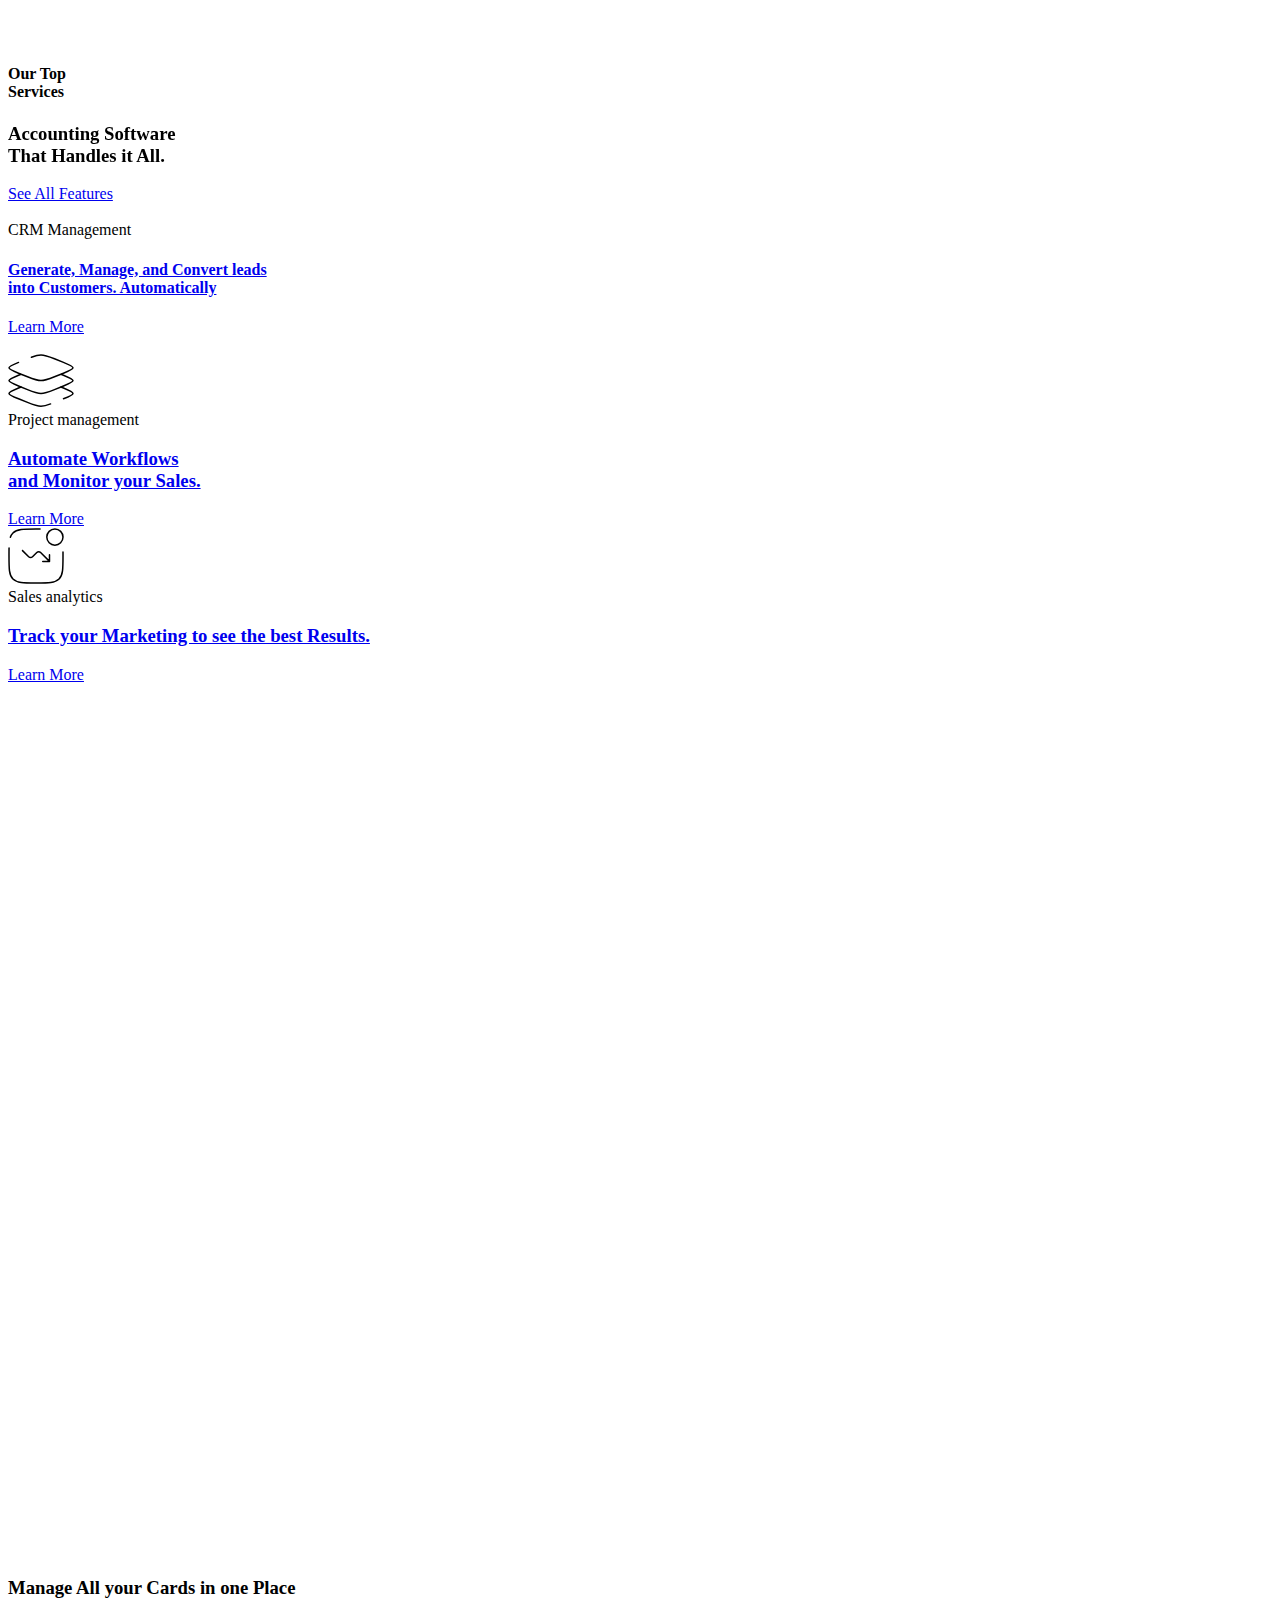
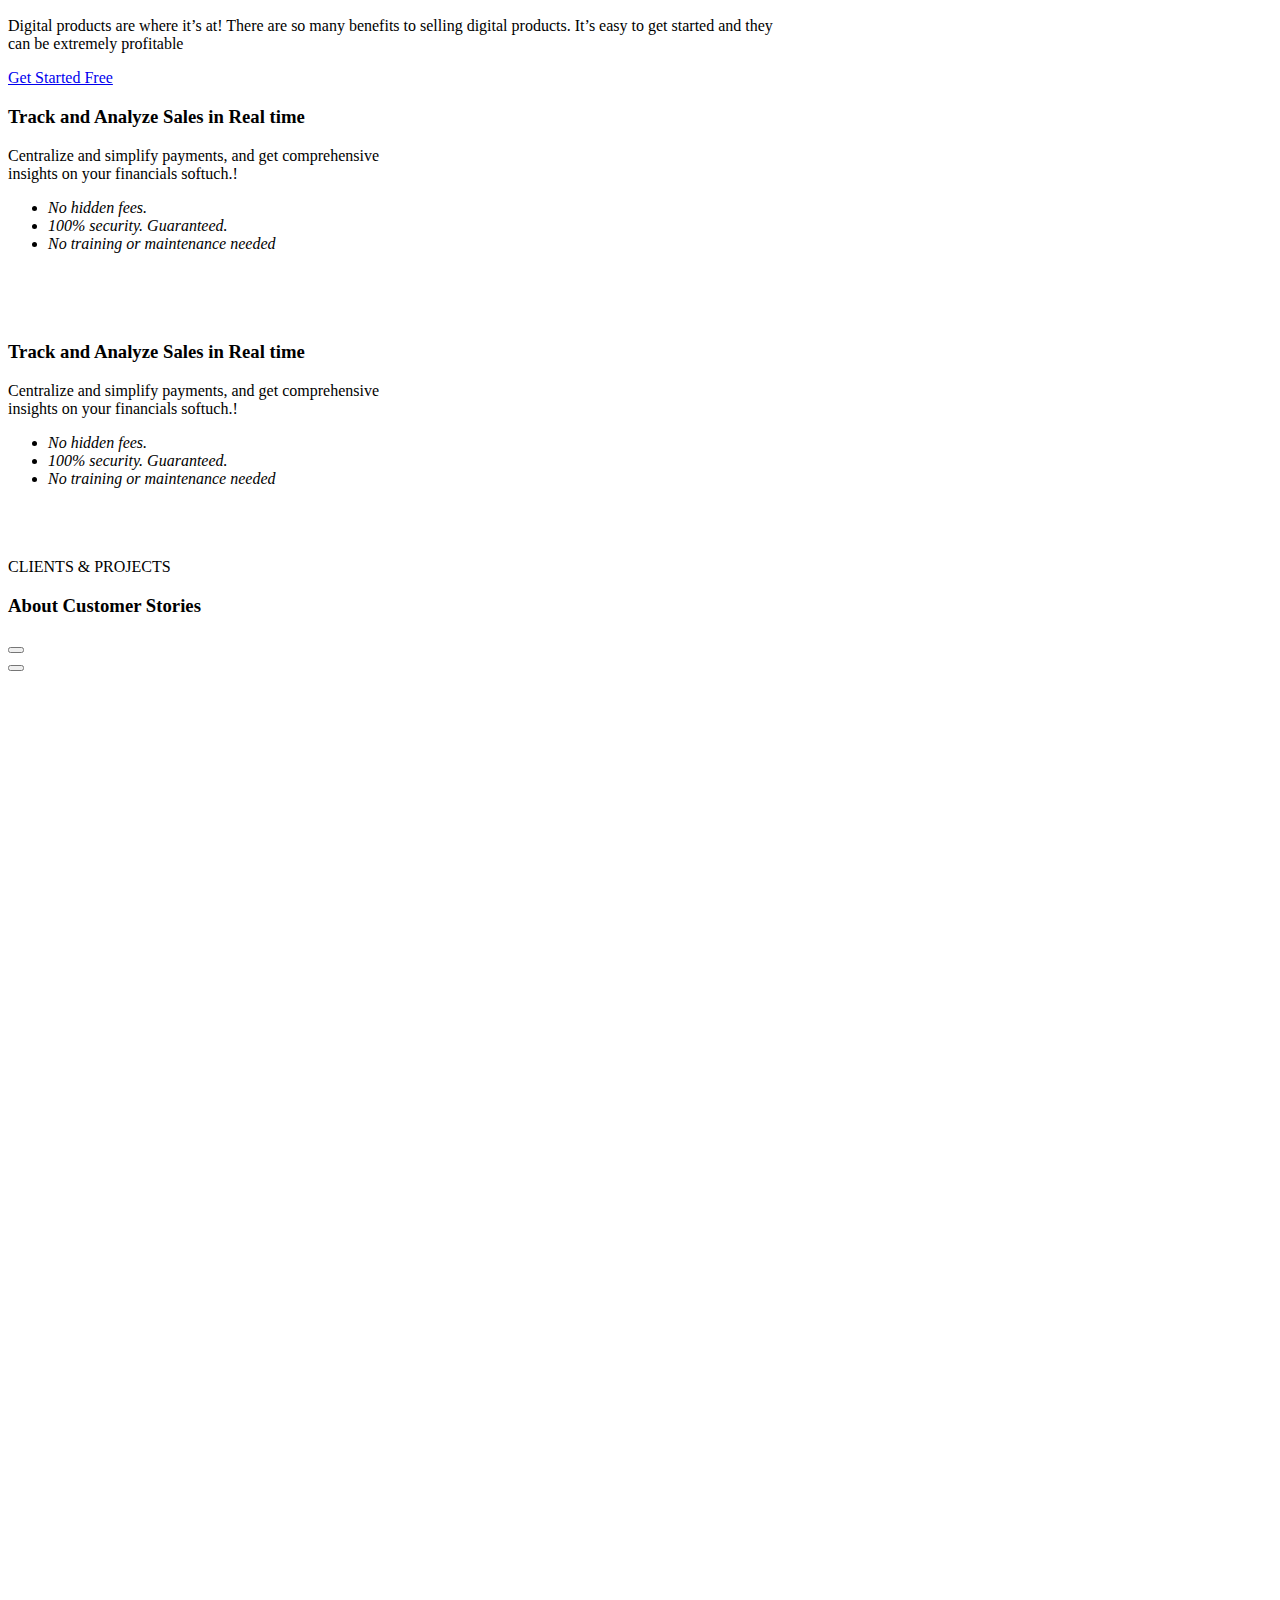
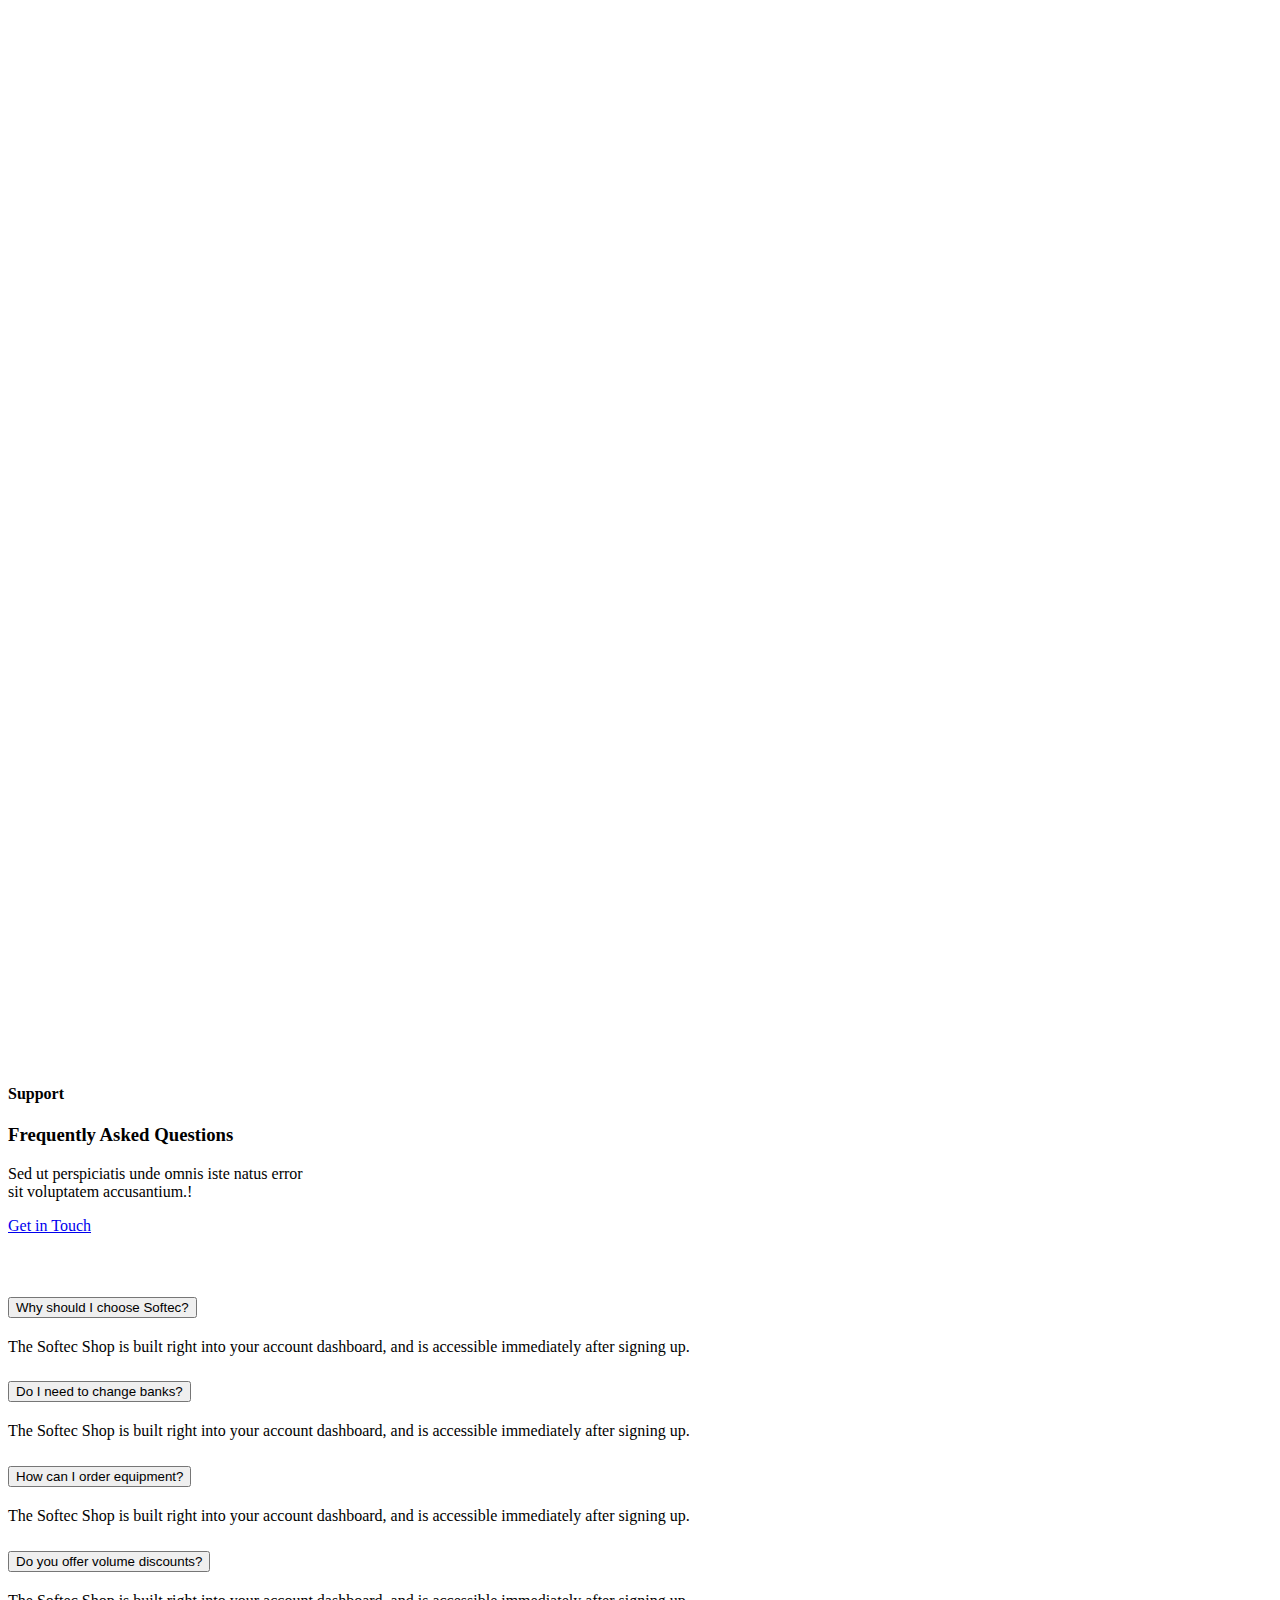
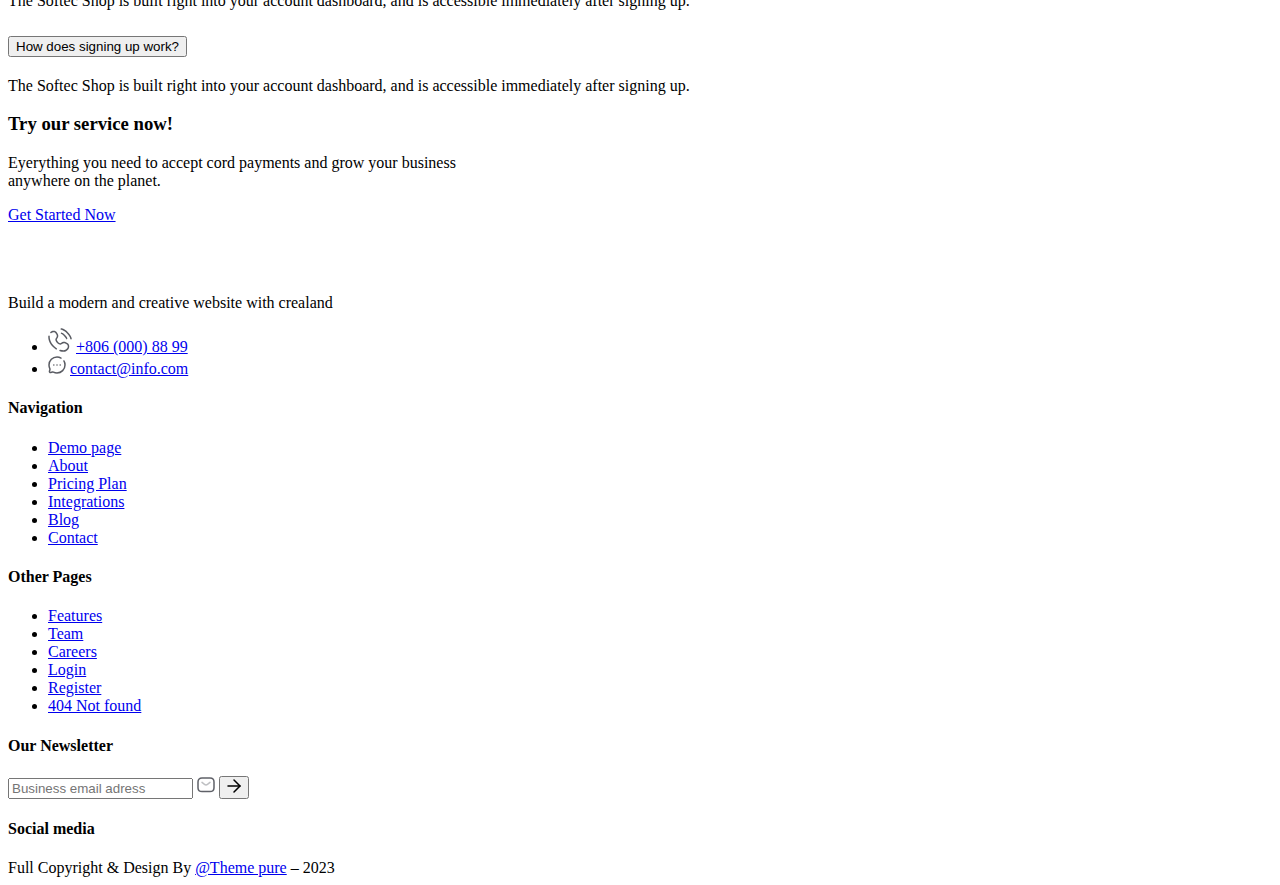
==== html/index.html @ 5e1bdb57 "worked on the html framework" ====
<!DOCTYPE html>
<html lang="en">
<head>
    <meta charset="UTF-8">
    <meta name="viewport" content="width=device-width, initial-scale=1.0">
    <link rel="stylesheet" href="styles.css"/>
    <title>Customer Data Platform</title>
</head>
<body>
    <section id="section 1"></section>
    <section id="section 2"></section>
    <section id="section 3">
 <main>
   <div class="about-banner-area p-relative">
               <div class="about-shape-1 z-index-3">
                  <img src="assets/img/breadcrumb/breadcrumb-shape-1.png" alt="">
               </div>
               <div class="about-shape-2 z-index-3">
                  <img src="assets/img/breadcrumb/breadcrumb-shape-2.png" alt="">
               </div>
               <div class="about-banner p-relative z-index fix">
                  <div class="container">
                     <div class="row">
                        <div class="col-xl-12">
                           <div class="about-banner-content">
                              <h4 class="about-banner-title" data-parallax="{&quot;y&quot;: 1000, &quot;smoothness&quot;: 10}">
                                 <span>Our Top</span> <br>
                                 <span>Services</span>
                              </h4>
                           </div>
                        </div>
                     </div>
                  </div>
               </div>
            </div>
            <div class="tp-service-area pb-120 z-index">
                <div class="container">
                   <div class="row">
                      <div class="col-xl-12">
                         <div class="tp-service-section-wrapper mb-60 d-flex justify-content-between align-items-end">
                            <h3 class="tp-section-title tp-title-anim" style="perspective: 300px;"><div style="display: block; text-align: start; position: relative; translate: none; rotate: none; scale: none; transform-origin: 207.875px 24px; transform: translate3d(0px, 0px, 0px); opacity: 1;">Accounting Software </div><div style="display: block; text-align: start; position: relative; translate: none; rotate: none; scale: none; transform-origin: 207.875px 24px; transform: translate3d(0px, 0px, 0px); opacity: 1;"> That Handles it All.</div></h3>
                               <a class="tp-btn-inner tp-btn-hover alt-color-black wow tpfadeRight" data-wow-duration=".9s" data-wow-delay=".3s" href="service-details.html" style="visibility: visible; animation-duration: 0.9s; animation-delay: 0.3s; animation-name: tpfadeRight;">
                                  <span>See All Features</span>
                                  <b></b>
                               </a>
                         </div>
                      </div>
                   </div>
                   <div class="row">
                      <div class="col-xl-8 wow tpfadeUp" data-wow-duration=".9s" data-wow-delay=".3s" style="visibility: visible; animation-duration: 0.9s; animation-delay: 0.3s; animation-name: tpfadeUp;">
                         <div class="tp-service-3-item mb-30 p-relative z-index" data-background="assets/img/service/service-3-bg.png" style="background-image: url(&quot;assets/img/service/service-3-bg.png&quot;);">
                            <div class="tp-service-3-icon">
                               <img src="assets/img/service/sv-icon-3-1.png" alt="">
                            </div>
                            <div class="tp-service-3-content">
                               <span>CRM Management</span>
                               <h4 class="tp-service-3-title-sm"><a href="service-details.html">Generate, Manage, and Convert leads <br> into Customers. Automatically</a></h4>
                            </div>
                            <div class="tp-service-3-btn">
                               <a class="tp-btn-white-solid" href="service-details.html">Learn More</a>
                            </div>
                            <div class="tp-service-3-shape">
                               <img src="assets/img/service/service-shape-3-1.png" alt="">
                            </div>
                         </div>
                      </div>
                      <div class="col-xl-4 col-lg-6 col-md-6 wow tpfadeUp" data-wow-duration=".9s" data-wow-delay=".5s" style="visibility: visible; animation-duration: 0.9s; animation-delay: 0.5s; animation-name: tpfadeUp;">
                         <div class="tp-service-sm-item mb-30 d-flex flex-column justify-content-between">
                            <div class="tp-service-sm-icon">
                               <svg width="66" height="53" viewBox="0 0 66 53" fill="none" xmlns="http://www.w3.org/2000/svg">
                                  <path d="M10.5323 8.40774C4.17742 10.9497 1 12.2206 1 13.8C1 15.3794 4.17742 16.6503 10.5323 19.1923L19.5194 22.7871C25.8742 25.329 29.0516 26.6 33 26.6C36.9484 26.6 40.1258 25.329 46.4806 22.7871L55.4677 19.1923C61.8226 16.6503 65 15.3794 65 13.8C65 12.2206 61.8226 10.9497 55.4677 8.40774L46.4806 4.8129C40.1258 2.27097 36.9484 1 33 1C29.9474 1 27.3556 1.7597 23.4 3.27909" stroke="CurrentColor" stroke-width="1.5" stroke-linecap="round"></path>
                                  <path d="M13.0516 20.2002L10.5323 21.2079C4.17742 23.7499 1 25.0208 1 26.6002C1 28.1795 4.17742 29.4505 10.5323 31.9925L19.5194 35.5873C25.8742 38.1292 29.0516 39.4002 33 39.4002C36.9484 39.4002 40.1258 38.1292 46.4806 35.5873L55.4677 31.9925C61.8226 29.4505 65 28.1795 65 26.6002C65 25.0208 61.8226 23.7499 55.4677 21.2079L52.9484 20.2002" stroke="CurrentColor" stroke-width="1.5"></path>
                                  <path d="M55.4677 44.7923C61.8226 42.2503 65 40.9794 65 39.4C65 37.8206 61.8226 36.5497 55.4677 34.0077L52.9484 33M13.0516 33L10.5323 34.0077C4.17742 36.5497 1 37.8206 1 39.4C1 40.9794 4.17742 42.2503 10.5323 44.7923L19.5194 48.3871C25.8742 50.929 29.0516 52.2 33 52.2C36.0526 52.2 38.6444 51.4403 42.6 49.9209" stroke="CurrentColor" stroke-width="1.5" stroke-linecap="round"></path>
                               </svg>
                            </div>
                            <div class="tp-service-sm-content">
                               <span>Project management</span>
                               <h3 class="tp-service-sm-title"><a href="service-details.html">Automate Workflows <br> and Monitor your Sales.</a></h3>
                               <div class="tp-service-sm-link">
                                  <a href="service-details.html">Learn More <i class="far fa-arrow-right"></i></a>
                               </div>
                            </div>
                         </div>
                      </div>
                      <div class="col-xl-4 col-lg-6 col-md-6 wow tpfadeUp" data-wow-duration=".9s" data-wow-delay=".7s" style="visibility: visible; animation-duration: 0.9s; animation-delay: 0.7s; animation-name: tpfadeUp;">
                         <div class="tp-service-sm-item mb-30 d-flex flex-column justify-content-between">
                            <div class="tp-service-sm-icon">
                               <svg width="56" height="56" viewBox="0 0 56 56" fill="none" xmlns="http://www.w3.org/2000/svg">
                                  <path d="M15.0303 22.0693C14.7374 21.7764 14.2626 21.7764 13.9697 22.0693C13.6768 22.3622 13.6768 22.837 13.9697 23.1299L15.0303 22.0693ZM20.6908 28.7904L21.2211 28.26V28.26L20.6908 28.7904ZM24.5091 28.7904L25.0394 29.3207L24.5091 28.7904ZM28.7907 24.5088L28.2604 23.9785L28.2604 23.9785L28.7907 24.5088ZM32.6091 24.5088L33.1394 23.9785V23.9785L32.6091 24.5088ZM41.4998 33.3995V34.1495C41.914 34.1495 42.2498 33.8137 42.2498 33.3995H41.4998ZM42.2498 26.6496C42.2498 26.2354 41.914 25.8996 41.4998 25.8996C41.0856 25.8996 40.7498 26.2354 40.7498 26.6496H42.2498ZM34.7498 32.6495C34.3356 32.6495 33.9998 32.9853 33.9998 33.3995C33.9998 33.8137 34.3356 34.1495 34.7498 34.1495V32.6495ZM13.9697 23.1299L20.1604 29.3207L21.2211 28.26L15.0303 22.0693L13.9697 23.1299ZM25.0394 29.3207L29.321 25.0391L28.2604 23.9785L23.9788 28.26L25.0394 29.3207ZM32.0787 25.0391L40.9695 33.9299L42.0301 32.8692L33.1394 23.9785L32.0787 25.0391ZM42.2498 33.3995V26.6496H40.7498V33.3995H42.2498ZM41.4998 32.6495H34.7498V34.1495H41.4998V32.6495ZM29.321 25.0391C30.0825 24.2776 31.3172 24.2776 32.0787 25.0391L33.1394 23.9785C31.7921 22.6312 29.6077 22.6312 28.2604 23.9785L29.321 25.0391ZM20.1604 29.3207C21.5077 30.668 23.6921 30.668 25.0394 29.3207L23.9788 28.26C23.2173 29.0216 21.9826 29.0216 21.2211 28.26L20.1604 29.3207Z" fill="CurrentColor"></path>
                                  <circle cx="46.9007" cy="9.09994" r="8.09994" stroke="CurrentColor" stroke-width="1.5"></circle>
                                  <path d="M54.9996 23.9498V27.9998C54.9996 40.7276 54.9996 47.0915 51.0456 51.0456C47.0915 54.9996 40.7276 54.9996 27.9998 54.9996C15.272 54.9996 8.90806 54.9996 4.95403 51.0456C1 47.0915 1 40.7276 1 27.9998C1 24.9533 1 22.2714 1.05422 19.8999M32.0498 1H27.9998C15.272 1 8.90806 1 4.95403 4.95403C3.76357 6.14449 2.93152 7.5534 2.34999 9.28867" stroke="CurrentColor" stroke-width="1.5" stroke-linecap="round"></path>
                               </svg>
                            </div>
                            <div class="tp-service-sm-content">
                               <span>Sales analytics</span>
                               <h3 class="tp-service-sm-title"><a href="service-details.html">Track your Marketing to
                                  see the best Results.</a></h3>
                               <div class="tp-service-sm-link">
                                  <a href="service-details.html">Learn More <i class="far fa-arrow-right"></i></a>
                               </div>
                            </div>
                         </div>
                      </div>
                      <div class="col-xl-4 col-lg-6 col-md-6 wow tpfadeUp" data-wow-duration=".9s" data-wow-delay=".8s" style="visibility: hidden; animation-duration: 0.9s; animation-delay: 0.8s; animation-name: none;">
                         <div class="tp-service-sm-item mb-30 d-flex flex-column justify-content-between">
                            <div class="tp-service-sm-icon">
                               <svg width="52" height="48" viewBox="0 0 52 48" fill="none" xmlns="http://www.w3.org/2000/svg">
                                  <path d="M51 6.62001C51 4.63217 49.0236 2.80248 45.7074 1.34903C42.7708 0.0619693 39.75 2.51698 39.75 5.72523V13.7748M51 6.62001C51 9.61027 46.5278 12.2426 39.75 13.7748M51 6.62001V14.4762M1 6.62001C1 4.63217 2.97638 2.80248 6.29262 1.34903C9.22923 0.0619696 12.25 2.51698 12.25 5.72523V13.7748M1 6.62001V38.4345C1 43.1651 12.1929 47 26 47C39.8071 47 51 43.1651 51 38.4345V24.4835M1 6.62001C1 9.61027 5.47222 12.2426 12.25 13.7748M12.25 13.7748C16.1947 14.6665 20.9205 15.1856 26 15.1856C31.0795 15.1856 35.8053 14.6665 39.75 13.7748" stroke="currentcolor" stroke-width="1.5" stroke-linecap="round"></path>
                                  <path d="M44.7539 24.4847C44.7539 26.5573 43.075 28.2374 41.0039 28.2374C38.9328 28.2374 37.2539 26.5573 37.2539 24.4847C37.2539 22.4121 38.9328 20.7319 41.0039 20.7319C43.075 20.7319 44.7539 22.4121 44.7539 24.4847Z" stroke="currentcolor" stroke-width="1.5"></path>
                                  <path d="M48.4961 41.9963L42.257 36.621C40.245 34.8875 37.2487 34.7149 35.034 36.2048L34.4569 36.5931C32.9179 37.6285 30.8241 37.4549 29.4939 36.1816L21.1912 28.2335C19.5341 26.6471 16.8758 26.5624 15.1121 28.0397L11.7219 30.8794L2.24609 39.7535" stroke="currentcolor" stroke-width="1.5" stroke-linecap="round"></path>
                               </svg>
                            </div>
                            <div class="tp-service-sm-content">
                               <span>Easy Invoicing</span>
                               <h3 class="tp-service-sm-title"><a href="service-details.html">Automate recurring
                                  invoices and save time.</a></h3>
                               <div class="tp-service-sm-link">
                                  <a href="service-details.html">Learn More <i class="far fa-arrow-right"></i></a>
                               </div>
                            </div>
                         </div>
                      </div>
                      <div class="col-xl-4 col-lg-6 col-md-6 wow tpfadeUp" data-wow-duration=".9s" data-wow-delay=".9s" style="visibility: hidden; animation-duration: 0.9s; animation-delay: 0.9s; animation-name: none;">
                         <div class="tp-service-sm-item mb-30 d-flex flex-column justify-content-between">
                            <div class="tp-service-sm-icon">
                               <svg width="56" height="56" viewBox="0 0 56 56" fill="none" xmlns="http://www.w3.org/2000/svg">
                                  <path d="M11.125 53.8111L11.6018 53.2322H11.6018L11.125 53.8111ZM9.67571 52.6175L10.1525 52.0386H10.1525L9.67571 52.6175ZM46.3243 52.6175L45.8475 52.0386L46.3243 52.6175ZM44.875 53.8111L44.3982 53.2322L44.875 53.8111ZM50.1757 52.6175L49.6989 53.1965L49.6989 53.1965L50.1757 52.6175ZM5.82429 52.6175L5.3475 52.0386L5.82429 52.6175ZM48.8818 1.43904L48.6577 2.15476L48.8818 1.43904ZM54.5261 6.66855L55.2307 6.41151V6.41151L54.5261 6.66855ZM7.11817 1.43904L7.3423 2.15476L7.11817 1.43904ZM1.47386 6.66855L2.17844 6.92558L1.47386 6.66855ZM54.25 14.5C54.25 14.9142 54.5858 15.25 55 15.25C55.4142 15.25 55.75 14.9142 55.75 14.5H54.25ZM55.75 25.3C55.75 24.8858 55.4142 24.55 55 24.55C54.5858 24.55 54.25 24.8858 54.25 25.3H55.75ZM1.75 46.9C1.75 46.4858 1.41421 46.15 1 46.15C0.585786 46.15 0.25 46.4858 0.25 46.9H1.75ZM0.25 36.1C0.25 36.5142 0.585786 36.85 1 36.85C1.41421 36.85 1.75 36.5142 1.75 36.1H0.25ZM13.7351 1.75H42.2649V0.25H13.7351V1.75ZM11.6018 53.2322L10.1525 52.0386L9.19892 53.1965L10.6482 54.3901L11.6018 53.2322ZM45.8475 52.0386L44.3982 53.2322L45.3518 54.3901L46.8011 53.1965L45.8475 52.0386ZM50.6525 52.0386C49.2773 50.9061 47.2227 50.9061 45.8475 52.0386L46.8011 53.1965C47.6224 52.5201 48.8776 52.5201 49.6989 53.1965L50.6525 52.0386ZM38.6018 53.2322C36.4001 51.4189 33.0999 51.4189 30.8982 53.2322L31.8518 54.3901C33.4996 53.033 36.0004 53.033 37.6482 54.3901L38.6018 53.2322ZM25.1018 53.2322C22.9001 51.4189 19.5999 51.4189 17.3982 53.2322L18.3518 54.3901C19.9996 53.033 22.5004 53.033 24.1482 54.3901L25.1018 53.2322ZM10.1525 52.0386C8.77733 50.9061 6.72267 50.9061 5.3475 52.0386L6.30108 53.1965C7.12237 52.5201 8.37763 52.5201 9.19892 53.1965L10.1525 52.0386ZM10.6482 54.3901C12.8499 56.2033 16.1501 56.2033 18.3518 54.3901L17.3982 53.2322C15.7504 54.5893 13.2496 54.5893 11.6018 53.2322L10.6482 54.3901ZM37.6482 54.3901C39.8499 56.2033 43.1501 56.2033 45.3518 54.3901L44.3982 53.2322C42.7504 54.5893 40.2496 54.5893 38.6018 53.2322L37.6482 54.3901ZM24.1482 54.3901C26.3499 56.2033 29.6501 56.2033 31.8518 54.3901L30.8982 53.2322C29.2504 54.5893 26.7496 54.5893 25.1018 53.2322L24.1482 54.3901ZM0.25 50.6103C0.25 52.1242 1.22269 53.2532 2.42305 53.7527C3.62151 54.2513 5.12794 54.1626 6.30108 53.1965L5.3475 52.0386C4.65134 52.6119 3.74563 52.6783 2.99926 52.3677C2.25481 52.058 1.75 51.4137 1.75 50.6103H0.25ZM54.25 50.6103C54.25 51.4137 53.7452 52.058 53.0007 52.3677C52.2544 52.6783 51.3487 52.6119 50.6525 52.0386L49.6989 53.1965C50.8721 54.1626 52.3785 54.2513 53.5769 53.7527C54.7773 53.2532 55.75 52.1242 55.75 50.6103H54.25ZM42.2649 1.75C45.7983 1.75 47.3929 1.75867 48.6577 2.15476L49.106 0.723313C47.5669 0.241331 45.6848 0.25 42.2649 0.25V1.75ZM55.75 12.7992C55.75 9.64279 55.7614 7.8662 55.2307 6.41151L53.8216 6.92558C54.2386 8.06875 54.25 9.51329 54.25 12.7992H55.75ZM48.6577 2.15476C51.1096 2.92259 53.0086 4.69724 53.8216 6.92558L55.2307 6.41151C54.2465 3.71358 51.9711 1.62057 49.106 0.723313L48.6577 2.15476ZM13.7351 0.25C10.3152 0.25 8.43312 0.241331 6.89403 0.723313L7.3423 2.15476C8.60713 1.75867 10.2017 1.75 13.7351 1.75V0.25ZM1.75 12.7992C1.75 9.51329 1.7614 8.06875 2.17844 6.92558L0.769283 6.41151C0.238596 7.8662 0.25 9.64279 0.25 12.7992H1.75ZM6.89403 0.723313C4.02888 1.62057 1.75351 3.71358 0.769283 6.41151L2.17844 6.92558C2.99136 4.69724 4.89044 2.92259 7.3423 2.15476L6.89403 0.723313ZM54.25 12.7992V14.5H55.75V12.7992H54.25ZM54.25 25.3V50.6103H55.75V25.3H54.25ZM1.75 50.6103V46.9H0.25V50.6103H1.75ZM1.75 36.1V12.7992H0.25V36.1H1.75Z" fill="CurrentColor"></path>
                                  <path d="M21.0604 25.7002C20.7846 25.3913 20.3104 25.3644 20.0015 25.6403C19.6925 25.9162 19.6657 26.3903 19.9415 26.6993L21.0604 25.7002ZM24.7867 30.9998L24.2272 31.4993C24.3695 31.6586 24.573 31.7498 24.7867 31.7498C25.0003 31.7498 25.2038 31.6586 25.3461 31.4993L24.7867 30.9998ZM36.0604 19.4993C36.3363 19.1903 36.3095 18.7162 36.0005 18.4403C35.6915 18.1644 35.2174 18.1913 34.9415 18.5002L36.0604 19.4993ZM19.9415 26.6993L24.2272 31.4993L25.3461 30.5002L21.0604 25.7002L19.9415 26.6993ZM25.3461 31.4993L36.0604 19.4993L34.9415 18.5002L24.2272 30.5002L25.3461 31.4993Z" fill="CurrentColor"></path>
                                  <path d="M14.5 41.5H19M41.5 41.5H28" stroke="CurrentColor" stroke-width="1.5" stroke-linecap="round"></path>
                               </svg>
                            </div>
                            <div class="tp-service-sm-content">
                               <span>Complete Visibility</span>
                               <h3 class="tp-service-sm-title"><a href="service-details.html">Get real-time visibility
                                  into every expense.</a></h3>
                               <div class="tp-service-sm-link">
                                  <a href="service-details.html">Learn More <i class="far fa-arrow-right"></i></a>
                               </div>
                            </div>
                         </div>
                      </div>
                      <div class="col-xl-4 col-lg-6 col-md-6 wow tpfadeUp" data-wow-duration=".9s" data-wow-delay="1s" style="visibility: hidden; animation-duration: 0.9s; animation-delay: 1s; animation-name: none;">
                         <div class="tp-service-sm-item mb-30 d-flex flex-column justify-content-between">
                            <div class="tp-service-sm-icon">
                               <svg width="54" height="54" viewBox="0 0 54 54" fill="none" xmlns="http://www.w3.org/2000/svg">
                                  <path d="M16.5987 29.5987V37.3987H37.3987V16.5986H16.5987V19.1986" stroke="CurrentColor" stroke-width="1.5" stroke-linecap="round"></path>
                                  <path d="M37.3987 37.4014L45.1988 37.4001C49.5066 37.3995 52.9993 40.8911 53 45.1989C53.0007 49.5068 49.509 52.9995 45.2012 53.0002C40.8934 53.0009 37.4007 49.5092 37.4 45.2014L37.3987 37.4014Z" stroke="CurrentColor" stroke-width="1.5"></path>
                                  <path d="M16.6013 37.4014L8.80124 37.4001C4.49341 37.3995 1.00068 40.8911 1 45.1989C0.999321 49.5068 4.49096 52.9995 8.79878 53.0002C13.1066 53.0009 16.5993 49.5092 16.6 45.2014L16.6013 37.4014Z" stroke="CurrentColor" stroke-width="1.5"></path>
                                  <path d="M37.3987 16.5988L45.1988 16.6C49.5066 16.6007 52.9993 13.1091 53 8.80124C53.0007 4.49341 49.509 1.00068 45.2012 1C40.8934 0.999321 37.4007 4.49096 37.4 8.79878L37.3987 16.5988Z" stroke="CurrentColor" stroke-width="1.5"></path>
                                  <path d="M16.6013 16.5988L8.80124 16.6C4.49341 16.6007 1.00068 13.1091 1 8.80124C0.999321 4.49341 4.49096 1.00068 8.79878 1C13.1066 0.999321 16.5993 4.49096 16.6 8.79878L16.6013 16.5988Z" stroke="CurrentColor" stroke-width="1.5"></path>
                               </svg>    
                            </div>
                            <div class="tp-service-sm-content">
                               <span>FIELDS OPTION</span>
                               <h3 class="tp-service-sm-title"><a href="service-details.html">Quick &amp; Easy Repeater Fields Option</a></h3>
                               <div class="tp-service-sm-link">
                                  <a href="service-details.html">Learn More <i class="far fa-arrow-right"></i></a>
                               </div>
                            </div>
                         </div>
                      </div>
                      <div class="col-xl-4 col-lg-6 col-md-6 wow tpfadeUp" data-wow-duration=".9s" data-wow-delay="1.1s" style="visibility: hidden; animation-duration: 0.9s; animation-delay: 1.1s; animation-name: none;">
                         <div class="tp-service-sm-item mb-30 d-flex flex-column justify-content-between">
                            <div class="tp-service-sm-icon">
                               <svg width="53" height="58" viewBox="0 0 53 58" fill="none" xmlns="http://www.w3.org/2000/svg">
                                  <path d="M51.4 29C51.4 44.464 45.7588 57 38.8 57M38.8 1C43.9668 1 48.4073 7.91093 50.3516 17.8" stroke="CurrentColor" stroke-width="1.5" stroke-linecap="round"></path>
                                  <path d="M1 29C1 13.536 6.64121 1 13.6 1C20.5588 1 26.2 13.536 26.2 29C26.2 44.464 20.5588 57 13.6 57C8.4332 57 3.99275 50.0891 2.04843 40.2" stroke="CurrentColor" stroke-width="1.5" stroke-linecap="round"></path>
                                  <path d="M13.6 57C20.5588 57 26.2 44.464 26.2 29C26.2 13.536 20.5588 1 13.6 1" stroke="CurrentColor" stroke-width="1.5"></path>
                                  <path d="M17.8 29C17.8 38.2783 15.9196 45.8 13.6 45.8C11.2804 45.8 9.39999 38.2783 9.39999 29C9.39999 19.7216 11.2804 12.2 13.6 12.2C15.9196 12.2 17.8 19.7216 17.8 29Z" stroke="CurrentColor" stroke-width="1.5"></path>
                                  <path d="M13.6 1L38.8 1" stroke="CurrentColor" stroke-width="1.5"></path>
                                  <path d="M13.6 57L38.8 57" stroke="CurrentColor" stroke-width="1.5"></path>
                                  <path d="M17.8 29H15" stroke="CurrentColor" stroke-width="1.5" stroke-linecap="round"></path>
                               </svg>
                            </div>
                            <div class="tp-service-sm-content">
                               <span>Safe Online Services</span>
                               <h3 class="tp-service-sm-title"><a href="service-details.html">Online services to view
                                  company level.</a></h3>
                               <div class="tp-service-sm-link">
                                  <a href="service-details.html">Learn More <i class="far fa-arrow-right"></i></a>
                               </div>
                            </div>
                         </div>
                      </div>
                      <div class="col-xl-4 col-lg-6 col-md-6 wow tpfadeUp" data-wow-duration=".9s" data-wow-delay="1.2s" style="visibility: hidden; animation-duration: 0.9s; animation-delay: 1.2s; animation-name: none;">
                         <div class="tp-service-sm-item mb-30 d-flex flex-column justify-content-between">
                            <div class="tp-service-sm-icon">
                               <svg width="66" height="53" viewBox="0 0 66 53" fill="none" xmlns="http://www.w3.org/2000/svg">
                                  <path d="M10.5323 8.40774C4.17742 10.9497 1 12.2206 1 13.8C1 15.3794 4.17742 16.6503 10.5323 19.1923L19.5194 22.7871C25.8742 25.329 29.0516 26.6 33 26.6C36.9484 26.6 40.1258 25.329 46.4806 22.7871L55.4677 19.1923C61.8226 16.6503 65 15.3794 65 13.8C65 12.2206 61.8226 10.9497 55.4677 8.40774L46.4806 4.8129C40.1258 2.27097 36.9484 1 33 1C29.9474 1 27.3556 1.7597 23.4 3.27909" stroke="CurrentColor" stroke-width="1.5" stroke-linecap="round"></path>
                                  <path d="M13.0516 20.2002L10.5323 21.2079C4.17742 23.7499 1 25.0208 1 26.6002C1 28.1795 4.17742 29.4505 10.5323 31.9925L19.5194 35.5873C25.8742 38.1292 29.0516 39.4002 33 39.4002C36.9484 39.4002 40.1258 38.1292 46.4806 35.5873L55.4677 31.9925C61.8226 29.4505 65 28.1795 65 26.6002C65 25.0208 61.8226 23.7499 55.4677 21.2079L52.9484 20.2002" stroke="CurrentColor" stroke-width="1.5"></path>
                                  <path d="M55.4677 44.7923C61.8226 42.2503 65 40.9794 65 39.4C65 37.8206 61.8226 36.5497 55.4677 34.0077L52.9484 33M13.0516 33L10.5323 34.0077C4.17742 36.5497 1 37.8206 1 39.4C1 40.9794 4.17742 42.2503 10.5323 44.7923L19.5194 48.3871C25.8742 50.929 29.0516 52.2 33 52.2C36.0526 52.2 38.6444 51.4403 42.6 49.9209" stroke="CurrentColor" stroke-width="1.5" stroke-linecap="round"></path>
                               </svg>
                            </div>
                            <div class="tp-service-sm-content">
                               <span>Online marketing</span>
                               <h3 class="tp-service-sm-title"><a href="service-details.html">Get real-time visibility
                                  into every expense.</a></h3>
                               <div class="tp-service-sm-link">
                                  <a href="service-details.html">Learn More <i class="far fa-arrow-right"></i></a>
                               </div>
                            </div>
                         </div>
                      </div>
                   </div>
                </div>
             </div>
             <div class="tp-card-area tp-card-space pt-100 pb-175">
                <div class="container">
                   <div class="row">
                      <div class="col-xl-6 col-lg-6 wow tpfadeLeft" data-wow-duration=".9s" data-wow-delay=".3s" style="visibility: visible; animation-duration: 0.9s; animation-delay: 0.3s; animation-name: tpfadeLeft;">
                         <div class="tp-card-thumb-wrapper p-relative">
                            <div class="tp-card-main-img">
                               <img src="assets/img/card/card-bg.png" alt="">
                            </div>
                            <div class="tp-card-img-1">
                               <img src="assets/img/card/card-shape-1.png" alt="">
                            </div>
                            <div class="tp-card-img-2 d-none d-sm-block">
                               <img src="assets/img/card/card-img-1.png" alt="">
                            </div>
                            <div class="tp-card-img-3 d-none d-sm-block">
                               <img src="assets/img/card/card-img-2.png" alt="">
                            </div>
                            <div class="tp-card-img-4 d-none d-sm-block">
                               <img src="assets/img/card/card-img-3.png" alt="">
                            </div>
                            <div class="tp-card-img-5">
                               <img src="assets/img/card/card-img-4.png" alt="">
                            </div>
                         </div>
                      </div>
                      <div class="col-xl-6 col-lg-6 wow tpfadeRight" data-wow-duration=".9s" data-wow-delay=".5s" style="visibility: visible; animation-duration: 0.9s; animation-delay: 0.5s; animation-name: tpfadeRight;">
                         <div class="tp-card-title-box">
                            <h3 class="tp-section-title pb-15">Manage All your Cards in one Place</h3>
                            <p>Digital products are where it’s at! There are so many benefits
                               to selling digital products. It’s easy to get started and they <br>
                               can be extremely profitable</p>
                               <a class="tp-btn-inner tp-btn-hover alt-color-black" href="service-details.html">
                                  <span>Get Started Free</span>
                                  <b></b>
                               </a>
                         </div>
                      </div>
                   </div>
                </div>
             </div>
             <div class="tp-sales-area tp-sales-space">
                <div class="container">
                   <div class="row align-items-center">
                      <div class="col-xl-6 col-lg-6 order-1 order-md-1 wow tpfadeLeft" data-wow-duration=".9s" data-wow-delay=".3s" style="visibility: visible; animation-duration: 0.9s; animation-delay: 0.3s; animation-name: tpfadeLeft;">
                         <div class="tp-sales-section-box pb-20">
                            <h3 class="tp-section-title pb-15">Track and Analyze Sales in Real time</h3>
                            <p>Centralize and simplify payments, and get comprehensive <br>
                               insights on your financials softuch.! </p>
                         </div>
                         <div class="tp-sales-feature">
                            <ul>
                               <li class="yellow-1"><span><i class="far fa-check"></i> <em>No hidden fees.</em></span></li>
                               <li class="purple-2"><span><i class="far fa-check"></i> <em>100% security. Guaranteed.</em></span></li>
                               <li class="green-3"><span><i class="far fa-check"></i> <em>No training or maintenance needed</em></span></li>
                            </ul>
                         </div>
                      </div>
                      <div class="col-xl-6 col-lg-6 order-0 order-md-2 wow tpfadeRight" data-wow-duration=".9s" data-wow-delay=".5s" style="visibility: visible; animation-duration: 0.9s; animation-delay: 0.5s; animation-name: tpfadeRight;">
                         <div class="tp-sales-img-wrapper p-relative text-end">
                            <div class="tp-sales-main-thumb">
                               <img src="assets/img/card/sale-1.png" alt="">
                            </div>
                            <div class="tp-sales-sub-img-1">
                               <img src="assets/img/card/sale-2.png" alt="">
                            </div>
                            <div class="tp-sales-sub-img-2 d-none d-sm-block">
                               <img src="assets/img/card/sale-3.png" alt="">
                            </div>
                         </div>
                      </div>
                   </div>
                </div>
             </div>
             <div class="container">
                <div class="row align-items-center">
                   <div class="col-xl-6 col-lg-6 order-1 order-md-1 wow tpfadeLeft" data-wow-duration=".9s" data-wow-delay=".3s" style="visibility: visible; animation-duration: 0.9s; animation-delay: 0.3s; animation-name: tpfadeLeft;">
                      <div class="tp-sales-section-box pb-20">
                         <h3 class="tp-section-title pb-15">Track and Analyze Sales in Real time</h3>
                         <p>Centralize and simplify payments, and get comprehensive <br>
                            insights on your financials softuch.! </p>
                      </div>
                      <div class="tp-sales-feature">
                         <ul>
                            <li class="yellow-1"><span><i class="far fa-check"></i> <em>No hidden fees.</em></span></li>
                            <li class="purple-2"><span><i class="far fa-check"></i> <em>100% security. Guaranteed.</em></span></li>
                            <li class="green-3"><span><i class="far fa-check"></i> <em>No training or maintenance needed</em></span></li>
                         </ul>
                      </div>
                   </div>
                   <div class="col-xl-6 col-lg-6 order-0 order-md-2 wow tpfadeRight" data-wow-duration=".9s" data-wow-delay=".5s" style="visibility: visible; animation-duration: 0.9s; animation-delay: 0.5s; animation-name: tpfadeRight;">
                      <div class="tp-sales-img-wrapper p-relative text-end">
                         <div class="tp-sales-main-thumb">
                            <img src="assets/img/card/sale-1.png" alt="">
                         </div>
                         <div class="tp-sales-sub-img-1">
                            <img src="assets/img/card/sale-2.png" alt="">
                         </div>
                         <div class="tp-sales-sub-img-2 d-none d-sm-block">
                            <img src="assets/img/card/sale-3.png" alt="">
                         </div>
                      </div>
                   </div>
                </div>
             </div>
             <div class="tp-testimonial-area pt-130 pb-130 fix" data-background="assets/img/testimonial/testi-bg-5-1.jpg" style="background-image: url(&quot;assets/img/testimonial/testi-bg-5-1.jpg&quot;);">
                <div class="container">
                   <div class="row align-items-end tp-testimonial-five-section-space">
                      <div class="col-md-8">
                         <div class="tp-testimonial-five-section-box">
                            <span class="tp-section-subtitle-5">CLIENTS &amp; PROJECTS</span>
                            <h3 class="tp-section-title-5">About Customer <span>Stories</span></h3>
                      </div>  
                      </div>
                      <div class="col-md-4">
                         <div class="tp-testimonial-five-arrow d-flex align-items-center justify-content-start justify-content-md-end">
                            <div class="test-next" tabindex="0" role="button" aria-label="Previous slide" aria-controls="swiper-wrapper-f989aa536325c835">
                               <button><i class="far fa-arrow-left"></i></button>
                            </div>
                            <div class="test-prev" tabindex="0" role="button" aria-label="Next slide" aria-controls="swiper-wrapper-f989aa536325c835">
                               <button><i class="far fa-arrow-right"></i></button>
                            </div>
                         </div>
                      </div>
                   </div>
                </div>
                <div class="container-fluid p-0">
                   <div class="row g-0">
                      <div class="col-12">
                         <div class="tp-testimonial-five-slider-section">
                            <div class="swiper-container testimonial-five-slider-active swiper-container-initialized swiper-container-horizontal">
                               <div class="swiper-wrapper" id="swiper-wrapper-f989aa536325c835" aria-live="polite" style="transform: translate3d(-1889px, 0px, 0px); transition-duration: 0ms;"><div class="swiper-slide swiper-slide-duplicate" data-swiper-slide-index="2" role="group" aria-label="1 / 11" style="width: 599.667px; margin-right: 30px;">
                                     <div class="tp-testimonial-five-item">
                                        <div class="tp-testimonial-five-wrapper d-flex justify-content-between align-items-center">
                                           <div class="tp-testimonial-five-top-info d-flex align-items-center">
                                              <div class="tp-testimonial-five-avata">
                                                 <img src="assets/img/testimonial/testi-icon-5-3.png" alt="">
                                              </div>
                                              <div class="tp-testimonial-five-author-info">
                                                 <h4>Gary M. Adams</h4>
                                                 <span>Community Organiser</span>
                                              </div>
                                           </div>
                                           <div class="tp-testimonial-five-brand d-none d-sm-block">
                                              <img src="assets/img/testimonial/testi-logo-5-3.png" alt="">
                                           </div>
                                        </div>
                                        <div class="tp-testimonial-five-content">
                                           <p>“ This is really awesome. many small businessmen are
                                              suffering from this service in different platform and the
                                              lovers are always looking this kind of feature on
                                              their own website. ”
                                           </p>
                                        </div>
                                     </div>
                                  </div><div class="swiper-slide swiper-slide-duplicate" data-swiper-slide-index="3" role="group" aria-label="2 / 11" style="width: 599.667px; margin-right: 30px;">
                                     <div class="tp-testimonial-five-item">
                                        <div class="tp-testimonial-five-wrapper d-flex justify-content-between align-items-center">
                                           <div class="tp-testimonial-five-top-info d-flex align-items-center">
                                              <div class="tp-testimonial-five-avata">
                                                 <img src="assets/img/testimonial/testi-icon-5-4.png" alt="">
                                              </div>
                                              <div class="tp-testimonial-five-author-info">
                                                 <h4>Edward G. Hall</h4>
                                                 <span>Community Organiser</span>
                                              </div>
                                           </div>
                                           <div class="tp-testimonial-five-brand d-none d-sm-block">
                                              <img src="assets/img/testimonial/testi-logo-5-3.png" alt="">
                                           </div>
                                        </div>
                                        <div class="tp-testimonial-five-content">
                                           <p>“ This is really awesome. many small businessmen are
                                              suffering from this service in different platform and the
                                              lovers are always looking this kind of feature on
                                              their own website. ”
                                           </p>
                                        </div>
                                     </div>
                                  </div><div class="swiper-slide swiper-slide-duplicate swiper-slide-prev" data-swiper-slide-index="4" role="group" aria-label="3 / 11" style="width: 599.667px; margin-right: 30px;">
                                     <div class="tp-testimonial-five-item">
                                        <div class="tp-testimonial-five-wrapper d-flex justify-content-between align-items-center">
                                           <div class="tp-testimonial-five-top-info d-flex align-items-center">
                                              <div class="tp-testimonial-five-avata">
                                                 <img src="assets/img/testimonial/testi-icon-5-1.png" alt="">
                                              </div>
                                              <div class="tp-testimonial-five-author-info">
                                                 <h4>Erma P. Brown</h4>
                                                 <span>Community Organiser</span>
                                              </div>
                                           </div>
                                           <div class="tp-testimonial-five-brand d-none d-sm-block">
                                              <img src="assets/img/testimonial/testi-logo-5-2.png" alt="">
                                           </div>
                                        </div>
                                        <div class="tp-testimonial-five-content">
                                           <p>“ This is really awesome. many small businessmen are
                                              suffering from this service in different platform and the
                                              lovers are always looking this kind of feature on
                                              their own website. ”
                                           </p>
                                        </div>
                                     </div>
                                  </div>
                                  <div class="swiper-slide swiper-slide-active" data-swiper-slide-index="0" role="group" aria-label="4 / 11" style="width: 599.667px; margin-right: 30px;">
                                     <div class="tp-testimonial-five-item">
                                        <div class="tp-testimonial-five-wrapper d-flex justify-content-between align-items-center">
                                           <div class="tp-testimonial-five-top-info d-flex align-items-center">
                                              <div class="tp-testimonial-five-avata">
                                                 <img src="assets/img/testimonial/testi-icon-5-4.png" alt="">
                                              </div>
                                              <div class="tp-testimonial-five-author-info">
                                                 <h4>Joann J.</h4>
                                                 <span>Community Organiser</span>
                                              </div>
                                           </div>
                                           <div class="tp-testimonial-five-brand d-none d-sm-block">
                                              <img src="assets/img/testimonial/testi-logo-5-2.png" alt="">
                                           </div>
                                        </div>
                                        <div class="tp-testimonial-five-content">
                                           <p>“ This is really awesome. many small businessmen are
                                              suffering from this service in different platform and the
                                              lovers are always looking this kind of feature on
                                              their own website. ”
                                           </p>
                                        </div>
                                     </div>
                                  </div>
                                  <div class="swiper-slide swiper-slide-next" data-swiper-slide-index="1" role="group" aria-label="5 / 11" style="width: 599.667px; margin-right: 30px;">
                                     <div class="tp-testimonial-five-item">
                                        <div class="tp-testimonial-five-wrapper d-flex justify-content-between align-items-center">
                                           <div class="tp-testimonial-five-top-info d-flex align-items-center">
                                              <div class="tp-testimonial-five-avata">
                                                 <img src="assets/img/testimonial/testi-icon-5-2.png" alt="">
                                              </div>
                                              <div class="tp-testimonial-five-author-info">
                                                 <h4>Steven G.</h4>
                                                 <span>Community Organiser</span>
                                              </div>
                                           </div>
                                           <div class="tp-testimonial-five-brand d-none d-sm-block">
                                              <img src="assets/img/testimonial/testi-logo-5-1.png" alt="">
                                           </div>
                                        </div>
                                        <div class="tp-testimonial-five-content">
                                           <p>“ This is really awesome. many small businessmen are
                                              suffering from this service in different platform and the
                                              lovers are always looking this kind of feature on
                                              their own website. ”
                                           </p>
                                        </div>
                                     </div>
                                  </div>
                                  <div class="swiper-slide" data-swiper-slide-index="2" role="group" aria-label="6 / 11" style="width: 599.667px; margin-right: 30px;">
                                     <div class="tp-testimonial-five-item">
                                        <div class="tp-testimonial-five-wrapper d-flex justify-content-between align-items-center">
                                           <div class="tp-testimonial-five-top-info d-flex align-items-center">
                                              <div class="tp-testimonial-five-avata">
                                                 <img src="assets/img/testimonial/testi-icon-5-3.png" alt="">
                                              </div>
                                              <div class="tp-testimonial-five-author-info">
                                                 <h4>Gary M. Adams</h4>
                                                 <span>Community Organiser</span>
                                              </div>
                                           </div>
                                           <div class="tp-testimonial-five-brand d-none d-sm-block">
                                              <img src="assets/img/testimonial/testi-logo-5-3.png" alt="">
                                           </div>
                                        </div>
                                        <div class="tp-testimonial-five-content">
                                           <p>“ This is really awesome. many small businessmen are
                                              suffering from this service in different platform and the
                                              lovers are always looking this kind of feature on
                                              their own website. ”
                                           </p>
                                        </div>
                                     </div>
                                  </div>
                                  <div class="swiper-slide" data-swiper-slide-index="3" role="group" aria-label="7 / 11" style="width: 599.667px; margin-right: 30px;">
                                     <div class="tp-testimonial-five-item">
                                        <div class="tp-testimonial-five-wrapper d-flex justify-content-between align-items-center">
                                           <div class="tp-testimonial-five-top-info d-flex align-items-center">
                                              <div class="tp-testimonial-five-avata">
                                                 <img src="assets/img/testimonial/testi-icon-5-4.png" alt="">
                                              </div>
                                              <div class="tp-testimonial-five-author-info">
                                                 <h4>Edward G. Hall</h4>
                                                 <span>Community Organiser</span>
                                              </div>
                                           </div>
                                           <div class="tp-testimonial-five-brand d-none d-sm-block">
                                              <img src="assets/img/testimonial/testi-logo-5-3.png" alt="">
                                           </div>
                                        </div>
                                        <div class="tp-testimonial-five-content">
                                           <p>“ This is really awesome. many small businessmen are
                                              suffering from this service in different platform and the
                                              lovers are always looking this kind of feature on
                                              their own website. ”
                                           </p>
                                        </div>
                                     </div>
                                  </div>
                                  <div class="swiper-slide swiper-slide-duplicate-prev" data-swiper-slide-index="4" role="group" aria-label="8 / 11" style="width: 599.667px; margin-right: 30px;">
                                     <div class="tp-testimonial-five-item">
                                        <div class="tp-testimonial-five-wrapper d-flex justify-content-between align-items-center">
                                           <div class="tp-testimonial-five-top-info d-flex align-items-center">
                                              <div class="tp-testimonial-five-avata">
                                                 <img src="assets/img/testimonial/testi-icon-5-1.png" alt="">
                                              </div>
                                              <div class="tp-testimonial-five-author-info">
                                                 <h4>Erma P. Brown</h4>
                                                 <span>Community Organiser</span>
                                              </div>
                                           </div>
                                           <div class="tp-testimonial-five-brand d-none d-sm-block">
                                              <img src="assets/img/testimonial/testi-logo-5-2.png" alt="">
                                           </div>
                                        </div>
                                        <div class="tp-testimonial-five-content">
                                           <p>“ This is really awesome. many small businessmen are
                                              suffering from this service in different platform and the
                                              lovers are always looking this kind of feature on
                                              their own website. ”
                                           </p>
                                        </div>
                                     </div>
                                  </div>
                               <div class="swiper-slide swiper-slide-duplicate swiper-slide-duplicate-active" data-swiper-slide-index="0" role="group" aria-label="9 / 11" style="width: 599.667px; margin-right: 30px;">
                                     <div class="tp-testimonial-five-item">
                                        <div class="tp-testimonial-five-wrapper d-flex justify-content-between align-items-center">
                                           <div class="tp-testimonial-five-top-info d-flex align-items-center">
                                              <div class="tp-testimonial-five-avata">
                                                 <img src="assets/img/testimonial/testi-icon-5-4.png" alt="">
                                              </div>
                                              <div class="tp-testimonial-five-author-info">
                                                 <h4>Joann J.</h4>
                                                 <span>Community Organiser</span>
                                              </div>
                                           </div>
                                           <div class="tp-testimonial-five-brand d-none d-sm-block">
                                              <img src="assets/img/testimonial/testi-logo-5-2.png" alt="">
                                           </div>
                                        </div>
                                        <div class="tp-testimonial-five-content">
                                           <p>“ This is really awesome. many small businessmen are
                                              suffering from this service in different platform and the
                                              lovers are always looking this kind of feature on
                                              their own website. ”
                                           </p>
                                        </div>
                                     </div>
                                  </div><div class="swiper-slide swiper-slide-duplicate swiper-slide-duplicate-next" data-swiper-slide-index="1" role="group" aria-label="10 / 11" style="width: 599.667px; margin-right: 30px;">
                                     <div class="tp-testimonial-five-item">
                                        <div class="tp-testimonial-five-wrapper d-flex justify-content-between align-items-center">
                                           <div class="tp-testimonial-five-top-info d-flex align-items-center">
                                              <div class="tp-testimonial-five-avata">
                                                 <img src="assets/img/testimonial/testi-icon-5-2.png" alt="">
                                              </div>
                                              <div class="tp-testimonial-five-author-info">
                                                 <h4>Steven G.</h4>
                                                 <span>Community Organiser</span>
                                              </div>
                                           </div>
                                           <div class="tp-testimonial-five-brand d-none d-sm-block">
                                              <img src="assets/img/testimonial/testi-logo-5-1.png" alt="">
                                           </div>
                                        </div>
                                        <div class="tp-testimonial-five-content">
                                           <p>“ This is really awesome. many small businessmen are
                                              suffering from this service in different platform and the
                                              lovers are always looking this kind of feature on
                                              their own website. ”
                                           </p>
                                        </div>
                                     </div>
                                  </div><div class="swiper-slide swiper-slide-duplicate" data-swiper-slide-index="2" role="group" aria-label="11 / 11" style="width: 599.667px; margin-right: 30px;">
                                     <div class="tp-testimonial-five-item">
                                        <div class="tp-testimonial-five-wrapper d-flex justify-content-between align-items-center">
                                           <div class="tp-testimonial-five-top-info d-flex align-items-center">
                                              <div class="tp-testimonial-five-avata">
                                                 <img src="assets/img/testimonial/testi-icon-5-3.png" alt="">
                                              </div>
                                              <div class="tp-testimonial-five-author-info">
                                                 <h4>Gary M. Adams</h4>
                                                 <span>Community Organiser</span>
                                              </div>
                                           </div>
                                           <div class="tp-testimonial-five-brand d-none d-sm-block">
                                              <img src="assets/img/testimonial/testi-logo-5-3.png" alt="">
                                           </div>
                                        </div>
                                        <div class="tp-testimonial-five-content">
                                           <p>“ This is really awesome. many small businessmen are
                                              suffering from this service in different platform and the
                                              lovers are always looking this kind of feature on
                                              their own website. ”
                                           </p>
                                        </div>
                                     </div>
                                  </div></div>
                            <span class="swiper-notification" aria-live="assertive" aria-atomic="true"></span></div>
                            <div class="tp-scrollbar"><div class="swiper-scrollbar-drag" style="transform: translate3d(138.876px, 0px, 0px); transition-duration: 0ms; width: 137.477px;"></div></div>
                         </div>
                      </div>
                   </div>
                </div>
             </div>
             <div class="tp-faq-area pt-140 pb-120">
                <div class="container">
                   <div class="row">
                      <div class="col-xl-6 col-lg-6 wow tpfadeLeft" data-wow-duration=".9s" data-wow-delay=".3s" style="visibility: visible; animation-duration: 0.9s; animation-delay: 0.3s; animation-name: tpfadeLeft;">
                         <div class="tp-faq-left-wrapper p-relative">
                            <div class="tp-faq-section-box tp-inner-font tp-inner-faq-box pb-20">
                               <h4 class="inner-section-subtitle">Support</h4>
                               <h3 class="tp-section-title">Frequently Asked Questions</h3>
                               <p>Sed ut perspiciatis unde omnis iste natus error <br> sit voluptatem accusantium.!</p>
                            </div>
                            <div class="tp-faq-btn">
                               <a class="tp-btn-inner tp-btn-hover alt-color-black" href="contact.html">
                                  <span>Get in Touch</span>
                                  <b></b>
                               </a>
                            </div>
                            <div class="tp-faq-img">
                               <img src="assets/img/faq/faq-1.png" alt="">
                            </div>
                            <div class="tp-faq-border-shape d-none">
                               <img src="assets/img/faq/faq-border-shape.png" alt="">
                            </div>
                         </div>
                      </div>
                      <div class="col-xl-6 col-lg-6 wow tpfadeRight" data-wow-duration=".9s" data-wow-delay=".5s" style="visibility: visible; animation-duration: 0.9s; animation-delay: 0.5s; animation-name: tpfadeRight;">
                         <div class="tp-custom-accordion">
                            <div class="accordion tp-inner-font" id="accordionExample">
                               <div class="accordion-items">
                                  <h2 class="accordion-header" id="headingOne">
                                     <button class="accordion-buttons collapsed" type="button" data-bs-toggle="collapse" data-bs-target="#collapseOne" aria-expanded="true" aria-controls="collapseOne">
                                        Why should I choose Softec?
                                        <span class="accordion-btn"></span>
                                     </button>
                                  </h2>
                                  <div id="collapseOne" class="accordion-collapse collapse" aria-labelledby="headingOne" data-bs-parent="#accordionExample">
                                     <div class="accordion-body">
                                        The Softec Shop is built right into your account dashboard, and is accessible
                                        immediately after signing up.
                                     </div>
                                  </div>
                               </div>
                               <div class="accordion-items tp-faq-active">
                                  <h2 class="accordion-header" id="headingTwo">
                                     <button class="accordion-buttons" type="button" data-bs-toggle="collapse" data-bs-target="#collapseTwo" aria-expanded="false" aria-controls="collapseTwo">
                                        Do I need to change banks?
                                        <span class="accordion-btn"></span>
                                     </button>
                                  </h2>
                                  <div id="collapseTwo" class="accordion-collapse collapse show" aria-labelledby="headingTwo" data-bs-parent="#accordionExample">
                                     <div class="accordion-body">
                                        The Softec Shop is built right into your account dashboard, and is accessible
                                        immediately after signing up.
                                     </div>
                                  </div>
                               </div>
                               <div class="accordion-items">
                                  <h2 class="accordion-header" id="headingThree">
                                     <button class="accordion-buttons collapsed" type="button" data-bs-toggle="collapse" data-bs-target="#collapseThree" aria-expanded="false" aria-controls="collapseThree">
                                        How can I order equipment?
                                        <span class="accordion-btn"></span>
                                     </button>
                                  </h2>
                                  <div id="collapseThree" class="accordion-collapse collapse" aria-labelledby="headingThree" data-bs-parent="#accordionExample">
                                     <div class="accordion-body">
                                        The Softec Shop is built right into your account dashboard, and is accessible
                                        immediately after signing up.
                                     </div>
                                  </div>
                               </div>
                               <div class="accordion-items">
                                  <h2 class="accordion-header" id="headingFour">
                                     <button class="accordion-buttons collapsed" type="button" data-bs-toggle="collapse" data-bs-target="#collapseFour" aria-expanded="false" aria-controls="collapseFour">
                                        Do you offer volume discounts?
                                        <span class="accordion-btn"></span>
                                     </button>
                                  </h2>
                                  <div id="collapseFour" class="accordion-collapse collapse" aria-labelledby="headingFour" data-bs-parent="#accordionExample">
                                     <div class="accordion-body">
                                        The Softec Shop is built right into your account dashboard, and is accessible
                                        immediately after signing up.
                                     </div>
                                  </div>
                               </div>
                               <div class="accordion-items">
                                  <h2 class="accordion-header" id="headingFive">
                                     <button class="accordion-buttons collapsed" type="button" data-bs-toggle="collapse" data-bs-target="#collapseFive" aria-expanded="false" aria-controls="collapseFive">
                                        How does signing up work?
                                        <span class="accordion-btn"></span>
                                     </button>
                                  </h2>
                                  <div id="collapseFive" class="accordion-collapse collapse" aria-labelledby="headingFive" data-bs-parent="#accordionExample">
                                     <div class="accordion-body">
                                        The Softec Shop is built right into your account dashboard, and is accessible
                                        immediately after signing up.
                                     </div>
                                  </div>
                               </div>
                            </div>
                         </div>
                      </div>
                   </div>
                </div>
             </div>
             <div class="tp-cta-area p-relative">
                <div class="tp-cta-grey-bg grey-bg-2"></div>
                <div class="container">
                   <div class="row">
                      <div class="col-12">
                         <div class="tp-cta-bg" data-background="assets/img/cta/cta-bg.jpg" style="background-image: url(&quot;assets/img/cta/cta-bg.jpg&quot;);">
                            <div class="tp-cta-content tp-inner-font text-center">
                               <h3 class="tp-section-title text-white">Try our service now!</h3>
                               <p>Eyerything you need to accept cord payments and grow your business <br>
                                  anywhere on the planet.</p>
                                  <a class="tp-btn-inner white-bg text-black" href="service-details.html">Get Started Now</a>
                            </div>
                         </div>
                      </div>
                   </div>
                </div>
             </div>
    </main>
    <footer>
        <!-- tp-footer-area-start -->
        <div class="tp-footer__pl-pr grey-bg-2 pt-105">
           <div class="tp-footer__area p-relative tp-footer__tp-border-bottom">
              <div class="tp-footer__shape-1 d-none d-xxl-block">
                 <img src="assets/img/footer/footer-inner-1.png" alt="">
              </div>
              <div class="tp-footer__shape-2 d-none d-xxl-block">
                 <img src="assets/img/footer/footer-inner-2.png" alt="">
              </div>
              <div class="container">
                 <div class="row">
                    <div class="col-xl-3 col-lg-3 col-md-6 pb-30 wow tpfadeUp" data-wow-duration=".9s" data-wow-delay=".3s" style="visibility: visible; animation-duration: 0.9s; animation-delay: 0.3s; animation-name: tpfadeUp;">
                       <div class="tp-footer__widget tp-footer__input-inner footer-widget-3 footer-col-3-1">
                          <div class="tp-footer__logo mb-25">
                             <a href="index.html">
                                <img src="assets/img/logo/logo-black.png" alt="">
                             </a>
                          </div>
                          <div class="tp-footer__contact-info">
                             <p>Build a modern and creative website with crealand</p>
                             <ul>
                                <li>
                                   <span>
                                      <svg width="24" height="24" viewBox="0 0 24 24" fill="none" xmlns="http://www.w3.org/2000/svg">
                                         <path d="M13.2906 0.249174C12.878 0.211673 12.5132 0.51568 12.4757 0.928192C12.4382 1.3407 12.7422 1.70551 13.1548 1.74301L13.2906 0.249174ZM22.2533 10.8416C22.2908 11.2541 22.6556 11.5581 23.0681 11.5206C23.4806 11.4831 23.7846 11.1183 23.7471 10.7058L22.2533 10.8416ZM13.2227 0.996094C13.1548 1.74301 13.1543 1.74298 13.1539 1.74294C13.1538 1.74293 13.1534 1.74289 13.1532 1.74287C13.1527 1.74283 13.1523 1.74279 13.1519 1.74275C13.1511 1.74267 13.1505 1.74261 13.15 1.74256C13.149 1.74247 13.1487 1.74243 13.1491 1.74247C13.1497 1.74254 13.1529 1.74289 13.1585 1.74361C13.1698 1.74506 13.191 1.74798 13.2216 1.75308C13.2827 1.76327 13.3816 1.78217 13.5144 1.81537C13.7798 1.88173 14.1816 2.0054 14.6902 2.23144C15.7057 2.68274 17.157 3.54668 18.8033 5.19301L19.864 4.13235C18.0881 2.35653 16.484 1.38718 15.2994 0.860723C14.7081 0.597886 14.2238 0.446563 13.8782 0.360151C13.7054 0.316962 13.5674 0.290028 13.4682 0.273485C13.4186 0.265215 13.3786 0.259543 13.3488 0.255735C13.334 0.253832 13.3216 0.252394 13.3119 0.251331C13.307 0.2508 13.3028 0.250362 13.2992 0.250006C13.2975 0.249828 13.2959 0.249671 13.2944 0.249533C13.2937 0.249464 13.293 0.249399 13.2924 0.249339C13.292 0.24931 13.2916 0.249268 13.2914 0.249253C13.291 0.249213 13.2906 0.249174 13.2227 0.996094ZM18.8033 5.19301C20.4496 6.83934 21.3136 8.29066 21.7649 9.30608C21.9909 9.81467 22.1146 10.2165 22.181 10.482C22.2141 10.6148 22.233 10.7136 22.2432 10.7747C22.2483 10.8053 22.2513 10.8265 22.2527 10.8378C22.2534 10.8434 22.2538 10.8466 22.2538 10.8473C22.2539 10.8476 22.2538 10.8473 22.2538 10.8463C22.2537 10.8459 22.2536 10.8452 22.2536 10.8444C22.2535 10.844 22.2535 10.8436 22.2534 10.8431C22.2534 10.8429 22.2534 10.8425 22.2534 10.8424C22.2533 10.842 22.2533 10.8416 23.0002 10.7737C23.7471 10.7058 23.7471 10.7053 23.7471 10.7049C23.747 10.7047 23.747 10.7043 23.747 10.704C23.7469 10.7033 23.7469 10.7026 23.7468 10.7019C23.7466 10.7005 23.7465 10.6988 23.7463 10.6971C23.746 10.6935 23.7455 10.6893 23.745 10.6844C23.7439 10.6747 23.7425 10.6624 23.7406 10.6475C23.7368 10.6177 23.7311 10.5778 23.7228 10.5281C23.7063 10.4289 23.6794 10.2909 23.6362 10.1182C23.5498 9.77251 23.3984 9.28826 23.1356 8.69687C22.6091 7.51234 21.6398 5.90817 19.864 4.13235L18.8033 5.19301Z" fill="#595B62"></path>
                                         <path d="M13.6816 4.59526C13.2834 4.48147 12.8682 4.71209 12.7544 5.11037C12.6406 5.50864 12.8713 5.92376 13.2695 6.03755L13.6816 4.59526ZM17.9398 10.7078C18.0536 11.1061 18.4687 11.3367 18.867 11.2229C19.2652 11.1091 19.4959 10.694 19.3821 10.2957L17.9398 10.7078ZM13.4756 5.31641C13.2695 6.03755 13.2692 6.03745 13.2689 6.03735C13.2688 6.03732 13.2684 6.03723 13.2682 6.03716C13.2678 6.03704 13.2674 6.03692 13.267 6.03681C13.2662 6.03658 13.2655 6.03638 13.2648 6.03619C13.2636 6.03581 13.2626 6.03552 13.2619 6.03531C13.2605 6.03489 13.2603 6.03481 13.2612 6.03511C13.2631 6.03569 13.2695 6.03778 13.2803 6.04163C13.302 6.04932 13.3415 6.0641 13.3976 6.08814C13.5097 6.13618 13.6887 6.22145 13.9254 6.36154C14.3984 6.64147 15.1051 7.14237 15.97 8.00729L17.0307 6.94663C16.0808 5.99669 15.2751 5.41731 14.6894 5.07068C14.3968 4.89749 14.1599 4.7829 13.9884 4.70942C13.9027 4.67269 13.8335 4.64628 13.7819 4.62798C13.7561 4.61884 13.7348 4.61172 13.718 4.60636C13.7096 4.60368 13.7024 4.60143 13.6963 4.5996C13.6933 4.59868 13.6905 4.59786 13.6881 4.59714C13.6869 4.59678 13.6857 4.59644 13.6846 4.59613C13.6841 4.59597 13.6836 4.59582 13.6831 4.59568C13.6828 4.59561 13.6825 4.5955 13.6823 4.59547C13.682 4.59536 13.6816 4.59526 13.4756 5.31641ZM15.97 8.00729C16.835 8.87222 17.3359 9.57894 17.6158 10.0519C17.7559 10.2886 17.8411 10.4677 17.8892 10.5798C17.9132 10.6359 17.928 10.6753 17.9357 10.697C17.9396 10.7079 17.9416 10.7143 17.9422 10.7161C17.9425 10.717 17.9424 10.7168 17.942 10.7154C17.9418 10.7147 17.9415 10.7138 17.9411 10.7125C17.941 10.7118 17.9407 10.7111 17.9405 10.7104C17.9404 10.71 17.9403 10.7096 17.9402 10.7091C17.9401 10.7089 17.94 10.7086 17.94 10.7085C17.9399 10.7081 17.9398 10.7078 18.6609 10.5017C19.3821 10.2957 19.382 10.2953 19.3819 10.295C19.3818 10.2949 19.3817 10.2945 19.3816 10.2943C19.3815 10.2937 19.3814 10.2932 19.3812 10.2927C19.3809 10.2916 19.3805 10.2905 19.3802 10.2892C19.3795 10.2868 19.3787 10.284 19.3777 10.281C19.3759 10.2749 19.3737 10.2677 19.371 10.2593C19.3656 10.2425 19.3585 10.2212 19.3493 10.1954C19.331 10.1438 19.3046 10.0746 19.2679 9.9889C19.1944 9.81744 19.0798 9.58057 18.9067 9.28794C18.56 8.70224 17.9806 7.89658 17.0307 6.94663L15.97 8.00729Z" fill="#595B62"></path>
                                         <path d="M9.17234 6.47135L8.51742 6.83685V6.83685L9.17234 6.47135ZM8.37912 5.05003L7.7242 5.41552V5.41552L8.37912 5.05003ZM1.75747 8.27682C1.77316 7.8629 1.45034 7.51464 1.03642 7.49895C0.622503 7.48326 0.274237 7.80608 0.258546 8.22L1.75747 8.27682ZM5.48265 18.5139L6.01298 17.9836L5.48265 18.5139ZM9.58533 14.4112L10.1157 13.8809L9.58533 14.4112ZM17.5252 14.8242L17.1597 15.4791L17.5252 14.8242ZM18.9465 15.6174L19.312 14.9625L18.9465 15.6174ZM15.7481 22.9885L15.7765 23.738L15.7481 22.9885ZM19.4097 21.117L19.94 21.6474L19.4097 21.117ZM2.34917 4.05656C2.05628 4.34945 2.05628 4.82432 2.34917 5.11722C2.64206 5.41011 3.11694 5.41011 3.40983 5.11722L2.34917 4.05656ZM12.2065 21.8003C11.8083 21.6861 11.393 21.9163 11.2788 22.3145C11.1646 22.7127 11.3949 23.128 11.793 23.2422L12.2065 21.8003ZM7.92664 21.4669C8.27472 21.6914 8.73891 21.5912 8.96344 21.2431C9.18796 20.895 9.08779 20.4309 8.73971 20.2063L7.92664 21.4669ZM8.47337 10.5641L9.00372 11.0944L8.47337 10.5641ZM8.47337 10.5641L9.00371 11.0944L8.47337 10.5641ZM13.4324 15.5232L12.9022 14.9927L13.4324 15.5232ZM13.4325 15.5231L13.9628 16.0535L13.4325 15.5231ZM9.82725 6.10585L9.03403 4.68453L7.7242 5.41552L8.51742 6.83685L9.82725 6.10585ZM0.258546 8.22C0.163585 10.7249 0.808273 14.9002 4.95232 19.0442L6.01298 17.9836C2.21135 14.1819 1.67561 10.4361 1.75747 8.27682L0.258546 8.22ZM10.1157 13.8809C8.97185 12.7371 8.83028 11.9694 8.84863 11.5946C8.86791 11.201 9.07325 11.0249 9.00372 11.0944L7.94302 10.0338C7.87337 10.1035 7.39499 10.6112 7.35043 11.5212C7.30494 12.4501 7.71941 13.6059 9.055 14.9415L10.1157 13.8809ZM17.1597 15.4791L18.581 16.2723L19.312 14.9625L17.8907 14.1693L17.1597 15.4791ZM9.055 14.9415C10.3902 16.2768 11.5458 16.6914 12.4746 16.6461C13.3846 16.6018 13.8925 16.1237 13.9626 16.0537L12.9022 14.9927C12.9715 14.9235 12.7953 15.1287 12.4016 15.1479C12.0267 15.1662 11.2592 15.0244 10.1157 13.8809L9.055 14.9415ZM18.8793 20.5867C17.918 21.548 16.8344 22.1968 15.7197 22.2391L15.7765 23.738C17.4326 23.6752 18.8553 22.732 19.94 21.6474L18.8793 20.5867ZM18.581 16.2723C20.0065 17.0679 20.2947 19.1714 18.8793 20.5867L19.94 21.6474C21.9296 19.6578 21.7603 16.3288 19.312 14.9625L18.581 16.2723ZM13.9628 16.0535C14.8811 15.1352 16.2031 14.9453 17.1597 15.4791L17.8907 14.1693C16.282 13.2715 14.2387 13.6562 12.9021 14.9928L13.9628 16.0535ZM9.03403 4.68453C7.6677 2.23628 4.33875 2.06698 2.34917 4.05656L3.40983 5.11722C4.82517 3.70188 6.92867 3.99006 7.7242 5.41552L9.03403 4.68453ZM9.00371 11.0944C10.3403 9.75784 10.7251 7.71459 9.82725 6.10585L8.51742 6.83685C9.05129 7.79345 8.86133 9.1155 7.94304 10.0338L9.00371 11.0944ZM15.7197 22.2391C14.7923 22.2742 13.5816 22.1945 12.2065 21.8003L11.793 23.2422C13.3423 23.6864 14.7141 23.7783 15.7765 23.738L15.7197 22.2391ZM8.73971 20.2063C7.85142 19.6334 6.93498 18.9056 6.01298 17.9836L4.95232 19.0442C5.94723 20.0391 6.94627 20.8345 7.92664 21.4669L8.73971 20.2063ZM9.00372 11.0944L9.00371 11.0944L7.94304 10.0338L7.94302 10.0338L9.00372 11.0944ZM13.9626 16.0537L13.9628 16.0535L12.9021 14.9928L12.9022 14.9927L13.9626 16.0537Z" fill="#595B62"></path>
                                      </svg>
                                   </span>
                                   <a class="first-child" href="tel:+806(000)8899">+806 (000) 88 99</a>
                                </li>
                                <li>
                                   <span>
                                      <svg width="18" height="18" viewBox="0 0 18 18" fill="none" xmlns="http://www.w3.org/2000/svg">
                                         <path d="M6.6 8.99531C6.6 9.43714 6.24183 9.79531 5.8 9.79531C5.35817 9.79531 5 9.43714 5 8.99531C5 8.55348 5.35817 8.19531 5.8 8.19531C6.24183 8.19531 6.6 8.55348 6.6 8.99531Z" fill="#595B62"></path>
                                         <path d="M9.8 8.99531C9.8 9.43714 9.44183 9.79531 9 9.79531C8.55817 9.79531 8.2 9.43714 8.2 8.99531C8.2 8.55348 8.55817 8.19531 9 8.19531C9.44183 8.19531 9.8 8.55348 9.8 8.99531Z" fill="#595B62"></path>
                                         <path d="M13 8.99531C13 9.43714 12.6418 9.79531 12.2 9.79531C11.7582 9.79531 11.4 9.43714 11.4 8.99531C11.4 8.55348 11.7582 8.19531 12.2 8.19531C12.6418 8.19531 13 8.55348 13 8.99531Z" fill="#595B62"></path>
                                         <path d="M13 2.06635C11.8233 1.38567 10.4571 0.996094 9 0.996094C4.58172 0.996094 1 4.57782 1 8.99609C1 10.2758 1.30049 11.4854 1.83477 12.5581C1.97675 12.8431 2.02401 13.1689 1.94169 13.4766L1.46521 15.2574C1.25836 16.0305 1.96561 16.7377 2.73868 16.5309L4.51951 16.0544C4.82715 15.9721 5.15297 16.0193 5.43802 16.1613C6.51069 16.6956 7.72025 16.9961 9 16.9961C13.4183 16.9961 17 13.4144 17 8.99609C17 7.53895 16.6104 6.17279 15.9297 4.99609" stroke="#595B62" stroke-width="1.5" stroke-linecap="round"></path>
                                      </svg>   
                                   </span>
                                   <a href="mailto:contact@info.com">contact@info.com</a>
                                </li>
                             </ul>
                          </div>
                       </div>
                    </div>
                    <div class="col-xl-3 col-lg-3 col-md-6 pb-30 wow tpfadeUp" data-wow-duration=".9s" data-wow-delay=".5s" style="visibility: visible; animation-duration: 0.9s; animation-delay: 0.5s; animation-name: tpfadeUp;">
                       <div class="tp-footer__widget tp-footer__widget-inner footer-widget-3 footer-col-3-2">
                          <h4 class="tp-footer__widget-title">Navigation</h4>
                          <div class="tp-footer__content">
                             <ul>
                                <li><a href="#">Demo page</a></li>
                                <li><a href="#">About</a></li>
                                <li><a href="#">Pricing Plan</a></li>
                                <li><a href="#">Integrations</a></li>
                                <li><a href="#">Blog</a></li>
                                <li><a href="#">Contact</a></li>
                             </ul>
                          </div>
                       </div>
                    </div>
                    <div class="col-xl-2 col-lg-2 col-md-6 pb-30 wow tpfadeUp" data-wow-duration=".9s" data-wow-delay=".7s" style="visibility: visible; animation-duration: 0.9s; animation-delay: 0.7s; animation-name: tpfadeUp;">
                       <div class="tp-footer__widget tp-footer__widget-inner footer-widget-3 footer-col-3-3">
                          <h4 class="tp-footer__widget-title">Other Pages</h4>
                          <div class="tp-footer__content">
                             <ul>
                                <li><a href="#">Features</a></li>
                                <li><a href="#">Team</a></li>
                                <li><a href="#">Careers</a></li>
                                <li><a href="#">Login</a></li>
                                <li><a href="#">Register</a></li>
                                <li><a href="#">404 Not found</a></li>
                             </ul>
                          </div>
                       </div>
                    </div>
                    <div class="col-xl-4 col-lg-4 col-md-6 pb-30 z-index-3 wow tpfadeUp" data-wow-duration=".9s" data-wow-delay=".9s" style="visibility: visible; animation-duration: 0.9s; animation-delay: 0.9s; animation-name: tpfadeUp;">
                       <div class="tp-footer__widget tp-footer__input-inner footer-widget-3 footer-col-3-4">
                          <h4 class="tp-footer__widget-title">Our Newsletter</h4>
                          <div class="tp-footer__input mb-35 p-relative">
                             <form action="#">
                                <input type="text" placeholder="Business email adress">
                                <span>
                                   <svg width="18" height="16" viewBox="0 0 18 16" fill="none" xmlns="http://www.w3.org/2000/svg">
                                         <path d="M13 14.6H5C2.6 14.6 1 13.4 1 10.6V5C1 2.2 2.6 1 5 1H13C15.4 1 17 2.2 17 5V10.6C17 13.4 15.4 14.6 13 14.6Z" stroke="#5F6168" stroke-width="1.5" stroke-miterlimit="10" stroke-linecap="round" stroke-linejoin="round"></path>
                                         <path opacity="0.4" d="M13 5.39993L10.496 7.39993C9.672 8.05593 8.32 8.05593 7.496 7.39993L5 5.39993" stroke="#5F6168" stroke-width="1.5" stroke-miterlimit="10" stroke-linecap="round" stroke-linejoin="round"></path>
                                   </svg>
                                </span>
                                <button>
                                   <svg width="14" height="14" viewBox="0 0 14 14" fill="none" xmlns="http://www.w3.org/2000/svg">
                                         <path d="M1.00098 7H13.001" stroke="currentColor" stroke-width="1.5" stroke-linecap="round" stroke-linejoin="round"></path>
                                         <path d="M7.00098 1L13.001 7L7.00098 13" stroke="currentColor" stroke-width="1.5" stroke-linecap="round" stroke-linejoin="round"></path>
                                   </svg>
                                </button>
                             </form>
                          </div>
                          <div class="tp-footer__social-3">
                             <h4>Social media</h4>
                             <a href="#"><i class="fab fa-facebook-f"></i></a>
                             <a href="#"><i class="fab fa-twitter"></i></a>
                             <a href="#"><i class="fab fa-instagram"></i></a>
                             <a href="#"><i class="fab fa-pinterest"></i></a>
                          </div>
                       </div>
                    </div>
                 </div>
              </div>
           </div>
           <div class="tp-copyright__area pt-20 pb-20">
              <div class="container">
                 <div class="row justify-content-center">
                    <div class="col-xl-4 col-lg-6 col-md-6">
                       <div class="tp-copyright__text tp-copyright__text-3 text-center">
                          <span>Full Copyright &amp; Design By <a href="#">@Theme pure</a> – 2023</span>
                       </div>
                    </div>
                 </div>
              </div>
           </div>
        </div>
        <!-- tp-footer-area-end -->
        </footer>

             
    </section>
    <section id="section 4"></section>
    <section id="section 5"></section>
    <section id="section 6"></section>
    <section id="section 7"></section>
    <section id="section 8"></section>
</body>
</html>
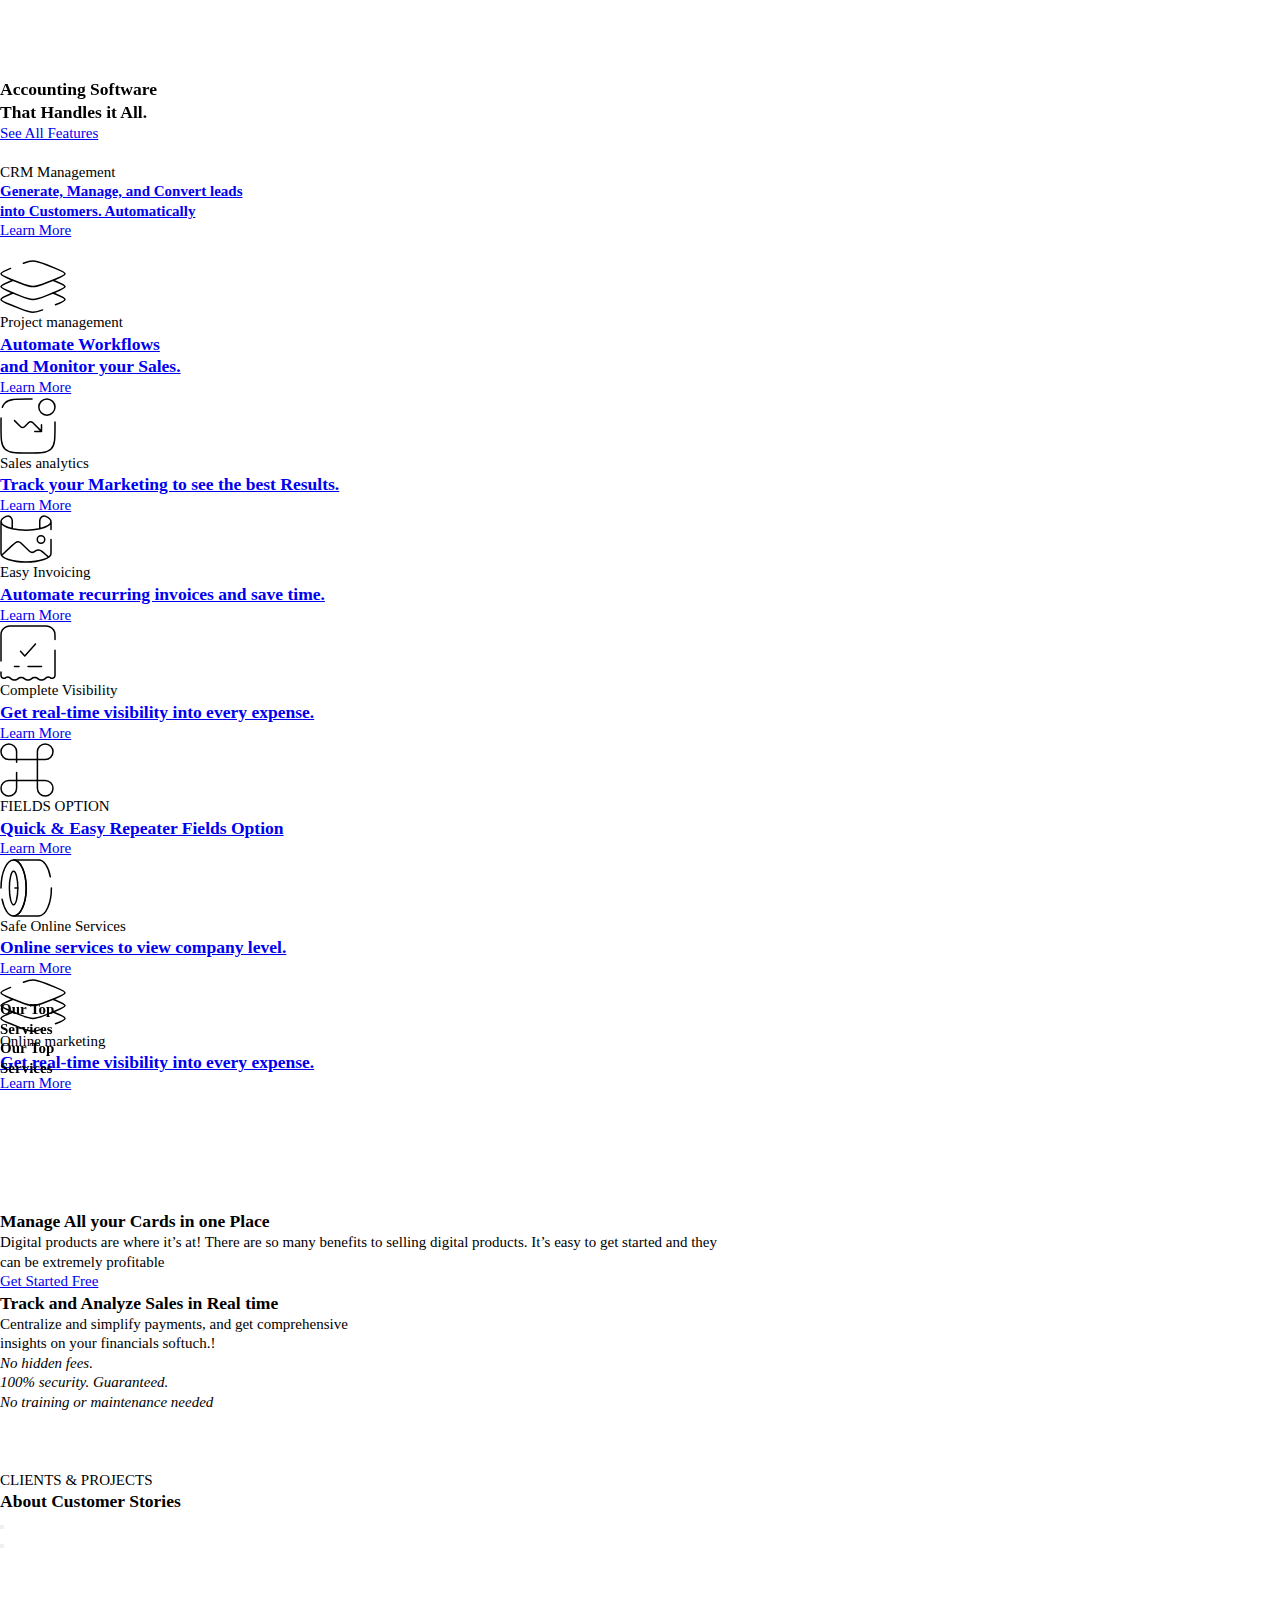
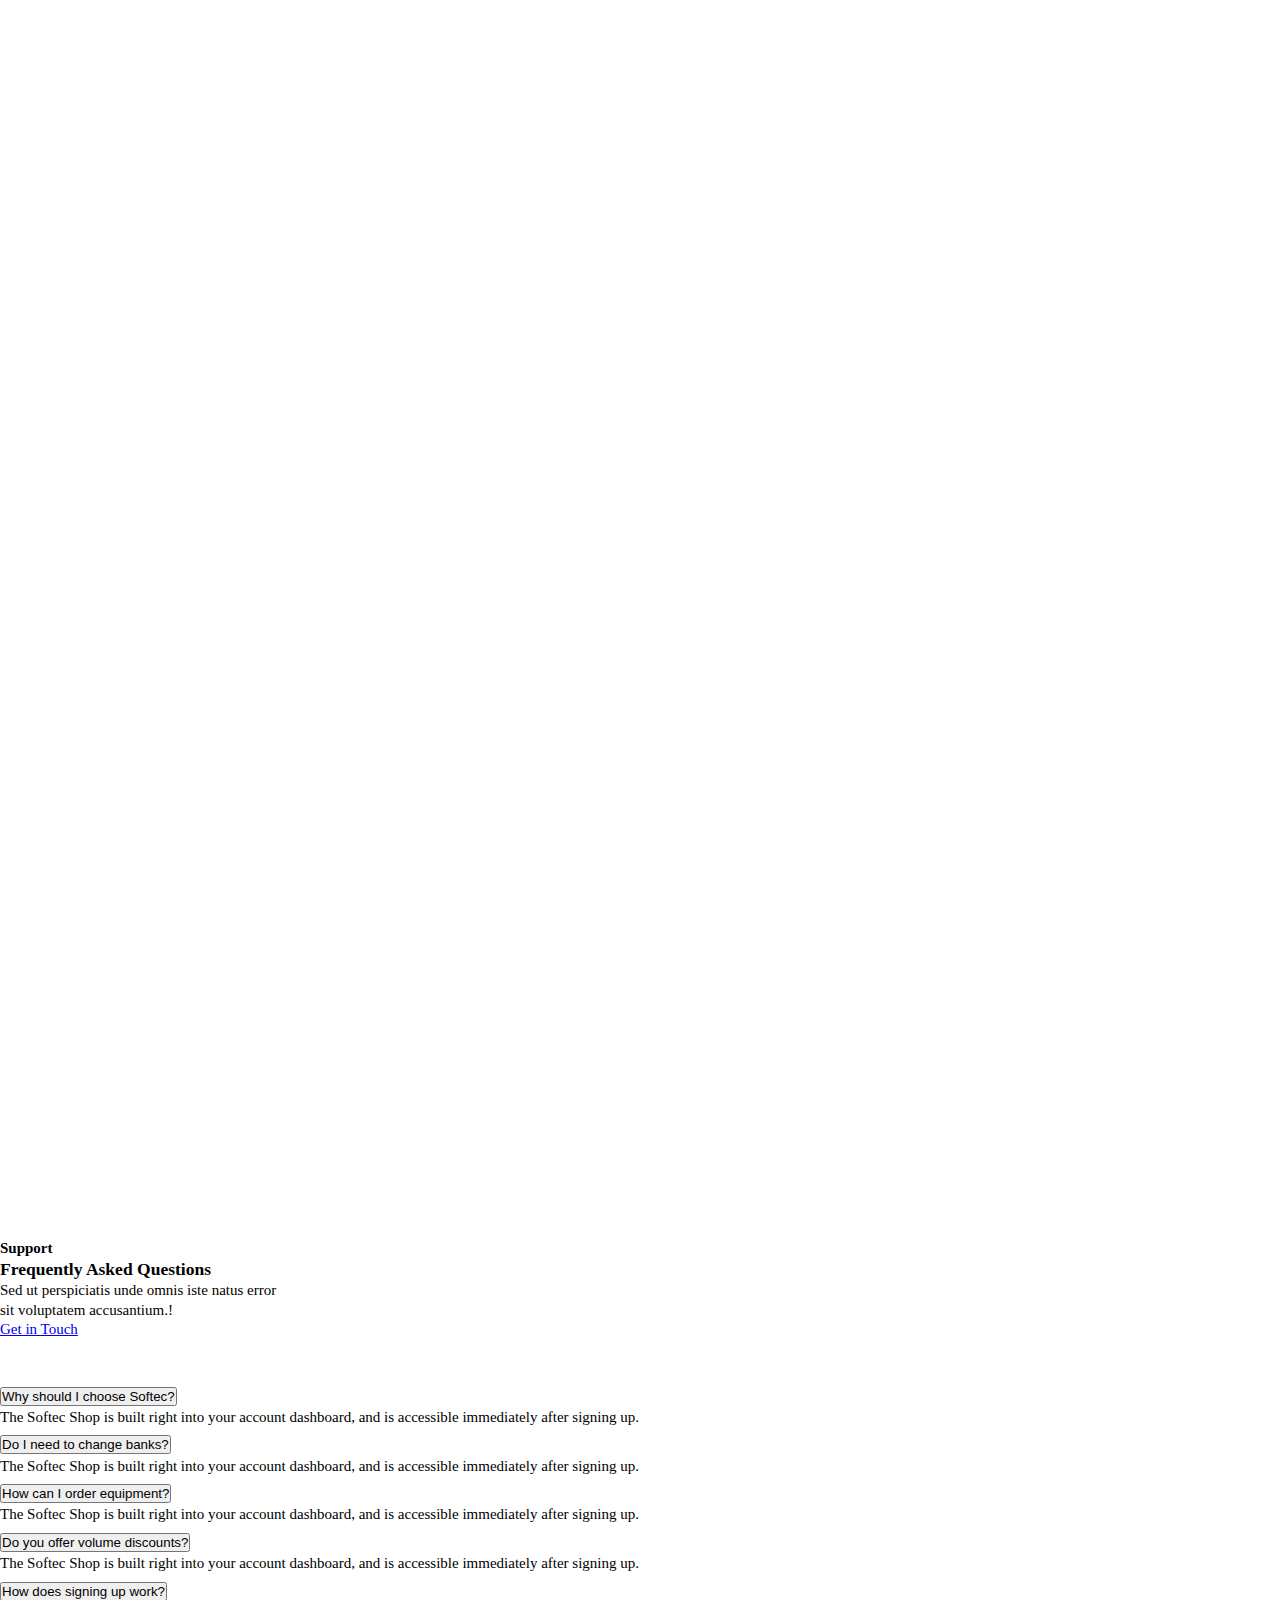
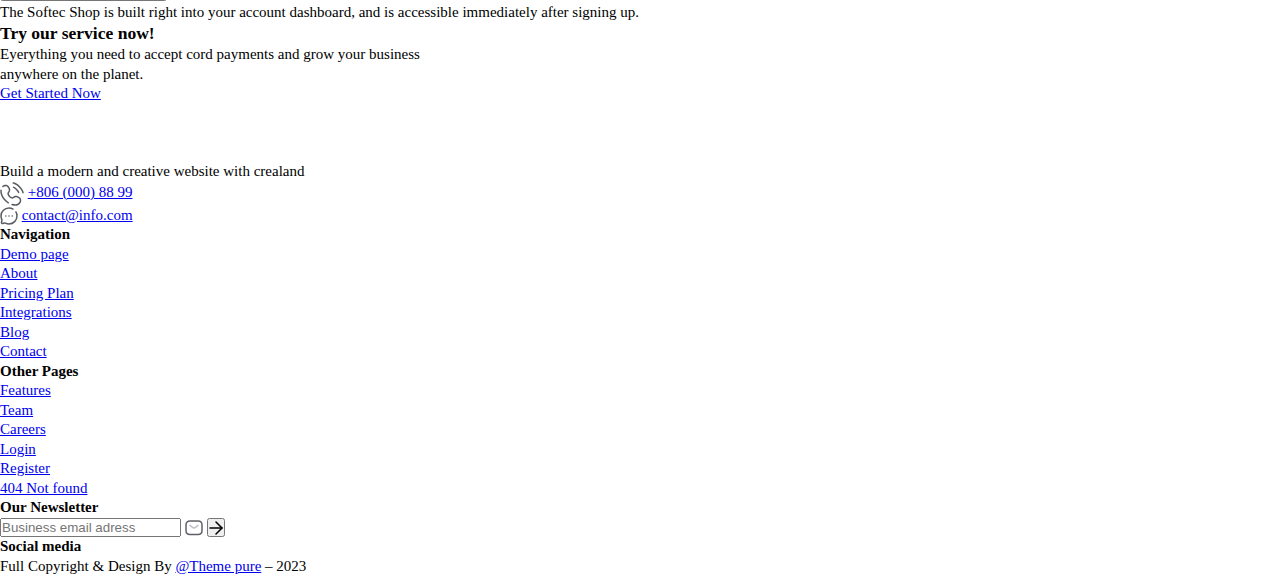
==== commit a3d46ddd: "started css styling" ====
--- a/html/index.html
+++ b/html/index.html
@@ -10,854 +10,869 @@
     <section id="section 1"></section>
     <section id="section 2"></section>
     <section id="section 3">
- <main>
-   <div class="about-banner-area p-relative">
-               <div class="about-shape-1 z-index-3">
-                  <img src="assets/img/breadcrumb/breadcrumb-shape-1.png" alt="">
-               </div>
-               <div class="about-shape-2 z-index-3">
-                  <img src="assets/img/breadcrumb/breadcrumb-shape-2.png" alt="">
-               </div>
-               <div class="about-banner p-relative z-index fix">
+      <div id="smooth-wrapper" style="height: auto; inset: auto; width: 100%; position: relative; overflow: visible;">
+         <div id="smooth-content" style="box-sizing: border-box; width: 100%; overflow: visible;">
+   
+            <main>
+   
+               <!-- tp-breadcrumb-area-start -->
+               <div class="about-banner-area p-relative">
+                  <div class="about-shape-1 z-index-3">
+                     <img src="assets/img/breadcrumb/breadcrumb-shape-1.png" alt="">
+                  </div>
+                  <div class="about-shape-2 z-index-3">
+                     <img src="assets/img/breadcrumb/breadcrumb-shape-2.png" alt="">
+                  </div>
+                  <div class="about-banner p-relative z-index fix">
+                     <div class="container">
+                        <div class="row">
+                           <div class="col-xl-12">
+                              <div class="about-banner-content">
+                                 <h4 class="about-banner-title" data-parallax="{&quot;y&quot;: 1000, &quot;smoothness&quot;: 10}" style="transform:translate3d(0px, 1000px, 0px) rotateX(0deg) rotateY(0deg) rotateZ(0deg) scaleX(1) scaleY(1) scaleZ(1); -webkit-transform:translate3d(0px, 1000px, 0px) rotateX(0deg) rotateY(0deg) rotateZ(0deg) scaleX(1) scaleY(1) scaleZ(1); ">
+                                    <span>Our Top</span> <br>
+                                    <span>Services</span>
+                                 </h4>
+                              </div>
+                           </div>
+                        </div>
+                     </div>
+                  </div>
+               </div>
+               <!-- tp-breadcrumb-area-end -->
+   
+               <!-- tp-breadcrumb-header-area-start -->
+               <div class="about-img-area mb-100 z-index-3">
+                  <div class="container">
+                     <div class="row">
+                        <div class="col-12">
+                           <div class="about-img about-img-height p-relative" data-background="assets/img/breadcrumb/breadcrumb-2.jpg" style="background-image: url(&quot;assets/img/breadcrumb/breadcrumb-2.jpg&quot;);">
+                              <div class="about-img-content">
+                                 <h4 class="about-img-title" data-parallax="{&quot;y&quot;: 1000, &quot;smoothness&quot;: 10}" style="transform:translate3d(0px, 1000px, 0px) rotateX(0deg) rotateY(0deg) rotateZ(0deg) scaleX(1) scaleY(1) scaleZ(1); -webkit-transform:translate3d(0px, 1000px, 0px) rotateX(0deg) rotateY(0deg) rotateZ(0deg) scaleX(1) scaleY(1) scaleZ(1); ">
+                                    <span>Our Top</span> <br>
+                                    <span>Services</span>
+                                 </h4>
+                              </div>
+                           </div>
+                        </div>
+                     </div>
+                  </div>
+               </div>
+               <!-- tp-breadcrumb-header-area-end -->
+   
+               <!-- tp-service-area-strat -->
+               <div class="tp-service-area pb-120 z-index">
                   <div class="container">
                      <div class="row">
                         <div class="col-xl-12">
-                           <div class="about-banner-content">
-                              <h4 class="about-banner-title" data-parallax="{&quot;y&quot;: 1000, &quot;smoothness&quot;: 10}">
-                                 <span>Our Top</span> <br>
-                                 <span>Services</span>
-                              </h4>
+                           <div class="tp-service-section-wrapper mb-60 d-flex justify-content-between align-items-end">
+                              <h3 class="tp-section-title tp-title-anim" style="perspective: 300px;"><div style="display: block; text-align: start; position: relative; translate: none; rotate: none; scale: none; transform-origin: 207.875px 24px; transform: translate3d(0px, 0px, 0px); opacity: 1;">Accounting Software </div><div style="display: block; text-align: start; position: relative; translate: none; rotate: none; scale: none; transform-origin: 207.875px 24px; transform: translate3d(0px, 0px, 0px); opacity: 1;"> That Handles it All.</div></h3>
+                                 <a class="tp-btn-inner tp-btn-hover alt-color-black wow tpfadeRight" data-wow-duration=".9s" data-wow-delay=".3s" href="service-details.html" style="visibility: visible; animation-duration: 0.9s; animation-delay: 0.3s; animation-name: tpfadeRight;">
+                                    <span>See All Features</span>
+                                    <b></b>
+                                 </a>
+                           </div>
+                        </div>
+                     </div>
+                     <div class="row">
+                        <div class="col-xl-8 wow tpfadeUp" data-wow-duration=".9s" data-wow-delay=".3s" style="visibility: visible; animation-duration: 0.9s; animation-delay: 0.3s; animation-name: tpfadeUp;">
+                           <div class="tp-service-3-item mb-30 p-relative z-index" data-background="assets/img/service/service-3-bg.png" style="background-image: url(&quot;assets/img/service/service-3-bg.png&quot;);">
+                              <div class="tp-service-3-icon">
+                                 <img src="assets/img/service/sv-icon-3-1.png" alt="">
+                              </div>
+                              <div class="tp-service-3-content">
+                                 <span>CRM Management</span>
+                                 <h4 class="tp-service-3-title-sm"><a href="service-details.html">Generate, Manage, and Convert leads <br> into Customers. Automatically</a></h4>
+                              </div>
+                              <div class="tp-service-3-btn">
+                                 <a class="tp-btn-white-solid" href="service-details.html">Learn More</a>
+                              </div>
+                              <div class="tp-service-3-shape">
+                                 <img src="assets/img/service/service-shape-3-1.png" alt="">
+                              </div>
+                           </div>
+                        </div>
+                        <div class="col-xl-4 col-lg-6 col-md-6 wow tpfadeUp" data-wow-duration=".9s" data-wow-delay=".5s" style="visibility: visible; animation-duration: 0.9s; animation-delay: 0.5s; animation-name: tpfadeUp;">
+                           <div class="tp-service-sm-item mb-30 d-flex flex-column justify-content-between">
+                              <div class="tp-service-sm-icon">
+                                 <svg width="66" height="53" viewBox="0 0 66 53" fill="none" xmlns="http://www.w3.org/2000/svg">
+                                    <path d="M10.5323 8.40774C4.17742 10.9497 1 12.2206 1 13.8C1 15.3794 4.17742 16.6503 10.5323 19.1923L19.5194 22.7871C25.8742 25.329 29.0516 26.6 33 26.6C36.9484 26.6 40.1258 25.329 46.4806 22.7871L55.4677 19.1923C61.8226 16.6503 65 15.3794 65 13.8C65 12.2206 61.8226 10.9497 55.4677 8.40774L46.4806 4.8129C40.1258 2.27097 36.9484 1 33 1C29.9474 1 27.3556 1.7597 23.4 3.27909" stroke="CurrentColor" stroke-width="1.5" stroke-linecap="round"></path>
+                                    <path d="M13.0516 20.2002L10.5323 21.2079C4.17742 23.7499 1 25.0208 1 26.6002C1 28.1795 4.17742 29.4505 10.5323 31.9925L19.5194 35.5873C25.8742 38.1292 29.0516 39.4002 33 39.4002C36.9484 39.4002 40.1258 38.1292 46.4806 35.5873L55.4677 31.9925C61.8226 29.4505 65 28.1795 65 26.6002C65 25.0208 61.8226 23.7499 55.4677 21.2079L52.9484 20.2002" stroke="CurrentColor" stroke-width="1.5"></path>
+                                    <path d="M55.4677 44.7923C61.8226 42.2503 65 40.9794 65 39.4C65 37.8206 61.8226 36.5497 55.4677 34.0077L52.9484 33M13.0516 33L10.5323 34.0077C4.17742 36.5497 1 37.8206 1 39.4C1 40.9794 4.17742 42.2503 10.5323 44.7923L19.5194 48.3871C25.8742 50.929 29.0516 52.2 33 52.2C36.0526 52.2 38.6444 51.4403 42.6 49.9209" stroke="CurrentColor" stroke-width="1.5" stroke-linecap="round"></path>
+                                 </svg>
+                              </div>
+                              <div class="tp-service-sm-content">
+                                 <span>Project management</span>
+                                 <h3 class="tp-service-sm-title"><a href="service-details.html">Automate Workflows <br> and Monitor your Sales.</a></h3>
+                                 <div class="tp-service-sm-link">
+                                    <a href="service-details.html">Learn More <i class="far fa-arrow-right"></i></a>
+                                 </div>
+                              </div>
+                           </div>
+                        </div>
+                        <div class="col-xl-4 col-lg-6 col-md-6 wow tpfadeUp" data-wow-duration=".9s" data-wow-delay=".7s" style="visibility: visible; animation-duration: 0.9s; animation-delay: 0.7s; animation-name: tpfadeUp;">
+                           <div class="tp-service-sm-item mb-30 d-flex flex-column justify-content-between">
+                              <div class="tp-service-sm-icon">
+                                 <svg width="56" height="56" viewBox="0 0 56 56" fill="none" xmlns="http://www.w3.org/2000/svg">
+                                    <path d="M15.0303 22.0693C14.7374 21.7764 14.2626 21.7764 13.9697 22.0693C13.6768 22.3622 13.6768 22.837 13.9697 23.1299L15.0303 22.0693ZM20.6908 28.7904L21.2211 28.26V28.26L20.6908 28.7904ZM24.5091 28.7904L25.0394 29.3207L24.5091 28.7904ZM28.7907 24.5088L28.2604 23.9785L28.2604 23.9785L28.7907 24.5088ZM32.6091 24.5088L33.1394 23.9785V23.9785L32.6091 24.5088ZM41.4998 33.3995V34.1495C41.914 34.1495 42.2498 33.8137 42.2498 33.3995H41.4998ZM42.2498 26.6496C42.2498 26.2354 41.914 25.8996 41.4998 25.8996C41.0856 25.8996 40.7498 26.2354 40.7498 26.6496H42.2498ZM34.7498 32.6495C34.3356 32.6495 33.9998 32.9853 33.9998 33.3995C33.9998 33.8137 34.3356 34.1495 34.7498 34.1495V32.6495ZM13.9697 23.1299L20.1604 29.3207L21.2211 28.26L15.0303 22.0693L13.9697 23.1299ZM25.0394 29.3207L29.321 25.0391L28.2604 23.9785L23.9788 28.26L25.0394 29.3207ZM32.0787 25.0391L40.9695 33.9299L42.0301 32.8692L33.1394 23.9785L32.0787 25.0391ZM42.2498 33.3995V26.6496H40.7498V33.3995H42.2498ZM41.4998 32.6495H34.7498V34.1495H41.4998V32.6495ZM29.321 25.0391C30.0825 24.2776 31.3172 24.2776 32.0787 25.0391L33.1394 23.9785C31.7921 22.6312 29.6077 22.6312 28.2604 23.9785L29.321 25.0391ZM20.1604 29.3207C21.5077 30.668 23.6921 30.668 25.0394 29.3207L23.9788 28.26C23.2173 29.0216 21.9826 29.0216 21.2211 28.26L20.1604 29.3207Z" fill="CurrentColor"></path>
+                                    <circle cx="46.9007" cy="9.09994" r="8.09994" stroke="CurrentColor" stroke-width="1.5"></circle>
+                                    <path d="M54.9996 23.9498V27.9998C54.9996 40.7276 54.9996 47.0915 51.0456 51.0456C47.0915 54.9996 40.7276 54.9996 27.9998 54.9996C15.272 54.9996 8.90806 54.9996 4.95403 51.0456C1 47.0915 1 40.7276 1 27.9998C1 24.9533 1 22.2714 1.05422 19.8999M32.0498 1H27.9998C15.272 1 8.90806 1 4.95403 4.95403C3.76357 6.14449 2.93152 7.5534 2.34999 9.28867" stroke="CurrentColor" stroke-width="1.5" stroke-linecap="round"></path>
+                                 </svg>
+                              </div>
+                              <div class="tp-service-sm-content">
+                                 <span>Sales analytics</span>
+                                 <h3 class="tp-service-sm-title"><a href="service-details.html">Track your Marketing to
+                                    see the best Results.</a></h3>
+                                 <div class="tp-service-sm-link">
+                                    <a href="service-details.html">Learn More <i class="far fa-arrow-right"></i></a>
+                                 </div>
+                              </div>
+                           </div>
+                        </div>
+                        <div class="col-xl-4 col-lg-6 col-md-6 wow tpfadeUp" data-wow-duration=".9s" data-wow-delay=".8s" style="visibility: visible; animation-duration: 0.9s; animation-delay: 0.8s; animation-name: tpfadeUp;">
+                           <div class="tp-service-sm-item mb-30 d-flex flex-column justify-content-between">
+                              <div class="tp-service-sm-icon">
+                                 <svg width="52" height="48" viewBox="0 0 52 48" fill="none" xmlns="http://www.w3.org/2000/svg">
+                                    <path d="M51 6.62001C51 4.63217 49.0236 2.80248 45.7074 1.34903C42.7708 0.0619693 39.75 2.51698 39.75 5.72523V13.7748M51 6.62001C51 9.61027 46.5278 12.2426 39.75 13.7748M51 6.62001V14.4762M1 6.62001C1 4.63217 2.97638 2.80248 6.29262 1.34903C9.22923 0.0619696 12.25 2.51698 12.25 5.72523V13.7748M1 6.62001V38.4345C1 43.1651 12.1929 47 26 47C39.8071 47 51 43.1651 51 38.4345V24.4835M1 6.62001C1 9.61027 5.47222 12.2426 12.25 13.7748M12.25 13.7748C16.1947 14.6665 20.9205 15.1856 26 15.1856C31.0795 15.1856 35.8053 14.6665 39.75 13.7748" stroke="currentcolor" stroke-width="1.5" stroke-linecap="round"></path>
+                                    <path d="M44.7539 24.4847C44.7539 26.5573 43.075 28.2374 41.0039 28.2374C38.9328 28.2374 37.2539 26.5573 37.2539 24.4847C37.2539 22.4121 38.9328 20.7319 41.0039 20.7319C43.075 20.7319 44.7539 22.4121 44.7539 24.4847Z" stroke="currentcolor" stroke-width="1.5"></path>
+                                    <path d="M48.4961 41.9963L42.257 36.621C40.245 34.8875 37.2487 34.7149 35.034 36.2048L34.4569 36.5931C32.9179 37.6285 30.8241 37.4549 29.4939 36.1816L21.1912 28.2335C19.5341 26.6471 16.8758 26.5624 15.1121 28.0397L11.7219 30.8794L2.24609 39.7535" stroke="currentcolor" stroke-width="1.5" stroke-linecap="round"></path>
+                                 </svg>
+                              </div>
+                              <div class="tp-service-sm-content">
+                                 <span>Easy Invoicing</span>
+                                 <h3 class="tp-service-sm-title"><a href="service-details.html">Automate recurring
+                                    invoices and save time.</a></h3>
+                                 <div class="tp-service-sm-link">
+                                    <a href="service-details.html">Learn More <i class="far fa-arrow-right"></i></a>
+                                 </div>
+                              </div>
+                           </div>
+                        </div>
+                        <div class="col-xl-4 col-lg-6 col-md-6 wow tpfadeUp" data-wow-duration=".9s" data-wow-delay=".9s" style="visibility: visible; animation-duration: 0.9s; animation-delay: 0.9s; animation-name: tpfadeUp;">
+                           <div class="tp-service-sm-item mb-30 d-flex flex-column justify-content-between">
+                              <div class="tp-service-sm-icon">
+                                 <svg width="56" height="56" viewBox="0 0 56 56" fill="none" xmlns="http://www.w3.org/2000/svg">
+                                    <path d="M11.125 53.8111L11.6018 53.2322H11.6018L11.125 53.8111ZM9.67571 52.6175L10.1525 52.0386H10.1525L9.67571 52.6175ZM46.3243 52.6175L45.8475 52.0386L46.3243 52.6175ZM44.875 53.8111L44.3982 53.2322L44.875 53.8111ZM50.1757 52.6175L49.6989 53.1965L49.6989 53.1965L50.1757 52.6175ZM5.82429 52.6175L5.3475 52.0386L5.82429 52.6175ZM48.8818 1.43904L48.6577 2.15476L48.8818 1.43904ZM54.5261 6.66855L55.2307 6.41151V6.41151L54.5261 6.66855ZM7.11817 1.43904L7.3423 2.15476L7.11817 1.43904ZM1.47386 6.66855L2.17844 6.92558L1.47386 6.66855ZM54.25 14.5C54.25 14.9142 54.5858 15.25 55 15.25C55.4142 15.25 55.75 14.9142 55.75 14.5H54.25ZM55.75 25.3C55.75 24.8858 55.4142 24.55 55 24.55C54.5858 24.55 54.25 24.8858 54.25 25.3H55.75ZM1.75 46.9C1.75 46.4858 1.41421 46.15 1 46.15C0.585786 46.15 0.25 46.4858 0.25 46.9H1.75ZM0.25 36.1C0.25 36.5142 0.585786 36.85 1 36.85C1.41421 36.85 1.75 36.5142 1.75 36.1H0.25ZM13.7351 1.75H42.2649V0.25H13.7351V1.75ZM11.6018 53.2322L10.1525 52.0386L9.19892 53.1965L10.6482 54.3901L11.6018 53.2322ZM45.8475 52.0386L44.3982 53.2322L45.3518 54.3901L46.8011 53.1965L45.8475 52.0386ZM50.6525 52.0386C49.2773 50.9061 47.2227 50.9061 45.8475 52.0386L46.8011 53.1965C47.6224 52.5201 48.8776 52.5201 49.6989 53.1965L50.6525 52.0386ZM38.6018 53.2322C36.4001 51.4189 33.0999 51.4189 30.8982 53.2322L31.8518 54.3901C33.4996 53.033 36.0004 53.033 37.6482 54.3901L38.6018 53.2322ZM25.1018 53.2322C22.9001 51.4189 19.5999 51.4189 17.3982 53.2322L18.3518 54.3901C19.9996 53.033 22.5004 53.033 24.1482 54.3901L25.1018 53.2322ZM10.1525 52.0386C8.77733 50.9061 6.72267 50.9061 5.3475 52.0386L6.30108 53.1965C7.12237 52.5201 8.37763 52.5201 9.19892 53.1965L10.1525 52.0386ZM10.6482 54.3901C12.8499 56.2033 16.1501 56.2033 18.3518 54.3901L17.3982 53.2322C15.7504 54.5893 13.2496 54.5893 11.6018 53.2322L10.6482 54.3901ZM37.6482 54.3901C39.8499 56.2033 43.1501 56.2033 45.3518 54.3901L44.3982 53.2322C42.7504 54.5893 40.2496 54.5893 38.6018 53.2322L37.6482 54.3901ZM24.1482 54.3901C26.3499 56.2033 29.6501 56.2033 31.8518 54.3901L30.8982 53.2322C29.2504 54.5893 26.7496 54.5893 25.1018 53.2322L24.1482 54.3901ZM0.25 50.6103C0.25 52.1242 1.22269 53.2532 2.42305 53.7527C3.62151 54.2513 5.12794 54.1626 6.30108 53.1965L5.3475 52.0386C4.65134 52.6119 3.74563 52.6783 2.99926 52.3677C2.25481 52.058 1.75 51.4137 1.75 50.6103H0.25ZM54.25 50.6103C54.25 51.4137 53.7452 52.058 53.0007 52.3677C52.2544 52.6783 51.3487 52.6119 50.6525 52.0386L49.6989 53.1965C50.8721 54.1626 52.3785 54.2513 53.5769 53.7527C54.7773 53.2532 55.75 52.1242 55.75 50.6103H54.25ZM42.2649 1.75C45.7983 1.75 47.3929 1.75867 48.6577 2.15476L49.106 0.723313C47.5669 0.241331 45.6848 0.25 42.2649 0.25V1.75ZM55.75 12.7992C55.75 9.64279 55.7614 7.8662 55.2307 6.41151L53.8216 6.92558C54.2386 8.06875 54.25 9.51329 54.25 12.7992H55.75ZM48.6577 2.15476C51.1096 2.92259 53.0086 4.69724 53.8216 6.92558L55.2307 6.41151C54.2465 3.71358 51.9711 1.62057 49.106 0.723313L48.6577 2.15476ZM13.7351 0.25C10.3152 0.25 8.43312 0.241331 6.89403 0.723313L7.3423 2.15476C8.60713 1.75867 10.2017 1.75 13.7351 1.75V0.25ZM1.75 12.7992C1.75 9.51329 1.7614 8.06875 2.17844 6.92558L0.769283 6.41151C0.238596 7.8662 0.25 9.64279 0.25 12.7992H1.75ZM6.89403 0.723313C4.02888 1.62057 1.75351 3.71358 0.769283 6.41151L2.17844 6.92558C2.99136 4.69724 4.89044 2.92259 7.3423 2.15476L6.89403 0.723313ZM54.25 12.7992V14.5H55.75V12.7992H54.25ZM54.25 25.3V50.6103H55.75V25.3H54.25ZM1.75 50.6103V46.9H0.25V50.6103H1.75ZM1.75 36.1V12.7992H0.25V36.1H1.75Z" fill="CurrentColor"></path>
+                                    <path d="M21.0604 25.7002C20.7846 25.3913 20.3104 25.3644 20.0015 25.6403C19.6925 25.9162 19.6657 26.3903 19.9415 26.6993L21.0604 25.7002ZM24.7867 30.9998L24.2272 31.4993C24.3695 31.6586 24.573 31.7498 24.7867 31.7498C25.0003 31.7498 25.2038 31.6586 25.3461 31.4993L24.7867 30.9998ZM36.0604 19.4993C36.3363 19.1903 36.3095 18.7162 36.0005 18.4403C35.6915 18.1644 35.2174 18.1913 34.9415 18.5002L36.0604 19.4993ZM19.9415 26.6993L24.2272 31.4993L25.3461 30.5002L21.0604 25.7002L19.9415 26.6993ZM25.3461 31.4993L36.0604 19.4993L34.9415 18.5002L24.2272 30.5002L25.3461 31.4993Z" fill="CurrentColor"></path>
+                                    <path d="M14.5 41.5H19M41.5 41.5H28" stroke="CurrentColor" stroke-width="1.5" stroke-linecap="round"></path>
+                                 </svg>
+                              </div>
+                              <div class="tp-service-sm-content">
+                                 <span>Complete Visibility</span>
+                                 <h3 class="tp-service-sm-title"><a href="service-details.html">Get real-time visibility
+                                    into every expense.</a></h3>
+                                 <div class="tp-service-sm-link">
+                                    <a href="service-details.html">Learn More <i class="far fa-arrow-right"></i></a>
+                                 </div>
+                              </div>
+                           </div>
+                        </div>
+                        <div class="col-xl-4 col-lg-6 col-md-6 wow tpfadeUp" data-wow-duration=".9s" data-wow-delay="1s" style="visibility: visible; animation-duration: 0.9s; animation-delay: 1s; animation-name: tpfadeUp;">
+                           <div class="tp-service-sm-item mb-30 d-flex flex-column justify-content-between">
+                              <div class="tp-service-sm-icon">
+                                 <svg width="54" height="54" viewBox="0 0 54 54" fill="none" xmlns="http://www.w3.org/2000/svg">
+                                    <path d="M16.5987 29.5987V37.3987H37.3987V16.5986H16.5987V19.1986" stroke="CurrentColor" stroke-width="1.5" stroke-linecap="round"></path>
+                                    <path d="M37.3987 37.4014L45.1988 37.4001C49.5066 37.3995 52.9993 40.8911 53 45.1989C53.0007 49.5068 49.509 52.9995 45.2012 53.0002C40.8934 53.0009 37.4007 49.5092 37.4 45.2014L37.3987 37.4014Z" stroke="CurrentColor" stroke-width="1.5"></path>
+                                    <path d="M16.6013 37.4014L8.80124 37.4001C4.49341 37.3995 1.00068 40.8911 1 45.1989C0.999321 49.5068 4.49096 52.9995 8.79878 53.0002C13.1066 53.0009 16.5993 49.5092 16.6 45.2014L16.6013 37.4014Z" stroke="CurrentColor" stroke-width="1.5"></path>
+                                    <path d="M37.3987 16.5988L45.1988 16.6C49.5066 16.6007 52.9993 13.1091 53 8.80124C53.0007 4.49341 49.509 1.00068 45.2012 1C40.8934 0.999321 37.4007 4.49096 37.4 8.79878L37.3987 16.5988Z" stroke="CurrentColor" stroke-width="1.5"></path>
+                                    <path d="M16.6013 16.5988L8.80124 16.6C4.49341 16.6007 1.00068 13.1091 1 8.80124C0.999321 4.49341 4.49096 1.00068 8.79878 1C13.1066 0.999321 16.5993 4.49096 16.6 8.79878L16.6013 16.5988Z" stroke="CurrentColor" stroke-width="1.5"></path>
+                                 </svg>    
+                              </div>
+                              <div class="tp-service-sm-content">
+                                 <span>FIELDS OPTION</span>
+                                 <h3 class="tp-service-sm-title"><a href="service-details.html">Quick &amp; Easy Repeater Fields Option</a></h3>
+                                 <div class="tp-service-sm-link">
+                                    <a href="service-details.html">Learn More <i class="far fa-arrow-right"></i></a>
+                                 </div>
+                              </div>
+                           </div>
+                        </div>
+                        <div class="col-xl-4 col-lg-6 col-md-6 wow tpfadeUp" data-wow-duration=".9s" data-wow-delay="1.1s" style="visibility: visible; animation-duration: 0.9s; animation-delay: 1.1s; animation-name: tpfadeUp;">
+                           <div class="tp-service-sm-item mb-30 d-flex flex-column justify-content-between">
+                              <div class="tp-service-sm-icon">
+                                 <svg width="53" height="58" viewBox="0 0 53 58" fill="none" xmlns="http://www.w3.org/2000/svg">
+                                    <path d="M51.4 29C51.4 44.464 45.7588 57 38.8 57M38.8 1C43.9668 1 48.4073 7.91093 50.3516 17.8" stroke="CurrentColor" stroke-width="1.5" stroke-linecap="round"></path>
+                                    <path d="M1 29C1 13.536 6.64121 1 13.6 1C20.5588 1 26.2 13.536 26.2 29C26.2 44.464 20.5588 57 13.6 57C8.4332 57 3.99275 50.0891 2.04843 40.2" stroke="CurrentColor" stroke-width="1.5" stroke-linecap="round"></path>
+                                    <path d="M13.6 57C20.5588 57 26.2 44.464 26.2 29C26.2 13.536 20.5588 1 13.6 1" stroke="CurrentColor" stroke-width="1.5"></path>
+                                    <path d="M17.8 29C17.8 38.2783 15.9196 45.8 13.6 45.8C11.2804 45.8 9.39999 38.2783 9.39999 29C9.39999 19.7216 11.2804 12.2 13.6 12.2C15.9196 12.2 17.8 19.7216 17.8 29Z" stroke="CurrentColor" stroke-width="1.5"></path>
+                                    <path d="M13.6 1L38.8 1" stroke="CurrentColor" stroke-width="1.5"></path>
+                                    <path d="M13.6 57L38.8 57" stroke="CurrentColor" stroke-width="1.5"></path>
+                                    <path d="M17.8 29H15" stroke="CurrentColor" stroke-width="1.5" stroke-linecap="round"></path>
+                                 </svg>
+                              </div>
+                              <div class="tp-service-sm-content">
+                                 <span>Safe Online Services</span>
+                                 <h3 class="tp-service-sm-title"><a href="service-details.html">Online services to view
+                                    company level.</a></h3>
+                                 <div class="tp-service-sm-link">
+                                    <a href="service-details.html">Learn More <i class="far fa-arrow-right"></i></a>
+                                 </div>
+                              </div>
+                           </div>
+                        </div>
+                        <div class="col-xl-4 col-lg-6 col-md-6 wow tpfadeUp" data-wow-duration=".9s" data-wow-delay="1.2s" style="visibility: visible; animation-duration: 0.9s; animation-delay: 1.2s; animation-name: tpfadeUp;">
+                           <div class="tp-service-sm-item mb-30 d-flex flex-column justify-content-between">
+                              <div class="tp-service-sm-icon">
+                                 <svg width="66" height="53" viewBox="0 0 66 53" fill="none" xmlns="http://www.w3.org/2000/svg">
+                                    <path d="M10.5323 8.40774C4.17742 10.9497 1 12.2206 1 13.8C1 15.3794 4.17742 16.6503 10.5323 19.1923L19.5194 22.7871C25.8742 25.329 29.0516 26.6 33 26.6C36.9484 26.6 40.1258 25.329 46.4806 22.7871L55.4677 19.1923C61.8226 16.6503 65 15.3794 65 13.8C65 12.2206 61.8226 10.9497 55.4677 8.40774L46.4806 4.8129C40.1258 2.27097 36.9484 1 33 1C29.9474 1 27.3556 1.7597 23.4 3.27909" stroke="CurrentColor" stroke-width="1.5" stroke-linecap="round"></path>
+                                    <path d="M13.0516 20.2002L10.5323 21.2079C4.17742 23.7499 1 25.0208 1 26.6002C1 28.1795 4.17742 29.4505 10.5323 31.9925L19.5194 35.5873C25.8742 38.1292 29.0516 39.4002 33 39.4002C36.9484 39.4002 40.1258 38.1292 46.4806 35.5873L55.4677 31.9925C61.8226 29.4505 65 28.1795 65 26.6002C65 25.0208 61.8226 23.7499 55.4677 21.2079L52.9484 20.2002" stroke="CurrentColor" stroke-width="1.5"></path>
+                                    <path d="M55.4677 44.7923C61.8226 42.2503 65 40.9794 65 39.4C65 37.8206 61.8226 36.5497 55.4677 34.0077L52.9484 33M13.0516 33L10.5323 34.0077C4.17742 36.5497 1 37.8206 1 39.4C1 40.9794 4.17742 42.2503 10.5323 44.7923L19.5194 48.3871C25.8742 50.929 29.0516 52.2 33 52.2C36.0526 52.2 38.6444 51.4403 42.6 49.9209" stroke="CurrentColor" stroke-width="1.5" stroke-linecap="round"></path>
+                                 </svg>
+                              </div>
+                              <div class="tp-service-sm-content">
+                                 <span>Online marketing</span>
+                                 <h3 class="tp-service-sm-title"><a href="service-details.html">Get real-time visibility
+                                    into every expense.</a></h3>
+                                 <div class="tp-service-sm-link">
+                                    <a href="service-details.html">Learn More <i class="far fa-arrow-right"></i></a>
+                                 </div>
+                              </div>
+                           </div>
+                        </div>
+                     </div>
+                  </div>
+               </div>
+               <!-- tp-service-area-end -->
+   
+               <!-- tp-card-area-start -->
+               <div class="tp-card-area tp-card-space pt-100 pb-175">
+                  <div class="container">
+                     <div class="row">
+                        <div class="col-xl-6 col-lg-6 wow tpfadeLeft" data-wow-duration=".9s" data-wow-delay=".3s" style="visibility: visible; animation-duration: 0.9s; animation-delay: 0.3s; animation-name: tpfadeLeft;">
+                           <div class="tp-card-thumb-wrapper p-relative">
+                              <div class="tp-card-main-img">
+                                 <img src="assets/img/card/card-bg.png" alt="">
+                              </div>
+                              <div class="tp-card-img-1">
+                                 <img src="assets/img/card/card-shape-1.png" alt="">
+                              </div>
+                              <div class="tp-card-img-2 d-none d-sm-block">
+                                 <img src="assets/img/card/card-img-1.png" alt="">
+                              </div>
+                              <div class="tp-card-img-3 d-none d-sm-block">
+                                 <img src="assets/img/card/card-img-2.png" alt="">
+                              </div>
+                              <div class="tp-card-img-4 d-none d-sm-block">
+                                 <img src="assets/img/card/card-img-3.png" alt="">
+                              </div>
+                              <div class="tp-card-img-5">
+                                 <img src="assets/img/card/card-img-4.png" alt="">
+                              </div>
+                           </div>
+                        </div>
+                        <div class="col-xl-6 col-lg-6 wow tpfadeRight" data-wow-duration=".9s" data-wow-delay=".5s" style="visibility: visible; animation-duration: 0.9s; animation-delay: 0.5s; animation-name: tpfadeRight;">
+                           <div class="tp-card-title-box">
+                              <h3 class="tp-section-title pb-15">Manage All your Cards in one Place</h3>
+                              <p>Digital products are where it’s at! There are so many benefits
+                                 to selling digital products. It’s easy to get started and they <br>
+                                 can be extremely profitable</p>
+                                 <a class="tp-btn-inner tp-btn-hover alt-color-black" href="service-details.html">
+                                    <span>Get Started Free</span>
+                                    <b></b>
+                                 </a>
+                           </div>
+                        </div>
+                     </div>
+                  </div>
+               </div>
+               <!-- tp-card-area-end -->
+   
+               <!-- tp-sales-area-start -->
+               <div class="tp-sales-area tp-sales-space">
+                  <div class="container">
+                     <div class="row align-items-center">
+                        <div class="col-xl-6 col-lg-6 order-1 order-md-1 wow tpfadeLeft" data-wow-duration=".9s" data-wow-delay=".3s" style="visibility: visible; animation-duration: 0.9s; animation-delay: 0.3s; animation-name: tpfadeLeft;">
+                           <div class="tp-sales-section-box pb-20">
+                              <h3 class="tp-section-title pb-15">Track and Analyze Sales in Real time</h3>
+                              <p>Centralize and simplify payments, and get comprehensive <br>
+                                 insights on your financials softuch.! </p>
+                           </div>
+                           <div class="tp-sales-feature">
+                              <ul>
+                                 <li class="yellow-1"><span><i class="far fa-check"></i> <em>No hidden fees.</em></span></li>
+                                 <li class="purple-2"><span><i class="far fa-check"></i> <em>100% security. Guaranteed.</em></span></li>
+                                 <li class="green-3"><span><i class="far fa-check"></i> <em>No training or maintenance needed</em></span></li>
+                              </ul>
+                           </div>
+                        </div>
+                        <div class="col-xl-6 col-lg-6 order-0 order-md-2 wow tpfadeRight" data-wow-duration=".9s" data-wow-delay=".5s" style="visibility: visible; animation-duration: 0.9s; animation-delay: 0.5s; animation-name: tpfadeRight;">
+                           <div class="tp-sales-img-wrapper p-relative text-end">
+                              <div class="tp-sales-main-thumb">
+                                 <img src="assets/img/card/sale-1.png" alt="">
+                              </div>
+                              <div class="tp-sales-sub-img-1">
+                                 <img src="assets/img/card/sale-2.png" alt="">
+                              </div>
+                              <div class="tp-sales-sub-img-2 d-none d-sm-block">
+                                 <img src="assets/img/card/sale-3.png" alt="">
+                              </div>
+                           </div>
+                        </div>
+                     </div>
+                  </div>
+               </div>
+               <!-- tp-sales-area-end -->
+   
+               <!-- tp-testimonial-area-start -->
+               <div class="tp-testimonial-area pt-130 pb-130 fix" data-background="assets/img/testimonial/testi-bg-5-1.jpg" style="background-image: url(&quot;assets/img/testimonial/testi-bg-5-1.jpg&quot;);">
+                  <div class="container">
+                     <div class="row align-items-end tp-testimonial-five-section-space">
+                        <div class="col-md-8">
+                           <div class="tp-testimonial-five-section-box">
+                              <span class="tp-section-subtitle-5">CLIENTS &amp; PROJECTS</span>
+                              <h3 class="tp-section-title-5">About Customer <span>Stories</span></h3>
+                        </div>  
+                        </div>
+                        <div class="col-md-4">
+                           <div class="tp-testimonial-five-arrow d-flex align-items-center justify-content-start justify-content-md-end">
+                              <div class="test-next" tabindex="0" role="button" aria-label="Previous slide" aria-controls="swiper-wrapper-f989aa536325c835">
+                                 <button><i class="far fa-arrow-left"></i></button>
+                              </div>
+                              <div class="test-prev" tabindex="0" role="button" aria-label="Next slide" aria-controls="swiper-wrapper-f989aa536325c835">
+                                 <button><i class="far fa-arrow-right"></i></button>
+                              </div>
+                           </div>
+                        </div>
+                     </div>
+                  </div>
+                  <div class="container-fluid p-0">
+                     <div class="row g-0">
+                        <div class="col-12">
+                           <div class="tp-testimonial-five-slider-section">
+                              <div class="swiper-container testimonial-five-slider-active swiper-container-initialized swiper-container-horizontal">
+                                 <div class="swiper-wrapper" id="swiper-wrapper-f989aa536325c835" aria-live="polite" style="transform: translate3d(-1889px, 0px, 0px); transition-duration: 0ms;"><div class="swiper-slide swiper-slide-duplicate" data-swiper-slide-index="2" role="group" aria-label="1 / 11" style="width: 599.667px; margin-right: 30px;">
+                                       <div class="tp-testimonial-five-item">
+                                          <div class="tp-testimonial-five-wrapper d-flex justify-content-between align-items-center">
+                                             <div class="tp-testimonial-five-top-info d-flex align-items-center">
+                                                <div class="tp-testimonial-five-avata">
+                                                   <img src="assets/img/testimonial/testi-icon-5-3.png" alt="">
+                                                </div>
+                                                <div class="tp-testimonial-five-author-info">
+                                                   <h4>Gary M. Adams</h4>
+                                                   <span>Community Organiser</span>
+                                                </div>
+                                             </div>
+                                             <div class="tp-testimonial-five-brand d-none d-sm-block">
+                                                <img src="assets/img/testimonial/testi-logo-5-3.png" alt="">
+                                             </div>
+                                          </div>
+                                          <div class="tp-testimonial-five-content">
+                                             <p>“ This is really awesome. many small businessmen are
+                                                suffering from this service in different platform and the
+                                                lovers are always looking this kind of feature on
+                                                their own website. ”
+                                             </p>
+                                          </div>
+                                       </div>
+                                    </div><div class="swiper-slide swiper-slide-duplicate" data-swiper-slide-index="3" role="group" aria-label="2 / 11" style="width: 599.667px; margin-right: 30px;">
+                                       <div class="tp-testimonial-five-item">
+                                          <div class="tp-testimonial-five-wrapper d-flex justify-content-between align-items-center">
+                                             <div class="tp-testimonial-five-top-info d-flex align-items-center">
+                                                <div class="tp-testimonial-five-avata">
+                                                   <img src="assets/img/testimonial/testi-icon-5-4.png" alt="">
+                                                </div>
+                                                <div class="tp-testimonial-five-author-info">
+                                                   <h4>Edward G. Hall</h4>
+                                                   <span>Community Organiser</span>
+                                                </div>
+                                             </div>
+                                             <div class="tp-testimonial-five-brand d-none d-sm-block">
+                                                <img src="assets/img/testimonial/testi-logo-5-3.png" alt="">
+                                             </div>
+                                          </div>
+                                          <div class="tp-testimonial-five-content">
+                                             <p>“ This is really awesome. many small businessmen are
+                                                suffering from this service in different platform and the
+                                                lovers are always looking this kind of feature on
+                                                their own website. ”
+                                             </p>
+                                          </div>
+                                       </div>
+                                    </div><div class="swiper-slide swiper-slide-duplicate swiper-slide-prev" data-swiper-slide-index="4" role="group" aria-label="3 / 11" style="width: 599.667px; margin-right: 30px;">
+                                       <div class="tp-testimonial-five-item">
+                                          <div class="tp-testimonial-five-wrapper d-flex justify-content-between align-items-center">
+                                             <div class="tp-testimonial-five-top-info d-flex align-items-center">
+                                                <div class="tp-testimonial-five-avata">
+                                                   <img src="assets/img/testimonial/testi-icon-5-1.png" alt="">
+                                                </div>
+                                                <div class="tp-testimonial-five-author-info">
+                                                   <h4>Erma P. Brown</h4>
+                                                   <span>Community Organiser</span>
+                                                </div>
+                                             </div>
+                                             <div class="tp-testimonial-five-brand d-none d-sm-block">
+                                                <img src="assets/img/testimonial/testi-logo-5-2.png" alt="">
+                                             </div>
+                                          </div>
+                                          <div class="tp-testimonial-five-content">
+                                             <p>“ This is really awesome. many small businessmen are
+                                                suffering from this service in different platform and the
+                                                lovers are always looking this kind of feature on
+                                                their own website. ”
+                                             </p>
+                                          </div>
+                                       </div>
+                                    </div>
+                                    <div class="swiper-slide swiper-slide-active" data-swiper-slide-index="0" role="group" aria-label="4 / 11" style="width: 599.667px; margin-right: 30px;">
+                                       <div class="tp-testimonial-five-item">
+                                          <div class="tp-testimonial-five-wrapper d-flex justify-content-between align-items-center">
+                                             <div class="tp-testimonial-five-top-info d-flex align-items-center">
+                                                <div class="tp-testimonial-five-avata">
+                                                   <img src="assets/img/testimonial/testi-icon-5-4.png" alt="">
+                                                </div>
+                                                <div class="tp-testimonial-five-author-info">
+                                                   <h4>Joann J.</h4>
+                                                   <span>Community Organiser</span>
+                                                </div>
+                                             </div>
+                                             <div class="tp-testimonial-five-brand d-none d-sm-block">
+                                                <img src="assets/img/testimonial/testi-logo-5-2.png" alt="">
+                                             </div>
+                                          </div>
+                                          <div class="tp-testimonial-five-content">
+                                             <p>“ This is really awesome. many small businessmen are
+                                                suffering from this service in different platform and the
+                                                lovers are always looking this kind of feature on
+                                                their own website. ”
+                                             </p>
+                                          </div>
+                                       </div>
+                                    </div>
+                                    <div class="swiper-slide swiper-slide-next" data-swiper-slide-index="1" role="group" aria-label="5 / 11" style="width: 599.667px; margin-right: 30px;">
+                                       <div class="tp-testimonial-five-item">
+                                          <div class="tp-testimonial-five-wrapper d-flex justify-content-between align-items-center">
+                                             <div class="tp-testimonial-five-top-info d-flex align-items-center">
+                                                <div class="tp-testimonial-five-avata">
+                                                   <img src="assets/img/testimonial/testi-icon-5-2.png" alt="">
+                                                </div>
+                                                <div class="tp-testimonial-five-author-info">
+                                                   <h4>Steven G.</h4>
+                                                   <span>Community Organiser</span>
+                                                </div>
+                                             </div>
+                                             <div class="tp-testimonial-five-brand d-none d-sm-block">
+                                                <img src="assets/img/testimonial/testi-logo-5-1.png" alt="">
+                                             </div>
+                                          </div>
+                                          <div class="tp-testimonial-five-content">
+                                             <p>“ This is really awesome. many small businessmen are
+                                                suffering from this service in different platform and the
+                                                lovers are always looking this kind of feature on
+                                                their own website. ”
+                                             </p>
+                                          </div>
+                                       </div>
+                                    </div>
+                                    <div class="swiper-slide" data-swiper-slide-index="2" role="group" aria-label="6 / 11" style="width: 599.667px; margin-right: 30px;">
+                                       <div class="tp-testimonial-five-item">
+                                          <div class="tp-testimonial-five-wrapper d-flex justify-content-between align-items-center">
+                                             <div class="tp-testimonial-five-top-info d-flex align-items-center">
+                                                <div class="tp-testimonial-five-avata">
+                                                   <img src="assets/img/testimonial/testi-icon-5-3.png" alt="">
+                                                </div>
+                                                <div class="tp-testimonial-five-author-info">
+                                                   <h4>Gary M. Adams</h4>
+                                                   <span>Community Organiser</span>
+                                                </div>
+                                             </div>
+                                             <div class="tp-testimonial-five-brand d-none d-sm-block">
+                                                <img src="assets/img/testimonial/testi-logo-5-3.png" alt="">
+                                             </div>
+                                          </div>
+                                          <div class="tp-testimonial-five-content">
+                                             <p>“ This is really awesome. many small businessmen are
+                                                suffering from this service in different platform and the
+                                                lovers are always looking this kind of feature on
+                                                their own website. ”
+                                             </p>
+                                          </div>
+                                       </div>
+                                    </div>
+                                    <div class="swiper-slide" data-swiper-slide-index="3" role="group" aria-label="7 / 11" style="width: 599.667px; margin-right: 30px;">
+                                       <div class="tp-testimonial-five-item">
+                                          <div class="tp-testimonial-five-wrapper d-flex justify-content-between align-items-center">
+                                             <div class="tp-testimonial-five-top-info d-flex align-items-center">
+                                                <div class="tp-testimonial-five-avata">
+                                                   <img src="assets/img/testimonial/testi-icon-5-4.png" alt="">
+                                                </div>
+                                                <div class="tp-testimonial-five-author-info">
+                                                   <h4>Edward G. Hall</h4>
+                                                   <span>Community Organiser</span>
+                                                </div>
+                                             </div>
+                                             <div class="tp-testimonial-five-brand d-none d-sm-block">
+                                                <img src="assets/img/testimonial/testi-logo-5-3.png" alt="">
+                                             </div>
+                                          </div>
+                                          <div class="tp-testimonial-five-content">
+                                             <p>“ This is really awesome. many small businessmen are
+                                                suffering from this service in different platform and the
+                                                lovers are always looking this kind of feature on
+                                                their own website. ”
+                                             </p>
+                                          </div>
+                                       </div>
+                                    </div>
+                                    <div class="swiper-slide swiper-slide-duplicate-prev" data-swiper-slide-index="4" role="group" aria-label="8 / 11" style="width: 599.667px; margin-right: 30px;">
+                                       <div class="tp-testimonial-five-item">
+                                          <div class="tp-testimonial-five-wrapper d-flex justify-content-between align-items-center">
+                                             <div class="tp-testimonial-five-top-info d-flex align-items-center">
+                                                <div class="tp-testimonial-five-avata">
+                                                   <img src="assets/img/testimonial/testi-icon-5-1.png" alt="">
+                                                </div>
+                                                <div class="tp-testimonial-five-author-info">
+                                                   <h4>Erma P. Brown</h4>
+                                                   <span>Community Organiser</span>
+                                                </div>
+                                             </div>
+                                             <div class="tp-testimonial-five-brand d-none d-sm-block">
+                                                <img src="assets/img/testimonial/testi-logo-5-2.png" alt="">
+                                             </div>
+                                          </div>
+                                          <div class="tp-testimonial-five-content">
+                                             <p>“ This is really awesome. many small businessmen are
+                                                suffering from this service in different platform and the
+                                                lovers are always looking this kind of feature on
+                                                their own website. ”
+                                             </p>
+                                          </div>
+                                       </div>
+                                    </div>
+                                 <div class="swiper-slide swiper-slide-duplicate swiper-slide-duplicate-active" data-swiper-slide-index="0" role="group" aria-label="9 / 11" style="width: 599.667px; margin-right: 30px;">
+                                       <div class="tp-testimonial-five-item">
+                                          <div class="tp-testimonial-five-wrapper d-flex justify-content-between align-items-center">
+                                             <div class="tp-testimonial-five-top-info d-flex align-items-center">
+                                                <div class="tp-testimonial-five-avata">
+                                                   <img src="assets/img/testimonial/testi-icon-5-4.png" alt="">
+                                                </div>
+                                                <div class="tp-testimonial-five-author-info">
+                                                   <h4>Joann J.</h4>
+                                                   <span>Community Organiser</span>
+                                                </div>
+                                             </div>
+                                             <div class="tp-testimonial-five-brand d-none d-sm-block">
+                                                <img src="assets/img/testimonial/testi-logo-5-2.png" alt="">
+                                             </div>
+                                          </div>
+                                          <div class="tp-testimonial-five-content">
+                                             <p>“ This is really awesome. many small businessmen are
+                                                suffering from this service in different platform and the
+                                                lovers are always looking this kind of feature on
+                                                their own website. ”
+                                             </p>
+                                          </div>
+                                       </div>
+                                    </div><div class="swiper-slide swiper-slide-duplicate swiper-slide-duplicate-next" data-swiper-slide-index="1" role="group" aria-label="10 / 11" style="width: 599.667px; margin-right: 30px;">
+                                       <div class="tp-testimonial-five-item">
+                                          <div class="tp-testimonial-five-wrapper d-flex justify-content-between align-items-center">
+                                             <div class="tp-testimonial-five-top-info d-flex align-items-center">
+                                                <div class="tp-testimonial-five-avata">
+                                                   <img src="assets/img/testimonial/testi-icon-5-2.png" alt="">
+                                                </div>
+                                                <div class="tp-testimonial-five-author-info">
+                                                   <h4>Steven G.</h4>
+                                                   <span>Community Organiser</span>
+                                                </div>
+                                             </div>
+                                             <div class="tp-testimonial-five-brand d-none d-sm-block">
+                                                <img src="assets/img/testimonial/testi-logo-5-1.png" alt="">
+                                             </div>
+                                          </div>
+                                          <div class="tp-testimonial-five-content">
+                                             <p>“ This is really awesome. many small businessmen are
+                                                suffering from this service in different platform and the
+                                                lovers are always looking this kind of feature on
+                                                their own website. ”
+                                             </p>
+                                          </div>
+                                       </div>
+                                    </div><div class="swiper-slide swiper-slide-duplicate" data-swiper-slide-index="2" role="group" aria-label="11 / 11" style="width: 599.667px; margin-right: 30px;">
+                                       <div class="tp-testimonial-five-item">
+                                          <div class="tp-testimonial-five-wrapper d-flex justify-content-between align-items-center">
+                                             <div class="tp-testimonial-five-top-info d-flex align-items-center">
+                                                <div class="tp-testimonial-five-avata">
+                                                   <img src="assets/img/testimonial/testi-icon-5-3.png" alt="">
+                                                </div>
+                                                <div class="tp-testimonial-five-author-info">
+                                                   <h4>Gary M. Adams</h4>
+                                                   <span>Community Organiser</span>
+                                                </div>
+                                             </div>
+                                             <div class="tp-testimonial-five-brand d-none d-sm-block">
+                                                <img src="assets/img/testimonial/testi-logo-5-3.png" alt="">
+                                             </div>
+                                          </div>
+                                          <div class="tp-testimonial-five-content">
+                                             <p>“ This is really awesome. many small businessmen are
+                                                suffering from this service in different platform and the
+                                                lovers are always looking this kind of feature on
+                                                their own website. ”
+                                             </p>
+                                          </div>
+                                       </div>
+                                    </div></div>
+                              <span class="swiper-notification" aria-live="assertive" aria-atomic="true"></span></div>
+                              <div class="tp-scrollbar"><div class="swiper-scrollbar-drag" style="transform: translate3d(138.876px, 0px, 0px); transition-duration: 0ms; width: 137.477px;"></div></div>
+                           </div>
+                        </div>
+                     </div>
+                  </div>
+               </div>
+               <!-- tp-testimonial-area-end -->
+   
+               <!-- tp-faq-area-start -->
+               <div class="tp-faq-area pt-140 pb-120">
+                  <div class="container">
+                     <div class="row">
+                        <div class="col-xl-6 col-lg-6 wow tpfadeLeft" data-wow-duration=".9s" data-wow-delay=".3s" style="visibility: visible; animation-duration: 0.9s; animation-delay: 0.3s; animation-name: tpfadeLeft;">
+                           <div class="tp-faq-left-wrapper p-relative">
+                              <div class="tp-faq-section-box tp-inner-font tp-inner-faq-box pb-20">
+                                 <h4 class="inner-section-subtitle">Support</h4>
+                                 <h3 class="tp-section-title">Frequently Asked Questions</h3>
+                                 <p>Sed ut perspiciatis unde omnis iste natus error <br> sit voluptatem accusantium.!</p>
+                              </div>
+                              <div class="tp-faq-btn">
+                                 <a class="tp-btn-inner tp-btn-hover alt-color-black" href="contact.html">
+                                    <span>Get in Touch</span>
+                                    <b></b>
+                                 </a>
+                              </div>
+                              <div class="tp-faq-img">
+                                 <img src="assets/img/faq/faq-1.png" alt="">
+                              </div>
+                              <div class="tp-faq-border-shape d-none">
+                                 <img src="assets/img/faq/faq-border-shape.png" alt="">
+                              </div>
+                           </div>
+                        </div>
+                        <div class="col-xl-6 col-lg-6 wow tpfadeRight" data-wow-duration=".9s" data-wow-delay=".5s" style="visibility: visible; animation-duration: 0.9s; animation-delay: 0.5s; animation-name: tpfadeRight;">
+                           <div class="tp-custom-accordion">
+                              <div class="accordion tp-inner-font" id="accordionExample">
+                                 <div class="accordion-items">
+                                    <h2 class="accordion-header" id="headingOne">
+                                       <button class="accordion-buttons collapsed" type="button" data-bs-toggle="collapse" data-bs-target="#collapseOne" aria-expanded="true" aria-controls="collapseOne">
+                                          Why should I choose Softec?
+                                          <span class="accordion-btn"></span>
+                                       </button>
+                                    </h2>
+                                    <div id="collapseOne" class="accordion-collapse collapse" aria-labelledby="headingOne" data-bs-parent="#accordionExample">
+                                       <div class="accordion-body">
+                                          The Softec Shop is built right into your account dashboard, and is accessible
+                                          immediately after signing up.
+                                       </div>
+                                    </div>
+                                 </div>
+                                 <div class="accordion-items tp-faq-active">
+                                    <h2 class="accordion-header" id="headingTwo">
+                                       <button class="accordion-buttons" type="button" data-bs-toggle="collapse" data-bs-target="#collapseTwo" aria-expanded="false" aria-controls="collapseTwo">
+                                          Do I need to change banks?
+                                          <span class="accordion-btn"></span>
+                                       </button>
+                                    </h2>
+                                    <div id="collapseTwo" class="accordion-collapse collapse show" aria-labelledby="headingTwo" data-bs-parent="#accordionExample">
+                                       <div class="accordion-body">
+                                          The Softec Shop is built right into your account dashboard, and is accessible
+                                          immediately after signing up.
+                                       </div>
+                                    </div>
+                                 </div>
+                                 <div class="accordion-items">
+                                    <h2 class="accordion-header" id="headingThree">
+                                       <button class="accordion-buttons collapsed" type="button" data-bs-toggle="collapse" data-bs-target="#collapseThree" aria-expanded="false" aria-controls="collapseThree">
+                                          How can I order equipment?
+                                          <span class="accordion-btn"></span>
+                                       </button>
+                                    </h2>
+                                    <div id="collapseThree" class="accordion-collapse collapse" aria-labelledby="headingThree" data-bs-parent="#accordionExample">
+                                       <div class="accordion-body">
+                                          The Softec Shop is built right into your account dashboard, and is accessible
+                                          immediately after signing up.
+                                       </div>
+                                    </div>
+                                 </div>
+                                 <div class="accordion-items">
+                                    <h2 class="accordion-header" id="headingFour">
+                                       <button class="accordion-buttons collapsed" type="button" data-bs-toggle="collapse" data-bs-target="#collapseFour" aria-expanded="false" aria-controls="collapseFour">
+                                          Do you offer volume discounts?
+                                          <span class="accordion-btn"></span>
+                                       </button>
+                                    </h2>
+                                    <div id="collapseFour" class="accordion-collapse collapse" aria-labelledby="headingFour" data-bs-parent="#accordionExample">
+                                       <div class="accordion-body">
+                                          The Softec Shop is built right into your account dashboard, and is accessible
+                                          immediately after signing up.
+                                       </div>
+                                    </div>
+                                 </div>
+                                 <div class="accordion-items">
+                                    <h2 class="accordion-header" id="headingFive">
+                                       <button class="accordion-buttons collapsed" type="button" data-bs-toggle="collapse" data-bs-target="#collapseFive" aria-expanded="false" aria-controls="collapseFive">
+                                          How does signing up work?
+                                          <span class="accordion-btn"></span>
+                                       </button>
+                                    </h2>
+                                    <div id="collapseFive" class="accordion-collapse collapse" aria-labelledby="headingFive" data-bs-parent="#accordionExample">
+                                       <div class="accordion-body">
+                                          The Softec Shop is built right into your account dashboard, and is accessible
+                                          immediately after signing up.
+                                       </div>
+                                    </div>
+                                 </div>
+                              </div>
+                           </div>
+                        </div>
+                     </div>
+                  </div>
+               </div>
+               <!-- tp-faq-area-end -->
+   
+               <!-- tp-cta-area-start -->
+               <div class="tp-cta-area p-relative">
+                  <div class="tp-cta-grey-bg grey-bg-2"></div>
+                  <div class="container">
+                     <div class="row">
+                        <div class="col-12">
+                           <div class="tp-cta-bg" data-background="assets/img/cta/cta-bg.jpg" style="background-image: url(&quot;assets/img/cta/cta-bg.jpg&quot;);">
+                              <div class="tp-cta-content tp-inner-font text-center">
+                                 <h3 class="tp-section-title text-white">Try our service now!</h3>
+                                 <p>Eyerything you need to accept cord payments and grow your business <br>
+                                    anywhere on the planet.</p>
+                                    <a class="tp-btn-inner white-bg text-black" href="service-details.html">Get Started Now</a>
+                              </div>
+                           </div>
+                        </div>
+                     </div>
+                  </div>
+               </div>
+               <!-- tp-cta-area-end -->
+   
+            </main>
+   
+            <footer>
+            <!-- tp-footer-area-start -->
+            <div class="tp-footer__pl-pr grey-bg-2 pt-105">
+               <div class="tp-footer__area p-relative tp-footer__tp-border-bottom">
+                  <div class="tp-footer__shape-1 d-none d-xxl-block">
+                     <img src="assets/img/footer/footer-inner-1.png" alt="">
+                  </div>
+                  <div class="tp-footer__shape-2 d-none d-xxl-block">
+                     <img src="assets/img/footer/footer-inner-2.png" alt="">
+                  </div>
+                  <div class="container">
+                     <div class="row">
+                        <div class="col-xl-3 col-lg-3 col-md-6 pb-30 wow tpfadeUp" data-wow-duration=".9s" data-wow-delay=".3s" style="visibility: visible; animation-duration: 0.9s; animation-delay: 0.3s; animation-name: tpfadeUp;">
+                           <div class="tp-footer__widget tp-footer__input-inner footer-widget-3 footer-col-3-1">
+                              <div class="tp-footer__logo mb-25">
+                                 <a href="index.html">
+                                    <img src="assets/img/logo/logo-black.png" alt="">
+                                 </a>
+                              </div>
+                              <div class="tp-footer__contact-info">
+                                 <p>Build a modern and creative website with crealand</p>
+                                 <ul>
+                                    <li>
+                                       <span>
+                                          <svg width="24" height="24" viewBox="0 0 24 24" fill="none" xmlns="http://www.w3.org/2000/svg">
+                                             <path d="M13.2906 0.249174C12.878 0.211673 12.5132 0.51568 12.4757 0.928192C12.4382 1.3407 12.7422 1.70551 13.1548 1.74301L13.2906 0.249174ZM22.2533 10.8416C22.2908 11.2541 22.6556 11.5581 23.0681 11.5206C23.4806 11.4831 23.7846 11.1183 23.7471 10.7058L22.2533 10.8416ZM13.2227 0.996094C13.1548 1.74301 13.1543 1.74298 13.1539 1.74294C13.1538 1.74293 13.1534 1.74289 13.1532 1.74287C13.1527 1.74283 13.1523 1.74279 13.1519 1.74275C13.1511 1.74267 13.1505 1.74261 13.15 1.74256C13.149 1.74247 13.1487 1.74243 13.1491 1.74247C13.1497 1.74254 13.1529 1.74289 13.1585 1.74361C13.1698 1.74506 13.191 1.74798 13.2216 1.75308C13.2827 1.76327 13.3816 1.78217 13.5144 1.81537C13.7798 1.88173 14.1816 2.0054 14.6902 2.23144C15.7057 2.68274 17.157 3.54668 18.8033 5.19301L19.864 4.13235C18.0881 2.35653 16.484 1.38718 15.2994 0.860723C14.7081 0.597886 14.2238 0.446563 13.8782 0.360151C13.7054 0.316962 13.5674 0.290028 13.4682 0.273485C13.4186 0.265215 13.3786 0.259543 13.3488 0.255735C13.334 0.253832 13.3216 0.252394 13.3119 0.251331C13.307 0.2508 13.3028 0.250362 13.2992 0.250006C13.2975 0.249828 13.2959 0.249671 13.2944 0.249533C13.2937 0.249464 13.293 0.249399 13.2924 0.249339C13.292 0.24931 13.2916 0.249268 13.2914 0.249253C13.291 0.249213 13.2906 0.249174 13.2227 0.996094ZM18.8033 5.19301C20.4496 6.83934 21.3136 8.29066 21.7649 9.30608C21.9909 9.81467 22.1146 10.2165 22.181 10.482C22.2141 10.6148 22.233 10.7136 22.2432 10.7747C22.2483 10.8053 22.2513 10.8265 22.2527 10.8378C22.2534 10.8434 22.2538 10.8466 22.2538 10.8473C22.2539 10.8476 22.2538 10.8473 22.2538 10.8463C22.2537 10.8459 22.2536 10.8452 22.2536 10.8444C22.2535 10.844 22.2535 10.8436 22.2534 10.8431C22.2534 10.8429 22.2534 10.8425 22.2534 10.8424C22.2533 10.842 22.2533 10.8416 23.0002 10.7737C23.7471 10.7058 23.7471 10.7053 23.7471 10.7049C23.747 10.7047 23.747 10.7043 23.747 10.704C23.7469 10.7033 23.7469 10.7026 23.7468 10.7019C23.7466 10.7005 23.7465 10.6988 23.7463 10.6971C23.746 10.6935 23.7455 10.6893 23.745 10.6844C23.7439 10.6747 23.7425 10.6624 23.7406 10.6475C23.7368 10.6177 23.7311 10.5778 23.7228 10.5281C23.7063 10.4289 23.6794 10.2909 23.6362 10.1182C23.5498 9.77251 23.3984 9.28826 23.1356 8.69687C22.6091 7.51234 21.6398 5.90817 19.864 4.13235L18.8033 5.19301Z" fill="#595B62"></path>
+                                             <path d="M13.6816 4.59526C13.2834 4.48147 12.8682 4.71209 12.7544 5.11037C12.6406 5.50864 12.8713 5.92376 13.2695 6.03755L13.6816 4.59526ZM17.9398 10.7078C18.0536 11.1061 18.4687 11.3367 18.867 11.2229C19.2652 11.1091 19.4959 10.694 19.3821 10.2957L17.9398 10.7078ZM13.4756 5.31641C13.2695 6.03755 13.2692 6.03745 13.2689 6.03735C13.2688 6.03732 13.2684 6.03723 13.2682 6.03716C13.2678 6.03704 13.2674 6.03692 13.267 6.03681C13.2662 6.03658 13.2655 6.03638 13.2648 6.03619C13.2636 6.03581 13.2626 6.03552 13.2619 6.03531C13.2605 6.03489 13.2603 6.03481 13.2612 6.03511C13.2631 6.03569 13.2695 6.03778 13.2803 6.04163C13.302 6.04932 13.3415 6.0641 13.3976 6.08814C13.5097 6.13618 13.6887 6.22145 13.9254 6.36154C14.3984 6.64147 15.1051 7.14237 15.97 8.00729L17.0307 6.94663C16.0808 5.99669 15.2751 5.41731 14.6894 5.07068C14.3968 4.89749 14.1599 4.7829 13.9884 4.70942C13.9027 4.67269 13.8335 4.64628 13.7819 4.62798C13.7561 4.61884 13.7348 4.61172 13.718 4.60636C13.7096 4.60368 13.7024 4.60143 13.6963 4.5996C13.6933 4.59868 13.6905 4.59786 13.6881 4.59714C13.6869 4.59678 13.6857 4.59644 13.6846 4.59613C13.6841 4.59597 13.6836 4.59582 13.6831 4.59568C13.6828 4.59561 13.6825 4.5955 13.6823 4.59547C13.682 4.59536 13.6816 4.59526 13.4756 5.31641ZM15.97 8.00729C16.835 8.87222 17.3359 9.57894 17.6158 10.0519C17.7559 10.2886 17.8411 10.4677 17.8892 10.5798C17.9132 10.6359 17.928 10.6753 17.9357 10.697C17.9396 10.7079 17.9416 10.7143 17.9422 10.7161C17.9425 10.717 17.9424 10.7168 17.942 10.7154C17.9418 10.7147 17.9415 10.7138 17.9411 10.7125C17.941 10.7118 17.9407 10.7111 17.9405 10.7104C17.9404 10.71 17.9403 10.7096 17.9402 10.7091C17.9401 10.7089 17.94 10.7086 17.94 10.7085C17.9399 10.7081 17.9398 10.7078 18.6609 10.5017C19.3821 10.2957 19.382 10.2953 19.3819 10.295C19.3818 10.2949 19.3817 10.2945 19.3816 10.2943C19.3815 10.2937 19.3814 10.2932 19.3812 10.2927C19.3809 10.2916 19.3805 10.2905 19.3802 10.2892C19.3795 10.2868 19.3787 10.284 19.3777 10.281C19.3759 10.2749 19.3737 10.2677 19.371 10.2593C19.3656 10.2425 19.3585 10.2212 19.3493 10.1954C19.331 10.1438 19.3046 10.0746 19.2679 9.9889C19.1944 9.81744 19.0798 9.58057 18.9067 9.28794C18.56 8.70224 17.9806 7.89658 17.0307 6.94663L15.97 8.00729Z" fill="#595B62"></path>
+                                             <path d="M9.17234 6.47135L8.51742 6.83685V6.83685L9.17234 6.47135ZM8.37912 5.05003L7.7242 5.41552V5.41552L8.37912 5.05003ZM1.75747 8.27682C1.77316 7.8629 1.45034 7.51464 1.03642 7.49895C0.622503 7.48326 0.274237 7.80608 0.258546 8.22L1.75747 8.27682ZM5.48265 18.5139L6.01298 17.9836L5.48265 18.5139ZM9.58533 14.4112L10.1157 13.8809L9.58533 14.4112ZM17.5252 14.8242L17.1597 15.4791L17.5252 14.8242ZM18.9465 15.6174L19.312 14.9625L18.9465 15.6174ZM15.7481 22.9885L15.7765 23.738L15.7481 22.9885ZM19.4097 21.117L19.94 21.6474L19.4097 21.117ZM2.34917 4.05656C2.05628 4.34945 2.05628 4.82432 2.34917 5.11722C2.64206 5.41011 3.11694 5.41011 3.40983 5.11722L2.34917 4.05656ZM12.2065 21.8003C11.8083 21.6861 11.393 21.9163 11.2788 22.3145C11.1646 22.7127 11.3949 23.128 11.793 23.2422L12.2065 21.8003ZM7.92664 21.4669C8.27472 21.6914 8.73891 21.5912 8.96344 21.2431C9.18796 20.895 9.08779 20.4309 8.73971 20.2063L7.92664 21.4669ZM8.47337 10.5641L9.00372 11.0944L8.47337 10.5641ZM8.47337 10.5641L9.00371 11.0944L8.47337 10.5641ZM13.4324 15.5232L12.9022 14.9927L13.4324 15.5232ZM13.4325 15.5231L13.9628 16.0535L13.4325 15.5231ZM9.82725 6.10585L9.03403 4.68453L7.7242 5.41552L8.51742 6.83685L9.82725 6.10585ZM0.258546 8.22C0.163585 10.7249 0.808273 14.9002 4.95232 19.0442L6.01298 17.9836C2.21135 14.1819 1.67561 10.4361 1.75747 8.27682L0.258546 8.22ZM10.1157 13.8809C8.97185 12.7371 8.83028 11.9694 8.84863 11.5946C8.86791 11.201 9.07325 11.0249 9.00372 11.0944L7.94302 10.0338C7.87337 10.1035 7.39499 10.6112 7.35043 11.5212C7.30494 12.4501 7.71941 13.6059 9.055 14.9415L10.1157 13.8809ZM17.1597 15.4791L18.581 16.2723L19.312 14.9625L17.8907 14.1693L17.1597 15.4791ZM9.055 14.9415C10.3902 16.2768 11.5458 16.6914 12.4746 16.6461C13.3846 16.6018 13.8925 16.1237 13.9626 16.0537L12.9022 14.9927C12.9715 14.9235 12.7953 15.1287 12.4016 15.1479C12.0267 15.1662 11.2592 15.0244 10.1157 13.8809L9.055 14.9415ZM18.8793 20.5867C17.918 21.548 16.8344 22.1968 15.7197 22.2391L15.7765 23.738C17.4326 23.6752 18.8553 22.732 19.94 21.6474L18.8793 20.5867ZM18.581 16.2723C20.0065 17.0679 20.2947 19.1714 18.8793 20.5867L19.94 21.6474C21.9296 19.6578 21.7603 16.3288 19.312 14.9625L18.581 16.2723ZM13.9628 16.0535C14.8811 15.1352 16.2031 14.9453 17.1597 15.4791L17.8907 14.1693C16.282 13.2715 14.2387 13.6562 12.9021 14.9928L13.9628 16.0535ZM9.03403 4.68453C7.6677 2.23628 4.33875 2.06698 2.34917 4.05656L3.40983 5.11722C4.82517 3.70188 6.92867 3.99006 7.7242 5.41552L9.03403 4.68453ZM9.00371 11.0944C10.3403 9.75784 10.7251 7.71459 9.82725 6.10585L8.51742 6.83685C9.05129 7.79345 8.86133 9.1155 7.94304 10.0338L9.00371 11.0944ZM15.7197 22.2391C14.7923 22.2742 13.5816 22.1945 12.2065 21.8003L11.793 23.2422C13.3423 23.6864 14.7141 23.7783 15.7765 23.738L15.7197 22.2391ZM8.73971 20.2063C7.85142 19.6334 6.93498 18.9056 6.01298 17.9836L4.95232 19.0442C5.94723 20.0391 6.94627 20.8345 7.92664 21.4669L8.73971 20.2063ZM9.00372 11.0944L9.00371 11.0944L7.94304 10.0338L7.94302 10.0338L9.00372 11.0944ZM13.9626 16.0537L13.9628 16.0535L12.9021 14.9928L12.9022 14.9927L13.9626 16.0537Z" fill="#595B62"></path>
+                                          </svg>
+                                       </span>
+                                       <a class="first-child" href="tel:+806(000)8899">+806 (000) 88 99</a>
+                                    </li>
+                                    <li>
+                                       <span>
+                                          <svg width="18" height="18" viewBox="0 0 18 18" fill="none" xmlns="http://www.w3.org/2000/svg">
+                                             <path d="M6.6 8.99531C6.6 9.43714 6.24183 9.79531 5.8 9.79531C5.35817 9.79531 5 9.43714 5 8.99531C5 8.55348 5.35817 8.19531 5.8 8.19531C6.24183 8.19531 6.6 8.55348 6.6 8.99531Z" fill="#595B62"></path>
+                                             <path d="M9.8 8.99531C9.8 9.43714 9.44183 9.79531 9 9.79531C8.55817 9.79531 8.2 9.43714 8.2 8.99531C8.2 8.55348 8.55817 8.19531 9 8.19531C9.44183 8.19531 9.8 8.55348 9.8 8.99531Z" fill="#595B62"></path>
+                                             <path d="M13 8.99531C13 9.43714 12.6418 9.79531 12.2 9.79531C11.7582 9.79531 11.4 9.43714 11.4 8.99531C11.4 8.55348 11.7582 8.19531 12.2 8.19531C12.6418 8.19531 13 8.55348 13 8.99531Z" fill="#595B62"></path>
+                                             <path d="M13 2.06635C11.8233 1.38567 10.4571 0.996094 9 0.996094C4.58172 0.996094 1 4.57782 1 8.99609C1 10.2758 1.30049 11.4854 1.83477 12.5581C1.97675 12.8431 2.02401 13.1689 1.94169 13.4766L1.46521 15.2574C1.25836 16.0305 1.96561 16.7377 2.73868 16.5309L4.51951 16.0544C4.82715 15.9721 5.15297 16.0193 5.43802 16.1613C6.51069 16.6956 7.72025 16.9961 9 16.9961C13.4183 16.9961 17 13.4144 17 8.99609C17 7.53895 16.6104 6.17279 15.9297 4.99609" stroke="#595B62" stroke-width="1.5" stroke-linecap="round"></path>
+                                          </svg>   
+                                       </span>
+                                       <a href="mailto:contact@info.com">contact@info.com</a>
+                                    </li>
+                                 </ul>
+                              </div>
+                           </div>
+                        </div>
+                        <div class="col-xl-3 col-lg-3 col-md-6 pb-30 wow tpfadeUp" data-wow-duration=".9s" data-wow-delay=".5s" style="visibility: visible; animation-duration: 0.9s; animation-delay: 0.5s; animation-name: tpfadeUp;">
+                           <div class="tp-footer__widget tp-footer__widget-inner footer-widget-3 footer-col-3-2">
+                              <h4 class="tp-footer__widget-title">Navigation</h4>
+                              <div class="tp-footer__content">
+                                 <ul>
+                                    <li><a href="#">Demo page</a></li>
+                                    <li><a href="#">About</a></li>
+                                    <li><a href="#">Pricing Plan</a></li>
+                                    <li><a href="#">Integrations</a></li>
+                                    <li><a href="#">Blog</a></li>
+                                    <li><a href="#">Contact</a></li>
+                                 </ul>
+                              </div>
+                           </div>
+                        </div>
+                        <div class="col-xl-2 col-lg-2 col-md-6 pb-30 wow tpfadeUp" data-wow-duration=".9s" data-wow-delay=".7s" style="visibility: visible; animation-duration: 0.9s; animation-delay: 0.7s; animation-name: tpfadeUp;">
+                           <div class="tp-footer__widget tp-footer__widget-inner footer-widget-3 footer-col-3-3">
+                              <h4 class="tp-footer__widget-title">Other Pages</h4>
+                              <div class="tp-footer__content">
+                                 <ul>
+                                    <li><a href="#">Features</a></li>
+                                    <li><a href="#">Team</a></li>
+                                    <li><a href="#">Careers</a></li>
+                                    <li><a href="#">Login</a></li>
+                                    <li><a href="#">Register</a></li>
+                                    <li><a href="#">404 Not found</a></li>
+                                 </ul>
+                              </div>
+                           </div>
+                        </div>
+                        <div class="col-xl-4 col-lg-4 col-md-6 pb-30 z-index-3 wow tpfadeUp" data-wow-duration=".9s" data-wow-delay=".9s" style="visibility: visible; animation-duration: 0.9s; animation-delay: 0.9s; animation-name: tpfadeUp;">
+                           <div class="tp-footer__widget tp-footer__input-inner footer-widget-3 footer-col-3-4">
+                              <h4 class="tp-footer__widget-title">Our Newsletter</h4>
+                              <div class="tp-footer__input mb-35 p-relative">
+                                 <form action="#">
+                                    <input type="text" placeholder="Business email adress">
+                                    <span>
+                                       <svg width="18" height="16" viewBox="0 0 18 16" fill="none" xmlns="http://www.w3.org/2000/svg">
+                                             <path d="M13 14.6H5C2.6 14.6 1 13.4 1 10.6V5C1 2.2 2.6 1 5 1H13C15.4 1 17 2.2 17 5V10.6C17 13.4 15.4 14.6 13 14.6Z" stroke="#5F6168" stroke-width="1.5" stroke-miterlimit="10" stroke-linecap="round" stroke-linejoin="round"></path>
+                                             <path opacity="0.4" d="M13 5.39993L10.496 7.39993C9.672 8.05593 8.32 8.05593 7.496 7.39993L5 5.39993" stroke="#5F6168" stroke-width="1.5" stroke-miterlimit="10" stroke-linecap="round" stroke-linejoin="round"></path>
+                                       </svg>
+                                    </span>
+                                    <button>
+                                       <svg width="14" height="14" viewBox="0 0 14 14" fill="none" xmlns="http://www.w3.org/2000/svg">
+                                             <path d="M1.00098 7H13.001" stroke="currentColor" stroke-width="1.5" stroke-linecap="round" stroke-linejoin="round"></path>
+                                             <path d="M7.00098 1L13.001 7L7.00098 13" stroke="currentColor" stroke-width="1.5" stroke-linecap="round" stroke-linejoin="round"></path>
+                                       </svg>
+                                    </button>
+                                 </form>
+                              </div>
+                              <div class="tp-footer__social-3">
+                                 <h4>Social media</h4>
+                                 <a href="#"><i class="fab fa-facebook-f"></i></a>
+                                 <a href="#"><i class="fab fa-twitter"></i></a>
+                                 <a href="#"><i class="fab fa-instagram"></i></a>
+                                 <a href="#"><i class="fab fa-pinterest"></i></a>
+                              </div>
+                           </div>
+                        </div>
+                     </div>
+                  </div>
+               </div>
+               <div class="tp-copyright__area pt-20 pb-20">
+                  <div class="container">
+                     <div class="row justify-content-center">
+                        <div class="col-xl-4 col-lg-6 col-md-6">
+                           <div class="tp-copyright__text tp-copyright__text-3 text-center">
+                              <span>Full Copyright &amp; Design By <a href="#">@Theme pure</a> – 2023</span>
                            </div>
                         </div>
                      </div>
                   </div>
                </div>
             </div>
-            <div class="tp-service-area pb-120 z-index">
-                <div class="container">
-                   <div class="row">
-                      <div class="col-xl-12">
-                         <div class="tp-service-section-wrapper mb-60 d-flex justify-content-between align-items-end">
-                            <h3 class="tp-section-title tp-title-anim" style="perspective: 300px;"><div style="display: block; text-align: start; position: relative; translate: none; rotate: none; scale: none; transform-origin: 207.875px 24px; transform: translate3d(0px, 0px, 0px); opacity: 1;">Accounting Software </div><div style="display: block; text-align: start; position: relative; translate: none; rotate: none; scale: none; transform-origin: 207.875px 24px; transform: translate3d(0px, 0px, 0px); opacity: 1;"> That Handles it All.</div></h3>
-                               <a class="tp-btn-inner tp-btn-hover alt-color-black wow tpfadeRight" data-wow-duration=".9s" data-wow-delay=".3s" href="service-details.html" style="visibility: visible; animation-duration: 0.9s; animation-delay: 0.3s; animation-name: tpfadeRight;">
-                                  <span>See All Features</span>
-                                  <b></b>
-                               </a>
-                         </div>
-                      </div>
-                   </div>
-                   <div class="row">
-                      <div class="col-xl-8 wow tpfadeUp" data-wow-duration=".9s" data-wow-delay=".3s" style="visibility: visible; animation-duration: 0.9s; animation-delay: 0.3s; animation-name: tpfadeUp;">
-                         <div class="tp-service-3-item mb-30 p-relative z-index" data-background="assets/img/service/service-3-bg.png" style="background-image: url(&quot;assets/img/service/service-3-bg.png&quot;);">
-                            <div class="tp-service-3-icon">
-                               <img src="assets/img/service/sv-icon-3-1.png" alt="">
-                            </div>
-                            <div class="tp-service-3-content">
-                               <span>CRM Management</span>
-                               <h4 class="tp-service-3-title-sm"><a href="service-details.html">Generate, Manage, and Convert leads <br> into Customers. Automatically</a></h4>
-                            </div>
-                            <div class="tp-service-3-btn">
-                               <a class="tp-btn-white-solid" href="service-details.html">Learn More</a>
-                            </div>
-                            <div class="tp-service-3-shape">
-                               <img src="assets/img/service/service-shape-3-1.png" alt="">
-                            </div>
-                         </div>
-                      </div>
-                      <div class="col-xl-4 col-lg-6 col-md-6 wow tpfadeUp" data-wow-duration=".9s" data-wow-delay=".5s" style="visibility: visible; animation-duration: 0.9s; animation-delay: 0.5s; animation-name: tpfadeUp;">
-                         <div class="tp-service-sm-item mb-30 d-flex flex-column justify-content-between">
-                            <div class="tp-service-sm-icon">
-                               <svg width="66" height="53" viewBox="0 0 66 53" fill="none" xmlns="http://www.w3.org/2000/svg">
-                                  <path d="M10.5323 8.40774C4.17742 10.9497 1 12.2206 1 13.8C1 15.3794 4.17742 16.6503 10.5323 19.1923L19.5194 22.7871C25.8742 25.329 29.0516 26.6 33 26.6C36.9484 26.6 40.1258 25.329 46.4806 22.7871L55.4677 19.1923C61.8226 16.6503 65 15.3794 65 13.8C65 12.2206 61.8226 10.9497 55.4677 8.40774L46.4806 4.8129C40.1258 2.27097 36.9484 1 33 1C29.9474 1 27.3556 1.7597 23.4 3.27909" stroke="CurrentColor" stroke-width="1.5" stroke-linecap="round"></path>
-                                  <path d="M13.0516 20.2002L10.5323 21.2079C4.17742 23.7499 1 25.0208 1 26.6002C1 28.1795 4.17742 29.4505 10.5323 31.9925L19.5194 35.5873C25.8742 38.1292 29.0516 39.4002 33 39.4002C36.9484 39.4002 40.1258 38.1292 46.4806 35.5873L55.4677 31.9925C61.8226 29.4505 65 28.1795 65 26.6002C65 25.0208 61.8226 23.7499 55.4677 21.2079L52.9484 20.2002" stroke="CurrentColor" stroke-width="1.5"></path>
-                                  <path d="M55.4677 44.7923C61.8226 42.2503 65 40.9794 65 39.4C65 37.8206 61.8226 36.5497 55.4677 34.0077L52.9484 33M13.0516 33L10.5323 34.0077C4.17742 36.5497 1 37.8206 1 39.4C1 40.9794 4.17742 42.2503 10.5323 44.7923L19.5194 48.3871C25.8742 50.929 29.0516 52.2 33 52.2C36.0526 52.2 38.6444 51.4403 42.6 49.9209" stroke="CurrentColor" stroke-width="1.5" stroke-linecap="round"></path>
-                               </svg>
-                            </div>
-                            <div class="tp-service-sm-content">
-                               <span>Project management</span>
-                               <h3 class="tp-service-sm-title"><a href="service-details.html">Automate Workflows <br> and Monitor your Sales.</a></h3>
-                               <div class="tp-service-sm-link">
-                                  <a href="service-details.html">Learn More <i class="far fa-arrow-right"></i></a>
-                               </div>
-                            </div>
-                         </div>
-                      </div>
-                      <div class="col-xl-4 col-lg-6 col-md-6 wow tpfadeUp" data-wow-duration=".9s" data-wow-delay=".7s" style="visibility: visible; animation-duration: 0.9s; animation-delay: 0.7s; animation-name: tpfadeUp;">
-                         <div class="tp-service-sm-item mb-30 d-flex flex-column justify-content-between">
-                            <div class="tp-service-sm-icon">
-                               <svg width="56" height="56" viewBox="0 0 56 56" fill="none" xmlns="http://www.w3.org/2000/svg">
-                                  <path d="M15.0303 22.0693C14.7374 21.7764 14.2626 21.7764 13.9697 22.0693C13.6768 22.3622 13.6768 22.837 13.9697 23.1299L15.0303 22.0693ZM20.6908 28.7904L21.2211 28.26V28.26L20.6908 28.7904ZM24.5091 28.7904L25.0394 29.3207L24.5091 28.7904ZM28.7907 24.5088L28.2604 23.9785L28.2604 23.9785L28.7907 24.5088ZM32.6091 24.5088L33.1394 23.9785V23.9785L32.6091 24.5088ZM41.4998 33.3995V34.1495C41.914 34.1495 42.2498 33.8137 42.2498 33.3995H41.4998ZM42.2498 26.6496C42.2498 26.2354 41.914 25.8996 41.4998 25.8996C41.0856 25.8996 40.7498 26.2354 40.7498 26.6496H42.2498ZM34.7498 32.6495C34.3356 32.6495 33.9998 32.9853 33.9998 33.3995C33.9998 33.8137 34.3356 34.1495 34.7498 34.1495V32.6495ZM13.9697 23.1299L20.1604 29.3207L21.2211 28.26L15.0303 22.0693L13.9697 23.1299ZM25.0394 29.3207L29.321 25.0391L28.2604 23.9785L23.9788 28.26L25.0394 29.3207ZM32.0787 25.0391L40.9695 33.9299L42.0301 32.8692L33.1394 23.9785L32.0787 25.0391ZM42.2498 33.3995V26.6496H40.7498V33.3995H42.2498ZM41.4998 32.6495H34.7498V34.1495H41.4998V32.6495ZM29.321 25.0391C30.0825 24.2776 31.3172 24.2776 32.0787 25.0391L33.1394 23.9785C31.7921 22.6312 29.6077 22.6312 28.2604 23.9785L29.321 25.0391ZM20.1604 29.3207C21.5077 30.668 23.6921 30.668 25.0394 29.3207L23.9788 28.26C23.2173 29.0216 21.9826 29.0216 21.2211 28.26L20.1604 29.3207Z" fill="CurrentColor"></path>
-                                  <circle cx="46.9007" cy="9.09994" r="8.09994" stroke="CurrentColor" stroke-width="1.5"></circle>
-                                  <path d="M54.9996 23.9498V27.9998C54.9996 40.7276 54.9996 47.0915 51.0456 51.0456C47.0915 54.9996 40.7276 54.9996 27.9998 54.9996C15.272 54.9996 8.90806 54.9996 4.95403 51.0456C1 47.0915 1 40.7276 1 27.9998C1 24.9533 1 22.2714 1.05422 19.8999M32.0498 1H27.9998C15.272 1 8.90806 1 4.95403 4.95403C3.76357 6.14449 2.93152 7.5534 2.34999 9.28867" stroke="CurrentColor" stroke-width="1.5" stroke-linecap="round"></path>
-                               </svg>
-                            </div>
-                            <div class="tp-service-sm-content">
-                               <span>Sales analytics</span>
-                               <h3 class="tp-service-sm-title"><a href="service-details.html">Track your Marketing to
-                                  see the best Results.</a></h3>
-                               <div class="tp-service-sm-link">
-                                  <a href="service-details.html">Learn More <i class="far fa-arrow-right"></i></a>
-                               </div>
-                            </div>
-                         </div>
-                      </div>
-                      <div class="col-xl-4 col-lg-6 col-md-6 wow tpfadeUp" data-wow-duration=".9s" data-wow-delay=".8s" style="visibility: hidden; animation-duration: 0.9s; animation-delay: 0.8s; animation-name: none;">
-                         <div class="tp-service-sm-item mb-30 d-flex flex-column justify-content-between">
-                            <div class="tp-service-sm-icon">
-                               <svg width="52" height="48" viewBox="0 0 52 48" fill="none" xmlns="http://www.w3.org/2000/svg">
-                                  <path d="M51 6.62001C51 4.63217 49.0236 2.80248 45.7074 1.34903C42.7708 0.0619693 39.75 2.51698 39.75 5.72523V13.7748M51 6.62001C51 9.61027 46.5278 12.2426 39.75 13.7748M51 6.62001V14.4762M1 6.62001C1 4.63217 2.97638 2.80248 6.29262 1.34903C9.22923 0.0619696 12.25 2.51698 12.25 5.72523V13.7748M1 6.62001V38.4345C1 43.1651 12.1929 47 26 47C39.8071 47 51 43.1651 51 38.4345V24.4835M1 6.62001C1 9.61027 5.47222 12.2426 12.25 13.7748M12.25 13.7748C16.1947 14.6665 20.9205 15.1856 26 15.1856C31.0795 15.1856 35.8053 14.6665 39.75 13.7748" stroke="currentcolor" stroke-width="1.5" stroke-linecap="round"></path>
-                                  <path d="M44.7539 24.4847C44.7539 26.5573 43.075 28.2374 41.0039 28.2374C38.9328 28.2374 37.2539 26.5573 37.2539 24.4847C37.2539 22.4121 38.9328 20.7319 41.0039 20.7319C43.075 20.7319 44.7539 22.4121 44.7539 24.4847Z" stroke="currentcolor" stroke-width="1.5"></path>
-                                  <path d="M48.4961 41.9963L42.257 36.621C40.245 34.8875 37.2487 34.7149 35.034 36.2048L34.4569 36.5931C32.9179 37.6285 30.8241 37.4549 29.4939 36.1816L21.1912 28.2335C19.5341 26.6471 16.8758 26.5624 15.1121 28.0397L11.7219 30.8794L2.24609 39.7535" stroke="currentcolor" stroke-width="1.5" stroke-linecap="round"></path>
-                               </svg>
-                            </div>
-                            <div class="tp-service-sm-content">
-                               <span>Easy Invoicing</span>
-                               <h3 class="tp-service-sm-title"><a href="service-details.html">Automate recurring
-                                  invoices and save time.</a></h3>
-                               <div class="tp-service-sm-link">
-                                  <a href="service-details.html">Learn More <i class="far fa-arrow-right"></i></a>
-                               </div>
-                            </div>
-                         </div>
-                      </div>
-                      <div class="col-xl-4 col-lg-6 col-md-6 wow tpfadeUp" data-wow-duration=".9s" data-wow-delay=".9s" style="visibility: hidden; animation-duration: 0.9s; animation-delay: 0.9s; animation-name: none;">
-                         <div class="tp-service-sm-item mb-30 d-flex flex-column justify-content-between">
-                            <div class="tp-service-sm-icon">
-                               <svg width="56" height="56" viewBox="0 0 56 56" fill="none" xmlns="http://www.w3.org/2000/svg">
-                                  <path d="M11.125 53.8111L11.6018 53.2322H11.6018L11.125 53.8111ZM9.67571 52.6175L10.1525 52.0386H10.1525L9.67571 52.6175ZM46.3243 52.6175L45.8475 52.0386L46.3243 52.6175ZM44.875 53.8111L44.3982 53.2322L44.875 53.8111ZM50.1757 52.6175L49.6989 53.1965L49.6989 53.1965L50.1757 52.6175ZM5.82429 52.6175L5.3475 52.0386L5.82429 52.6175ZM48.8818 1.43904L48.6577 2.15476L48.8818 1.43904ZM54.5261 6.66855L55.2307 6.41151V6.41151L54.5261 6.66855ZM7.11817 1.43904L7.3423 2.15476L7.11817 1.43904ZM1.47386 6.66855L2.17844 6.92558L1.47386 6.66855ZM54.25 14.5C54.25 14.9142 54.5858 15.25 55 15.25C55.4142 15.25 55.75 14.9142 55.75 14.5H54.25ZM55.75 25.3C55.75 24.8858 55.4142 24.55 55 24.55C54.5858 24.55 54.25 24.8858 54.25 25.3H55.75ZM1.75 46.9C1.75 46.4858 1.41421 46.15 1 46.15C0.585786 46.15 0.25 46.4858 0.25 46.9H1.75ZM0.25 36.1C0.25 36.5142 0.585786 36.85 1 36.85C1.41421 36.85 1.75 36.5142 1.75 36.1H0.25ZM13.7351 1.75H42.2649V0.25H13.7351V1.75ZM11.6018 53.2322L10.1525 52.0386L9.19892 53.1965L10.6482 54.3901L11.6018 53.2322ZM45.8475 52.0386L44.3982 53.2322L45.3518 54.3901L46.8011 53.1965L45.8475 52.0386ZM50.6525 52.0386C49.2773 50.9061 47.2227 50.9061 45.8475 52.0386L46.8011 53.1965C47.6224 52.5201 48.8776 52.5201 49.6989 53.1965L50.6525 52.0386ZM38.6018 53.2322C36.4001 51.4189 33.0999 51.4189 30.8982 53.2322L31.8518 54.3901C33.4996 53.033 36.0004 53.033 37.6482 54.3901L38.6018 53.2322ZM25.1018 53.2322C22.9001 51.4189 19.5999 51.4189 17.3982 53.2322L18.3518 54.3901C19.9996 53.033 22.5004 53.033 24.1482 54.3901L25.1018 53.2322ZM10.1525 52.0386C8.77733 50.9061 6.72267 50.9061 5.3475 52.0386L6.30108 53.1965C7.12237 52.5201 8.37763 52.5201 9.19892 53.1965L10.1525 52.0386ZM10.6482 54.3901C12.8499 56.2033 16.1501 56.2033 18.3518 54.3901L17.3982 53.2322C15.7504 54.5893 13.2496 54.5893 11.6018 53.2322L10.6482 54.3901ZM37.6482 54.3901C39.8499 56.2033 43.1501 56.2033 45.3518 54.3901L44.3982 53.2322C42.7504 54.5893 40.2496 54.5893 38.6018 53.2322L37.6482 54.3901ZM24.1482 54.3901C26.3499 56.2033 29.6501 56.2033 31.8518 54.3901L30.8982 53.2322C29.2504 54.5893 26.7496 54.5893 25.1018 53.2322L24.1482 54.3901ZM0.25 50.6103C0.25 52.1242 1.22269 53.2532 2.42305 53.7527C3.62151 54.2513 5.12794 54.1626 6.30108 53.1965L5.3475 52.0386C4.65134 52.6119 3.74563 52.6783 2.99926 52.3677C2.25481 52.058 1.75 51.4137 1.75 50.6103H0.25ZM54.25 50.6103C54.25 51.4137 53.7452 52.058 53.0007 52.3677C52.2544 52.6783 51.3487 52.6119 50.6525 52.0386L49.6989 53.1965C50.8721 54.1626 52.3785 54.2513 53.5769 53.7527C54.7773 53.2532 55.75 52.1242 55.75 50.6103H54.25ZM42.2649 1.75C45.7983 1.75 47.3929 1.75867 48.6577 2.15476L49.106 0.723313C47.5669 0.241331 45.6848 0.25 42.2649 0.25V1.75ZM55.75 12.7992C55.75 9.64279 55.7614 7.8662 55.2307 6.41151L53.8216 6.92558C54.2386 8.06875 54.25 9.51329 54.25 12.7992H55.75ZM48.6577 2.15476C51.1096 2.92259 53.0086 4.69724 53.8216 6.92558L55.2307 6.41151C54.2465 3.71358 51.9711 1.62057 49.106 0.723313L48.6577 2.15476ZM13.7351 0.25C10.3152 0.25 8.43312 0.241331 6.89403 0.723313L7.3423 2.15476C8.60713 1.75867 10.2017 1.75 13.7351 1.75V0.25ZM1.75 12.7992C1.75 9.51329 1.7614 8.06875 2.17844 6.92558L0.769283 6.41151C0.238596 7.8662 0.25 9.64279 0.25 12.7992H1.75ZM6.89403 0.723313C4.02888 1.62057 1.75351 3.71358 0.769283 6.41151L2.17844 6.92558C2.99136 4.69724 4.89044 2.92259 7.3423 2.15476L6.89403 0.723313ZM54.25 12.7992V14.5H55.75V12.7992H54.25ZM54.25 25.3V50.6103H55.75V25.3H54.25ZM1.75 50.6103V46.9H0.25V50.6103H1.75ZM1.75 36.1V12.7992H0.25V36.1H1.75Z" fill="CurrentColor"></path>
-                                  <path d="M21.0604 25.7002C20.7846 25.3913 20.3104 25.3644 20.0015 25.6403C19.6925 25.9162 19.6657 26.3903 19.9415 26.6993L21.0604 25.7002ZM24.7867 30.9998L24.2272 31.4993C24.3695 31.6586 24.573 31.7498 24.7867 31.7498C25.0003 31.7498 25.2038 31.6586 25.3461 31.4993L24.7867 30.9998ZM36.0604 19.4993C36.3363 19.1903 36.3095 18.7162 36.0005 18.4403C35.6915 18.1644 35.2174 18.1913 34.9415 18.5002L36.0604 19.4993ZM19.9415 26.6993L24.2272 31.4993L25.3461 30.5002L21.0604 25.7002L19.9415 26.6993ZM25.3461 31.4993L36.0604 19.4993L34.9415 18.5002L24.2272 30.5002L25.3461 31.4993Z" fill="CurrentColor"></path>
-                                  <path d="M14.5 41.5H19M41.5 41.5H28" stroke="CurrentColor" stroke-width="1.5" stroke-linecap="round"></path>
-                               </svg>
-                            </div>
-                            <div class="tp-service-sm-content">
-                               <span>Complete Visibility</span>
-                               <h3 class="tp-service-sm-title"><a href="service-details.html">Get real-time visibility
-                                  into every expense.</a></h3>
-                               <div class="tp-service-sm-link">
-                                  <a href="service-details.html">Learn More <i class="far fa-arrow-right"></i></a>
-                               </div>
-                            </div>
-                         </div>
-                      </div>
-                      <div class="col-xl-4 col-lg-6 col-md-6 wow tpfadeUp" data-wow-duration=".9s" data-wow-delay="1s" style="visibility: hidden; animation-duration: 0.9s; animation-delay: 1s; animation-name: none;">
-                         <div class="tp-service-sm-item mb-30 d-flex flex-column justify-content-between">
-                            <div class="tp-service-sm-icon">
-                               <svg width="54" height="54" viewBox="0 0 54 54" fill="none" xmlns="http://www.w3.org/2000/svg">
-                                  <path d="M16.5987 29.5987V37.3987H37.3987V16.5986H16.5987V19.1986" stroke="CurrentColor" stroke-width="1.5" stroke-linecap="round"></path>
-                                  <path d="M37.3987 37.4014L45.1988 37.4001C49.5066 37.3995 52.9993 40.8911 53 45.1989C53.0007 49.5068 49.509 52.9995 45.2012 53.0002C40.8934 53.0009 37.4007 49.5092 37.4 45.2014L37.3987 37.4014Z" stroke="CurrentColor" stroke-width="1.5"></path>
-                                  <path d="M16.6013 37.4014L8.80124 37.4001C4.49341 37.3995 1.00068 40.8911 1 45.1989C0.999321 49.5068 4.49096 52.9995 8.79878 53.0002C13.1066 53.0009 16.5993 49.5092 16.6 45.2014L16.6013 37.4014Z" stroke="CurrentColor" stroke-width="1.5"></path>
-                                  <path d="M37.3987 16.5988L45.1988 16.6C49.5066 16.6007 52.9993 13.1091 53 8.80124C53.0007 4.49341 49.509 1.00068 45.2012 1C40.8934 0.999321 37.4007 4.49096 37.4 8.79878L37.3987 16.5988Z" stroke="CurrentColor" stroke-width="1.5"></path>
-                                  <path d="M16.6013 16.5988L8.80124 16.6C4.49341 16.6007 1.00068 13.1091 1 8.80124C0.999321 4.49341 4.49096 1.00068 8.79878 1C13.1066 0.999321 16.5993 4.49096 16.6 8.79878L16.6013 16.5988Z" stroke="CurrentColor" stroke-width="1.5"></path>
-                               </svg>    
-                            </div>
-                            <div class="tp-service-sm-content">
-                               <span>FIELDS OPTION</span>
-                               <h3 class="tp-service-sm-title"><a href="service-details.html">Quick &amp; Easy Repeater Fields Option</a></h3>
-                               <div class="tp-service-sm-link">
-                                  <a href="service-details.html">Learn More <i class="far fa-arrow-right"></i></a>
-                               </div>
-                            </div>
-                         </div>
-                      </div>
-                      <div class="col-xl-4 col-lg-6 col-md-6 wow tpfadeUp" data-wow-duration=".9s" data-wow-delay="1.1s" style="visibility: hidden; animation-duration: 0.9s; animation-delay: 1.1s; animation-name: none;">
-                         <div class="tp-service-sm-item mb-30 d-flex flex-column justify-content-between">
-                            <div class="tp-service-sm-icon">
-                               <svg width="53" height="58" viewBox="0 0 53 58" fill="none" xmlns="http://www.w3.org/2000/svg">
-                                  <path d="M51.4 29C51.4 44.464 45.7588 57 38.8 57M38.8 1C43.9668 1 48.4073 7.91093 50.3516 17.8" stroke="CurrentColor" stroke-width="1.5" stroke-linecap="round"></path>
-                                  <path d="M1 29C1 13.536 6.64121 1 13.6 1C20.5588 1 26.2 13.536 26.2 29C26.2 44.464 20.5588 57 13.6 57C8.4332 57 3.99275 50.0891 2.04843 40.2" stroke="CurrentColor" stroke-width="1.5" stroke-linecap="round"></path>
-                                  <path d="M13.6 57C20.5588 57 26.2 44.464 26.2 29C26.2 13.536 20.5588 1 13.6 1" stroke="CurrentColor" stroke-width="1.5"></path>
-                                  <path d="M17.8 29C17.8 38.2783 15.9196 45.8 13.6 45.8C11.2804 45.8 9.39999 38.2783 9.39999 29C9.39999 19.7216 11.2804 12.2 13.6 12.2C15.9196 12.2 17.8 19.7216 17.8 29Z" stroke="CurrentColor" stroke-width="1.5"></path>
-                                  <path d="M13.6 1L38.8 1" stroke="CurrentColor" stroke-width="1.5"></path>
-                                  <path d="M13.6 57L38.8 57" stroke="CurrentColor" stroke-width="1.5"></path>
-                                  <path d="M17.8 29H15" stroke="CurrentColor" stroke-width="1.5" stroke-linecap="round"></path>
-                               </svg>
-                            </div>
-                            <div class="tp-service-sm-content">
-                               <span>Safe Online Services</span>
-                               <h3 class="tp-service-sm-title"><a href="service-details.html">Online services to view
-                                  company level.</a></h3>
-                               <div class="tp-service-sm-link">
-                                  <a href="service-details.html">Learn More <i class="far fa-arrow-right"></i></a>
-                               </div>
-                            </div>
-                         </div>
-                      </div>
-                      <div class="col-xl-4 col-lg-6 col-md-6 wow tpfadeUp" data-wow-duration=".9s" data-wow-delay="1.2s" style="visibility: hidden; animation-duration: 0.9s; animation-delay: 1.2s; animation-name: none;">
-                         <div class="tp-service-sm-item mb-30 d-flex flex-column justify-content-between">
-                            <div class="tp-service-sm-icon">
-                               <svg width="66" height="53" viewBox="0 0 66 53" fill="none" xmlns="http://www.w3.org/2000/svg">
-                                  <path d="M10.5323 8.40774C4.17742 10.9497 1 12.2206 1 13.8C1 15.3794 4.17742 16.6503 10.5323 19.1923L19.5194 22.7871C25.8742 25.329 29.0516 26.6 33 26.6C36.9484 26.6 40.1258 25.329 46.4806 22.7871L55.4677 19.1923C61.8226 16.6503 65 15.3794 65 13.8C65 12.2206 61.8226 10.9497 55.4677 8.40774L46.4806 4.8129C40.1258 2.27097 36.9484 1 33 1C29.9474 1 27.3556 1.7597 23.4 3.27909" stroke="CurrentColor" stroke-width="1.5" stroke-linecap="round"></path>
-                                  <path d="M13.0516 20.2002L10.5323 21.2079C4.17742 23.7499 1 25.0208 1 26.6002C1 28.1795 4.17742 29.4505 10.5323 31.9925L19.5194 35.5873C25.8742 38.1292 29.0516 39.4002 33 39.4002C36.9484 39.4002 40.1258 38.1292 46.4806 35.5873L55.4677 31.9925C61.8226 29.4505 65 28.1795 65 26.6002C65 25.0208 61.8226 23.7499 55.4677 21.2079L52.9484 20.2002" stroke="CurrentColor" stroke-width="1.5"></path>
-                                  <path d="M55.4677 44.7923C61.8226 42.2503 65 40.9794 65 39.4C65 37.8206 61.8226 36.5497 55.4677 34.0077L52.9484 33M13.0516 33L10.5323 34.0077C4.17742 36.5497 1 37.8206 1 39.4C1 40.9794 4.17742 42.2503 10.5323 44.7923L19.5194 48.3871C25.8742 50.929 29.0516 52.2 33 52.2C36.0526 52.2 38.6444 51.4403 42.6 49.9209" stroke="CurrentColor" stroke-width="1.5" stroke-linecap="round"></path>
-                               </svg>
-                            </div>
-                            <div class="tp-service-sm-content">
-                               <span>Online marketing</span>
-                               <h3 class="tp-service-sm-title"><a href="service-details.html">Get real-time visibility
-                                  into every expense.</a></h3>
-                               <div class="tp-service-sm-link">
-                                  <a href="service-details.html">Learn More <i class="far fa-arrow-right"></i></a>
-                               </div>
-                            </div>
-                         </div>
-                      </div>
-                   </div>
-                </div>
-             </div>
-             <div class="tp-card-area tp-card-space pt-100 pb-175">
-                <div class="container">
-                   <div class="row">
-                      <div class="col-xl-6 col-lg-6 wow tpfadeLeft" data-wow-duration=".9s" data-wow-delay=".3s" style="visibility: visible; animation-duration: 0.9s; animation-delay: 0.3s; animation-name: tpfadeLeft;">
-                         <div class="tp-card-thumb-wrapper p-relative">
-                            <div class="tp-card-main-img">
-                               <img src="assets/img/card/card-bg.png" alt="">
-                            </div>
-                            <div class="tp-card-img-1">
-                               <img src="assets/img/card/card-shape-1.png" alt="">
-                            </div>
-                            <div class="tp-card-img-2 d-none d-sm-block">
-                               <img src="assets/img/card/card-img-1.png" alt="">
-                            </div>
-                            <div class="tp-card-img-3 d-none d-sm-block">
-                               <img src="assets/img/card/card-img-2.png" alt="">
-                            </div>
-                            <div class="tp-card-img-4 d-none d-sm-block">
-                               <img src="assets/img/card/card-img-3.png" alt="">
-                            </div>
-                            <div class="tp-card-img-5">
-                               <img src="assets/img/card/card-img-4.png" alt="">
-                            </div>
-                         </div>
-                      </div>
-                      <div class="col-xl-6 col-lg-6 wow tpfadeRight" data-wow-duration=".9s" data-wow-delay=".5s" style="visibility: visible; animation-duration: 0.9s; animation-delay: 0.5s; animation-name: tpfadeRight;">
-                         <div class="tp-card-title-box">
-                            <h3 class="tp-section-title pb-15">Manage All your Cards in one Place</h3>
-                            <p>Digital products are where it’s at! There are so many benefits
-                               to selling digital products. It’s easy to get started and they <br>
-                               can be extremely profitable</p>
-                               <a class="tp-btn-inner tp-btn-hover alt-color-black" href="service-details.html">
-                                  <span>Get Started Free</span>
-                                  <b></b>
-                               </a>
-                         </div>
-                      </div>
-                   </div>
-                </div>
-             </div>
-             <div class="tp-sales-area tp-sales-space">
-                <div class="container">
-                   <div class="row align-items-center">
-                      <div class="col-xl-6 col-lg-6 order-1 order-md-1 wow tpfadeLeft" data-wow-duration=".9s" data-wow-delay=".3s" style="visibility: visible; animation-duration: 0.9s; animation-delay: 0.3s; animation-name: tpfadeLeft;">
-                         <div class="tp-sales-section-box pb-20">
-                            <h3 class="tp-section-title pb-15">Track and Analyze Sales in Real time</h3>
-                            <p>Centralize and simplify payments, and get comprehensive <br>
-                               insights on your financials softuch.! </p>
-                         </div>
-                         <div class="tp-sales-feature">
-                            <ul>
-                               <li class="yellow-1"><span><i class="far fa-check"></i> <em>No hidden fees.</em></span></li>
-                               <li class="purple-2"><span><i class="far fa-check"></i> <em>100% security. Guaranteed.</em></span></li>
-                               <li class="green-3"><span><i class="far fa-check"></i> <em>No training or maintenance needed</em></span></li>
-                            </ul>
-                         </div>
-                      </div>
-                      <div class="col-xl-6 col-lg-6 order-0 order-md-2 wow tpfadeRight" data-wow-duration=".9s" data-wow-delay=".5s" style="visibility: visible; animation-duration: 0.9s; animation-delay: 0.5s; animation-name: tpfadeRight;">
-                         <div class="tp-sales-img-wrapper p-relative text-end">
-                            <div class="tp-sales-main-thumb">
-                               <img src="assets/img/card/sale-1.png" alt="">
-                            </div>
-                            <div class="tp-sales-sub-img-1">
-                               <img src="assets/img/card/sale-2.png" alt="">
-                            </div>
-                            <div class="tp-sales-sub-img-2 d-none d-sm-block">
-                               <img src="assets/img/card/sale-3.png" alt="">
-                            </div>
-                         </div>
-                      </div>
-                   </div>
-                </div>
-             </div>
-             <div class="container">
-                <div class="row align-items-center">
-                   <div class="col-xl-6 col-lg-6 order-1 order-md-1 wow tpfadeLeft" data-wow-duration=".9s" data-wow-delay=".3s" style="visibility: visible; animation-duration: 0.9s; animation-delay: 0.3s; animation-name: tpfadeLeft;">
-                      <div class="tp-sales-section-box pb-20">
-                         <h3 class="tp-section-title pb-15">Track and Analyze Sales in Real time</h3>
-                         <p>Centralize and simplify payments, and get comprehensive <br>
-                            insights on your financials softuch.! </p>
-                      </div>
-                      <div class="tp-sales-feature">
-                         <ul>
-                            <li class="yellow-1"><span><i class="far fa-check"></i> <em>No hidden fees.</em></span></li>
-                            <li class="purple-2"><span><i class="far fa-check"></i> <em>100% security. Guaranteed.</em></span></li>
-                            <li class="green-3"><span><i class="far fa-check"></i> <em>No training or maintenance needed</em></span></li>
-                         </ul>
-                      </div>
-                   </div>
-                   <div class="col-xl-6 col-lg-6 order-0 order-md-2 wow tpfadeRight" data-wow-duration=".9s" data-wow-delay=".5s" style="visibility: visible; animation-duration: 0.9s; animation-delay: 0.5s; animation-name: tpfadeRight;">
-                      <div class="tp-sales-img-wrapper p-relative text-end">
-                         <div class="tp-sales-main-thumb">
-                            <img src="assets/img/card/sale-1.png" alt="">
-                         </div>
-                         <div class="tp-sales-sub-img-1">
-                            <img src="assets/img/card/sale-2.png" alt="">
-                         </div>
-                         <div class="tp-sales-sub-img-2 d-none d-sm-block">
-                            <img src="assets/img/card/sale-3.png" alt="">
-                         </div>
-                      </div>
-                   </div>
-                </div>
-             </div>
-             <div class="tp-testimonial-area pt-130 pb-130 fix" data-background="assets/img/testimonial/testi-bg-5-1.jpg" style="background-image: url(&quot;assets/img/testimonial/testi-bg-5-1.jpg&quot;);">
-                <div class="container">
-                   <div class="row align-items-end tp-testimonial-five-section-space">
-                      <div class="col-md-8">
-                         <div class="tp-testimonial-five-section-box">
-                            <span class="tp-section-subtitle-5">CLIENTS &amp; PROJECTS</span>
-                            <h3 class="tp-section-title-5">About Customer <span>Stories</span></h3>
-                      </div>  
-                      </div>
-                      <div class="col-md-4">
-                         <div class="tp-testimonial-five-arrow d-flex align-items-center justify-content-start justify-content-md-end">
-                            <div class="test-next" tabindex="0" role="button" aria-label="Previous slide" aria-controls="swiper-wrapper-f989aa536325c835">
-                               <button><i class="far fa-arrow-left"></i></button>
-                            </div>
-                            <div class="test-prev" tabindex="0" role="button" aria-label="Next slide" aria-controls="swiper-wrapper-f989aa536325c835">
-                               <button><i class="far fa-arrow-right"></i></button>
-                            </div>
-                         </div>
-                      </div>
-                   </div>
-                </div>
-                <div class="container-fluid p-0">
-                   <div class="row g-0">
-                      <div class="col-12">
-                         <div class="tp-testimonial-five-slider-section">
-                            <div class="swiper-container testimonial-five-slider-active swiper-container-initialized swiper-container-horizontal">
-                               <div class="swiper-wrapper" id="swiper-wrapper-f989aa536325c835" aria-live="polite" style="transform: translate3d(-1889px, 0px, 0px); transition-duration: 0ms;"><div class="swiper-slide swiper-slide-duplicate" data-swiper-slide-index="2" role="group" aria-label="1 / 11" style="width: 599.667px; margin-right: 30px;">
-                                     <div class="tp-testimonial-five-item">
-                                        <div class="tp-testimonial-five-wrapper d-flex justify-content-between align-items-center">
-                                           <div class="tp-testimonial-five-top-info d-flex align-items-center">
-                                              <div class="tp-testimonial-five-avata">
-                                                 <img src="assets/img/testimonial/testi-icon-5-3.png" alt="">
-                                              </div>
-                                              <div class="tp-testimonial-five-author-info">
-                                                 <h4>Gary M. Adams</h4>
-                                                 <span>Community Organiser</span>
-                                              </div>
-                                           </div>
-                                           <div class="tp-testimonial-five-brand d-none d-sm-block">
-                                              <img src="assets/img/testimonial/testi-logo-5-3.png" alt="">
-                                           </div>
-                                        </div>
-                                        <div class="tp-testimonial-five-content">
-                                           <p>“ This is really awesome. many small businessmen are
-                                              suffering from this service in different platform and the
-                                              lovers are always looking this kind of feature on
-                                              their own website. ”
-                                           </p>
-                                        </div>
-                                     </div>
-                                  </div><div class="swiper-slide swiper-slide-duplicate" data-swiper-slide-index="3" role="group" aria-label="2 / 11" style="width: 599.667px; margin-right: 30px;">
-                                     <div class="tp-testimonial-five-item">
-                                        <div class="tp-testimonial-five-wrapper d-flex justify-content-between align-items-center">
-                                           <div class="tp-testimonial-five-top-info d-flex align-items-center">
-                                              <div class="tp-testimonial-five-avata">
-                                                 <img src="assets/img/testimonial/testi-icon-5-4.png" alt="">
-                                              </div>
-                                              <div class="tp-testimonial-five-author-info">
-                                                 <h4>Edward G. Hall</h4>
-                                                 <span>Community Organiser</span>
-                                              </div>
-                                           </div>
-                                           <div class="tp-testimonial-five-brand d-none d-sm-block">
-                                              <img src="assets/img/testimonial/testi-logo-5-3.png" alt="">
-                                           </div>
-                                        </div>
-                                        <div class="tp-testimonial-five-content">
-                                           <p>“ This is really awesome. many small businessmen are
-                                              suffering from this service in different platform and the
-                                              lovers are always looking this kind of feature on
-                                              their own website. ”
-                                           </p>
-                                        </div>
-                                     </div>
-                                  </div><div class="swiper-slide swiper-slide-duplicate swiper-slide-prev" data-swiper-slide-index="4" role="group" aria-label="3 / 11" style="width: 599.667px; margin-right: 30px;">
-                                     <div class="tp-testimonial-five-item">
-                                        <div class="tp-testimonial-five-wrapper d-flex justify-content-between align-items-center">
-                                           <div class="tp-testimonial-five-top-info d-flex align-items-center">
-                                              <div class="tp-testimonial-five-avata">
-                                                 <img src="assets/img/testimonial/testi-icon-5-1.png" alt="">
-                                              </div>
-                                              <div class="tp-testimonial-five-author-info">
-                                                 <h4>Erma P. Brown</h4>
-                                                 <span>Community Organiser</span>
-                                              </div>
-                                           </div>
-                                           <div class="tp-testimonial-five-brand d-none d-sm-block">
-                                              <img src="assets/img/testimonial/testi-logo-5-2.png" alt="">
-                                           </div>
-                                        </div>
-                                        <div class="tp-testimonial-five-content">
-                                           <p>“ This is really awesome. many small businessmen are
-                                              suffering from this service in different platform and the
-                                              lovers are always looking this kind of feature on
-                                              their own website. ”
-                                           </p>
-                                        </div>
-                                     </div>
-                                  </div>
-                                  <div class="swiper-slide swiper-slide-active" data-swiper-slide-index="0" role="group" aria-label="4 / 11" style="width: 599.667px; margin-right: 30px;">
-                                     <div class="tp-testimonial-five-item">
-                                        <div class="tp-testimonial-five-wrapper d-flex justify-content-between align-items-center">
-                                           <div class="tp-testimonial-five-top-info d-flex align-items-center">
-                                              <div class="tp-testimonial-five-avata">
-                                                 <img src="assets/img/testimonial/testi-icon-5-4.png" alt="">
-                                              </div>
-                                              <div class="tp-testimonial-five-author-info">
-                                                 <h4>Joann J.</h4>
-                                                 <span>Community Organiser</span>
-                                              </div>
-                                           </div>
-                                           <div class="tp-testimonial-five-brand d-none d-sm-block">
-                                              <img src="assets/img/testimonial/testi-logo-5-2.png" alt="">
-                                           </div>
-                                        </div>
-                                        <div class="tp-testimonial-five-content">
-                                           <p>“ This is really awesome. many small businessmen are
-                                              suffering from this service in different platform and the
-                                              lovers are always looking this kind of feature on
-                                              their own website. ”
-                                           </p>
-                                        </div>
-                                     </div>
-                                  </div>
-                                  <div class="swiper-slide swiper-slide-next" data-swiper-slide-index="1" role="group" aria-label="5 / 11" style="width: 599.667px; margin-right: 30px;">
-                                     <div class="tp-testimonial-five-item">
-                                        <div class="tp-testimonial-five-wrapper d-flex justify-content-between align-items-center">
-                                           <div class="tp-testimonial-five-top-info d-flex align-items-center">
-                                              <div class="tp-testimonial-five-avata">
-                                                 <img src="assets/img/testimonial/testi-icon-5-2.png" alt="">
-                                              </div>
-                                              <div class="tp-testimonial-five-author-info">
-                                                 <h4>Steven G.</h4>
-                                                 <span>Community Organiser</span>
-                                              </div>
-                                           </div>
-                                           <div class="tp-testimonial-five-brand d-none d-sm-block">
-                                              <img src="assets/img/testimonial/testi-logo-5-1.png" alt="">
-                                           </div>
-                                        </div>
-                                        <div class="tp-testimonial-five-content">
-                                           <p>“ This is really awesome. many small businessmen are
-                                              suffering from this service in different platform and the
-                                              lovers are always looking this kind of feature on
-                                              their own website. ”
-                                           </p>
-                                        </div>
-                                     </div>
-                                  </div>
-                                  <div class="swiper-slide" data-swiper-slide-index="2" role="group" aria-label="6 / 11" style="width: 599.667px; margin-right: 30px;">
-                                     <div class="tp-testimonial-five-item">
-                                        <div class="tp-testimonial-five-wrapper d-flex justify-content-between align-items-center">
-                                           <div class="tp-testimonial-five-top-info d-flex align-items-center">
-                                              <div class="tp-testimonial-five-avata">
-                                                 <img src="assets/img/testimonial/testi-icon-5-3.png" alt="">
-                                              </div>
-                                              <div class="tp-testimonial-five-author-info">
-                                                 <h4>Gary M. Adams</h4>
-                                                 <span>Community Organiser</span>
-                                              </div>
-                                           </div>
-                                           <div class="tp-testimonial-five-brand d-none d-sm-block">
-                                              <img src="assets/img/testimonial/testi-logo-5-3.png" alt="">
-                                           </div>
-                                        </div>
-                                        <div class="tp-testimonial-five-content">
-                                           <p>“ This is really awesome. many small businessmen are
-                                              suffering from this service in different platform and the
-                                              lovers are always looking this kind of feature on
-                                              their own website. ”
-                                           </p>
-                                        </div>
-                                     </div>
-                                  </div>
-                                  <div class="swiper-slide" data-swiper-slide-index="3" role="group" aria-label="7 / 11" style="width: 599.667px; margin-right: 30px;">
-                                     <div class="tp-testimonial-five-item">
-                                        <div class="tp-testimonial-five-wrapper d-flex justify-content-between align-items-center">
-                                           <div class="tp-testimonial-five-top-info d-flex align-items-center">
-                                              <div class="tp-testimonial-five-avata">
-                                                 <img src="assets/img/testimonial/testi-icon-5-4.png" alt="">
-                                              </div>
-                                              <div class="tp-testimonial-five-author-info">
-                                                 <h4>Edward G. Hall</h4>
-                                                 <span>Community Organiser</span>
-                                              </div>
-                                           </div>
-                                           <div class="tp-testimonial-five-brand d-none d-sm-block">
-                                              <img src="assets/img/testimonial/testi-logo-5-3.png" alt="">
-                                           </div>
-                                        </div>
-                                        <div class="tp-testimonial-five-content">
-                                           <p>“ This is really awesome. many small businessmen are
-                                              suffering from this service in different platform and the
-                                              lovers are always looking this kind of feature on
-                                              their own website. ”
-                                           </p>
-                                        </div>
-                                     </div>
-                                  </div>
-                                  <div class="swiper-slide swiper-slide-duplicate-prev" data-swiper-slide-index="4" role="group" aria-label="8 / 11" style="width: 599.667px; margin-right: 30px;">
-                                     <div class="tp-testimonial-five-item">
-                                        <div class="tp-testimonial-five-wrapper d-flex justify-content-between align-items-center">
-                                           <div class="tp-testimonial-five-top-info d-flex align-items-center">
-                                              <div class="tp-testimonial-five-avata">
-                                                 <img src="assets/img/testimonial/testi-icon-5-1.png" alt="">
-                                              </div>
-                                              <div class="tp-testimonial-five-author-info">
-                                                 <h4>Erma P. Brown</h4>
-                                                 <span>Community Organiser</span>
-                                              </div>
-                                           </div>
-                                           <div class="tp-testimonial-five-brand d-none d-sm-block">
-                                              <img src="assets/img/testimonial/testi-logo-5-2.png" alt="">
-                                           </div>
-                                        </div>
-                                        <div class="tp-testimonial-five-content">
-                                           <p>“ This is really awesome. many small businessmen are
-                                              suffering from this service in different platform and the
-                                              lovers are always looking this kind of feature on
-                                              their own website. ”
-                                           </p>
-                                        </div>
-                                     </div>
-                                  </div>
-                               <div class="swiper-slide swiper-slide-duplicate swiper-slide-duplicate-active" data-swiper-slide-index="0" role="group" aria-label="9 / 11" style="width: 599.667px; margin-right: 30px;">
-                                     <div class="tp-testimonial-five-item">
-                                        <div class="tp-testimonial-five-wrapper d-flex justify-content-between align-items-center">
-                                           <div class="tp-testimonial-five-top-info d-flex align-items-center">
-                                              <div class="tp-testimonial-five-avata">
-                                                 <img src="assets/img/testimonial/testi-icon-5-4.png" alt="">
-                                              </div>
-                                              <div class="tp-testimonial-five-author-info">
-                                                 <h4>Joann J.</h4>
-                                                 <span>Community Organiser</span>
-                                              </div>
-                                           </div>
-                                           <div class="tp-testimonial-five-brand d-none d-sm-block">
-                                              <img src="assets/img/testimonial/testi-logo-5-2.png" alt="">
-                                           </div>
-                                        </div>
-                                        <div class="tp-testimonial-five-content">
-                                           <p>“ This is really awesome. many small businessmen are
-                                              suffering from this service in different platform and the
-                                              lovers are always looking this kind of feature on
-                                              their own website. ”
-                                           </p>
-                                        </div>
-                                     </div>
-                                  </div><div class="swiper-slide swiper-slide-duplicate swiper-slide-duplicate-next" data-swiper-slide-index="1" role="group" aria-label="10 / 11" style="width: 599.667px; margin-right: 30px;">
-                                     <div class="tp-testimonial-five-item">
-                                        <div class="tp-testimonial-five-wrapper d-flex justify-content-between align-items-center">
-                                           <div class="tp-testimonial-five-top-info d-flex align-items-center">
-                                              <div class="tp-testimonial-five-avata">
-                                                 <img src="assets/img/testimonial/testi-icon-5-2.png" alt="">
-                                              </div>
-                                              <div class="tp-testimonial-five-author-info">
-                                                 <h4>Steven G.</h4>
-                                                 <span>Community Organiser</span>
-                                              </div>
-                                           </div>
-                                           <div class="tp-testimonial-five-brand d-none d-sm-block">
-                                              <img src="assets/img/testimonial/testi-logo-5-1.png" alt="">
-                                           </div>
-                                        </div>
-                                        <div class="tp-testimonial-five-content">
-                                           <p>“ This is really awesome. many small businessmen are
-                                              suffering from this service in different platform and the
-                                              lovers are always looking this kind of feature on
-                                              their own website. ”
-                                           </p>
-                                        </div>
-                                     </div>
-                                  </div><div class="swiper-slide swiper-slide-duplicate" data-swiper-slide-index="2" role="group" aria-label="11 / 11" style="width: 599.667px; margin-right: 30px;">
-                                     <div class="tp-testimonial-five-item">
-                                        <div class="tp-testimonial-five-wrapper d-flex justify-content-between align-items-center">
-                                           <div class="tp-testimonial-five-top-info d-flex align-items-center">
-                                              <div class="tp-testimonial-five-avata">
-                                                 <img src="assets/img/testimonial/testi-icon-5-3.png" alt="">
-                                              </div>
-                                              <div class="tp-testimonial-five-author-info">
-                                                 <h4>Gary M. Adams</h4>
-                                                 <span>Community Organiser</span>
-                                              </div>
-                                           </div>
-                                           <div class="tp-testimonial-five-brand d-none d-sm-block">
-                                              <img src="assets/img/testimonial/testi-logo-5-3.png" alt="">
-                                           </div>
-                                        </div>
-                                        <div class="tp-testimonial-five-content">
-                                           <p>“ This is really awesome. many small businessmen are
-                                              suffering from this service in different platform and the
-                                              lovers are always looking this kind of feature on
-                                              their own website. ”
-                                           </p>
-                                        </div>
-                                     </div>
-                                  </div></div>
-                            <span class="swiper-notification" aria-live="assertive" aria-atomic="true"></span></div>
-                            <div class="tp-scrollbar"><div class="swiper-scrollbar-drag" style="transform: translate3d(138.876px, 0px, 0px); transition-duration: 0ms; width: 137.477px;"></div></div>
-                         </div>
-                      </div>
-                   </div>
-                </div>
-             </div>
-             <div class="tp-faq-area pt-140 pb-120">
-                <div class="container">
-                   <div class="row">
-                      <div class="col-xl-6 col-lg-6 wow tpfadeLeft" data-wow-duration=".9s" data-wow-delay=".3s" style="visibility: visible; animation-duration: 0.9s; animation-delay: 0.3s; animation-name: tpfadeLeft;">
-                         <div class="tp-faq-left-wrapper p-relative">
-                            <div class="tp-faq-section-box tp-inner-font tp-inner-faq-box pb-20">
-                               <h4 class="inner-section-subtitle">Support</h4>
-                               <h3 class="tp-section-title">Frequently Asked Questions</h3>
-                               <p>Sed ut perspiciatis unde omnis iste natus error <br> sit voluptatem accusantium.!</p>
-                            </div>
-                            <div class="tp-faq-btn">
-                               <a class="tp-btn-inner tp-btn-hover alt-color-black" href="contact.html">
-                                  <span>Get in Touch</span>
-                                  <b></b>
-                               </a>
-                            </div>
-                            <div class="tp-faq-img">
-                               <img src="assets/img/faq/faq-1.png" alt="">
-                            </div>
-                            <div class="tp-faq-border-shape d-none">
-                               <img src="assets/img/faq/faq-border-shape.png" alt="">
-                            </div>
-                         </div>
-                      </div>
-                      <div class="col-xl-6 col-lg-6 wow tpfadeRight" data-wow-duration=".9s" data-wow-delay=".5s" style="visibility: visible; animation-duration: 0.9s; animation-delay: 0.5s; animation-name: tpfadeRight;">
-                         <div class="tp-custom-accordion">
-                            <div class="accordion tp-inner-font" id="accordionExample">
-                               <div class="accordion-items">
-                                  <h2 class="accordion-header" id="headingOne">
-                                     <button class="accordion-buttons collapsed" type="button" data-bs-toggle="collapse" data-bs-target="#collapseOne" aria-expanded="true" aria-controls="collapseOne">
-                                        Why should I choose Softec?
-                                        <span class="accordion-btn"></span>
-                                     </button>
-                                  </h2>
-                                  <div id="collapseOne" class="accordion-collapse collapse" aria-labelledby="headingOne" data-bs-parent="#accordionExample">
-                                     <div class="accordion-body">
-                                        The Softec Shop is built right into your account dashboard, and is accessible
-                                        immediately after signing up.
-                                     </div>
-                                  </div>
-                               </div>
-                               <div class="accordion-items tp-faq-active">
-                                  <h2 class="accordion-header" id="headingTwo">
-                                     <button class="accordion-buttons" type="button" data-bs-toggle="collapse" data-bs-target="#collapseTwo" aria-expanded="false" aria-controls="collapseTwo">
-                                        Do I need to change banks?
-                                        <span class="accordion-btn"></span>
-                                     </button>
-                                  </h2>
-                                  <div id="collapseTwo" class="accordion-collapse collapse show" aria-labelledby="headingTwo" data-bs-parent="#accordionExample">
-                                     <div class="accordion-body">
-                                        The Softec Shop is built right into your account dashboard, and is accessible
-                                        immediately after signing up.
-                                     </div>
-                                  </div>
-                               </div>
-                               <div class="accordion-items">
-                                  <h2 class="accordion-header" id="headingThree">
-                                     <button class="accordion-buttons collapsed" type="button" data-bs-toggle="collapse" data-bs-target="#collapseThree" aria-expanded="false" aria-controls="collapseThree">
-                                        How can I order equipment?
-                                        <span class="accordion-btn"></span>
-                                     </button>
-                                  </h2>
-                                  <div id="collapseThree" class="accordion-collapse collapse" aria-labelledby="headingThree" data-bs-parent="#accordionExample">
-                                     <div class="accordion-body">
-                                        The Softec Shop is built right into your account dashboard, and is accessible
-                                        immediately after signing up.
-                                     </div>
-                                  </div>
-                               </div>
-                               <div class="accordion-items">
-                                  <h2 class="accordion-header" id="headingFour">
-                                     <button class="accordion-buttons collapsed" type="button" data-bs-toggle="collapse" data-bs-target="#collapseFour" aria-expanded="false" aria-controls="collapseFour">
-                                        Do you offer volume discounts?
-                                        <span class="accordion-btn"></span>
-                                     </button>
-                                  </h2>
-                                  <div id="collapseFour" class="accordion-collapse collapse" aria-labelledby="headingFour" data-bs-parent="#accordionExample">
-                                     <div class="accordion-body">
-                                        The Softec Shop is built right into your account dashboard, and is accessible
-                                        immediately after signing up.
-                                     </div>
-                                  </div>
-                               </div>
-                               <div class="accordion-items">
-                                  <h2 class="accordion-header" id="headingFive">
-                                     <button class="accordion-buttons collapsed" type="button" data-bs-toggle="collapse" data-bs-target="#collapseFive" aria-expanded="false" aria-controls="collapseFive">
-                                        How does signing up work?
-                                        <span class="accordion-btn"></span>
-                                     </button>
-                                  </h2>
-                                  <div id="collapseFive" class="accordion-collapse collapse" aria-labelledby="headingFive" data-bs-parent="#accordionExample">
-                                     <div class="accordion-body">
-                                        The Softec Shop is built right into your account dashboard, and is accessible
-                                        immediately after signing up.
-                                     </div>
-                                  </div>
-                               </div>
-                            </div>
-                         </div>
-                      </div>
-                   </div>
-                </div>
-             </div>
-             <div class="tp-cta-area p-relative">
-                <div class="tp-cta-grey-bg grey-bg-2"></div>
-                <div class="container">
-                   <div class="row">
-                      <div class="col-12">
-                         <div class="tp-cta-bg" data-background="assets/img/cta/cta-bg.jpg" style="background-image: url(&quot;assets/img/cta/cta-bg.jpg&quot;);">
-                            <div class="tp-cta-content tp-inner-font text-center">
-                               <h3 class="tp-section-title text-white">Try our service now!</h3>
-                               <p>Eyerything you need to accept cord payments and grow your business <br>
-                                  anywhere on the planet.</p>
-                                  <a class="tp-btn-inner white-bg text-black" href="service-details.html">Get Started Now</a>
-                            </div>
-                         </div>
-                      </div>
-                   </div>
-                </div>
-             </div>
-    </main>
-    <footer>
-        <!-- tp-footer-area-start -->
-        <div class="tp-footer__pl-pr grey-bg-2 pt-105">
-           <div class="tp-footer__area p-relative tp-footer__tp-border-bottom">
-              <div class="tp-footer__shape-1 d-none d-xxl-block">
-                 <img src="assets/img/footer/footer-inner-1.png" alt="">
-              </div>
-              <div class="tp-footer__shape-2 d-none d-xxl-block">
-                 <img src="assets/img/footer/footer-inner-2.png" alt="">
-              </div>
-              <div class="container">
-                 <div class="row">
-                    <div class="col-xl-3 col-lg-3 col-md-6 pb-30 wow tpfadeUp" data-wow-duration=".9s" data-wow-delay=".3s" style="visibility: visible; animation-duration: 0.9s; animation-delay: 0.3s; animation-name: tpfadeUp;">
-                       <div class="tp-footer__widget tp-footer__input-inner footer-widget-3 footer-col-3-1">
-                          <div class="tp-footer__logo mb-25">
-                             <a href="index.html">
-                                <img src="assets/img/logo/logo-black.png" alt="">
-                             </a>
-                          </div>
-                          <div class="tp-footer__contact-info">
-                             <p>Build a modern and creative website with crealand</p>
-                             <ul>
-                                <li>
-                                   <span>
-                                      <svg width="24" height="24" viewBox="0 0 24 24" fill="none" xmlns="http://www.w3.org/2000/svg">
-                                         <path d="M13.2906 0.249174C12.878 0.211673 12.5132 0.51568 12.4757 0.928192C12.4382 1.3407 12.7422 1.70551 13.1548 1.74301L13.2906 0.249174ZM22.2533 10.8416C22.2908 11.2541 22.6556 11.5581 23.0681 11.5206C23.4806 11.4831 23.7846 11.1183 23.7471 10.7058L22.2533 10.8416ZM13.2227 0.996094C13.1548 1.74301 13.1543 1.74298 13.1539 1.74294C13.1538 1.74293 13.1534 1.74289 13.1532 1.74287C13.1527 1.74283 13.1523 1.74279 13.1519 1.74275C13.1511 1.74267 13.1505 1.74261 13.15 1.74256C13.149 1.74247 13.1487 1.74243 13.1491 1.74247C13.1497 1.74254 13.1529 1.74289 13.1585 1.74361C13.1698 1.74506 13.191 1.74798 13.2216 1.75308C13.2827 1.76327 13.3816 1.78217 13.5144 1.81537C13.7798 1.88173 14.1816 2.0054 14.6902 2.23144C15.7057 2.68274 17.157 3.54668 18.8033 5.19301L19.864 4.13235C18.0881 2.35653 16.484 1.38718 15.2994 0.860723C14.7081 0.597886 14.2238 0.446563 13.8782 0.360151C13.7054 0.316962 13.5674 0.290028 13.4682 0.273485C13.4186 0.265215 13.3786 0.259543 13.3488 0.255735C13.334 0.253832 13.3216 0.252394 13.3119 0.251331C13.307 0.2508 13.3028 0.250362 13.2992 0.250006C13.2975 0.249828 13.2959 0.249671 13.2944 0.249533C13.2937 0.249464 13.293 0.249399 13.2924 0.249339C13.292 0.24931 13.2916 0.249268 13.2914 0.249253C13.291 0.249213 13.2906 0.249174 13.2227 0.996094ZM18.8033 5.19301C20.4496 6.83934 21.3136 8.29066 21.7649 9.30608C21.9909 9.81467 22.1146 10.2165 22.181 10.482C22.2141 10.6148 22.233 10.7136 22.2432 10.7747C22.2483 10.8053 22.2513 10.8265 22.2527 10.8378C22.2534 10.8434 22.2538 10.8466 22.2538 10.8473C22.2539 10.8476 22.2538 10.8473 22.2538 10.8463C22.2537 10.8459 22.2536 10.8452 22.2536 10.8444C22.2535 10.844 22.2535 10.8436 22.2534 10.8431C22.2534 10.8429 22.2534 10.8425 22.2534 10.8424C22.2533 10.842 22.2533 10.8416 23.0002 10.7737C23.7471 10.7058 23.7471 10.7053 23.7471 10.7049C23.747 10.7047 23.747 10.7043 23.747 10.704C23.7469 10.7033 23.7469 10.7026 23.7468 10.7019C23.7466 10.7005 23.7465 10.6988 23.7463 10.6971C23.746 10.6935 23.7455 10.6893 23.745 10.6844C23.7439 10.6747 23.7425 10.6624 23.7406 10.6475C23.7368 10.6177 23.7311 10.5778 23.7228 10.5281C23.7063 10.4289 23.6794 10.2909 23.6362 10.1182C23.5498 9.77251 23.3984 9.28826 23.1356 8.69687C22.6091 7.51234 21.6398 5.90817 19.864 4.13235L18.8033 5.19301Z" fill="#595B62"></path>
-                                         <path d="M13.6816 4.59526C13.2834 4.48147 12.8682 4.71209 12.7544 5.11037C12.6406 5.50864 12.8713 5.92376 13.2695 6.03755L13.6816 4.59526ZM17.9398 10.7078C18.0536 11.1061 18.4687 11.3367 18.867 11.2229C19.2652 11.1091 19.4959 10.694 19.3821 10.2957L17.9398 10.7078ZM13.4756 5.31641C13.2695 6.03755 13.2692 6.03745 13.2689 6.03735C13.2688 6.03732 13.2684 6.03723 13.2682 6.03716C13.2678 6.03704 13.2674 6.03692 13.267 6.03681C13.2662 6.03658 13.2655 6.03638 13.2648 6.03619C13.2636 6.03581 13.2626 6.03552 13.2619 6.03531C13.2605 6.03489 13.2603 6.03481 13.2612 6.03511C13.2631 6.03569 13.2695 6.03778 13.2803 6.04163C13.302 6.04932 13.3415 6.0641 13.3976 6.08814C13.5097 6.13618 13.6887 6.22145 13.9254 6.36154C14.3984 6.64147 15.1051 7.14237 15.97 8.00729L17.0307 6.94663C16.0808 5.99669 15.2751 5.41731 14.6894 5.07068C14.3968 4.89749 14.1599 4.7829 13.9884 4.70942C13.9027 4.67269 13.8335 4.64628 13.7819 4.62798C13.7561 4.61884 13.7348 4.61172 13.718 4.60636C13.7096 4.60368 13.7024 4.60143 13.6963 4.5996C13.6933 4.59868 13.6905 4.59786 13.6881 4.59714C13.6869 4.59678 13.6857 4.59644 13.6846 4.59613C13.6841 4.59597 13.6836 4.59582 13.6831 4.59568C13.6828 4.59561 13.6825 4.5955 13.6823 4.59547C13.682 4.59536 13.6816 4.59526 13.4756 5.31641ZM15.97 8.00729C16.835 8.87222 17.3359 9.57894 17.6158 10.0519C17.7559 10.2886 17.8411 10.4677 17.8892 10.5798C17.9132 10.6359 17.928 10.6753 17.9357 10.697C17.9396 10.7079 17.9416 10.7143 17.9422 10.7161C17.9425 10.717 17.9424 10.7168 17.942 10.7154C17.9418 10.7147 17.9415 10.7138 17.9411 10.7125C17.941 10.7118 17.9407 10.7111 17.9405 10.7104C17.9404 10.71 17.9403 10.7096 17.9402 10.7091C17.9401 10.7089 17.94 10.7086 17.94 10.7085C17.9399 10.7081 17.9398 10.7078 18.6609 10.5017C19.3821 10.2957 19.382 10.2953 19.3819 10.295C19.3818 10.2949 19.3817 10.2945 19.3816 10.2943C19.3815 10.2937 19.3814 10.2932 19.3812 10.2927C19.3809 10.2916 19.3805 10.2905 19.3802 10.2892C19.3795 10.2868 19.3787 10.284 19.3777 10.281C19.3759 10.2749 19.3737 10.2677 19.371 10.2593C19.3656 10.2425 19.3585 10.2212 19.3493 10.1954C19.331 10.1438 19.3046 10.0746 19.2679 9.9889C19.1944 9.81744 19.0798 9.58057 18.9067 9.28794C18.56 8.70224 17.9806 7.89658 17.0307 6.94663L15.97 8.00729Z" fill="#595B62"></path>
-                                         <path d="M9.17234 6.47135L8.51742 6.83685V6.83685L9.17234 6.47135ZM8.37912 5.05003L7.7242 5.41552V5.41552L8.37912 5.05003ZM1.75747 8.27682C1.77316 7.8629 1.45034 7.51464 1.03642 7.49895C0.622503 7.48326 0.274237 7.80608 0.258546 8.22L1.75747 8.27682ZM5.48265 18.5139L6.01298 17.9836L5.48265 18.5139ZM9.58533 14.4112L10.1157 13.8809L9.58533 14.4112ZM17.5252 14.8242L17.1597 15.4791L17.5252 14.8242ZM18.9465 15.6174L19.312 14.9625L18.9465 15.6174ZM15.7481 22.9885L15.7765 23.738L15.7481 22.9885ZM19.4097 21.117L19.94 21.6474L19.4097 21.117ZM2.34917 4.05656C2.05628 4.34945 2.05628 4.82432 2.34917 5.11722C2.64206 5.41011 3.11694 5.41011 3.40983 5.11722L2.34917 4.05656ZM12.2065 21.8003C11.8083 21.6861 11.393 21.9163 11.2788 22.3145C11.1646 22.7127 11.3949 23.128 11.793 23.2422L12.2065 21.8003ZM7.92664 21.4669C8.27472 21.6914 8.73891 21.5912 8.96344 21.2431C9.18796 20.895 9.08779 20.4309 8.73971 20.2063L7.92664 21.4669ZM8.47337 10.5641L9.00372 11.0944L8.47337 10.5641ZM8.47337 10.5641L9.00371 11.0944L8.47337 10.5641ZM13.4324 15.5232L12.9022 14.9927L13.4324 15.5232ZM13.4325 15.5231L13.9628 16.0535L13.4325 15.5231ZM9.82725 6.10585L9.03403 4.68453L7.7242 5.41552L8.51742 6.83685L9.82725 6.10585ZM0.258546 8.22C0.163585 10.7249 0.808273 14.9002 4.95232 19.0442L6.01298 17.9836C2.21135 14.1819 1.67561 10.4361 1.75747 8.27682L0.258546 8.22ZM10.1157 13.8809C8.97185 12.7371 8.83028 11.9694 8.84863 11.5946C8.86791 11.201 9.07325 11.0249 9.00372 11.0944L7.94302 10.0338C7.87337 10.1035 7.39499 10.6112 7.35043 11.5212C7.30494 12.4501 7.71941 13.6059 9.055 14.9415L10.1157 13.8809ZM17.1597 15.4791L18.581 16.2723L19.312 14.9625L17.8907 14.1693L17.1597 15.4791ZM9.055 14.9415C10.3902 16.2768 11.5458 16.6914 12.4746 16.6461C13.3846 16.6018 13.8925 16.1237 13.9626 16.0537L12.9022 14.9927C12.9715 14.9235 12.7953 15.1287 12.4016 15.1479C12.0267 15.1662 11.2592 15.0244 10.1157 13.8809L9.055 14.9415ZM18.8793 20.5867C17.918 21.548 16.8344 22.1968 15.7197 22.2391L15.7765 23.738C17.4326 23.6752 18.8553 22.732 19.94 21.6474L18.8793 20.5867ZM18.581 16.2723C20.0065 17.0679 20.2947 19.1714 18.8793 20.5867L19.94 21.6474C21.9296 19.6578 21.7603 16.3288 19.312 14.9625L18.581 16.2723ZM13.9628 16.0535C14.8811 15.1352 16.2031 14.9453 17.1597 15.4791L17.8907 14.1693C16.282 13.2715 14.2387 13.6562 12.9021 14.9928L13.9628 16.0535ZM9.03403 4.68453C7.6677 2.23628 4.33875 2.06698 2.34917 4.05656L3.40983 5.11722C4.82517 3.70188 6.92867 3.99006 7.7242 5.41552L9.03403 4.68453ZM9.00371 11.0944C10.3403 9.75784 10.7251 7.71459 9.82725 6.10585L8.51742 6.83685C9.05129 7.79345 8.86133 9.1155 7.94304 10.0338L9.00371 11.0944ZM15.7197 22.2391C14.7923 22.2742 13.5816 22.1945 12.2065 21.8003L11.793 23.2422C13.3423 23.6864 14.7141 23.7783 15.7765 23.738L15.7197 22.2391ZM8.73971 20.2063C7.85142 19.6334 6.93498 18.9056 6.01298 17.9836L4.95232 19.0442C5.94723 20.0391 6.94627 20.8345 7.92664 21.4669L8.73971 20.2063ZM9.00372 11.0944L9.00371 11.0944L7.94304 10.0338L7.94302 10.0338L9.00372 11.0944ZM13.9626 16.0537L13.9628 16.0535L12.9021 14.9928L12.9022 14.9927L13.9626 16.0537Z" fill="#595B62"></path>
-                                      </svg>
-                                   </span>
-                                   <a class="first-child" href="tel:+806(000)8899">+806 (000) 88 99</a>
-                                </li>
-                                <li>
-                                   <span>
-                                      <svg width="18" height="18" viewBox="0 0 18 18" fill="none" xmlns="http://www.w3.org/2000/svg">
-                                         <path d="M6.6 8.99531C6.6 9.43714 6.24183 9.79531 5.8 9.79531C5.35817 9.79531 5 9.43714 5 8.99531C5 8.55348 5.35817 8.19531 5.8 8.19531C6.24183 8.19531 6.6 8.55348 6.6 8.99531Z" fill="#595B62"></path>
-                                         <path d="M9.8 8.99531C9.8 9.43714 9.44183 9.79531 9 9.79531C8.55817 9.79531 8.2 9.43714 8.2 8.99531C8.2 8.55348 8.55817 8.19531 9 8.19531C9.44183 8.19531 9.8 8.55348 9.8 8.99531Z" fill="#595B62"></path>
-                                         <path d="M13 8.99531C13 9.43714 12.6418 9.79531 12.2 9.79531C11.7582 9.79531 11.4 9.43714 11.4 8.99531C11.4 8.55348 11.7582 8.19531 12.2 8.19531C12.6418 8.19531 13 8.55348 13 8.99531Z" fill="#595B62"></path>
-                                         <path d="M13 2.06635C11.8233 1.38567 10.4571 0.996094 9 0.996094C4.58172 0.996094 1 4.57782 1 8.99609C1 10.2758 1.30049 11.4854 1.83477 12.5581C1.97675 12.8431 2.02401 13.1689 1.94169 13.4766L1.46521 15.2574C1.25836 16.0305 1.96561 16.7377 2.73868 16.5309L4.51951 16.0544C4.82715 15.9721 5.15297 16.0193 5.43802 16.1613C6.51069 16.6956 7.72025 16.9961 9 16.9961C13.4183 16.9961 17 13.4144 17 8.99609C17 7.53895 16.6104 6.17279 15.9297 4.99609" stroke="#595B62" stroke-width="1.5" stroke-linecap="round"></path>
-                                      </svg>   
-                                   </span>
-                                   <a href="mailto:contact@info.com">contact@info.com</a>
-                                </li>
-                             </ul>
-                          </div>
-                       </div>
-                    </div>
-                    <div class="col-xl-3 col-lg-3 col-md-6 pb-30 wow tpfadeUp" data-wow-duration=".9s" data-wow-delay=".5s" style="visibility: visible; animation-duration: 0.9s; animation-delay: 0.5s; animation-name: tpfadeUp;">
-                       <div class="tp-footer__widget tp-footer__widget-inner footer-widget-3 footer-col-3-2">
-                          <h4 class="tp-footer__widget-title">Navigation</h4>
-                          <div class="tp-footer__content">
-                             <ul>
-                                <li><a href="#">Demo page</a></li>
-                                <li><a href="#">About</a></li>
-                                <li><a href="#">Pricing Plan</a></li>
-                                <li><a href="#">Integrations</a></li>
-                                <li><a href="#">Blog</a></li>
-                                <li><a href="#">Contact</a></li>
-                             </ul>
-                          </div>
-                       </div>
-                    </div>
-                    <div class="col-xl-2 col-lg-2 col-md-6 pb-30 wow tpfadeUp" data-wow-duration=".9s" data-wow-delay=".7s" style="visibility: visible; animation-duration: 0.9s; animation-delay: 0.7s; animation-name: tpfadeUp;">
-                       <div class="tp-footer__widget tp-footer__widget-inner footer-widget-3 footer-col-3-3">
-                          <h4 class="tp-footer__widget-title">Other Pages</h4>
-                          <div class="tp-footer__content">
-                             <ul>
-                                <li><a href="#">Features</a></li>
-                                <li><a href="#">Team</a></li>
-                                <li><a href="#">Careers</a></li>
-                                <li><a href="#">Login</a></li>
-                                <li><a href="#">Register</a></li>
-                                <li><a href="#">404 Not found</a></li>
-                             </ul>
-                          </div>
-                       </div>
-                    </div>
-                    <div class="col-xl-4 col-lg-4 col-md-6 pb-30 z-index-3 wow tpfadeUp" data-wow-duration=".9s" data-wow-delay=".9s" style="visibility: visible; animation-duration: 0.9s; animation-delay: 0.9s; animation-name: tpfadeUp;">
-                       <div class="tp-footer__widget tp-footer__input-inner footer-widget-3 footer-col-3-4">
-                          <h4 class="tp-footer__widget-title">Our Newsletter</h4>
-                          <div class="tp-footer__input mb-35 p-relative">
-                             <form action="#">
-                                <input type="text" placeholder="Business email adress">
-                                <span>
-                                   <svg width="18" height="16" viewBox="0 0 18 16" fill="none" xmlns="http://www.w3.org/2000/svg">
-                                         <path d="M13 14.6H5C2.6 14.6 1 13.4 1 10.6V5C1 2.2 2.6 1 5 1H13C15.4 1 17 2.2 17 5V10.6C17 13.4 15.4 14.6 13 14.6Z" stroke="#5F6168" stroke-width="1.5" stroke-miterlimit="10" stroke-linecap="round" stroke-linejoin="round"></path>
-                                         <path opacity="0.4" d="M13 5.39993L10.496 7.39993C9.672 8.05593 8.32 8.05593 7.496 7.39993L5 5.39993" stroke="#5F6168" stroke-width="1.5" stroke-miterlimit="10" stroke-linecap="round" stroke-linejoin="round"></path>
-                                   </svg>
-                                </span>
-                                <button>
-                                   <svg width="14" height="14" viewBox="0 0 14 14" fill="none" xmlns="http://www.w3.org/2000/svg">
-                                         <path d="M1.00098 7H13.001" stroke="currentColor" stroke-width="1.5" stroke-linecap="round" stroke-linejoin="round"></path>
-                                         <path d="M7.00098 1L13.001 7L7.00098 13" stroke="currentColor" stroke-width="1.5" stroke-linecap="round" stroke-linejoin="round"></path>
-                                   </svg>
-                                </button>
-                             </form>
-                          </div>
-                          <div class="tp-footer__social-3">
-                             <h4>Social media</h4>
-                             <a href="#"><i class="fab fa-facebook-f"></i></a>
-                             <a href="#"><i class="fab fa-twitter"></i></a>
-                             <a href="#"><i class="fab fa-instagram"></i></a>
-                             <a href="#"><i class="fab fa-pinterest"></i></a>
-                          </div>
-                       </div>
-                    </div>
-                 </div>
-              </div>
-           </div>
-           <div class="tp-copyright__area pt-20 pb-20">
-              <div class="container">
-                 <div class="row justify-content-center">
-                    <div class="col-xl-4 col-lg-6 col-md-6">
-                       <div class="tp-copyright__text tp-copyright__text-3 text-center">
-                          <span>Full Copyright &amp; Design By <a href="#">@Theme pure</a> – 2023</span>
-                       </div>
-                    </div>
-                 </div>
-              </div>
-           </div>
-        </div>
-        <!-- tp-footer-area-end -->
-        </footer>
-
-             
+            <!-- tp-footer-area-end -->
+            </footer>
+   
+         </div>
+      </div>
     </section>
     <section id="section 4"></section>
     <section id="section 5"></section>
--- a/html/styles.css
+++ b/html/styles.css
@@ -0,0 +1,42 @@
+* {
+    margin: 0;
+    padding: 0;
+    box-sizing: border-box;
+}
+.p-relative {
+    position: relative;
+}
+div {
+    display: block;
+}
+body {
+    font-family: var(--tp-ff-body);
+    font-size: 15px;
+    font-weight: 400;
+    color: var(--tp-text-body);
+    line-height: 1.3;
+    overflow-x: hidden;
+}
+.about-shape-1 {
+    position: absolute;
+    top: 10%;
+    left: 0;
+}
+img {
+    max-width: 100%;
+}
+img, svg {
+    vertical-align: middle;
+}
+.about-shape-2 {
+    position: absolute;
+    top: 0%;
+    right: 0%;
+}
+.z-index-3 {
+    z-index: 3;
+}
+img {
+    overflow-clip-margin: content-box;
+    overflow: clip;
+}
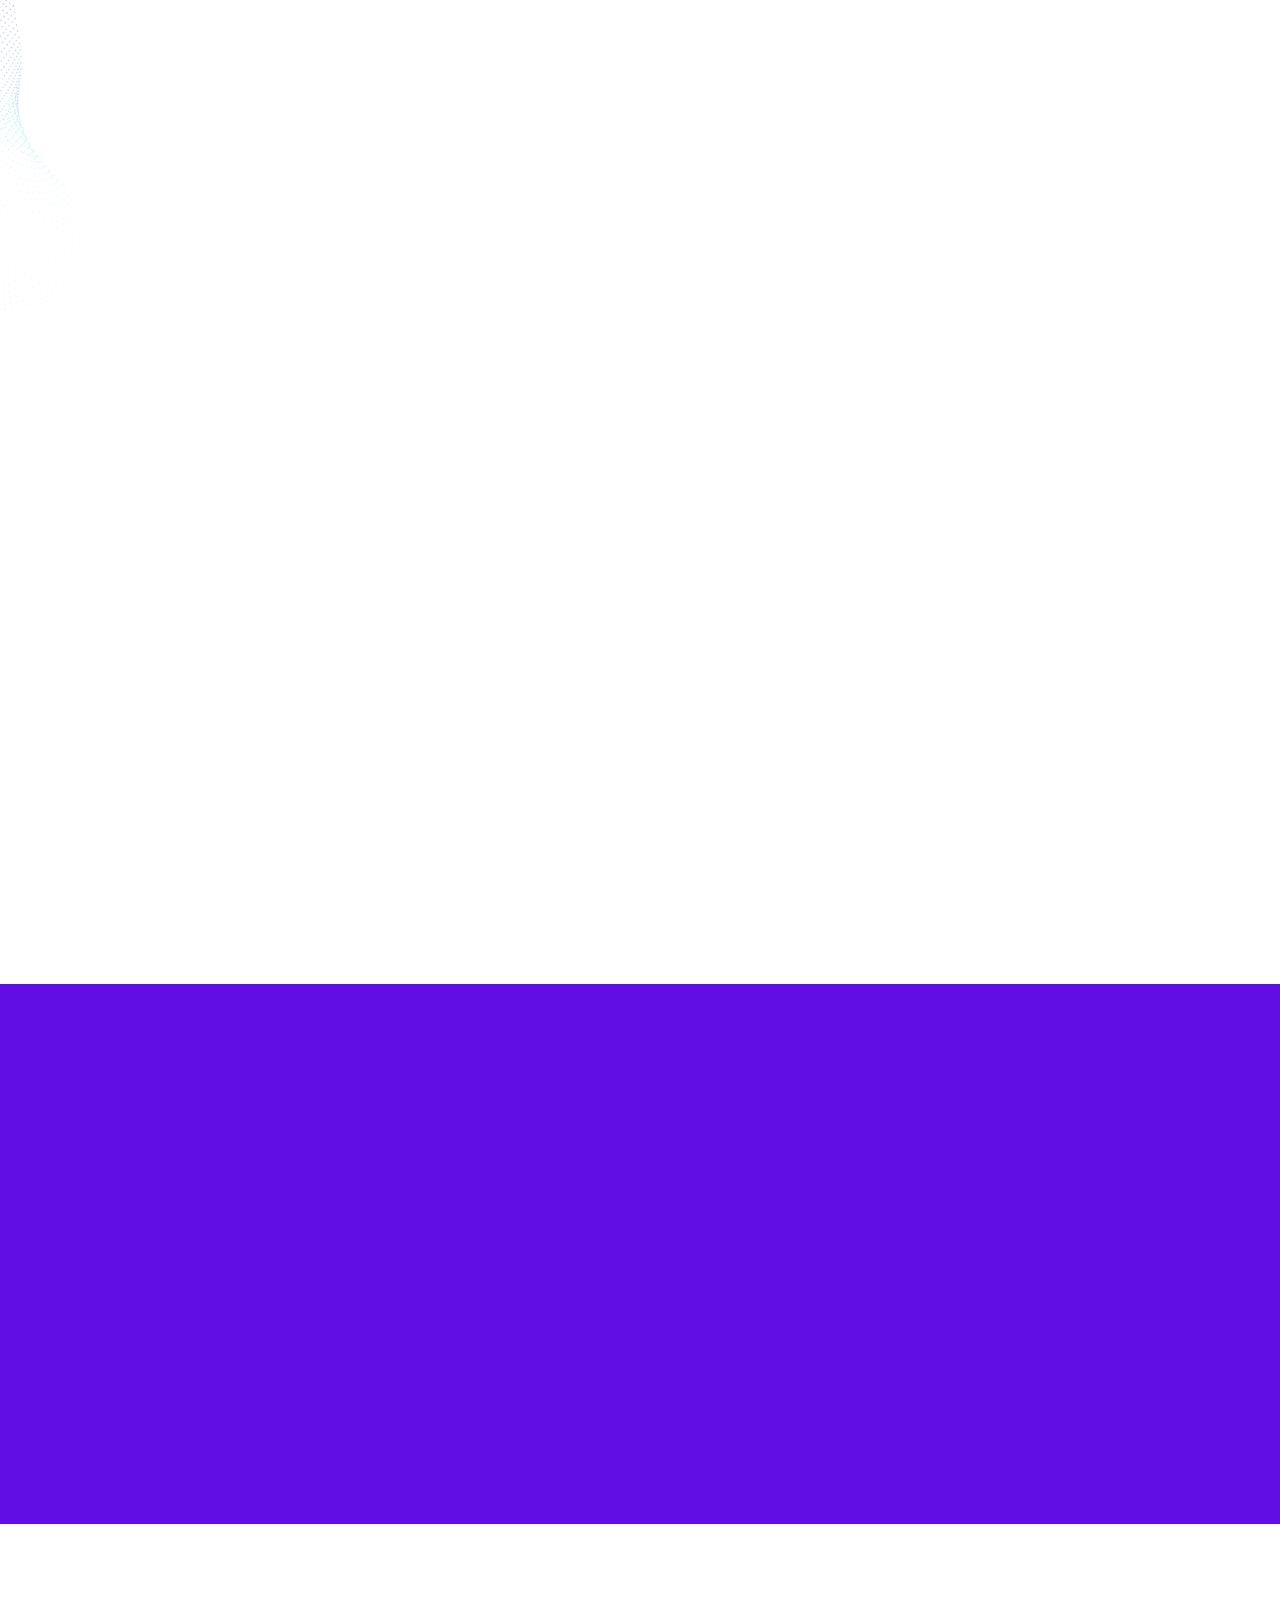
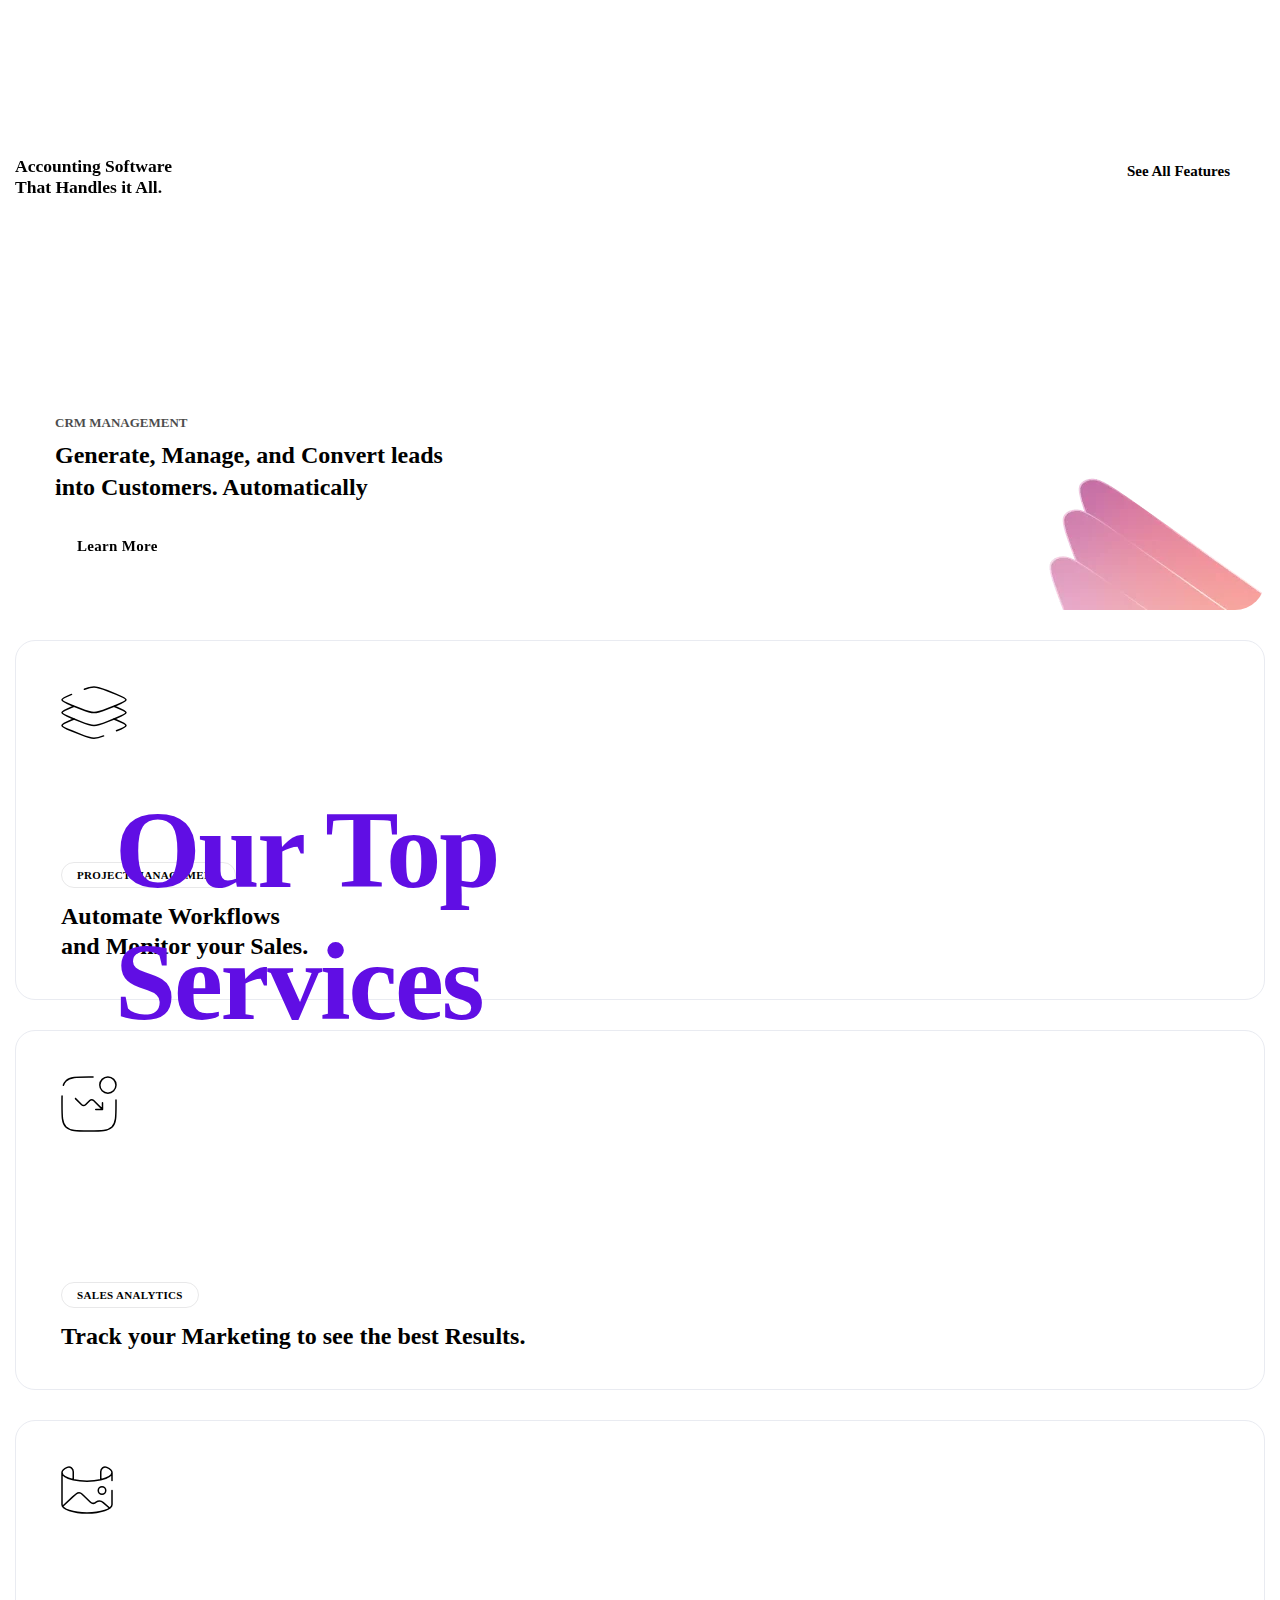
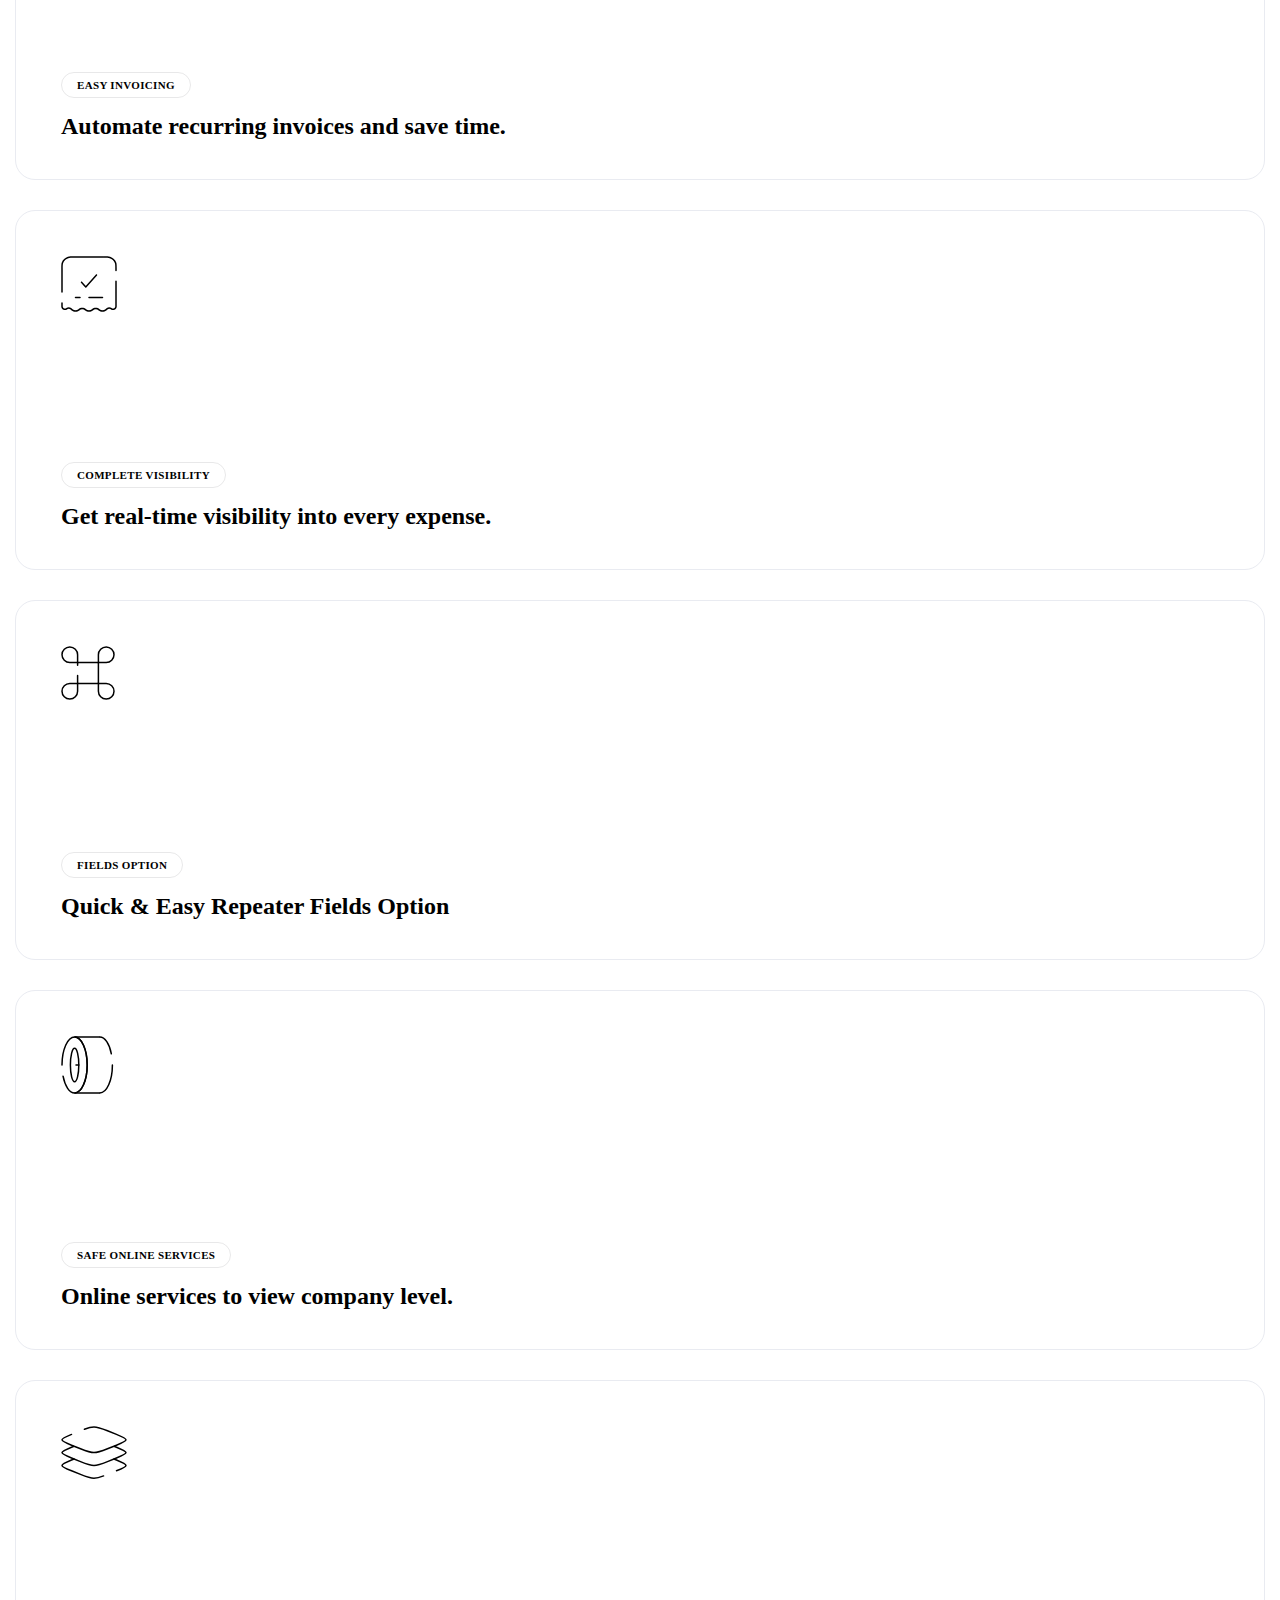
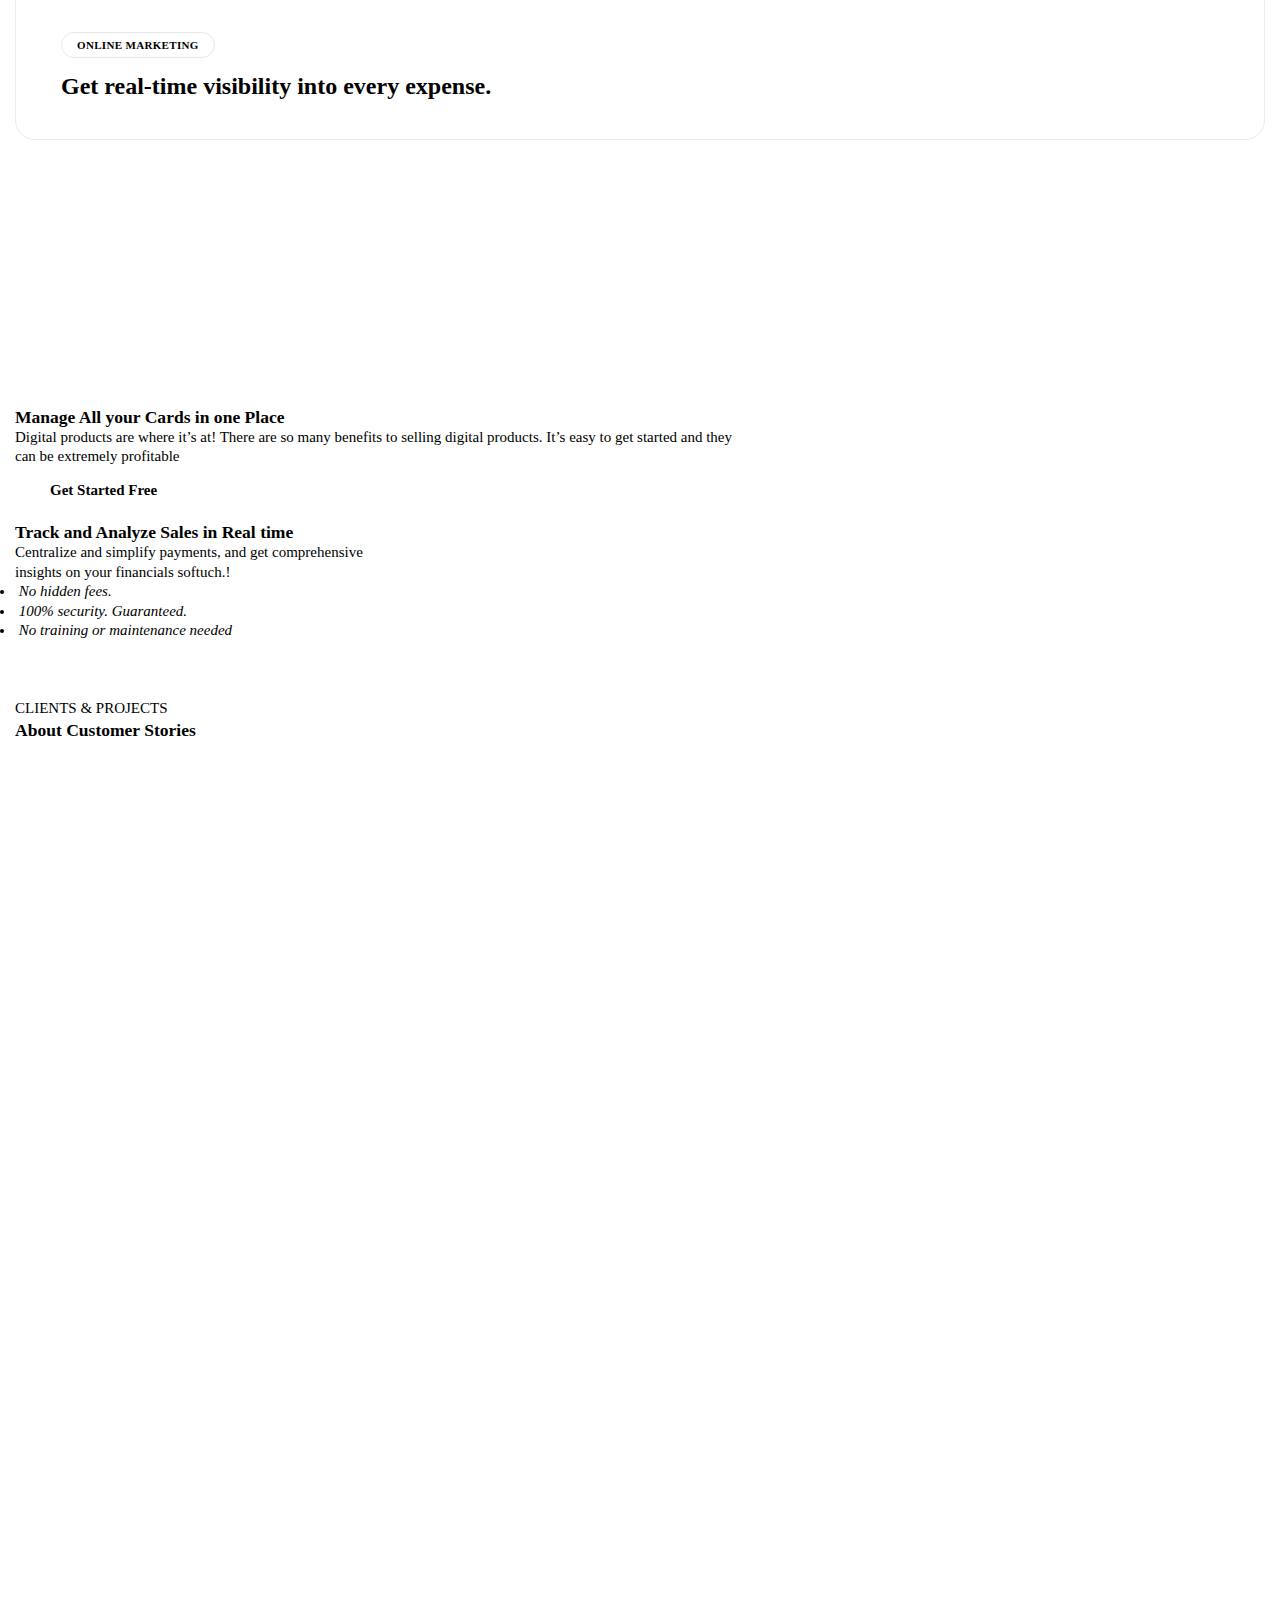
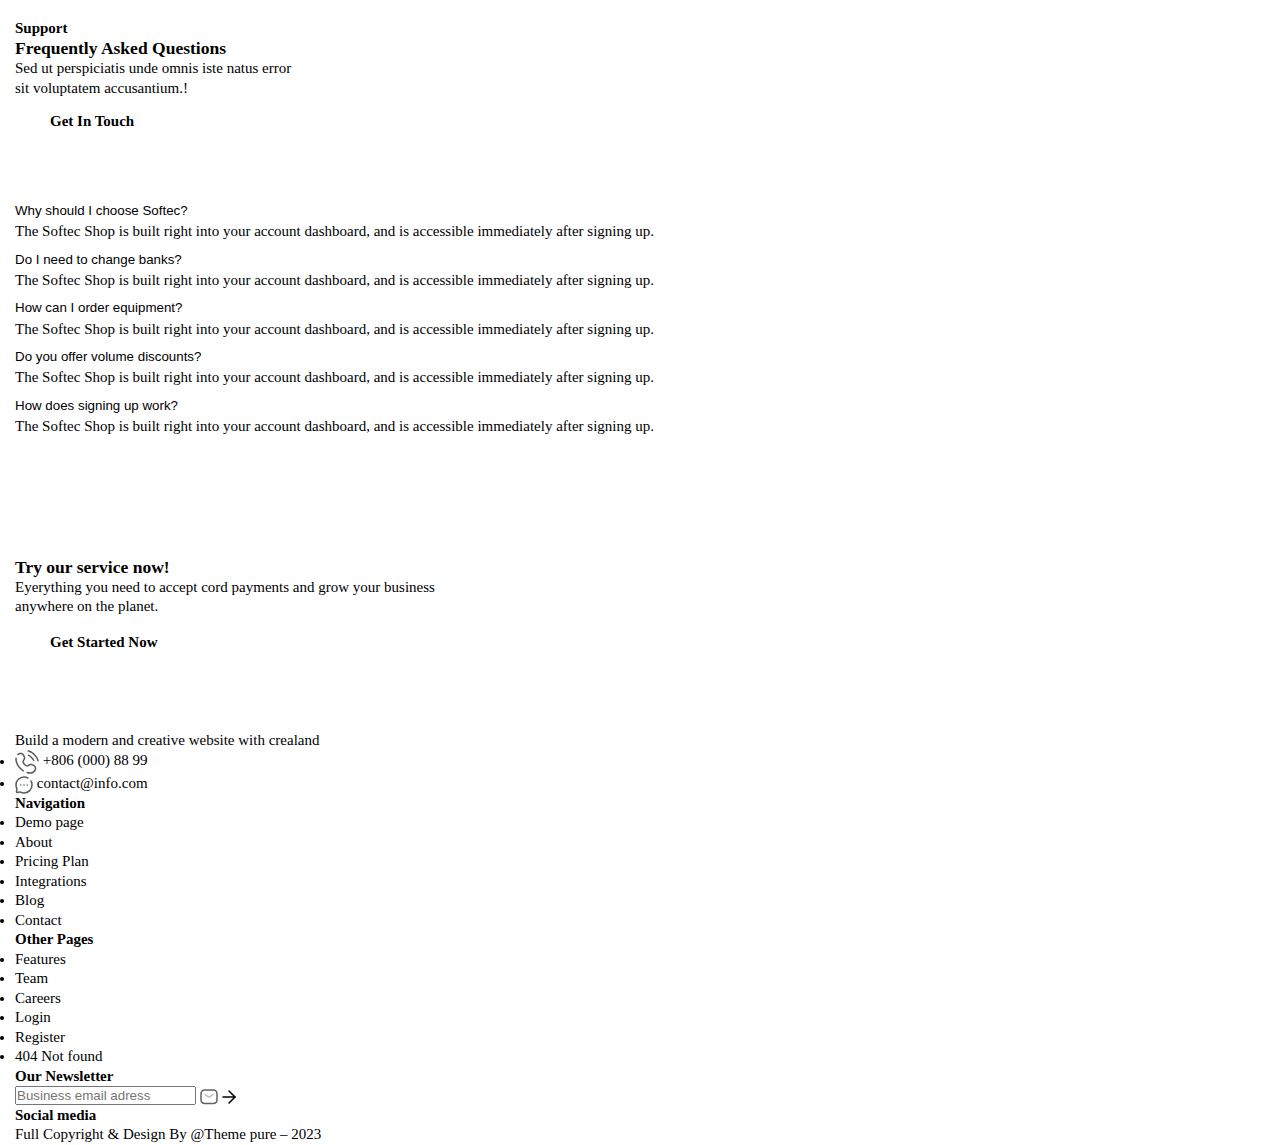
==== commit 5f373182: "added some images" ====
--- a/html/index.html
+++ b/html/index.html
@@ -18,10 +18,10 @@
                <!-- tp-breadcrumb-area-start -->
                <div class="about-banner-area p-relative">
                   <div class="about-shape-1 z-index-3">
-                     <img src="assets/img/breadcrumb/breadcrumb-shape-1.png" alt="">
+                     <img src="images/breadcrumb-shape-1 (1).webp" alt="">
                   </div>
                   <div class="about-shape-2 z-index-3">
-                     <img src="assets/img/breadcrumb/breadcrumb-shape-2.png" alt="">
+                     <img src="images/breadcrumb-shape-2.webp" alt="">
                   </div>
                   <div class="about-banner p-relative z-index fix">
                      <div class="container">
@@ -77,7 +77,7 @@
                         <div class="col-xl-8 wow tpfadeUp" data-wow-duration=".9s" data-wow-delay=".3s" style="visibility: visible; animation-duration: 0.9s; animation-delay: 0.3s; animation-name: tpfadeUp;">
                            <div class="tp-service-3-item mb-30 p-relative z-index" data-background="assets/img/service/service-3-bg.png" style="background-image: url(&quot;assets/img/service/service-3-bg.png&quot;);">
                               <div class="tp-service-3-icon">
-                                 <img src="assets/img/service/sv-icon-3-1.png" alt="">
+                                 <img src="images/sv-icon-3-1.webp" alt="">
                               </div>
                               <div class="tp-service-3-content">
                                  <span>CRM Management</span>
@@ -87,7 +87,7 @@
                                  <a class="tp-btn-white-solid" href="service-details.html">Learn More</a>
                               </div>
                               <div class="tp-service-3-shape">
-                                 <img src="assets/img/service/service-shape-3-1.png" alt="">
+                                 <img src="images/service-shape-3-1.webp" alt="">
                               </div>
                            </div>
                         </div>
--- a/html/styles.css
+++ b/html/styles.css
@@ -33,10 +33,499 @@
     top: 0%;
     right: 0%;
 }
+.about-img-title {
+    font-style: normal;
+    font-weight: 600;
+    font-size: 110px;
+    line-height: 1.2;
+    letter-spacing: -0.02em;
+    color: #600EE4;
+    margin-left: 100px;
+    margin-top: -140px;
+}
 .z-index-3 {
     z-index: 3;
+    position: relative;
 }
 img {
     overflow-clip-margin: content-box;
     overflow: clip;
-}
+    transition: all 0.3s ease-out 0s;
+}
+.about-banner {
+    background-color: #600EE4;
+    height: 540px;
+}
+.fix {
+    overflow: hidden;
+}
+.z-index {
+    z-index: 2;
+}
+.mb-100 {
+    margin-bottom: 100px;
+}
+.container, .container-fluid, .container-lg, .container-md, .container-sm, .container-xl, .container-xxl {
+    --bs-gutter-x: 30px;
+}
+@media (min-width: 992px)
+.container, .container-lg, .container-md, .container-sm {
+    max-width: 960px;
+}
+@media (min-width: 768px)
+.container, .container-md, .container-sm {
+    max-width: 720px;
+}
+@media (min-width: 576px)
+.container, .container-sm {
+    max-width: 540px;
+}
+.container, .container-fluid, .container-lg, .container-md, .container-sm, .container-xl, .container-xxl {
+    --bs-gutter-y: 0;
+    width: 100%;
+    padding-right: calc(var(--bs-gutter-x) * .5);
+    padding-left: calc(var(--bs-gutter-x) * .5);
+    margin-right: auto;
+    margin-left: auto;
+}
+.z-index {
+    position: relative;
+    z-index: 2;
+}
+.pb-120 {
+    padding-bottom: 120px;
+}
+.row {
+    --bs-gutter-x: 30px;
+    --bs-gutter-y: 0;
+    display: flex;
+    flex-wrap: wrap;
+    margin-top: calc(-1 * var(--bs-gutter-y));
+    margin-right: calc(-.5 * var(--bs-gutter-x));
+    margin-left: calc(-.5 * var(--bs-gutter-x));
+}
+.tp-service-area .container .row [class*=col-]:last-child {
+    border-right: 0;
+}
+.row>* {
+    flex-shrink: 0;
+    width: 100%;
+    max-width: 100%;
+    padding-right: calc(var(--bs-gutter-x) * .5);
+    padding-left: calc(var(--bs-gutter-x) * .5);
+    margin-top: var(--bs-gutter-y);
+}
+.mb-60 {
+    margin-bottom: 60px;
+}
+.align-items-end {
+    align-items: flex-end!important;
+}
+.justify-content-between {
+    justify-content: space-between!important;
+}
+.d-flex {
+    display: flex!important;
+}
+element.style {
+    perspective: 300px;
+}
+@media only screen and (min-width: 992px) and (max-width: 1199px)
+.tp-section-title {
+    font-size: 40px;
+}
+.tp-section-title {
+    font-weight: 700;
+    line-height: 1.2;
+}
+h3{
+    transition: all 0.3s ease-out 0s;
+    font-family: var(--tp-ff-heading);
+    color: var(--tp-heading-primary);
+    margin-top: 0px;
+}
+element.style {
+    display: block;
+    text-align: start;
+    position: relative;
+    translate: none;
+    rotate: none;
+    scale: none;
+    transform-origin: 50% 0%;
+    transform: translate3d(0px, 43.3013px, -25px) rotateX(-60deg);
+    opacity: 0
+}
+element.style {
+    visibility: hidden;
+    animation-duration: 0.9s;
+    animation-delay: 0.3s;
+    animation-n
+}
+.tp-btn-inner {
+    display: inline-block;
+    background: var(--tp-common-blue-4);
+    color: var(--tp-common-white);
+    height: 50px;
+    line-height: 50px;
+    border-radius: 30px;
+    padding: 0 35px;
+    font-size: 15px;
+    font-weight: 600;
+    text-align: center;
+    text-transform: capitalize;
+    position: relative;
+    overflow: hidden;
+    z-index: 1;
+    transition: 0.5s;
+}
+a, button {
+    outline: none;
+    border: none;
+}
+a {
+    text-decoration: none;
+}
+.tp-btn-inner span {
+    position: relative;
+    z-index: 5;
+    transition: 0.3s;
+    transition-delay: 0.3s;
+    color: var(--tp-common-white);
+    display: inline-block;
+    transform: translateY(-2px);
+}
+element.style {
+    visibility: hidden;
+    animation-duration: 0.9s;
+    animation-delay: 0.3s;
+    animation-name: none;
+}
+element.style {
+    background-image: url(assets/img/service/service-3-bg.png);
+}
+.tp-service-3-item {
+    background-repeat: no-repeat;
+    background-size: cover;
+    padding: 40px;
+    border-radius: 30px;
+    overflow: hidden;
+}
+.tp-service-3-icon {
+    margin-bottom: 55px;
+}
+img {
+    max-width: 100%;
+    vertical-align: middle;
+}
+.tp-service-3-content span {
+    font-weight: 600;
+    font-size: 13px;
+    line-height: 12px;
+    text-transform: uppercase;
+    opacity: 0.7;
+    color: var(--tp-common-white);
+    font-family: var(--tp-ff-urban);
+    padding-bottom: 10px;
+    display: inline-block;
+}
+.tp-service-3-title-sm {
+    font-weight: 700;
+    font-size: 24px;
+    line-height: 32px;
+    font-family: var(--tp-ff-urban);
+    color: var(--tp-common-white);
+    padding-bottom: 25px;
+}
+a, button {
+    color: inherit;
+    outline: none;
+    border: none;
+    background: transparent;
+}
+a {
+    transition: all 0.3s ease-out 0s;
+    text-decoration: none;
+    outline: none;
+    border: none;
+}
+.tp-btn-white-solid {
+    color: var(--tp-common-white);
+    font-family: var(--tp-ff-urban);
+    background: rgba(255, 255, 255, 0.24);
+    backdrop-filter: blur(5px);
+    border-radius: 100px;
+    height: 36px;
+    padding: 0 22px;
+    font-weight: 700;
+    font-size: 15px;
+    line-height: 36px;
+    text-align: center;
+    letter-spacing: 0.02em;
+    position: relative;
+    overflow: hidden;
+    display: inline-block;
+    z-index: 1;
+    transition: 0.5s;
+}
+.tp-service-3-shape {
+    position: absolute;
+    right: 0;
+    bottom: 0;
+    z-index: -1;
+}
+element.style {
+    visibility: hidden;
+    animation-duration: 0.9s;
+    animation-delay: 0.5s;
+    animation-name: none
+}
+@media (min-width: 992px)
+.col-lg-6 {
+    flex: 0 0 auto;
+    width: 50%;
+}
+.tp-service-sm-item {
+    border: 1px solid #E9EBF1;
+    border-radius: 20px;
+    padding: 45px;
+    min-height: 360px;
+    overflow: hidden;
+    transition: 0.3s;
+}
+.mb-30 {
+    margin-bottom: 30px;
+}
+.justify-content-between {
+    justify-content: space-between!important;
+}
+.flex-column {
+    flex-direction: column!important;
+}
+.d-flex {
+    display: flex!important;
+}
+.tp-service-sm-icon svg {
+    transition: 0.3s;
+    color: var(--tp-common-black);
+}
+svg {
+    vertical-align: middle;
+}
+path[Attributes Style] {
+d: path("M 10.5323 8.40774 C 4.17742 10.9497 1 12.2206 1 13.8 C 1 15.3794 4.17742 16.6503 10.5323 19.1923 L 19.5194 22.7871 C 25.8742 25.329 29.0516 26.6 33 26.6 C 36.9484 26.6 40.1258 25.329 46.4806 22.7871 L 55.4677 19.1923 C 61.8226 16.6503 65 15.3794 65 13.8 C 65 12.2206 61.8226 10.9497 55.4677 8.40774 L 46.4806 4.8129 C 40.1258 2.27097 36.9484 1 33 1 C 29.9474 1 27.3556 1.7597 23.4 3.27909");
+    stroke: currentcolor;
+    stroke-width: 1.5;
+    stroke-linecap: round;
+}
+user agent stylesheet
+:not(svg) {
+    transform-origin: 0px 0px;
+}
+.tp-service-sm-icon svg {
+    transition: 0.3s;
+    color: var(--tp-common-black);
+}
+.tp-service-sm-content {
+    margin-bottom: -47px;
+    transition: 0.3s;
+}
+.tp-service-sm-content span {
+    font-weight: 700;
+    font-size: 11px;
+    letter-spacing: 0.03em;
+    text-transform: uppercase;
+    border: 1px solid rgba(32, 33, 36, 0.1);
+    border-radius: 100px;
+    height: 26px;
+    line-height: 24px;
+    display: inline-block;
+    padding: 0px 15px;
+    margin-bottom: 13px;
+}
+.tp-service-sm-link {
+    opacity: 0;
+    visibility: hidden;
+    transition: 0.3s;
+}
+.tp-service-sm-link a i {
+    margin-left: 4px;
+    transition: 0.3s;
+    position: relative;
+    top: 0;
+}
+.far {
+    font-weight: 400;
+    font-family: "Font Awesome 5 Pro";
+    -webkit-font-smoothing: antialiased;
+    display: inline-block;
+    font-style: normal;
+    font-variant: normal;
+    text-rendering: auto;
+    line-height: 1;
+}
+.fa-arrow-right:before {
+    content: "\f061";
+}
+::before {
+    box-sizing: border-box;
+}
+.tp-service-sm-link a {
+    font-size: 16px;
+    color: var(--tp-common-black);
+    transition: 0.3s;
+}
+@media (min-width: 992px)
+.col-lg-6 {
+    flex: 0 0 auto;
+    width: 50%;
+}
+.tp-service-sm-item {
+    border: 1px solid #E9EBF1;
+    border-radius: 20px;
+    padding: 45px;
+    min-height: 360px;
+    overflow: hidden;
+    transition: 0.3s;
+}
+.mb-30 {
+    margin-bottom: 30px;
+}
+.justify-content-between {
+    justify-content: space-between!important;
+}
+.flex-column {
+    flex-direction: column!important;
+}
+.d-flex {
+    display: flex!important;
+}
+.tp-service-sm-icon svg {
+    transition: 0.3s;
+    color: var(--tp-common-black);
+}
+svg {
+    vertical-align: middle;
+}
+svg[Attributes Style] {
+    width: 56;
+    height: 56;
+    fill: none;
+}
+svg:not(:root) {
+    overflow-clip-margin: content-box;
+    overflow: hidden;
+}
+path[Attributes Style] {
+    d: path("M 15.0303 22.0693 C 14.7374 21.7764 14.2626 21.7764 13.9697 22.0693 C 13.6768 22.3622 13.6768 22.837 13.9697 23.1299 L 15.0303 22.0693 Z M 20.6908 28.7904 L 21.2211 28.26 V 28.26 L 20.6908 28.7904 Z M 24.5091 28.7904 L 25.0394 29.3207 L 24.5091 28.7904 Z M 28.7907 24.5088 L 28.2604 23.9785 L 28.2604 23.9785 L 28.7907 24.5088 Z M 32.6091 24.5088 L 33.1394 23.9785 V 23.9785 L 32.6091 24.5088 Z M 41.4998 33.3995 V 34.1495 C 41.914 34.1495 42.2498 33.8137 42.2498 33.3995 H 41.4998 Z M 42.2498 26.6496 C 42.2498 26.2354 41.914 25.8996 41.4998 25.8996 C 41.0856 25.8996 40.7498 26.2354 40.7498 26.6496 H 42.2498 Z M 34.7498 32.6495 C 34.3356 32.6495 33.9998 32.9853 33.9998 33.3995 C 33.9998 33.8137 34.3356 34.1495 34.7498 34.1495 V 32.6495 Z M 13.9697 23.1299 L 20.1604 29.3207 L 21.2211 28.26 L 15.0303 22.0693 L 13.9697 23.1299 Z M 25.0394 29.3207 L 29.321 25.0391 L 28.2604 23.9785 L 23.9788 28.26 L 25.0394 29.3207 Z M 32.0787 25.0391 L 40.9695 33.9299 L 42.0301 32.8692 L 33.1394 23.9785 L 32.0787 25.0391 Z M 42.2498 33.3995 V 26.6496 H 40.7498 V 33.3995 H 42.2498 Z M 41.4998 32.6495 H 34.7498 V 34.1495 H 41.4998 V 32.6495 Z M 29.321 25.0391 C 30.0825 24.2776 31.3172 24.2776 32.0787 25.0391 L 33.1394 23.9785 C 31.7921 22.6312 29.6077 22.6312 28.2604 23.9785 L 29.321 25.0391 Z M 20.1604 29.3207 C 21.5077 30.668 23.6921 30.668 25.0394 29.3207 L 23.9788 28.26 C 23.2173 29.0216 21.9826 29.0216 21.2211 28.26 L 20.1604 29.3207 Z");
+    fill: currentcolor;
+}
+:not(svg) {
+    transform-origin: 0px 0px;
+}
+circle[Attributes Style] {
+    cx: 46.9007;
+    cy: 9.09994;
+    r: 8.09994;
+    stroke: currentcolor;
+    stroke-width: 1.5;
+}
+path[Attributes Style] {
+    d: path("M 54.9996 23.9498 V 27.9998 C 54.9996 40.7276 54.9996 47.0915 51.0456 51.0456 C 47.0915 54.9996 40.7276 54.9996 27.9998 54.9996 C 15.272 54.9996 8.90806 54.9996 4.95403 51.0456 C 1 47.0915 1 40.7276 1 27.9998 C 1 24.9533 1 22.2714 1.05422 19.8999 M 32.0498 1 H 27.9998 C 15.272 1 8.90806 1 4.95403 4.95403 C 3.76357 6.14449 2.93152 7.5534 2.34999 9.28867");
+    stroke: currentcolor;
+    stroke-width: 1.5;
+    stroke-linecap: round;
+}
+.tp-service-sm-content {
+    margin-bottom: -47px;
+    transition: 0.3s;
+}
+.tp-service-sm-content span {
+    font-weight: 700;
+    font-size: 11px;
+    letter-spacing: 0.03em;
+    text-transform: uppercase;
+    border: 1px solid rgba(32, 33, 36, 0.1);
+    border-radius: 100px;
+    height: 26px;
+    line-height: 24px;
+    display: inline-block;
+    padding: 0px 15px;
+    margin-bottom: 13px;
+}
+.tp-service-sm-link {
+    opacity: 0;
+    visibility: hidden;
+    transition: 0.3s;
+}
+.tp-service-sm-link a {
+    font-weight: 600;
+    font-size: 16px;
+    line-height: 14px;
+    color: var(--tp-common-black);
+    font-family: var(--tp-ff-urban);
+    transition: 0.3s;
+}
+.tp-service-sm-link a i {
+    margin-left: 4px;
+    transition: 0.3s;
+    position: relative;
+    top: 0;
+}
+*, ::after, ::before {
+    box-sizing: border-box;
+}
+.tp-service-sm-content {
+    margin-bottom: -47px;
+    transition: 0.3s;
+}
+.tp-service-sm-title {
+    font-family: var(--tp-ff-urban);
+    font-weight: 700;
+    font-size: 24px;
+    line-height: 30px;
+    color: var(--tp-common-black);
+    margin-bottom: 0;
+    padding-bottom: 20px;
+    transition: 0.3s;
+}
+.fa-arrow-right:before {
+    content: "\f061";
+}
+@media (min-width: 992px)
+.col-lg-6 {
+    flex: 0 0 auto;
+    width: 50%;
+}
+path[Attributes Style] {
+    d: path("M 16.5987 29.5987 V 37.3987 H 37.3987 V 16.5986 H 16.5987 V 19.1986");
+    stroke: currentcolor;
+    stroke-width: 1.5;
+    stroke-linecap: round;
+}
+ath[Attributes Style] {
+    d: path("M 16.6013 37.4014 L 8.80124 37.4001 C 4.49341 37.3995 1.00068 40.8911 1 45.1989 C 0.999321 49.5068 4.49096 52.9995 8.79878 53.0002 C 13.1066 53.0009 16.5993 49.5092 16.6 45.2014 L 16.6013 37.4014 Z");
+    stroke: currentcolor;
+    stroke-width: 1.5;
+}
+path[Attributes Style] {
+    d: path("M 37.3987 16.5988 L 45.1988 16.6 C 49.5066 16.6007 52.9993 13.1091 53 8.80124 C 53.0007 4.49341 49.509 1.00068 45.2012 1 C 40.8934 0.999321 37.4007 4.49096 37.4 8.79878 L 37.3987 16.5988 Z");
+    stroke: currentcolor;
+    stroke-width: 1.5;
+}
+path[Attributes Style] {
+    d: path("M 16.6013 16.5988 L 8.80124 16.6 C 4.49341 16.6007 1.00068 13.1091 1 8.80124 C 0.999321 4.49341 4.49096 1.00068 8.79878 1 C 13.1066 0.999321 16.5993 4.49096 16.6 8.79878 L 16.6013 16.5988 Z");
+    stroke: currentcolor;
+    stroke-width: 1.5;
+}
+.tp-service-sm-content {
+    margin-bottom: -47px;
+    transition: 0.3s;
+}
+.tp-service-area .container .row [class*=col-]:last-child {
+    border-right: 0;
+}
+
+
+
+
+
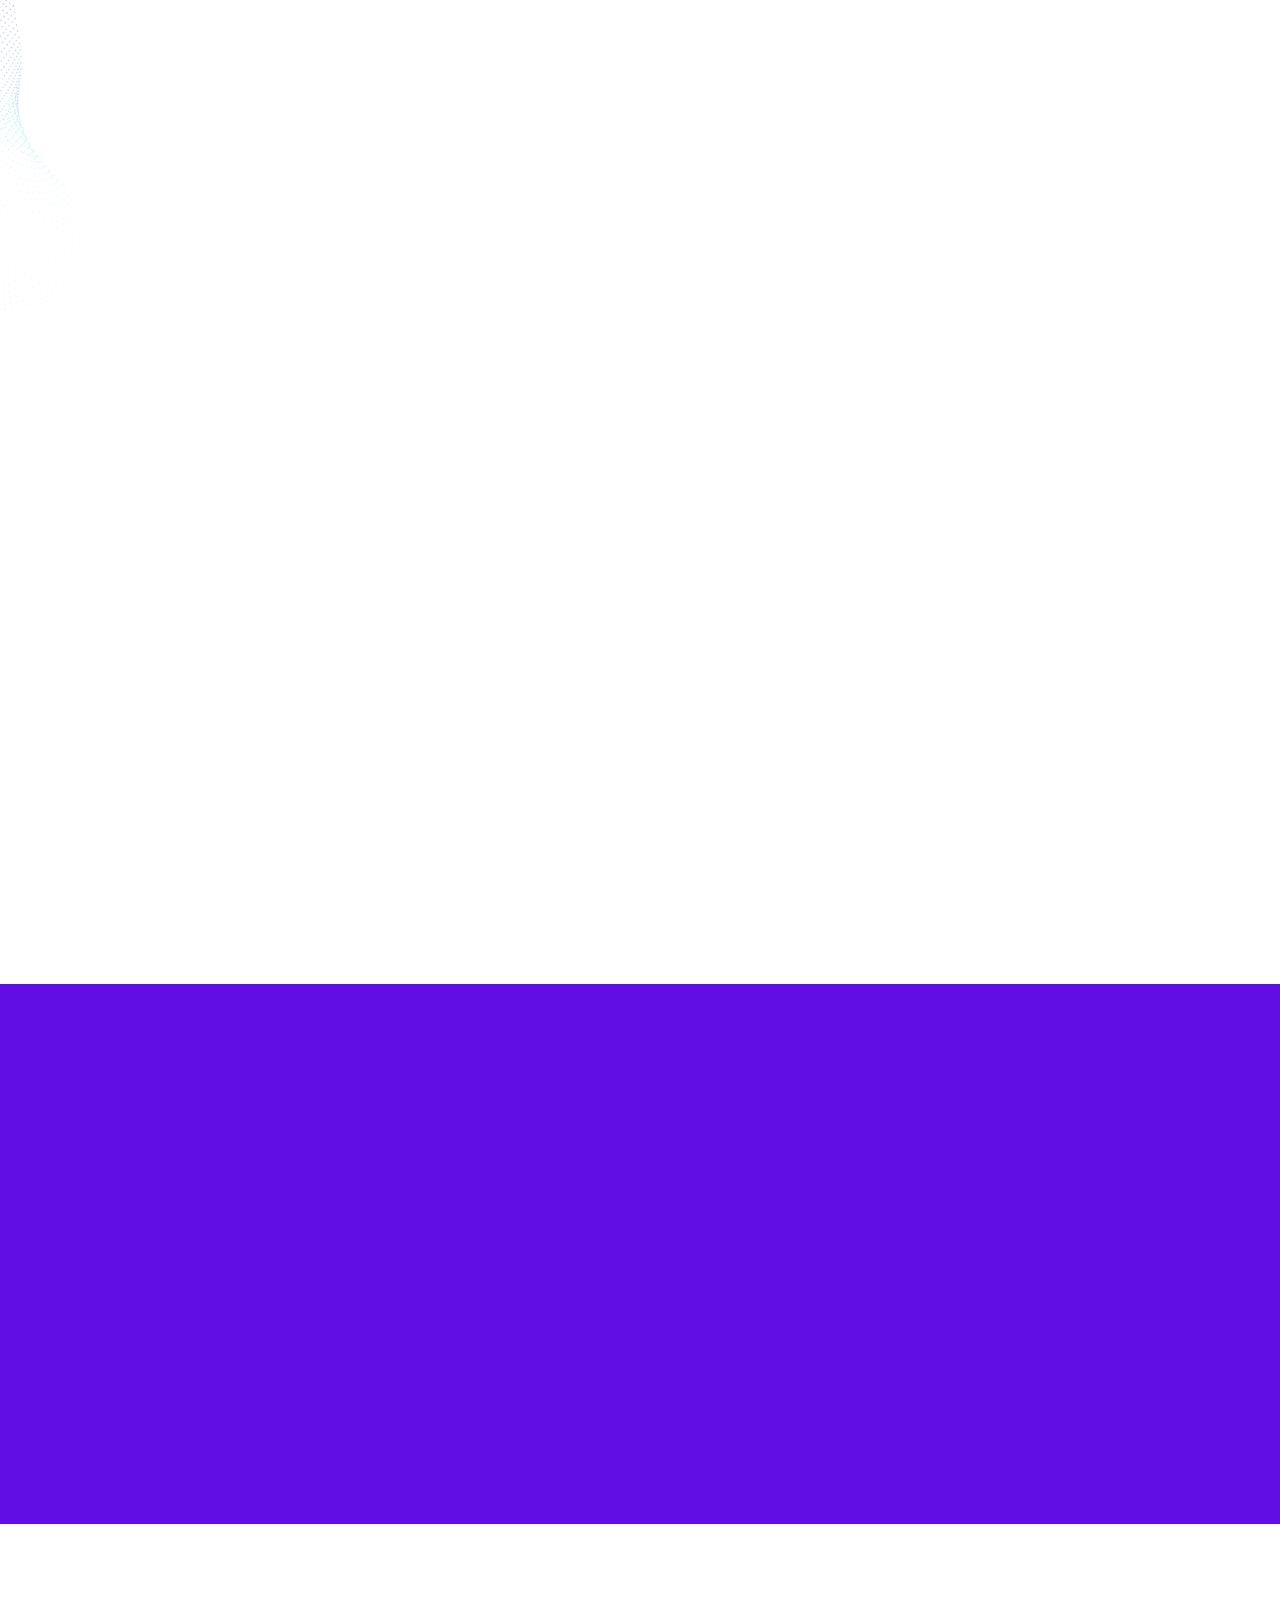
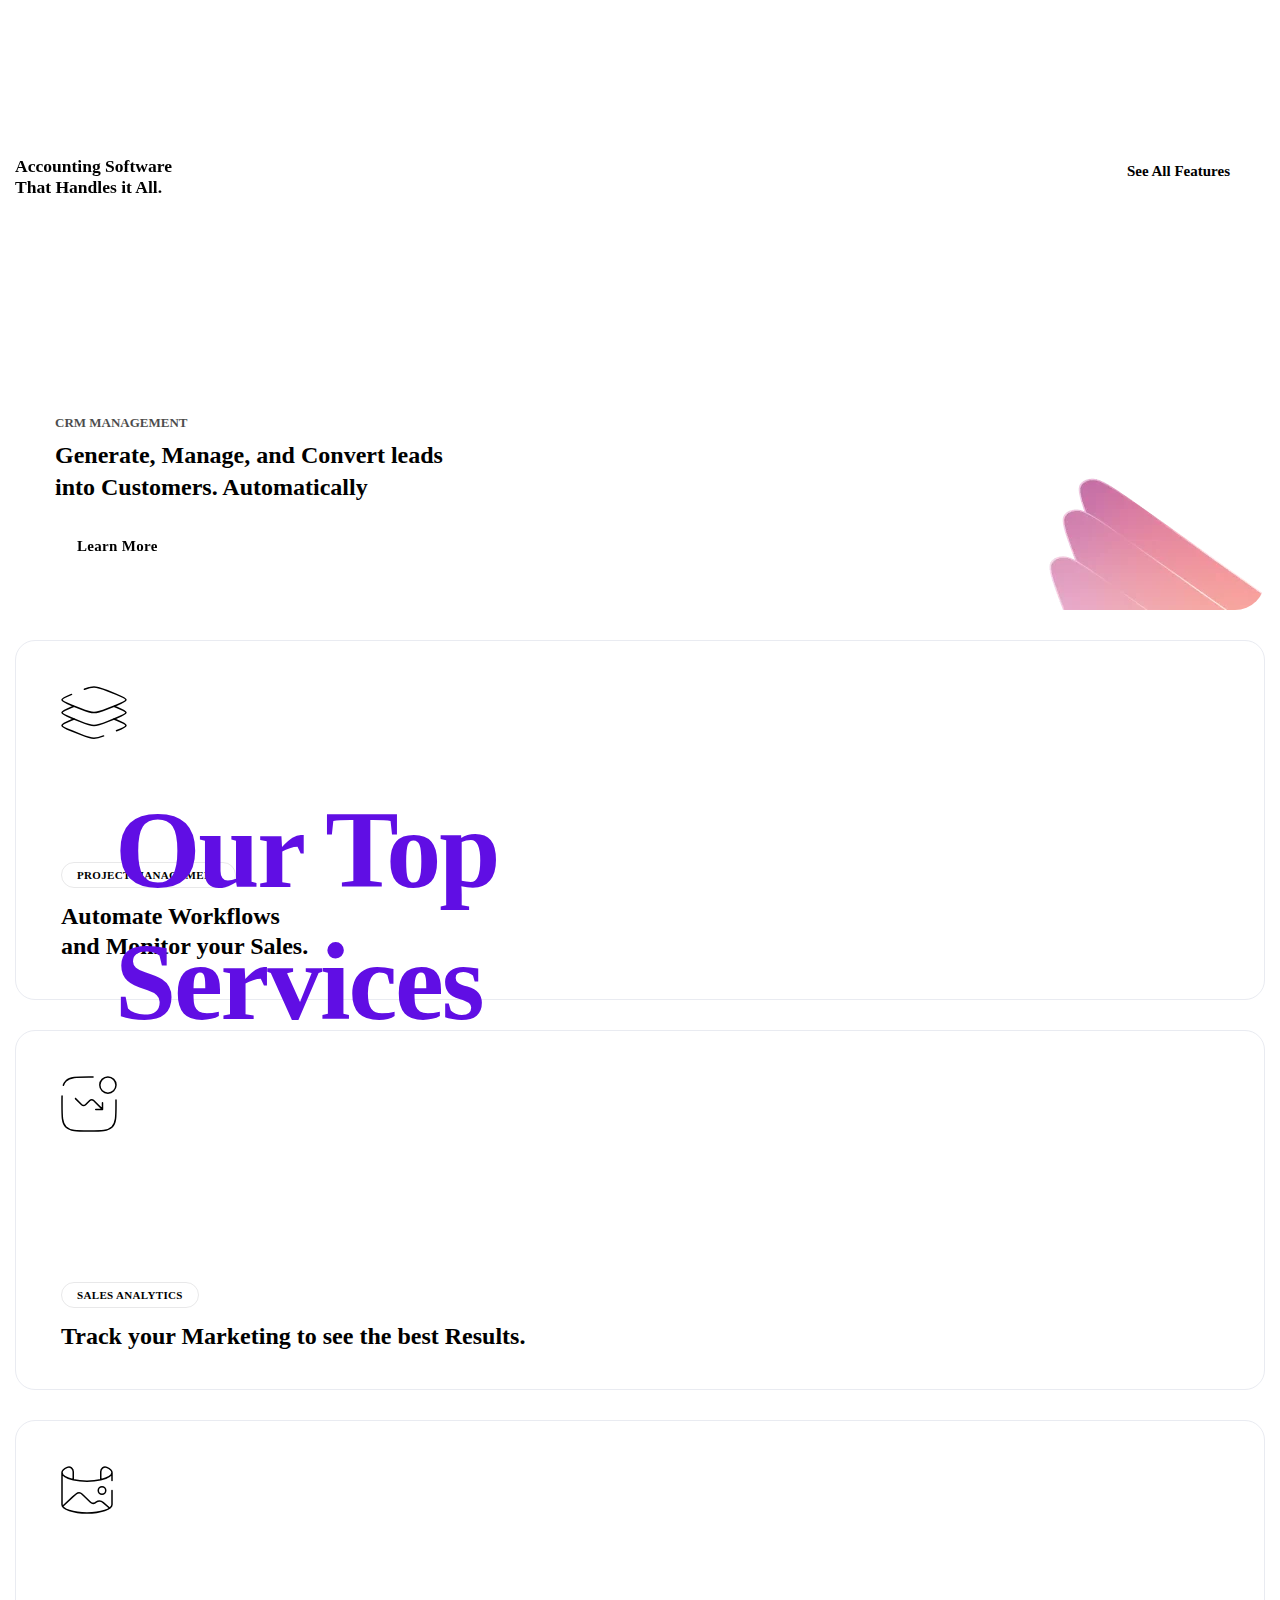
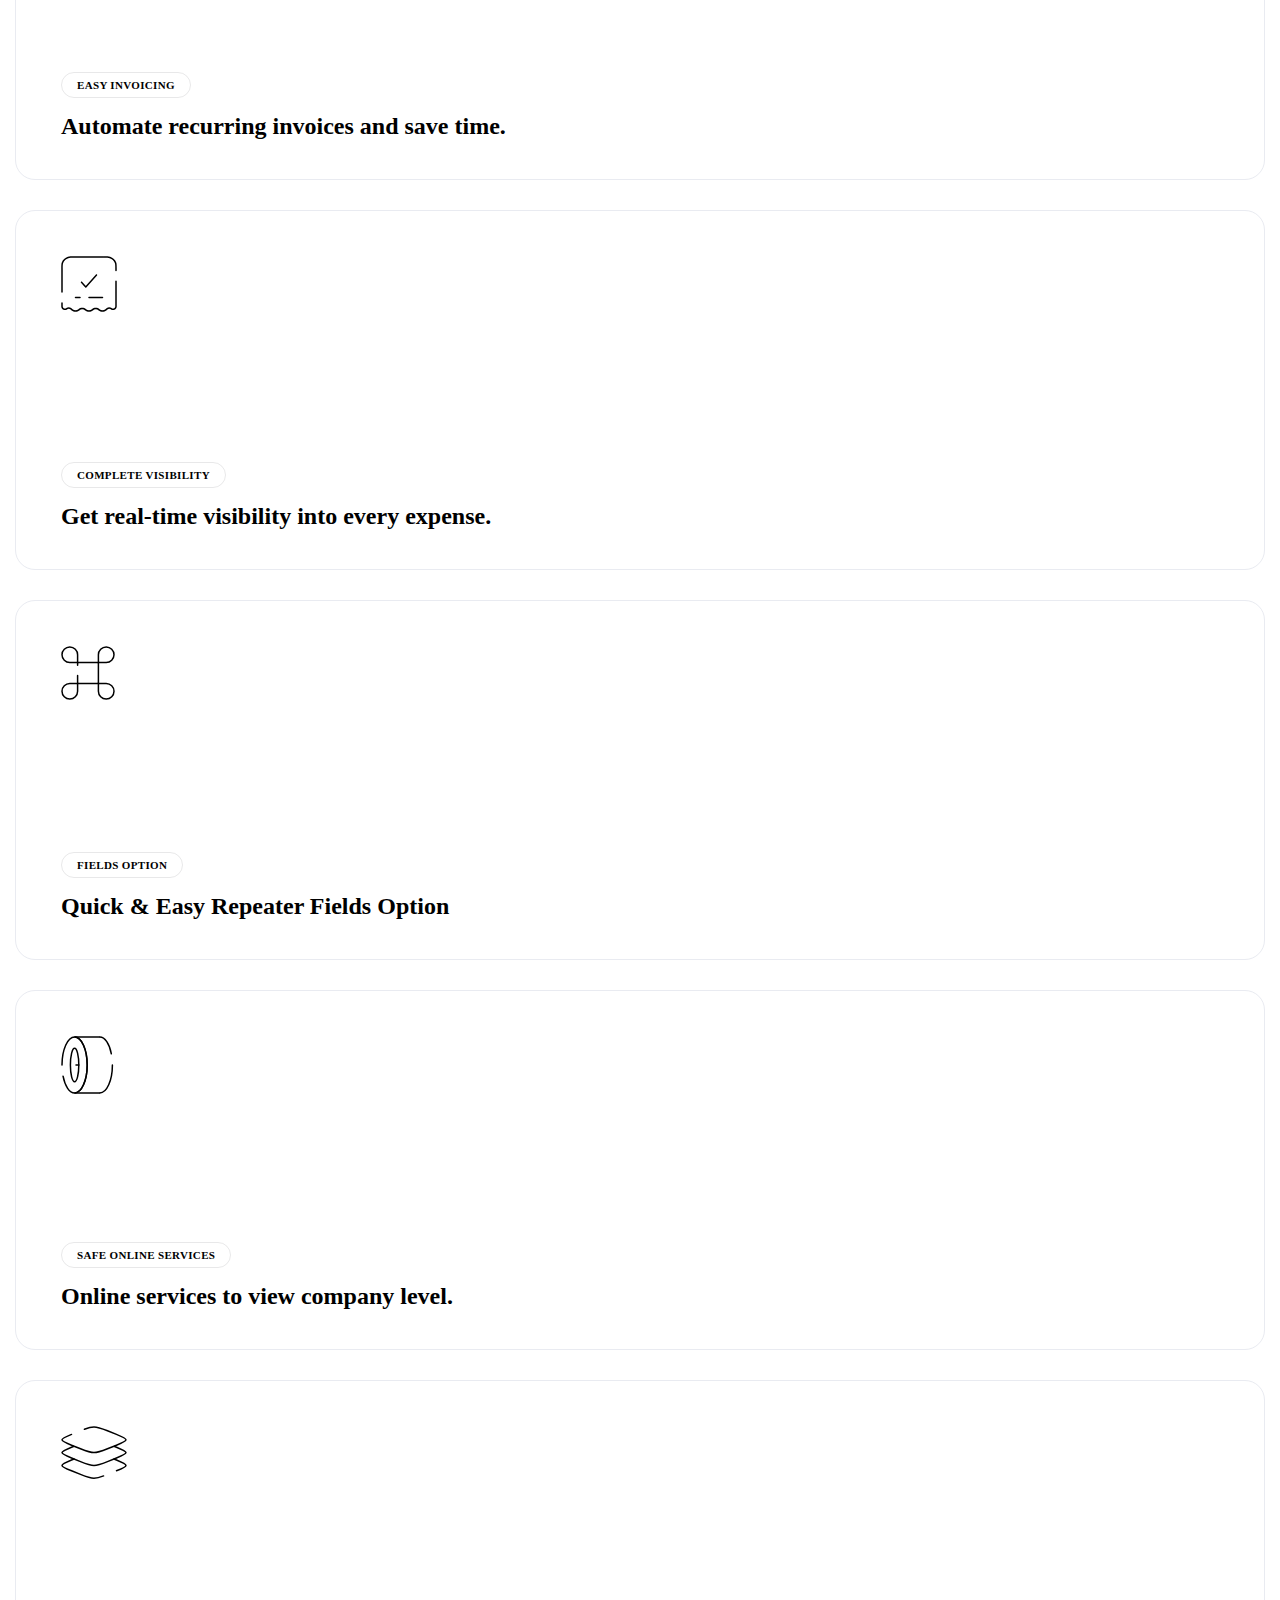
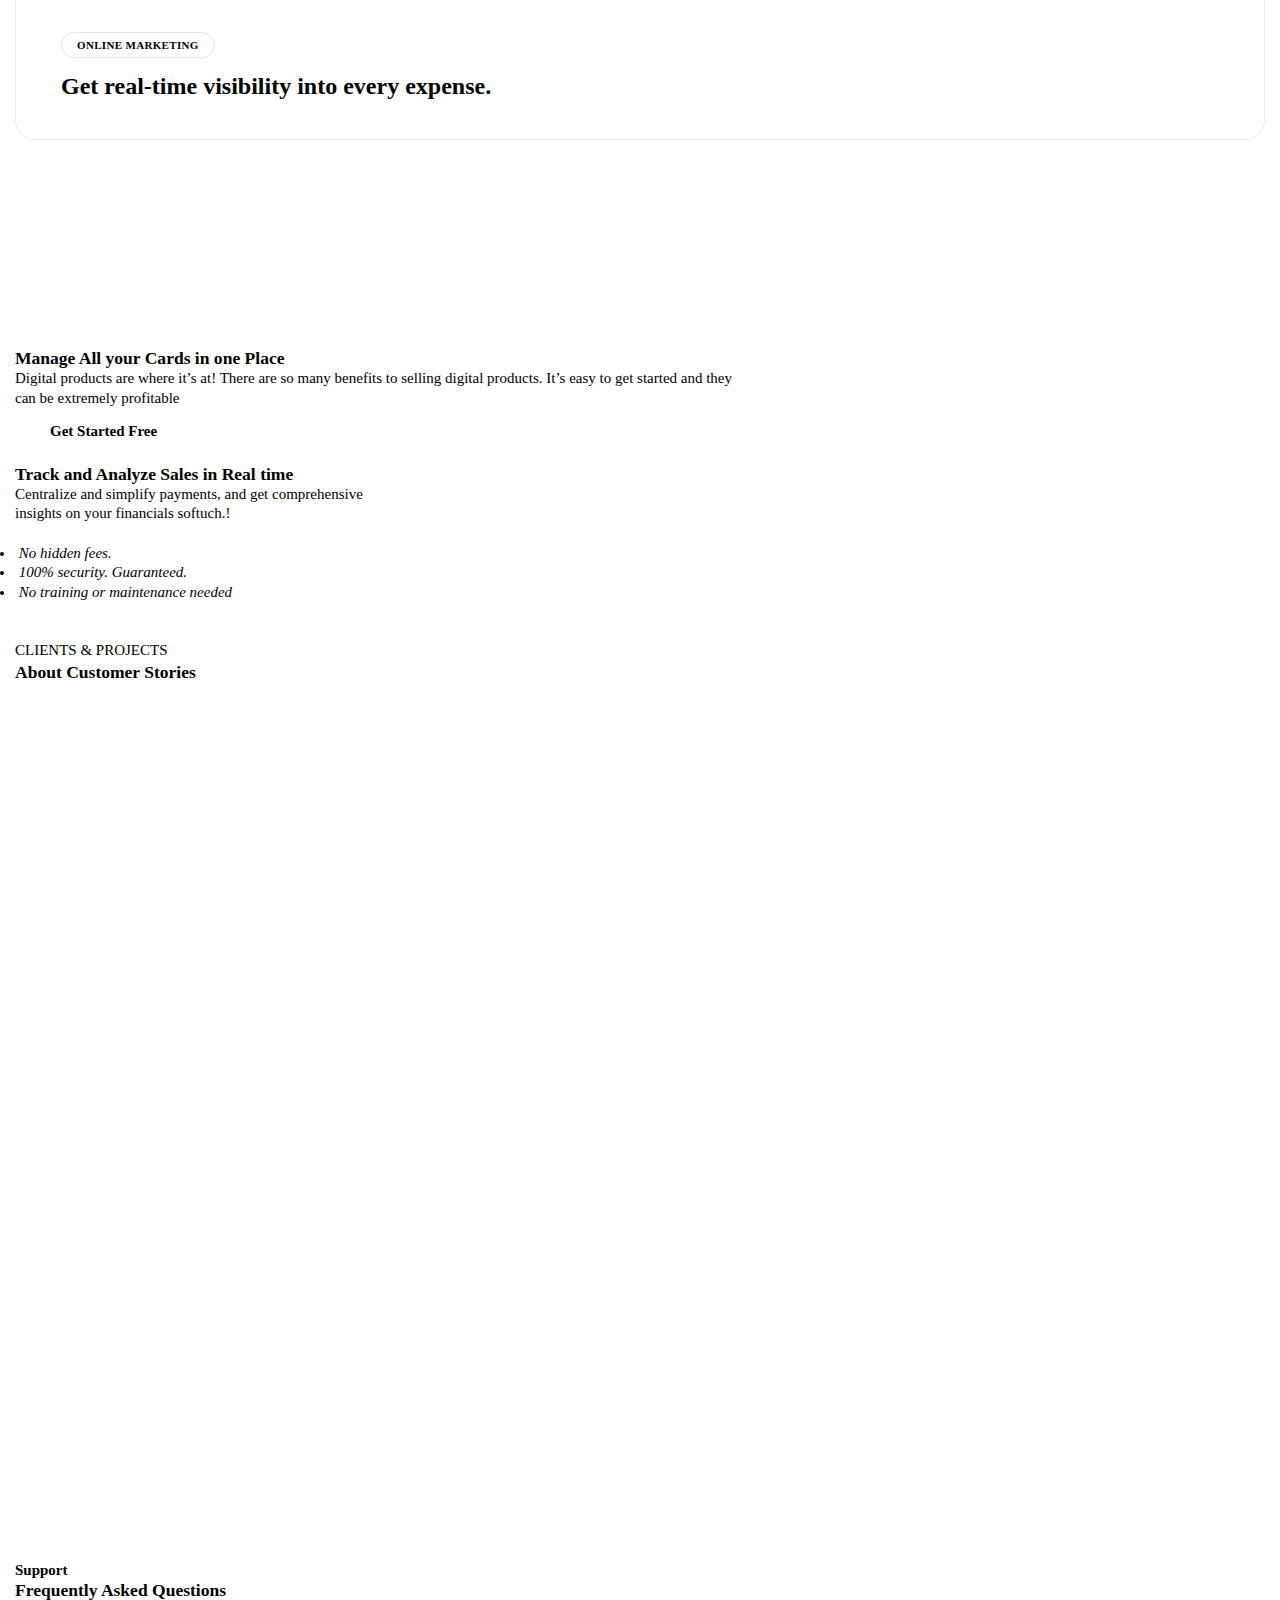
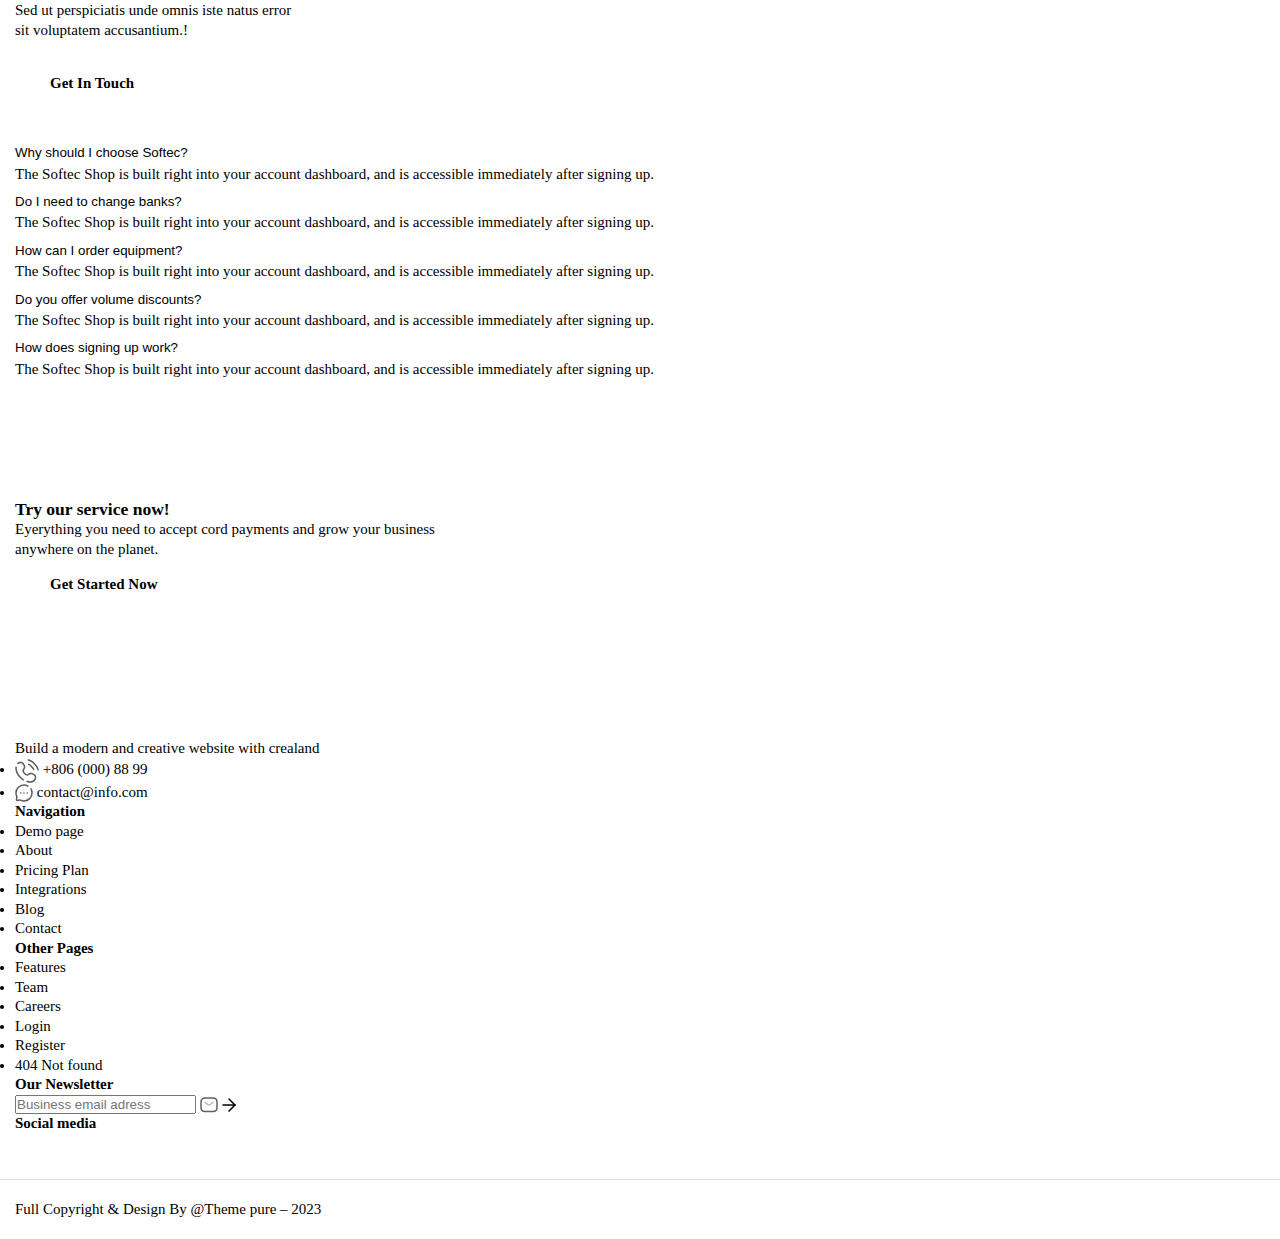
==== commit 8ac0677e: "styled the footer and added images" ====
--- a/html/index.html
+++ b/html/index.html
@@ -752,10 +752,10 @@
             <div class="tp-footer__pl-pr grey-bg-2 pt-105">
                <div class="tp-footer__area p-relative tp-footer__tp-border-bottom">
                   <div class="tp-footer__shape-1 d-none d-xxl-block">
-                     <img src="assets/img/footer/footer-inner-1.png" alt="">
+                     <img src="images/footer-inner-1.webp" alt="">
                   </div>
                   <div class="tp-footer__shape-2 d-none d-xxl-block">
-                     <img src="assets/img/footer/footer-inner-2.png" alt="">
+                     <img src="images/footer-inner-2.webp" alt="">
                   </div>
                   <div class="container">
                      <div class="row">
--- a/html/styles.css
+++ b/html/styles.css
@@ -525,7 +525,51 @@
     border-right: 0;
 }
 
-
-
-
-
+.grey-bg-2 {
+    background: var(--tp-grey-6);
+}
+.pt-105 {
+    padding-top: 105px;
+}
+.tp-footer__tp-border-bottom {
+    border-bottom: 1px solid #DFDFEA;
+    padding-bottom: 45px;
+}
+.p-relative {
+    position: relative;
+}
+.tp-footer__shape-1 {
+    position: absolute;
+    left: 5%;
+    top: 5%;
+    animation: tpupdown 0.8s infinite alternate;
+}
+.d-none {
+    display: none!important;
+}
+.tp-footer__shape-1 {
+    position: absolute;
+    left: 5%;
+    top: 5%;
+    animation: tpupdown 0.8s infinite alternate;
+}
+img {
+    max-width: 100%;
+}
+img, svg {
+    vertical-align: middle;
+}
+.tp-footer__shape-2 {
+    position: absolute;
+    right: 16%;
+    bottom: -9%;
+}
+.container {
+    --bs-gutter-x: 30px;
+}
+.pb-20 {
+    padding-bottom: 20px;
+}
+.pt-20 {
+    padding-top: 20px;
+}
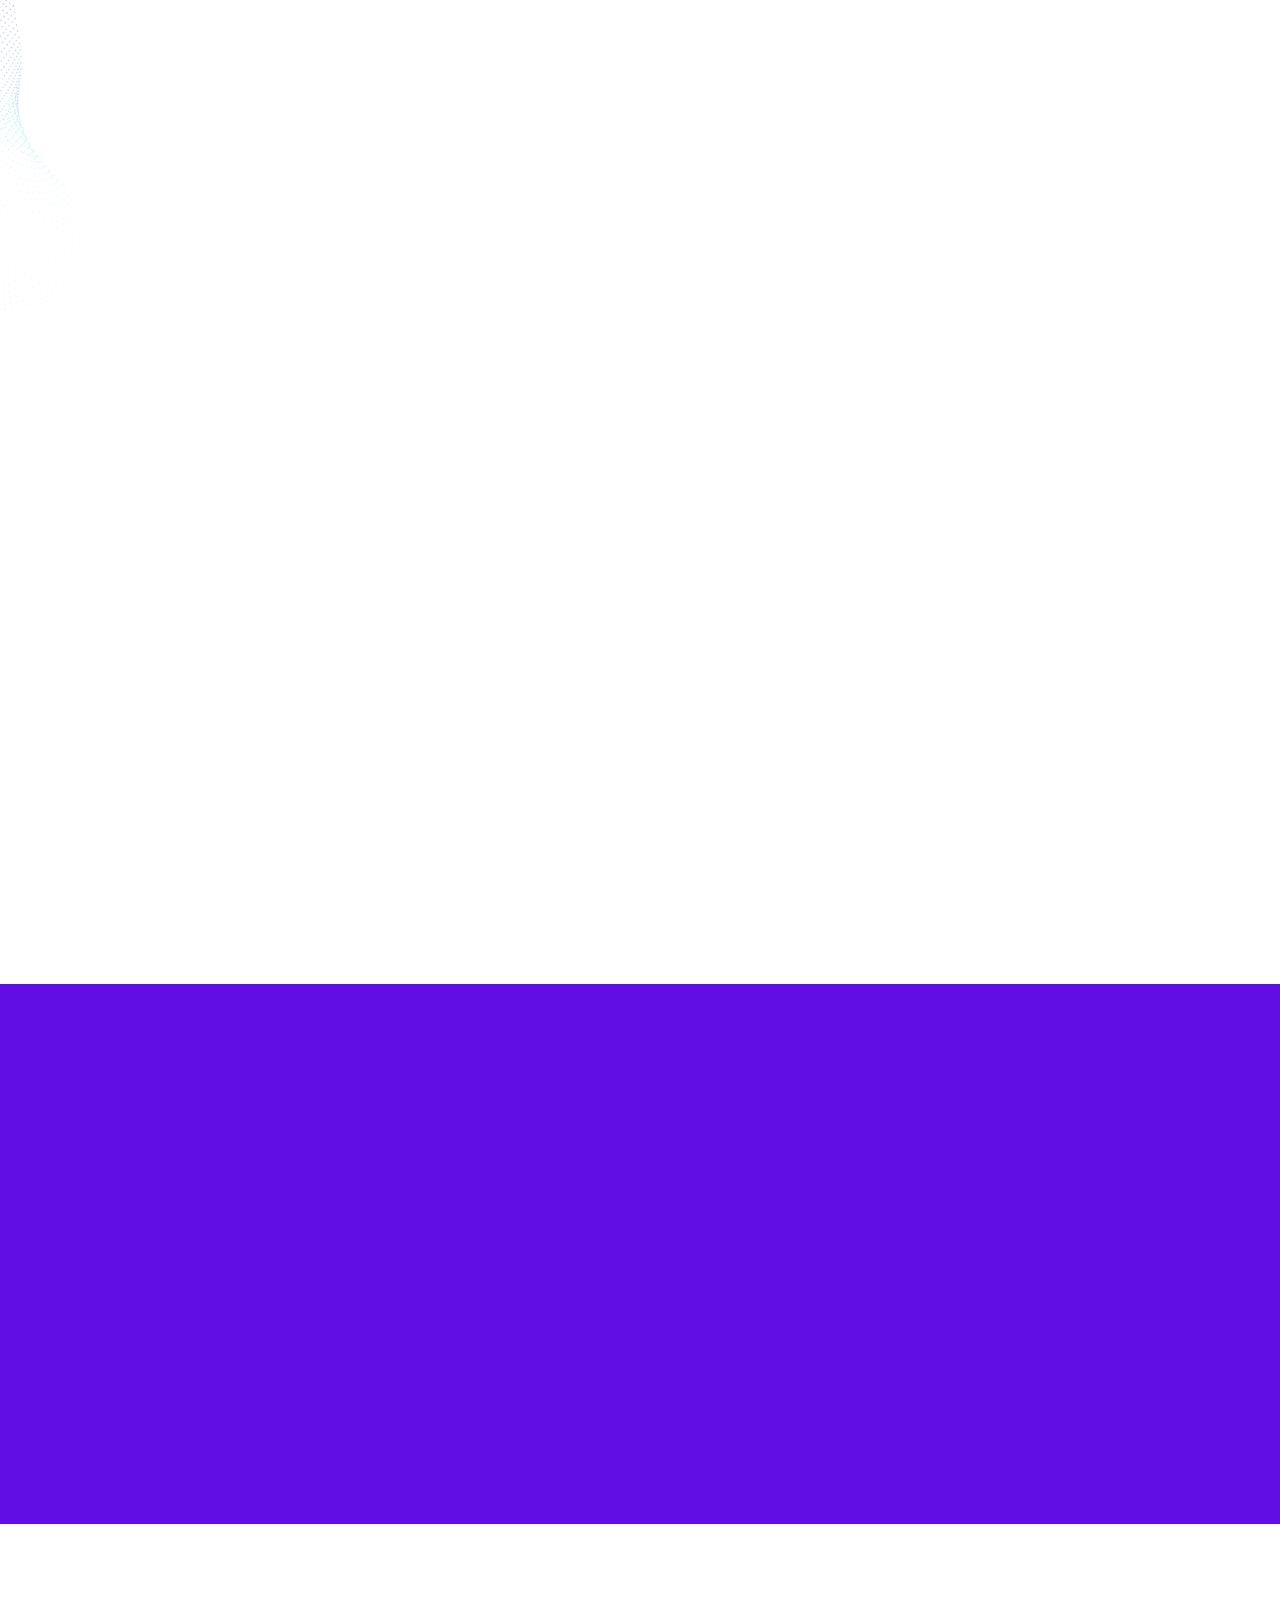
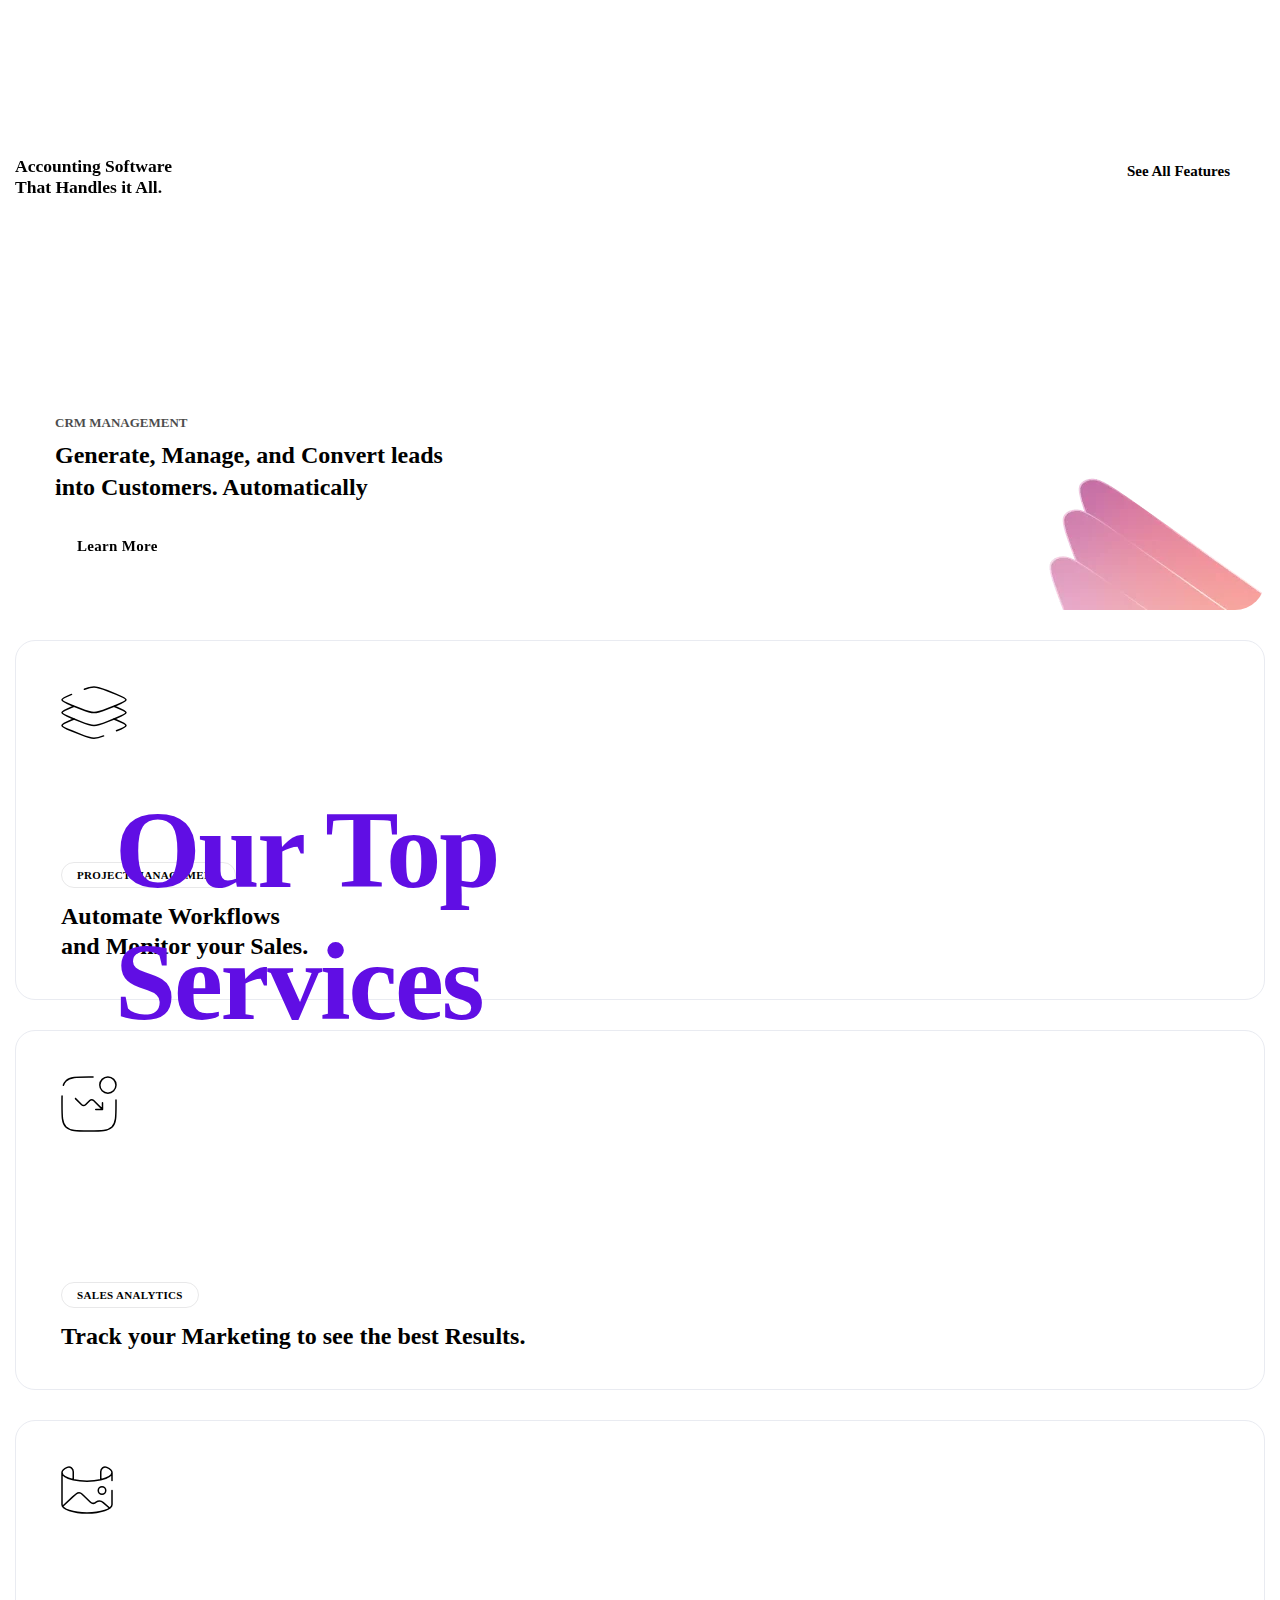
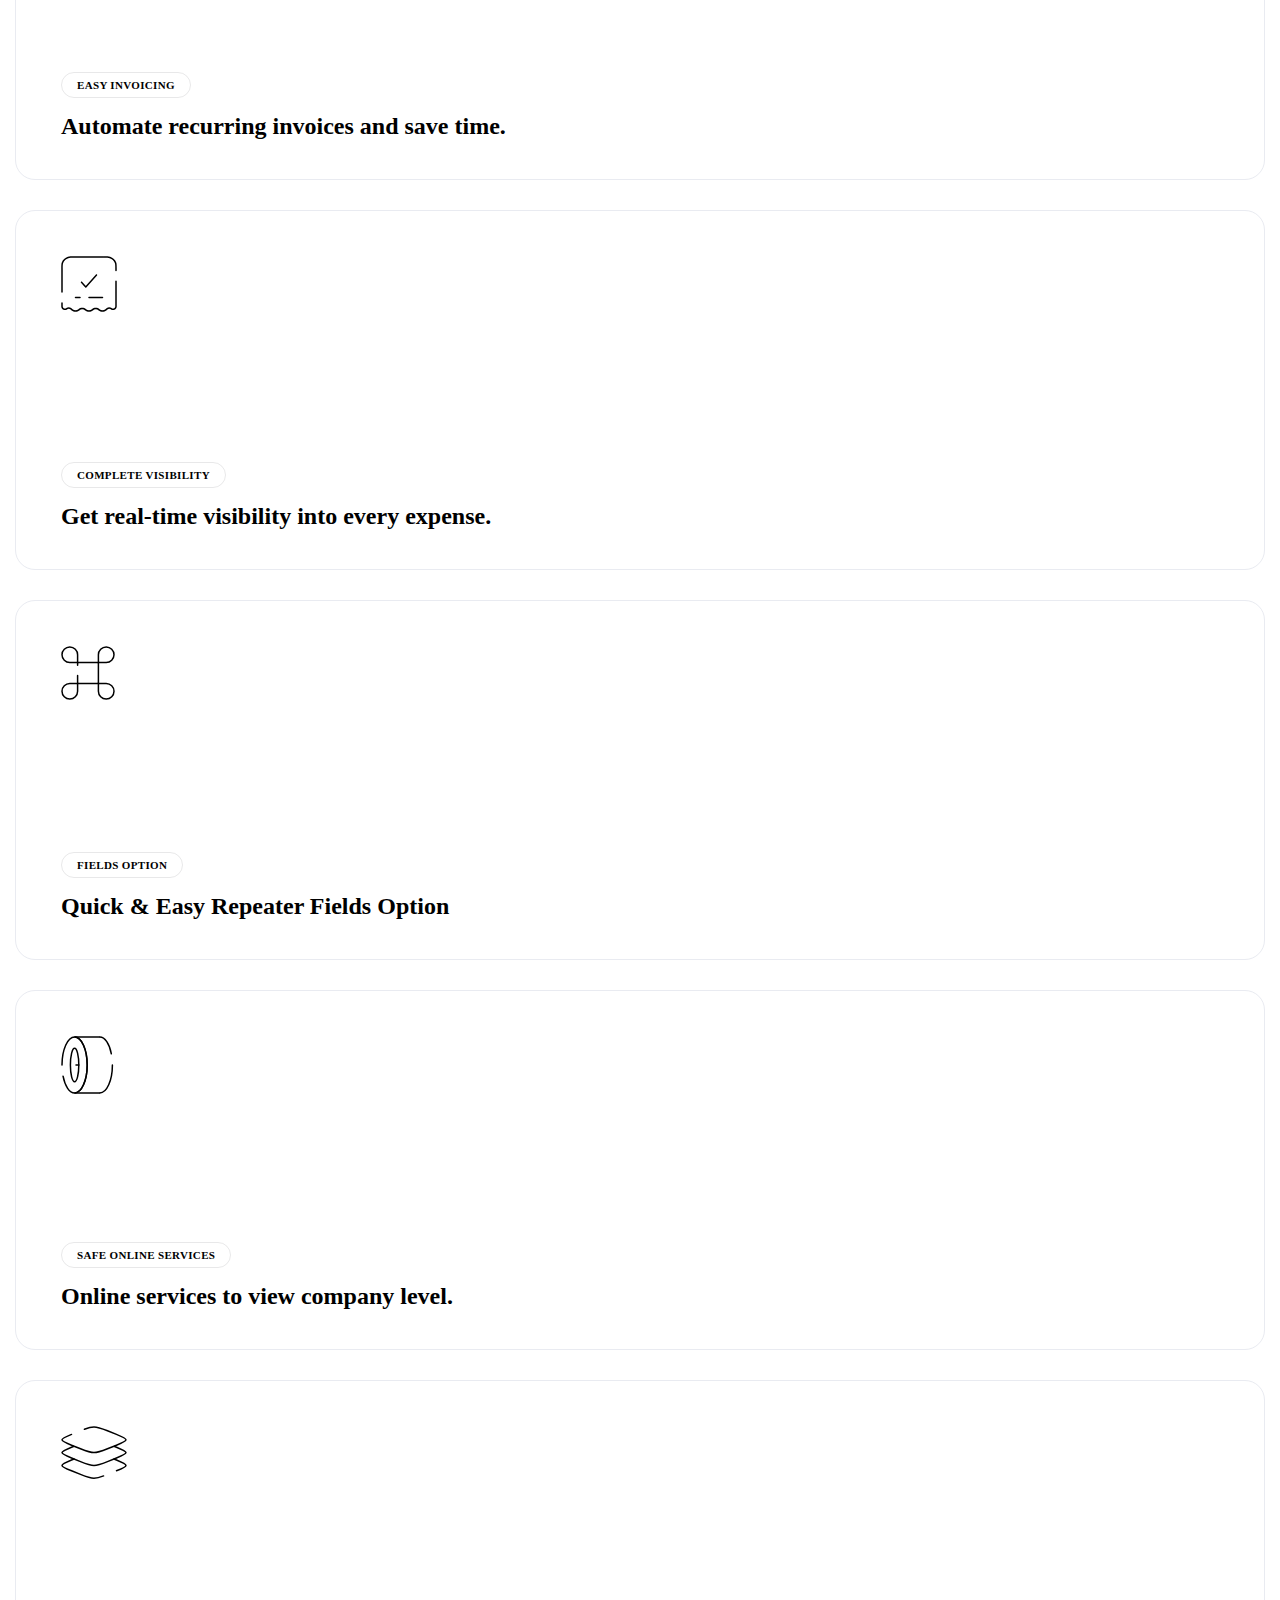
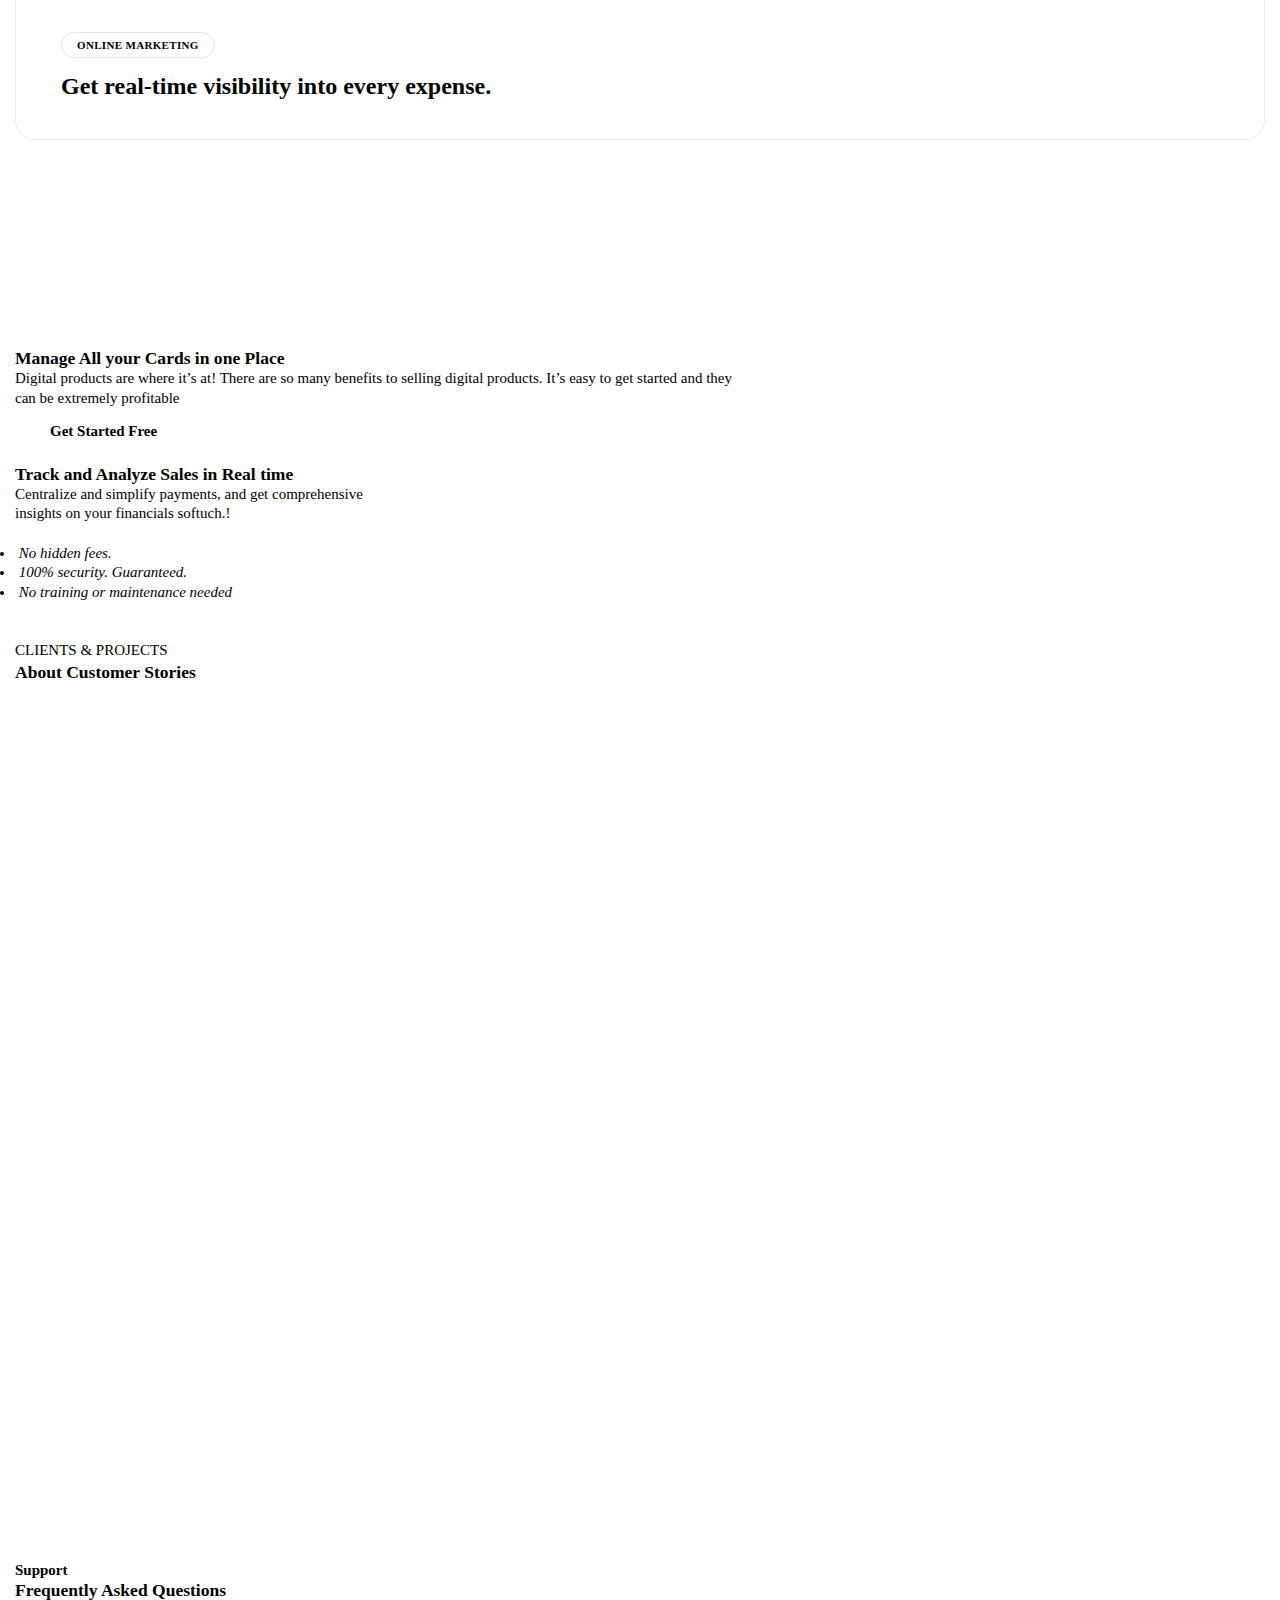
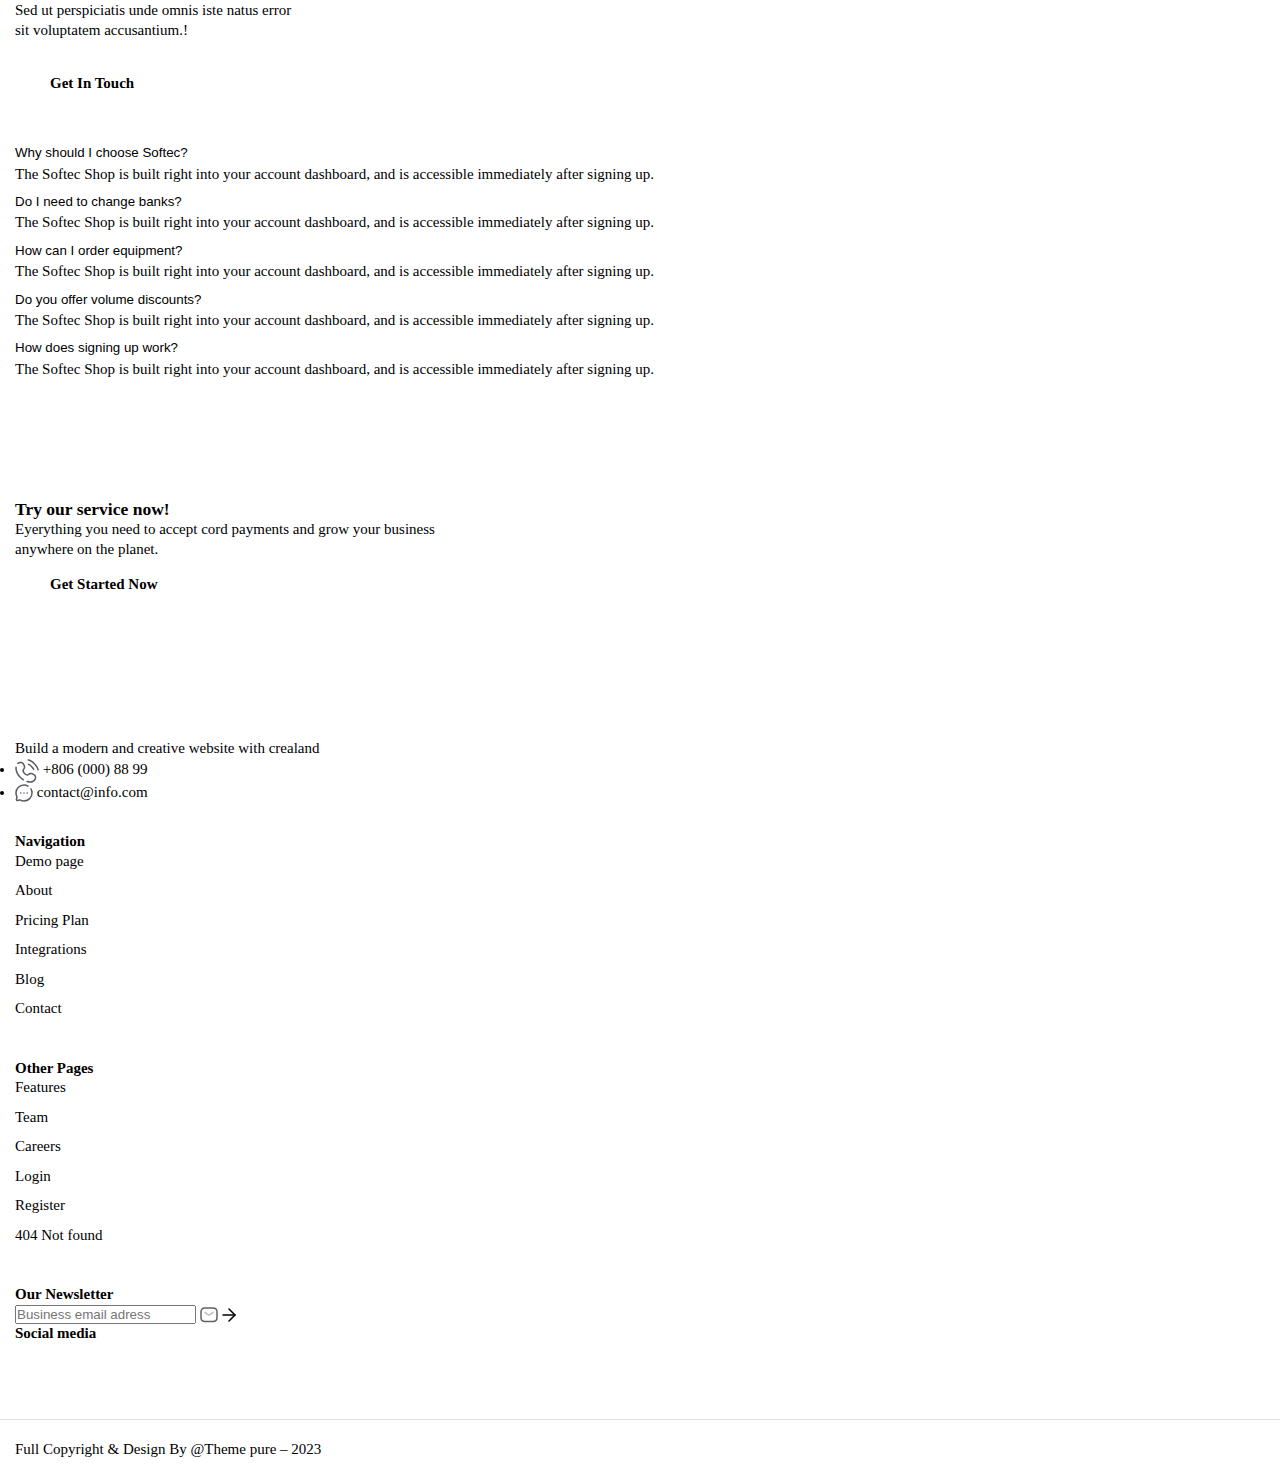
==== commit 9761be09: "added css and js code for single teams" ====
--- a/html/index.html
+++ b/html/index.html
@@ -3,7 +3,7 @@
 <head>
     <meta charset="UTF-8">
     <meta name="viewport" content="width=device-width, initial-scale=1.0">
-    <link rel="stylesheet" href="styles.css"/>
+    <link rel="stylesheet" href="styles.css">
     <title>Customer Data Platform</title>
 </head>
 <body>
--- a/html/styles.css
+++ b/html/styles.css
@@ -158,8 +158,7 @@
 element.style {
     visibility: hidden;
     animation-duration: 0.9s;
-    animation-delay: 0.3s;
-    animation-n
+    animation-delay: 0.3;
 }
 .tp-btn-inner {
     display: inline-block;
@@ -277,7 +276,7 @@
     visibility: hidden;
     animation-duration: 0.9s;
     animation-delay: 0.5s;
-    animation-name: none
+    animation-name: none;
 }
 @media (min-width: 992px)
 .col-lg-6 {
@@ -547,12 +546,6 @@
 .d-none {
     display: none!important;
 }
-.tp-footer__shape-1 {
-    position: absolute;
-    left: 5%;
-    top: 5%;
-    animation: tpupdown 0.8s infinite alternate;
-}
 img {
     max-width: 100%;
 }
@@ -573,3 +566,47 @@
 .pt-20 {
     padding-top: 20px;
 }
+.footer-widget-3 .tp-footer__content ul li {
+    margin-bottom: 10px;
+}
+.tp-footer__content ul li {
+    list-style-type: none;
+    margin-bottom: 20px;
+}
+.container {
+    --bs-gutter-y: 0;
+    width: 100%;
+    padding-right: calc(var(--bs-gutter-x) * .5);
+    padding-left: calc(var(--bs-gutter-x) * .5);
+    margin-right: auto;
+    margin-left: auto;
+}
+@media (min-width: 992px)
+.container {
+    max-width
+}
+.container {
+    --bs-gutter-x: 30px;
+}
+.row {
+    --bs-gutter-x: 30px;
+    --bs-gutter-y: 0;
+    display: flex;
+    flex-wrap: wrap;
+    margin-top: calc(-1 * var(--bs-gutter-y));
+    margin-right: calc(-.5 * var(--bs-gutter-x));
+    margin-left: calc(-.5 * var(--bs-gutter-x));
+}
+@media (min-width: 992px)
+.col-lg-2 {
+    flex: 0 0 auto;
+    width: 16.66666667%;
+}
+@media (min-width: 992px)
+.col-lg-3 {
+    flex: 0 0 auto;
+    width: 25%;
+}
+.pb-30 {
+    padding-bottom: 30px;
+}
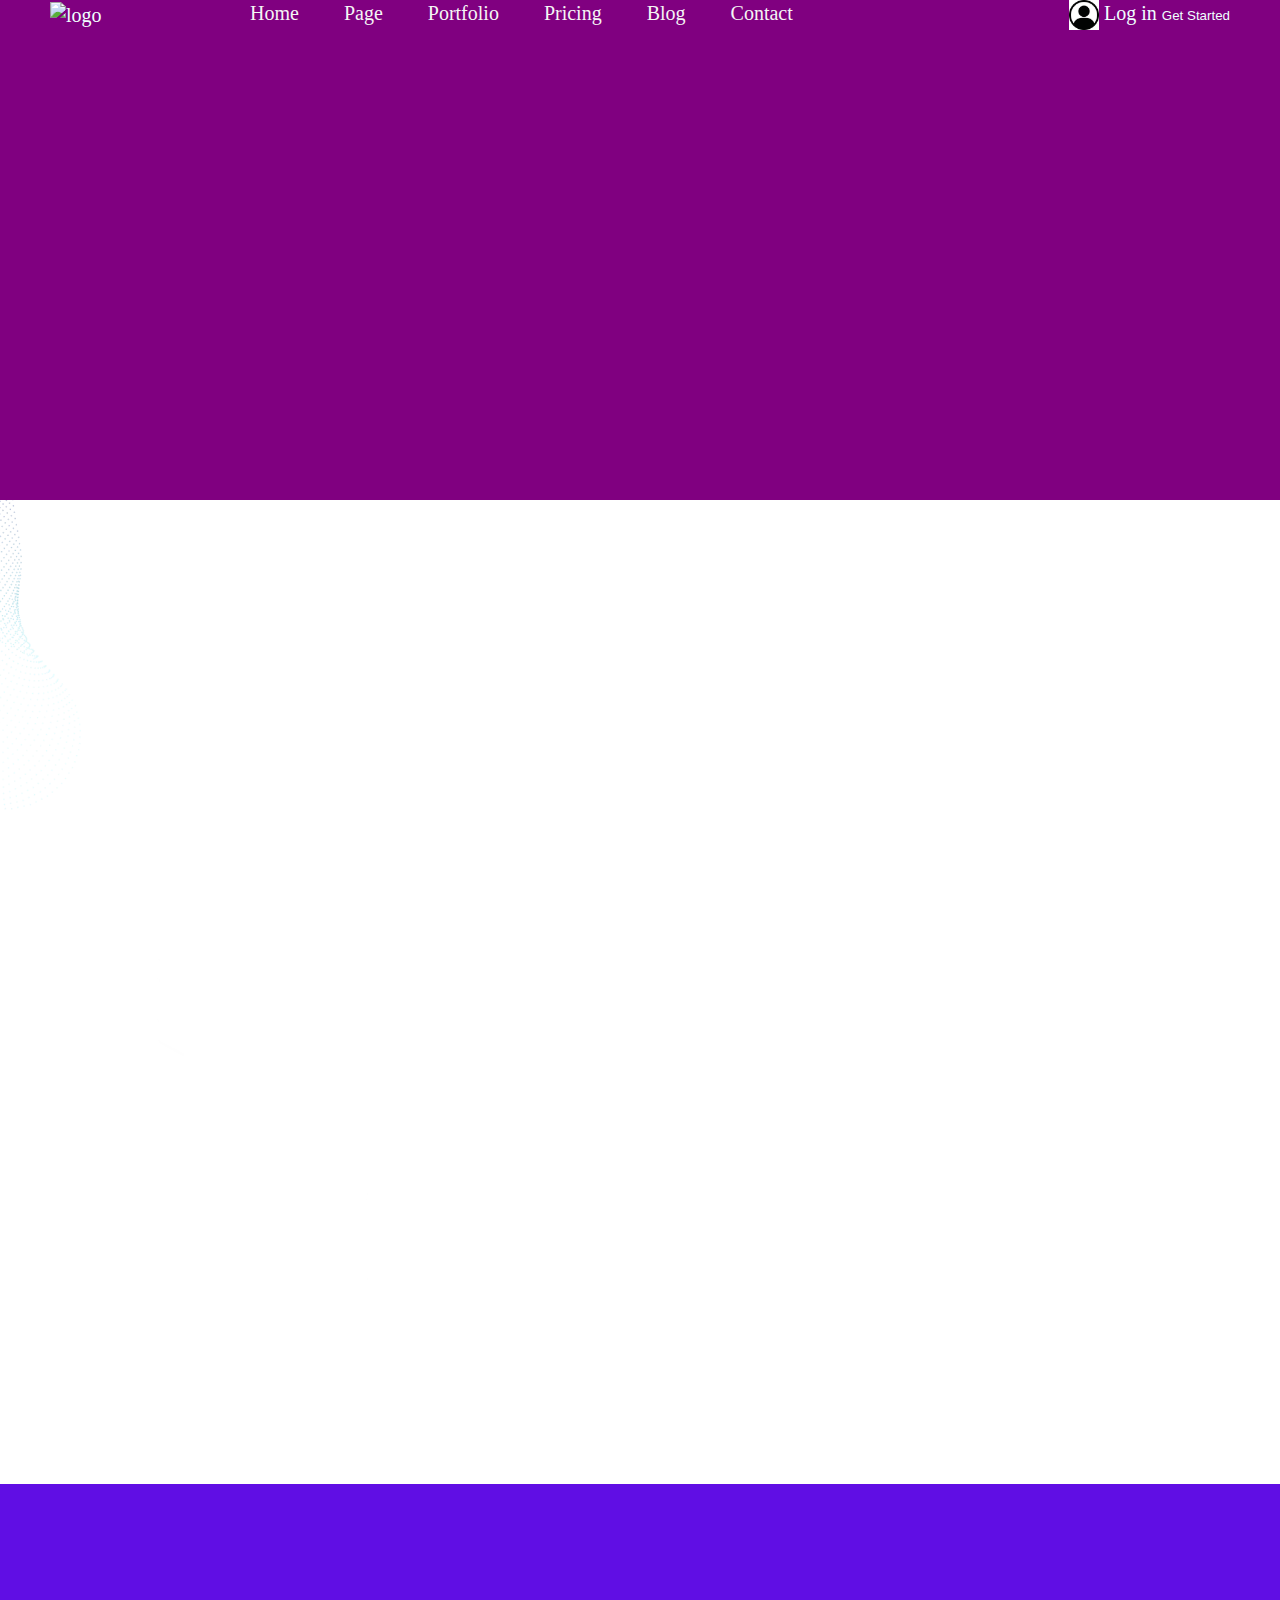
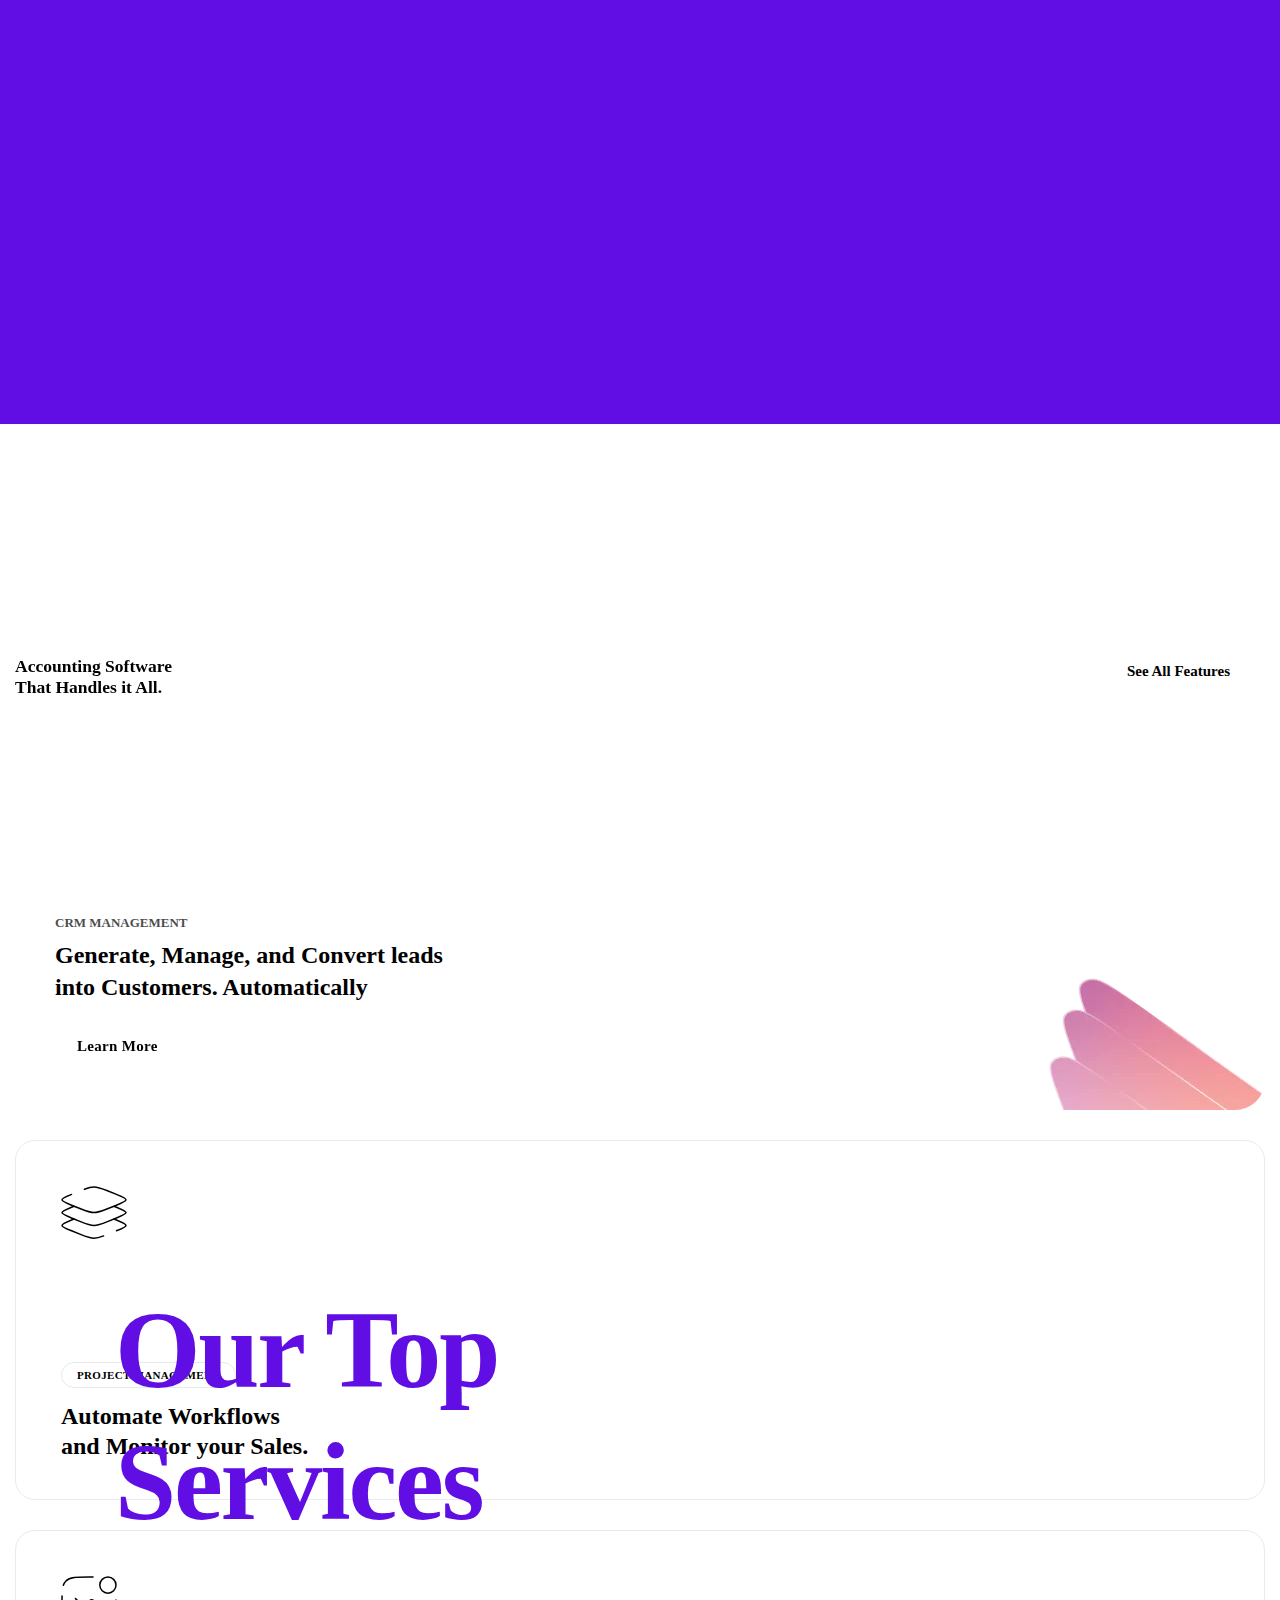
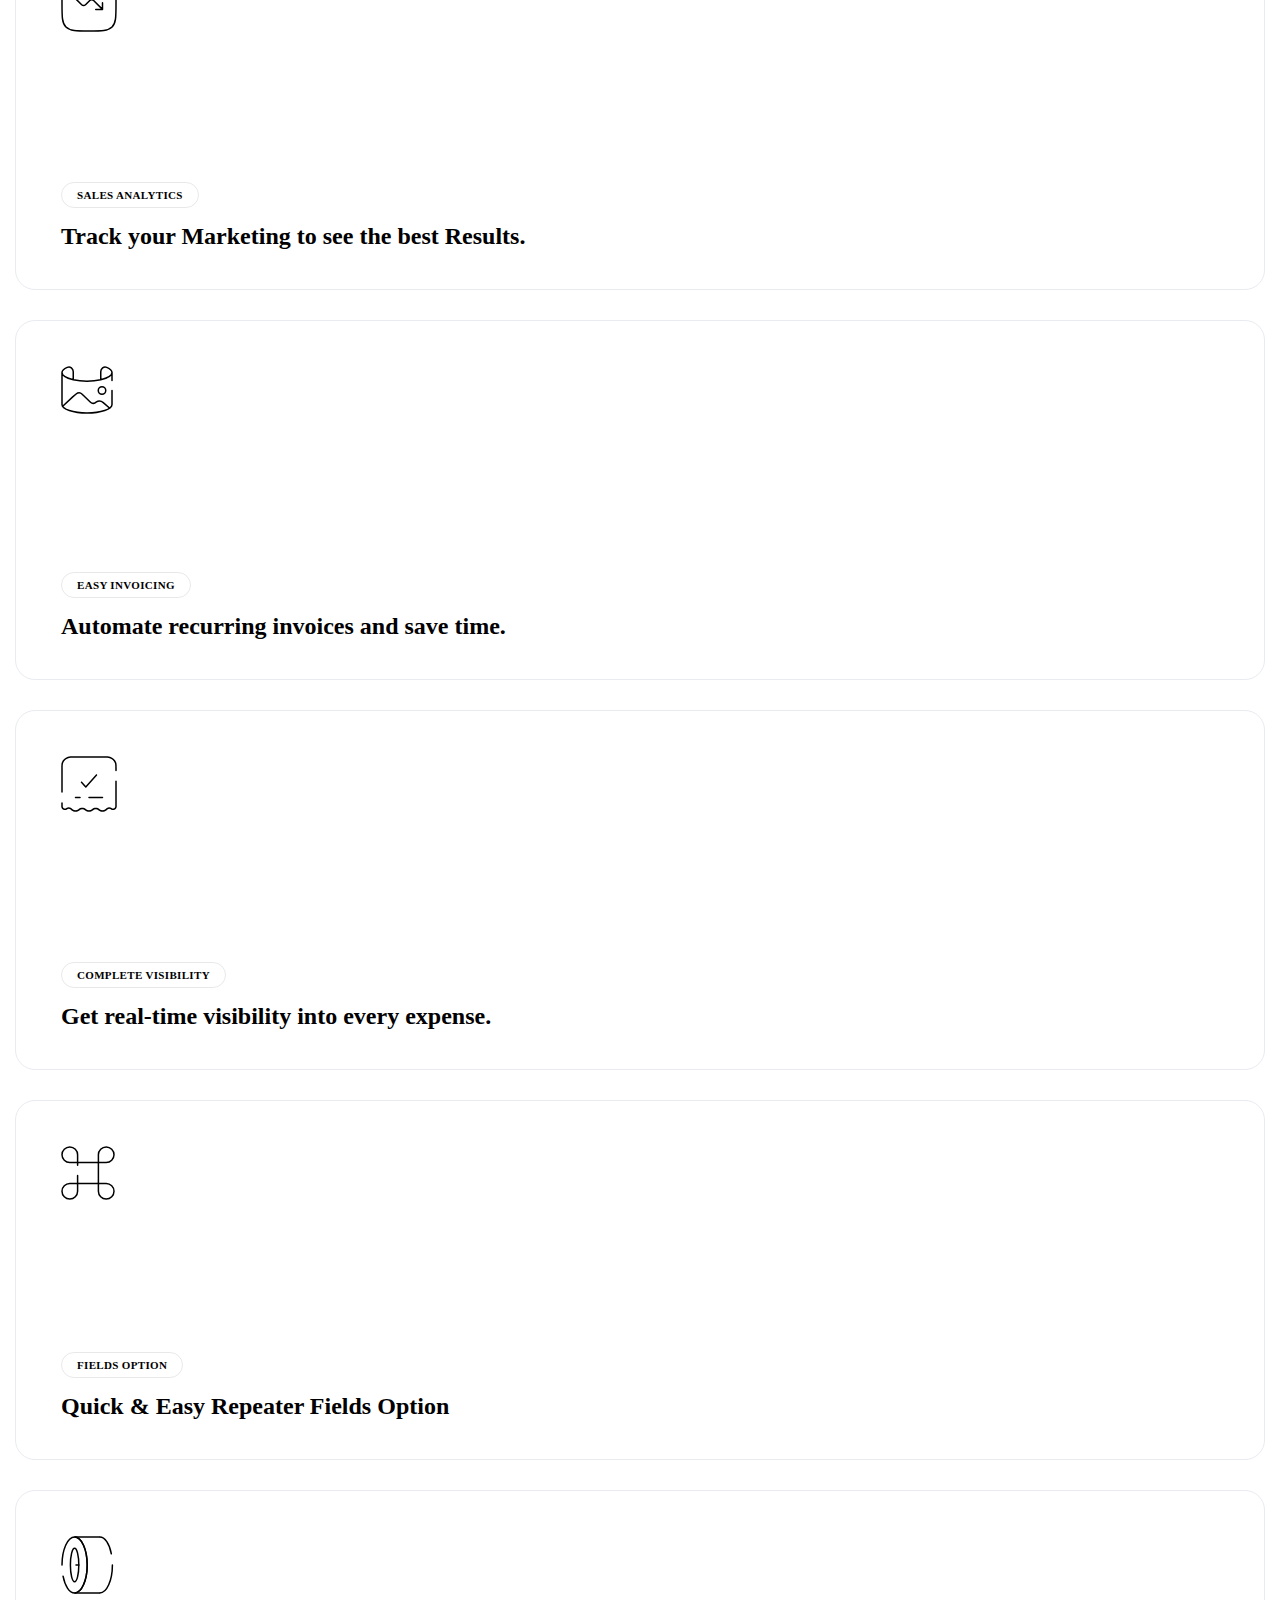
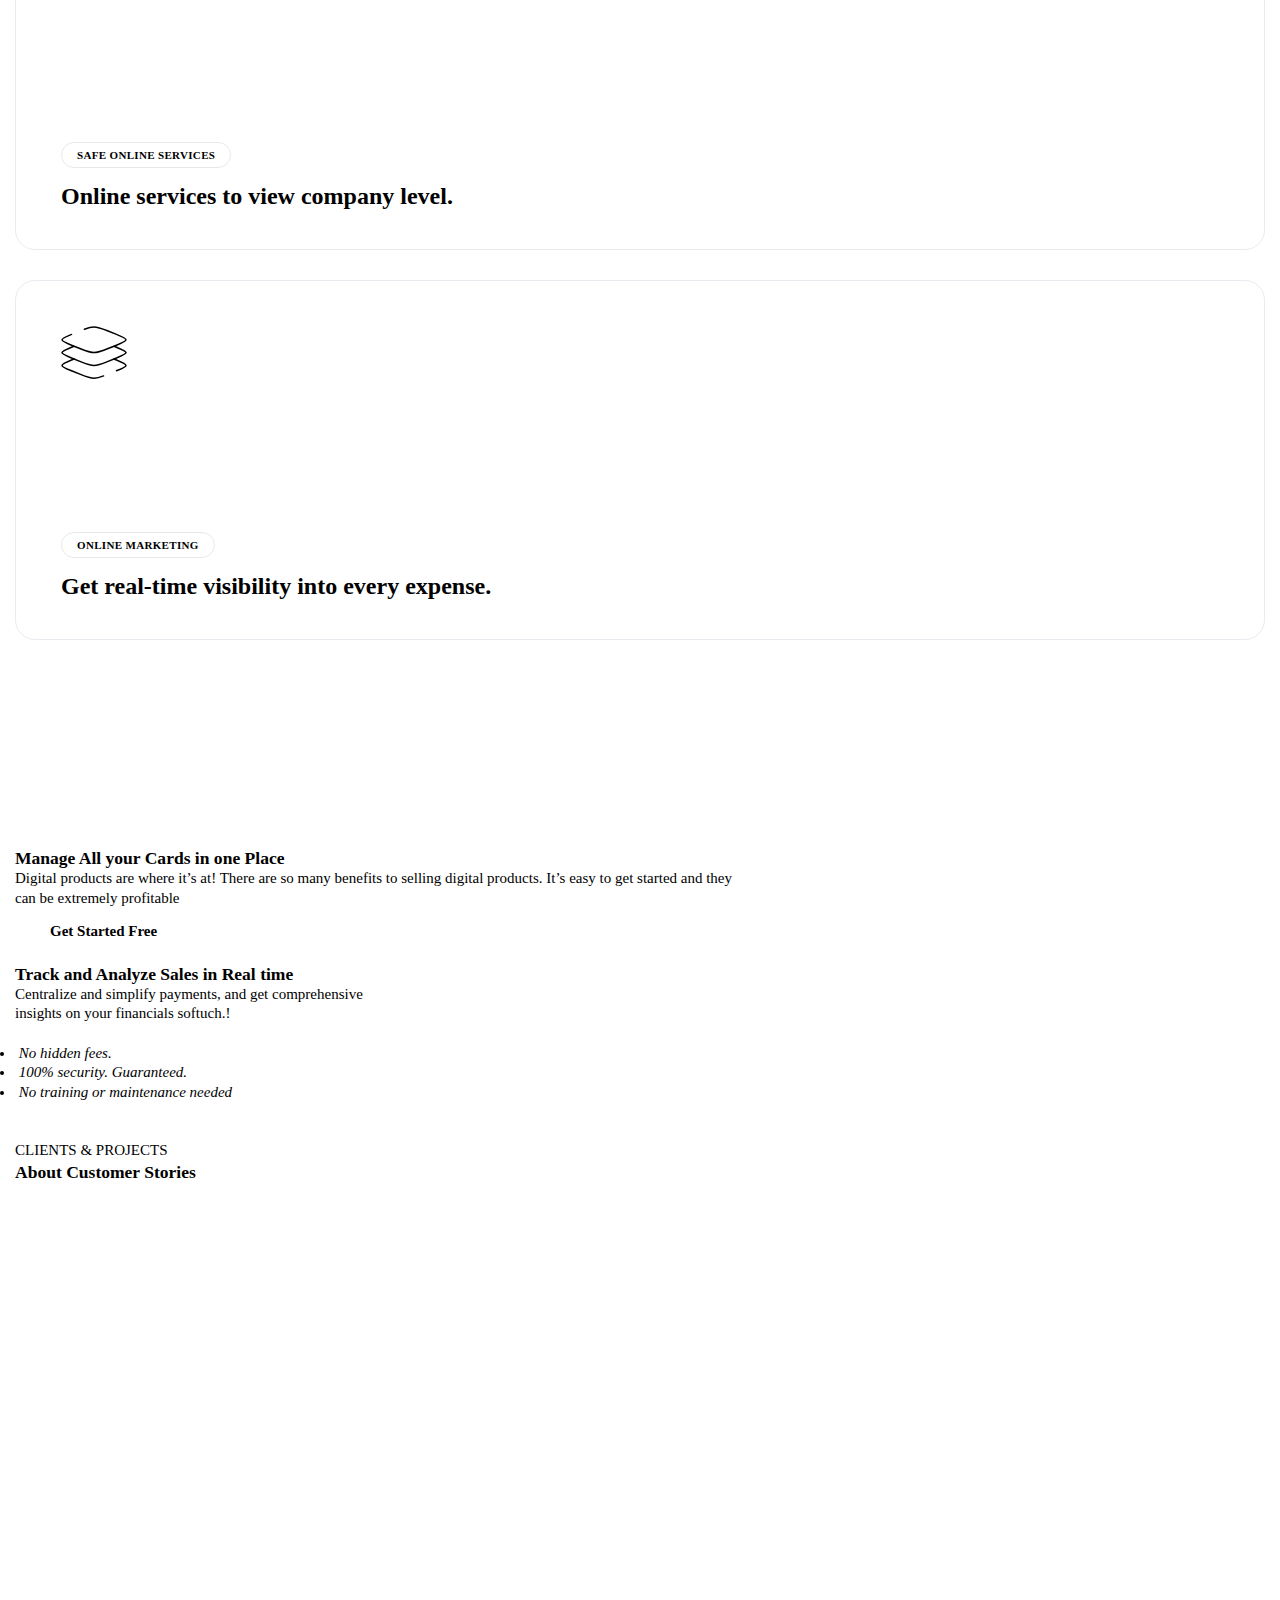
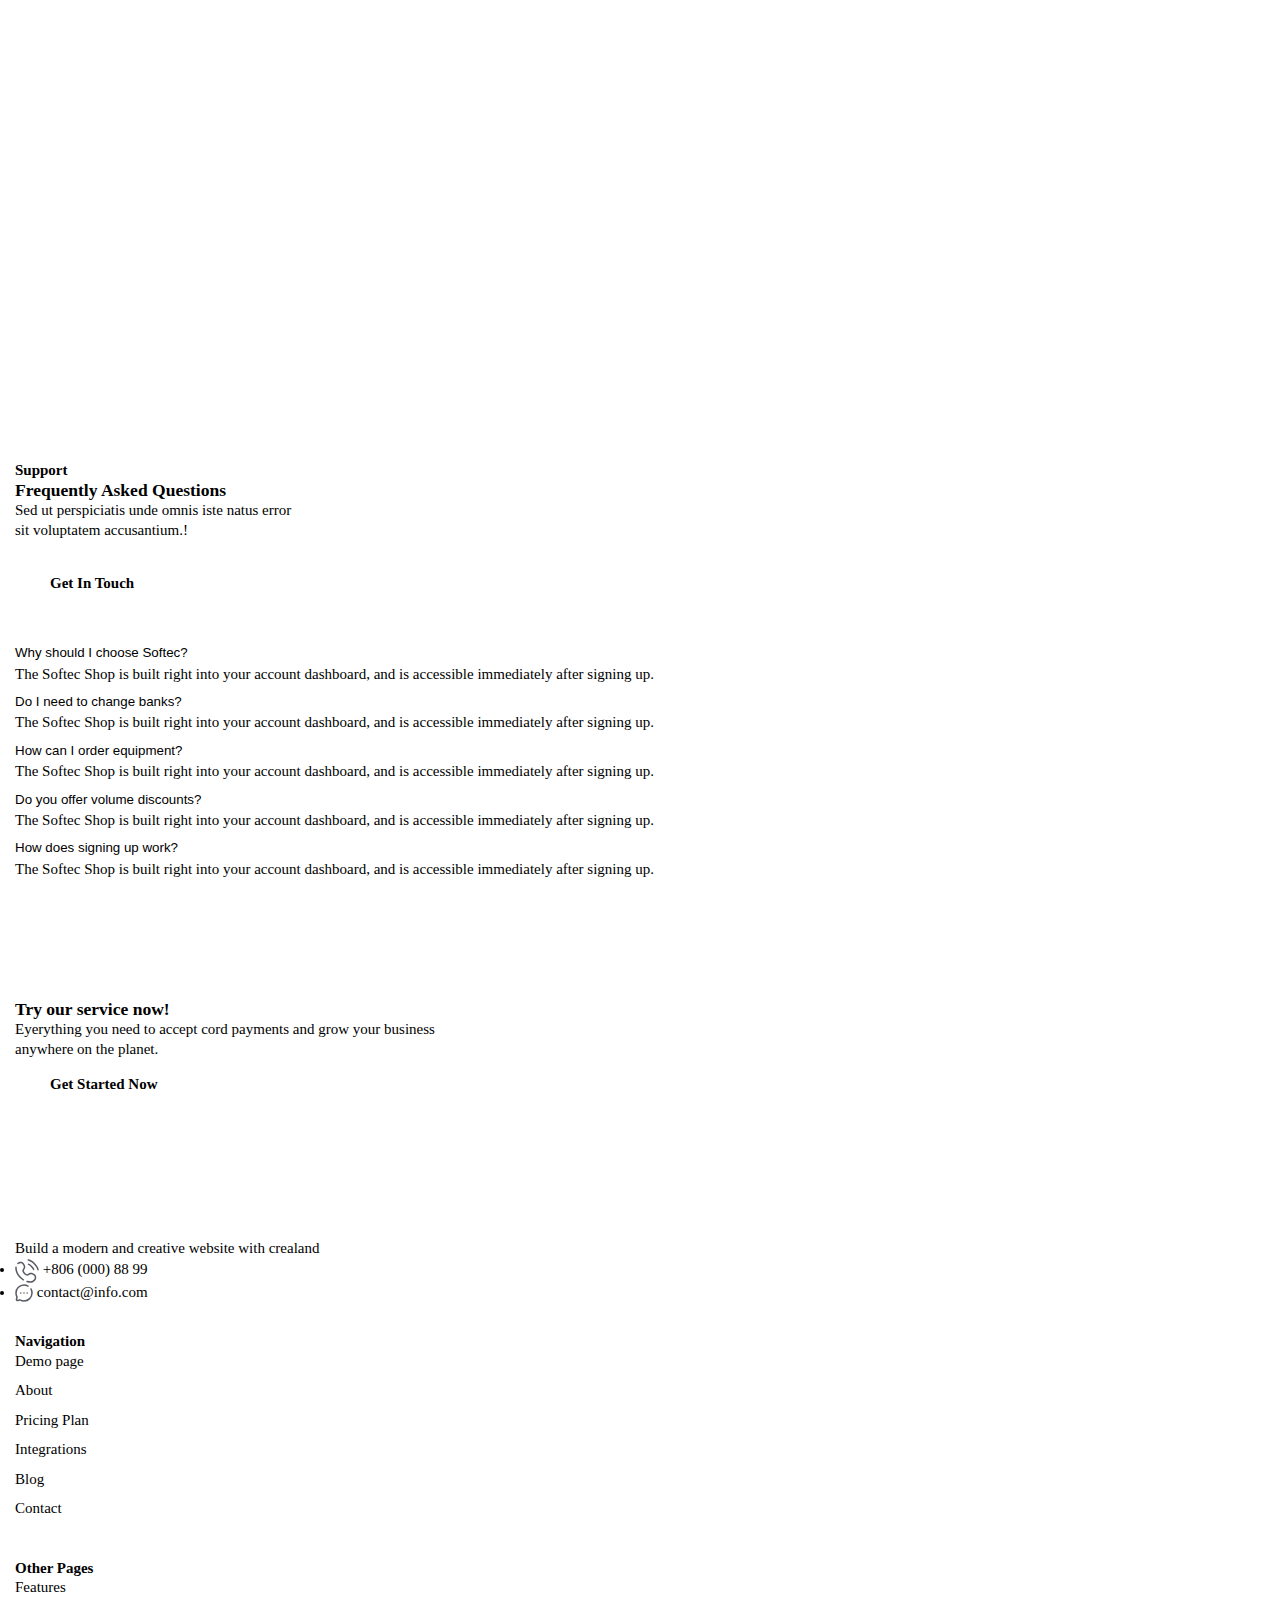
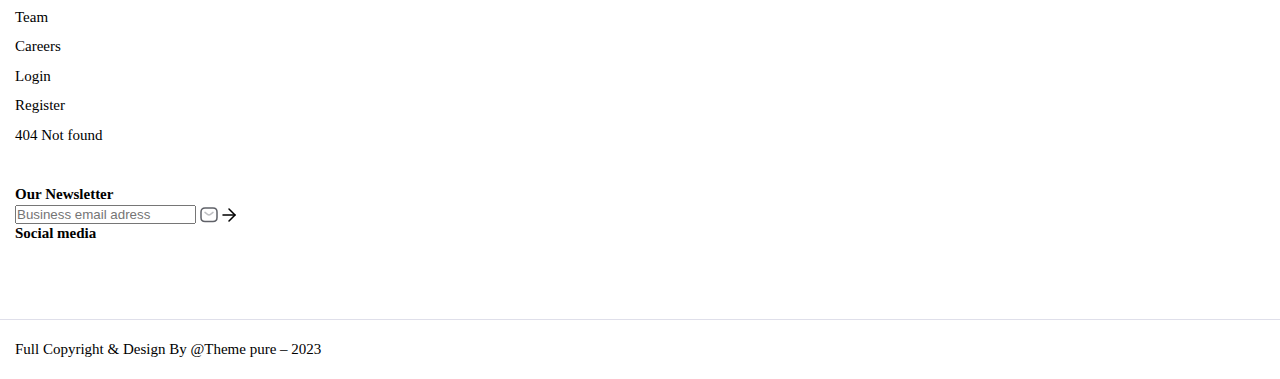
==== commit 099655fc: "added-nav-bar" ====
--- a/html/index.html
+++ b/html/index.html
@@ -3,18 +3,39 @@
 <head>
     <meta charset="UTF-8">
     <meta name="viewport" content="width=device-width, initial-scale=1.0">
-    <link rel="stylesheet" href="styles.css">
+    <link rel="stylesheet" href="styles.css"/>
     <title>Customer Data Platform</title>
 </head>
 <body>
     <section id="section 1"></section>
     <section id="section 2"></section>
     <section id="section 3">
+      <header>
+         <div class="nav-container">
+           <nav>
+             <div >
+               <img src="https://weblearnbd.net/tphtml/softec-prv/softec/assets/img/logo/logo-white.png" alt="logo">
+             </div>
+             <div >
+               <a href="">Home</a>
+               <a href="">Page</a>
+               <a href="">Portfolio</a>
+               <a href="">Pricing</a>
+               <a href="">Blog</a>
+               <a href="">Contact</a>
+             </div>
+             <div>
+               <img src="[data-uri]" alt="login">
+               <span>Log in</span>
+               <button>Get Started</button>
+             </div>
+           </nav>
+         </div>
+       </header> 
       <div id="smooth-wrapper" style="height: auto; inset: auto; width: 100%; position: relative; overflow: visible;">
          <div id="smooth-content" style="box-sizing: border-box; width: 100%; overflow: visible;">
    
             <main>
-   
                <!-- tp-breadcrumb-area-start -->
                <div class="about-banner-area p-relative">
                   <div class="about-shape-1 z-index-3">
@@ -752,10 +773,10 @@
             <div class="tp-footer__pl-pr grey-bg-2 pt-105">
                <div class="tp-footer__area p-relative tp-footer__tp-border-bottom">
                   <div class="tp-footer__shape-1 d-none d-xxl-block">
-                     <img src="images/footer-inner-1.webp" alt="">
+                     <img src="assets/img/footer/footer-inner-1.png" alt="">
                   </div>
                   <div class="tp-footer__shape-2 d-none d-xxl-block">
-                     <img src="images/footer-inner-2.webp" alt="">
+                     <img src="assets/img/footer/footer-inner-2.png" alt="">
                   </div>
                   <div class="container">
                      <div class="row">
--- a/html/styles.css
+++ b/html/styles.css
@@ -158,7 +158,8 @@
 element.style {
     visibility: hidden;
     animation-duration: 0.9s;
-    animation-delay: 0.3;
+    animation-delay: 0.3s;
+    animation-n
 }
 .tp-btn-inner {
     display: inline-block;
@@ -276,7 +277,7 @@
     visibility: hidden;
     animation-duration: 0.9s;
     animation-delay: 0.5s;
-    animation-name: none;
+    animation-name: none
 }
 @media (min-width: 992px)
 .col-lg-6 {
@@ -610,3 +611,43 @@
 .pb-30 {
     padding-bottom: 30px;
 }
+.nav-container{
+    background-color: purple;
+    height: 500px;
+    width: 100%;
+    color: whitesmoke;
+  }
+  
+  nav{
+    display: flex;
+    flex-direction: row;
+    flex: 1fr 2fr 1fr;
+    color: azure;
+    width: inherit;
+    position: relative;
+    font-size: 20px;
+    justify-content: space-between;
+  }
+  nav a{
+    color: whitesmoke;
+    margin-right: 40px;
+  }
+  nav>div:nth-of-type(2){
+    position: absolute;
+    left: 250px
+  
+  }
+  nav>div:first-of-type{
+    position: absolute;
+    left: 50px;
+  }
+  nav>div:last-of-type{
+    position: absolute;
+    right: 50px;
+  }
+  
+  nav>div:last-of-type>img{
+    width: 30px;
+    height: 30px;
+  }
+
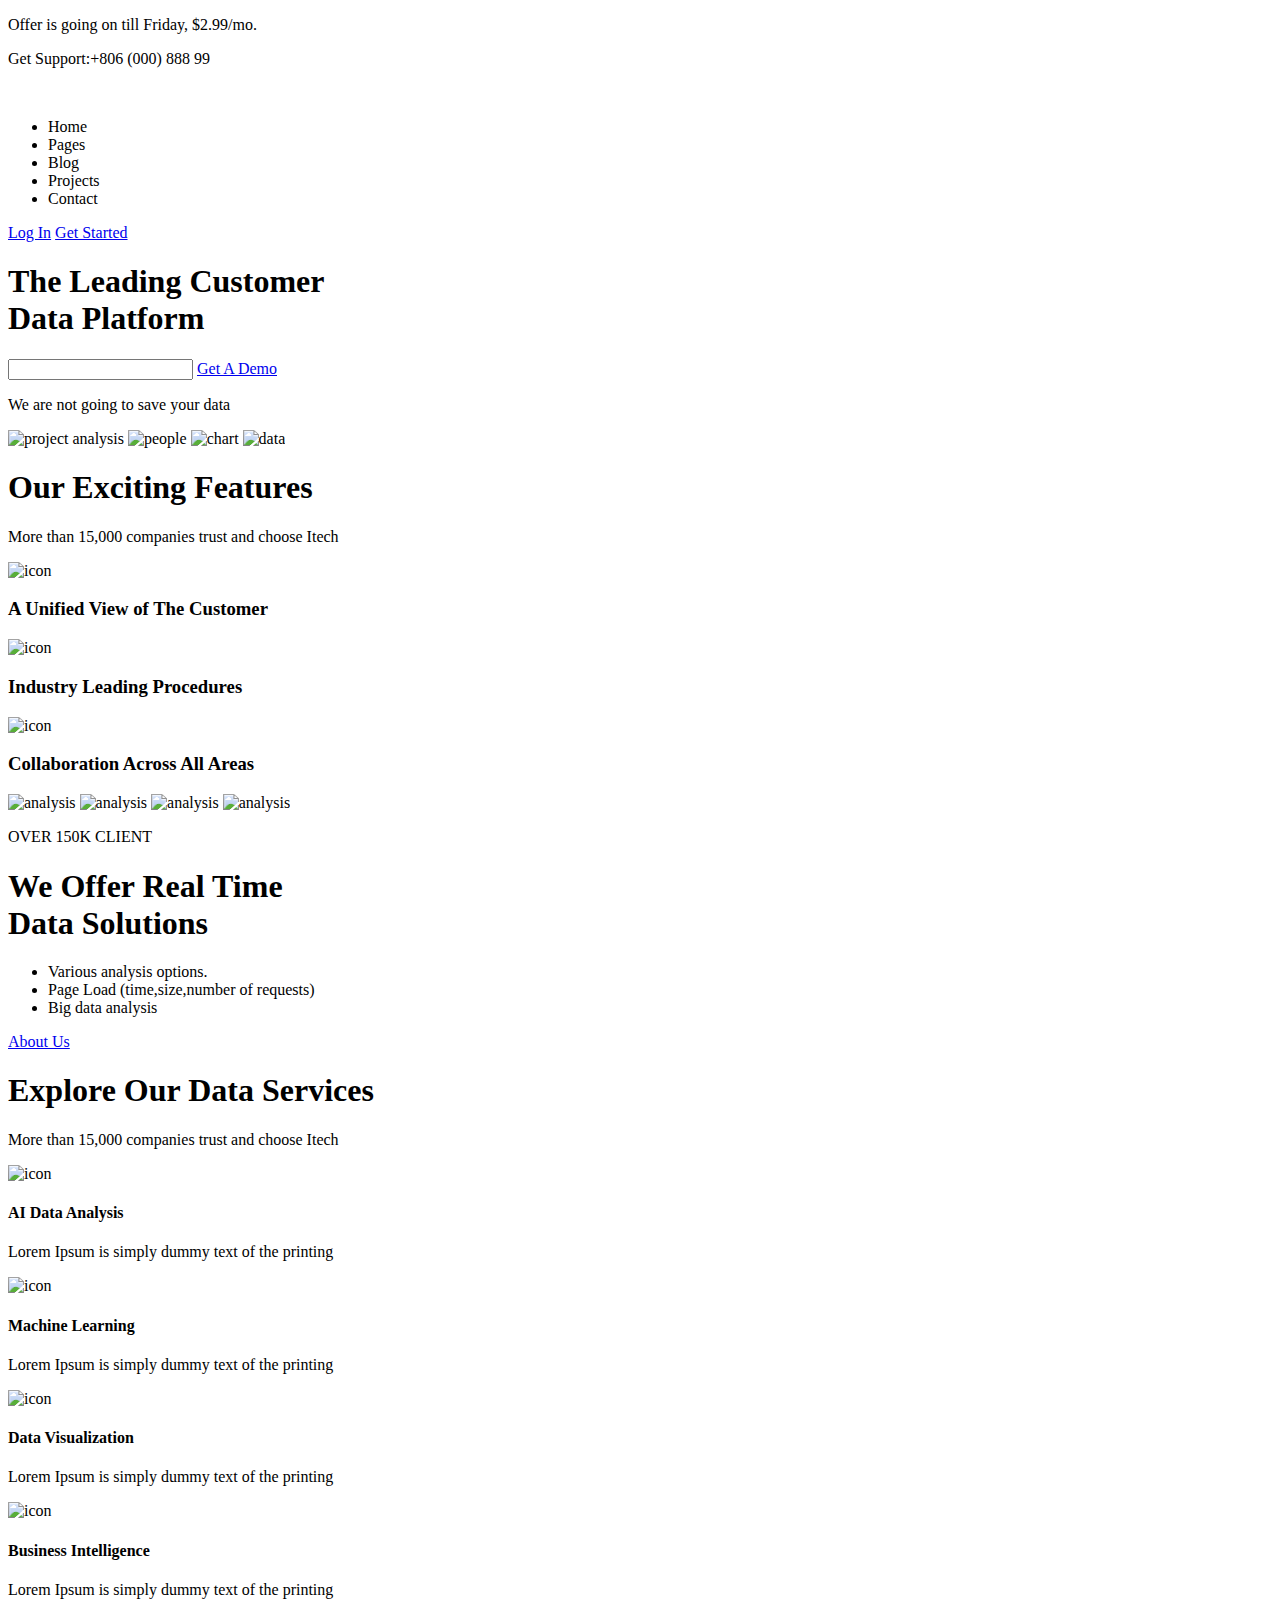
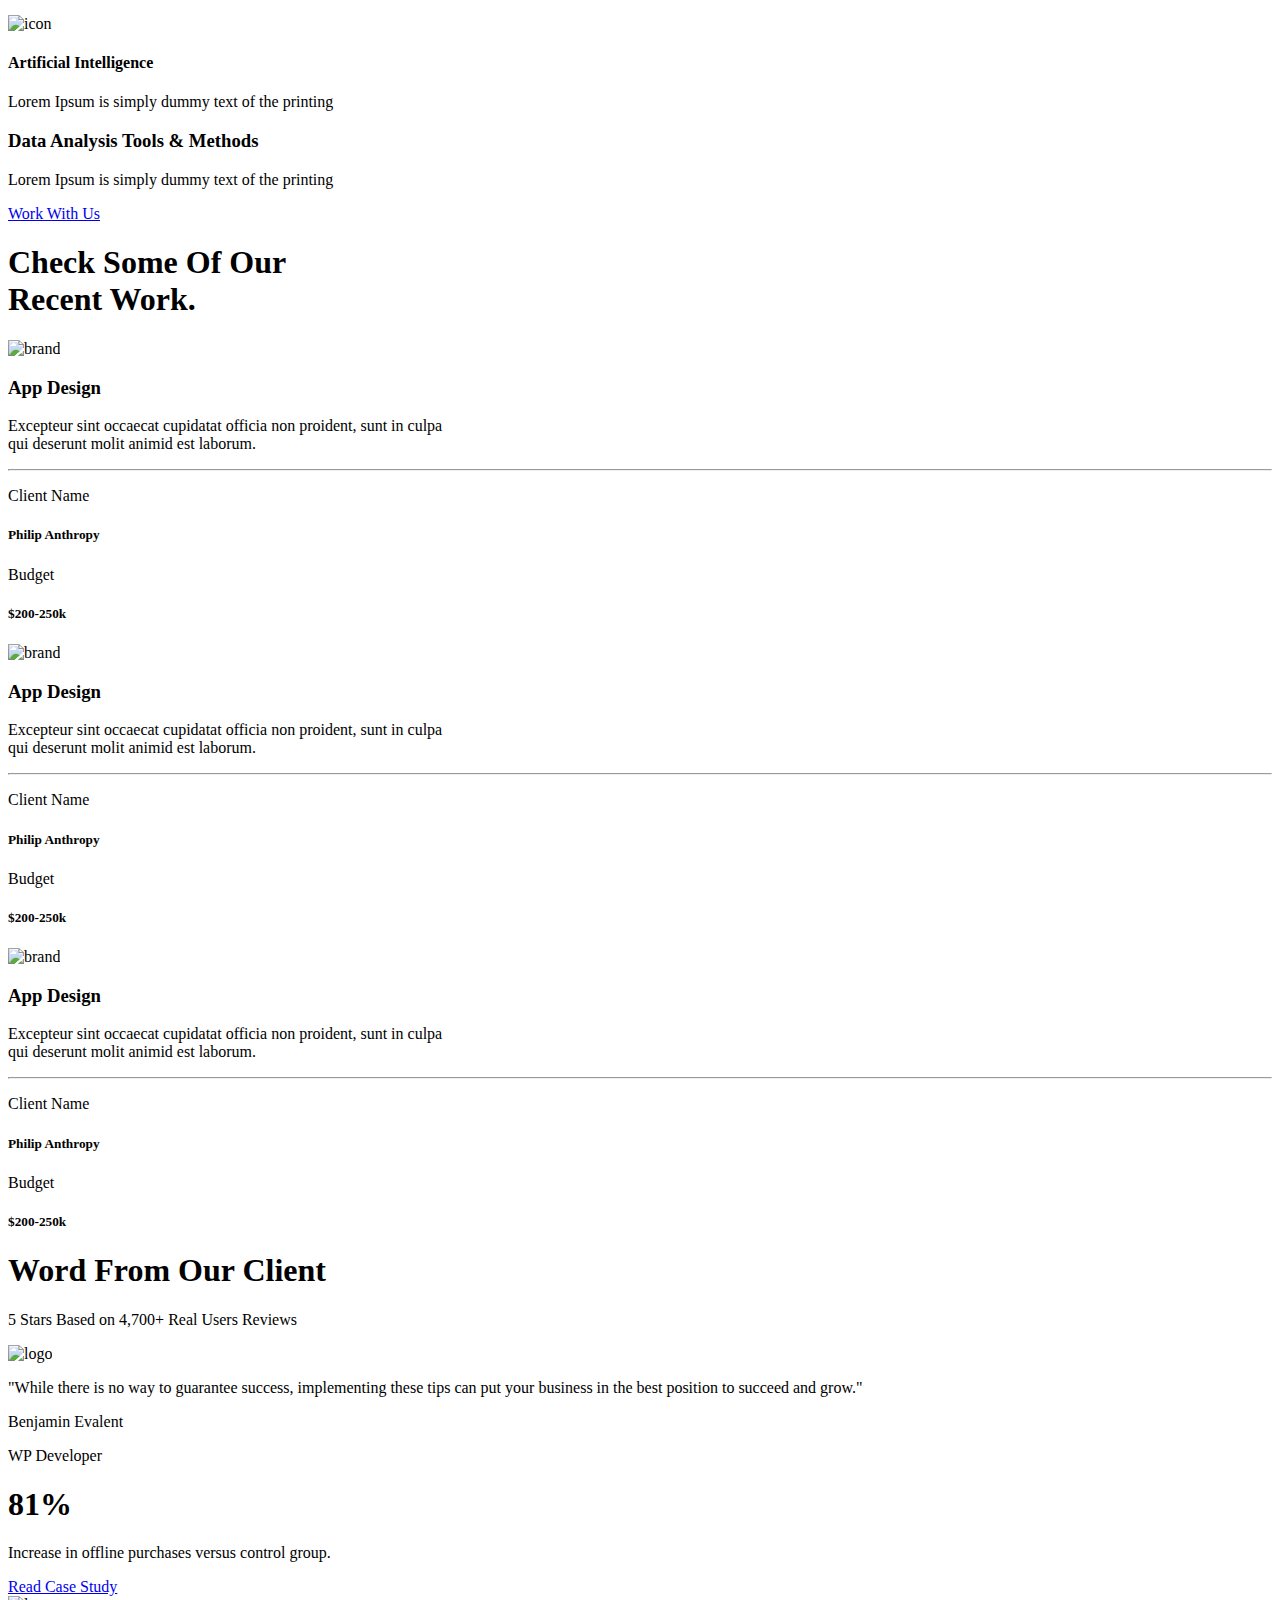
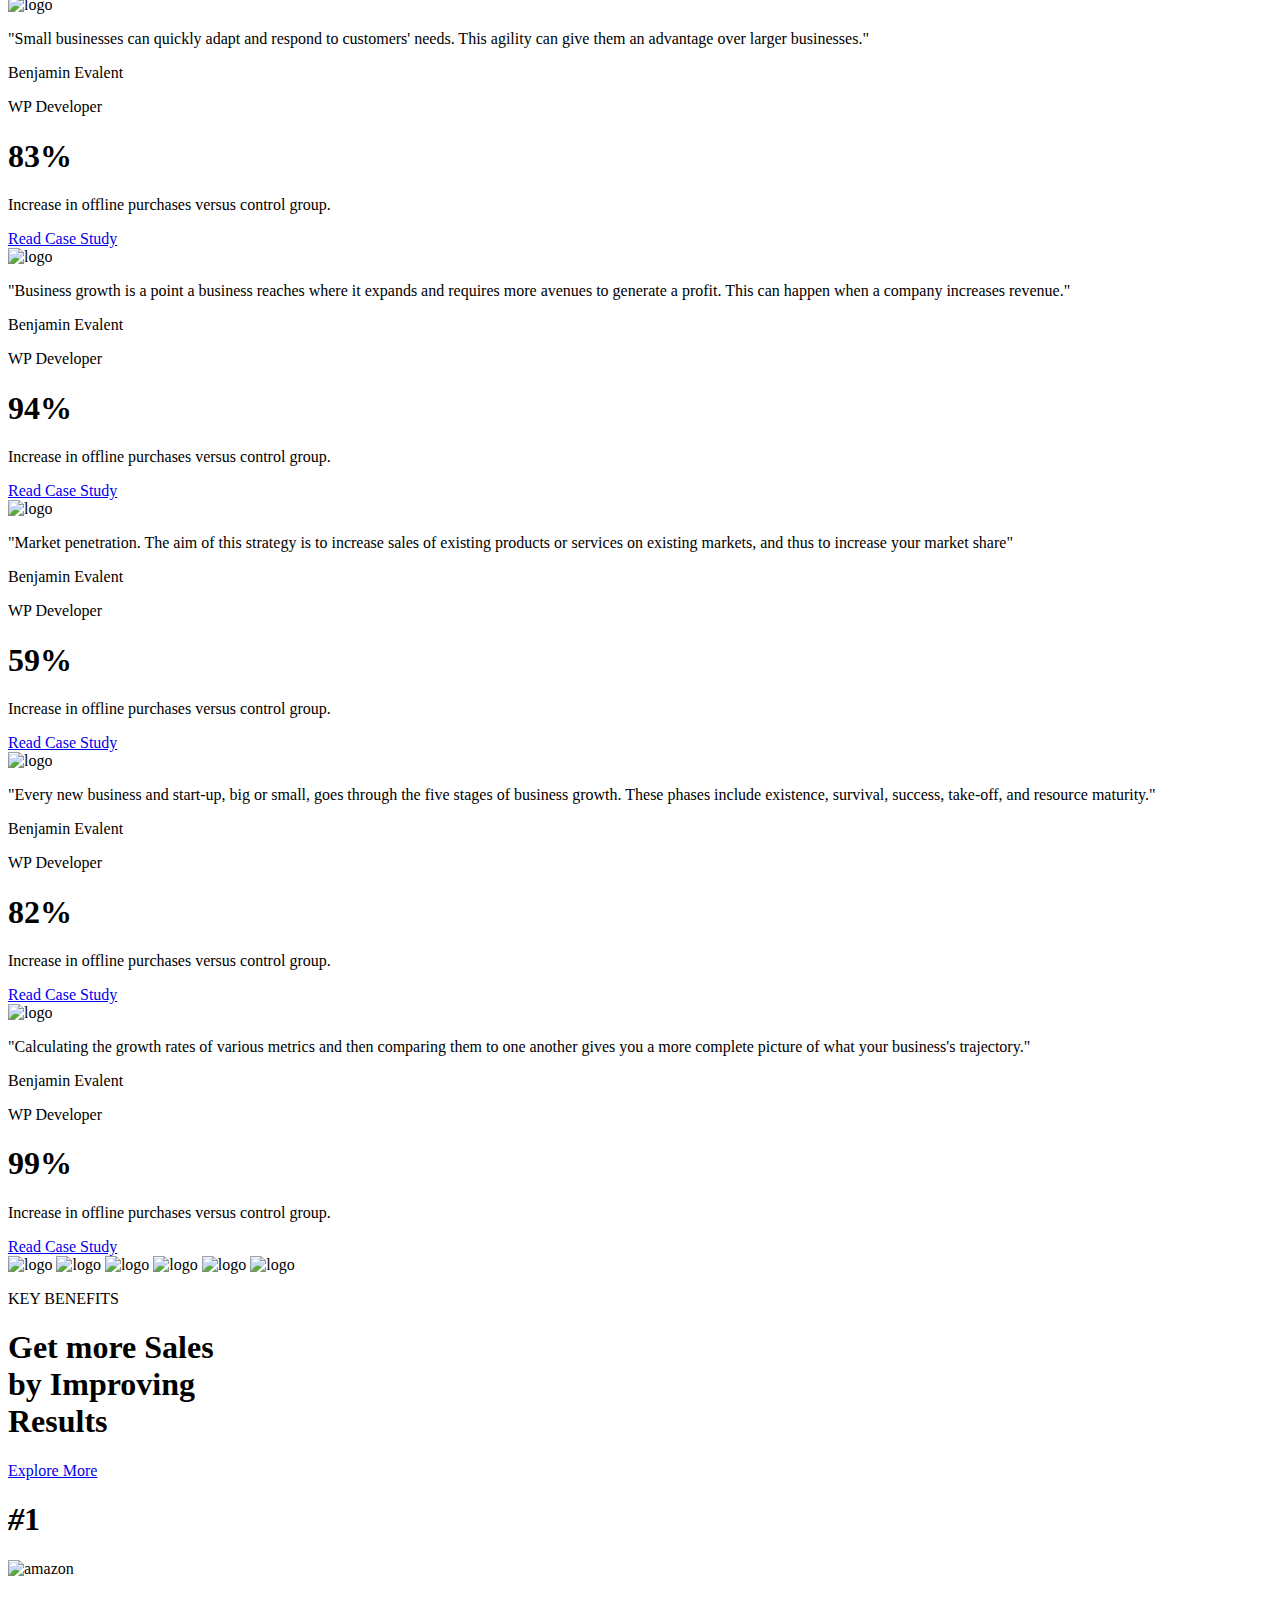
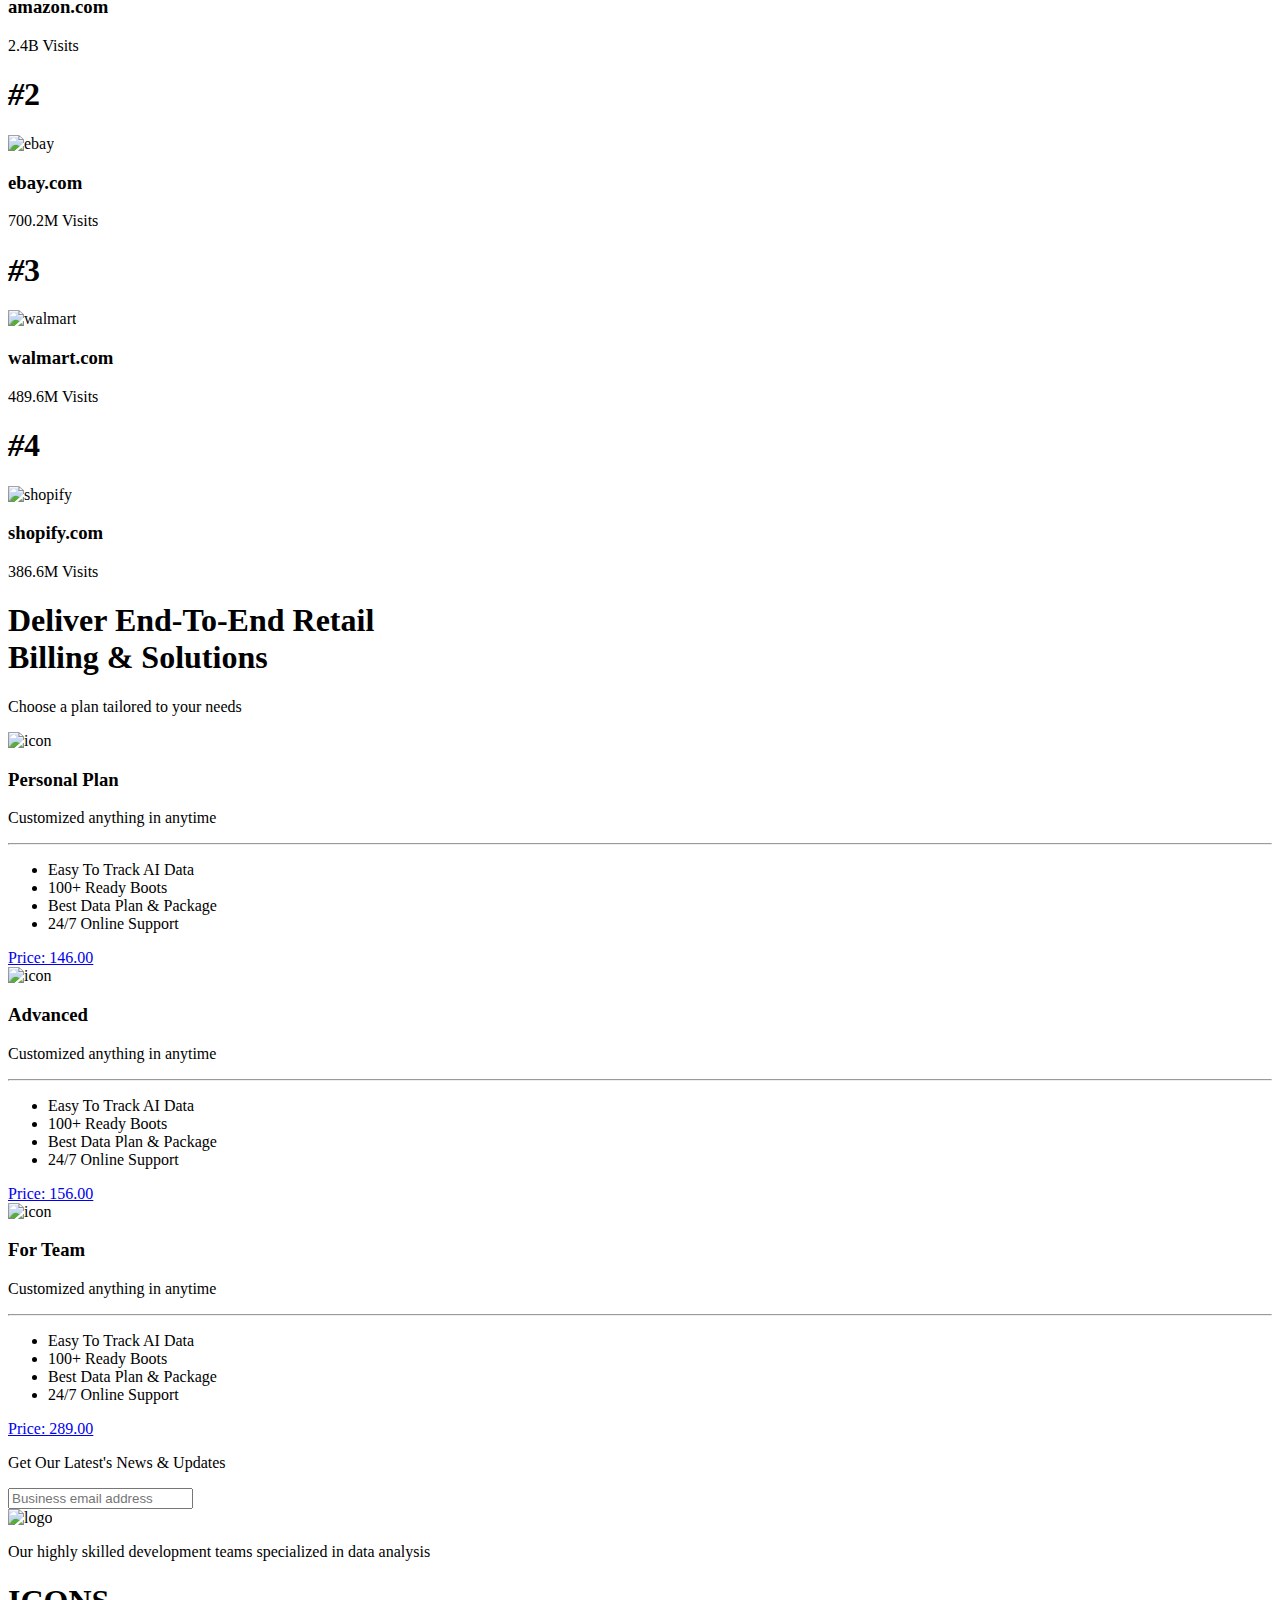
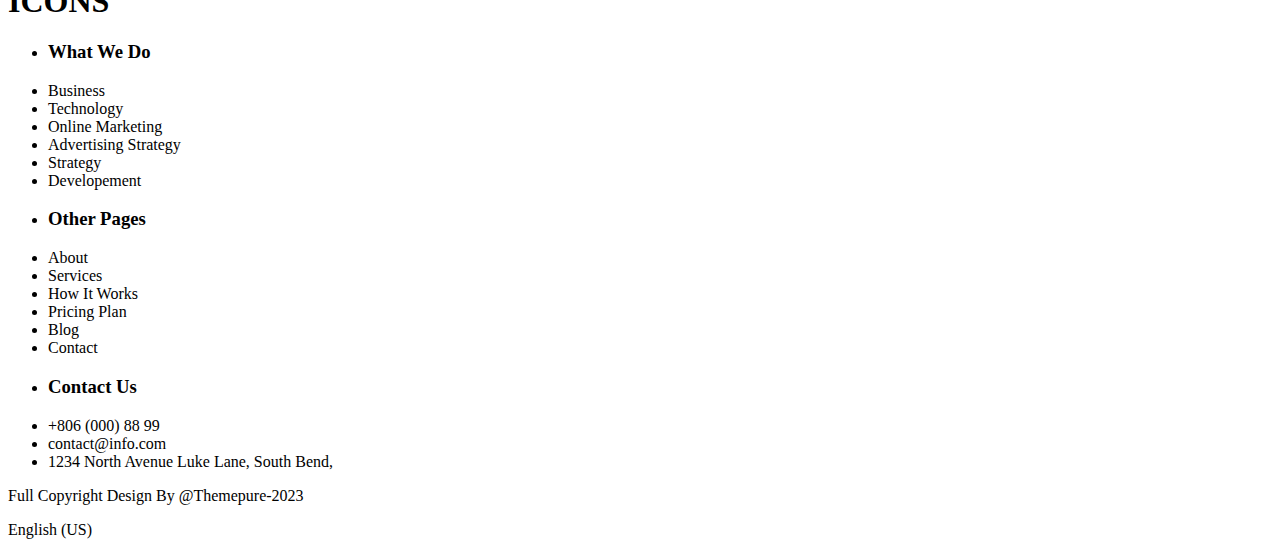
==== commit 148a565b: "changed homepage to index.html" ====
--- a/html/index.html
+++ b/html/index.html
@@ -3,902 +3,402 @@
 <head>
     <meta charset="UTF-8">
     <meta name="viewport" content="width=device-width, initial-scale=1.0">
-    <link rel="stylesheet" href="styles.css"/>
-    <title>Customer Data Platform</title>
+    <link rel="stylesheet" href="css/home.css">
+    <link rel="preconnect" href="https://fonts.googleapis.com">
+    <link rel="preconnect" href="https://fonts.gstatic.com" crossorigin>
+    <link href="https://fonts.googleapis.com/css2?family=Plus+Jakarta+Sans:ital,wght@0,200;0,300;0,400;0,500;0,600;0,700;1,200;1,300;1,400;1,500;1,600;1,700;1,800&display=swap" rel="stylesheet">
+    <title>softec</title>
 </head>
 <body>
-    <section id="section 1"></section>
-    <section id="section 2"></section>
-    <section id="section 3">
-      <header>
-         <div class="nav-container">
-           <nav>
-             <div >
-               <img src="https://weblearnbd.net/tphtml/softec-prv/softec/assets/img/logo/logo-white.png" alt="logo">
-             </div>
-             <div >
-               <a href="">Home</a>
-               <a href="">Page</a>
-               <a href="">Portfolio</a>
-               <a href="">Pricing</a>
-               <a href="">Blog</a>
-               <a href="">Contact</a>
-             </div>
-             <div>
-               <img src="[data-uri]" alt="login">
-               <span>Log in</span>
-               <button>Get Started</button>
-             </div>
-           </nav>
-         </div>
-       </header> 
-      <div id="smooth-wrapper" style="height: auto; inset: auto; width: 100%; position: relative; overflow: visible;">
-         <div id="smooth-content" style="box-sizing: border-box; width: 100%; overflow: visible;">
-   
-            <main>
-               <!-- tp-breadcrumb-area-start -->
-               <div class="about-banner-area p-relative">
-                  <div class="about-shape-1 z-index-3">
-                     <img src="images/breadcrumb-shape-1 (1).webp" alt="">
-                  </div>
-                  <div class="about-shape-2 z-index-3">
-                     <img src="images/breadcrumb-shape-2.webp" alt="">
-                  </div>
-                  <div class="about-banner p-relative z-index fix">
-                     <div class="container">
-                        <div class="row">
-                           <div class="col-xl-12">
-                              <div class="about-banner-content">
-                                 <h4 class="about-banner-title" data-parallax="{&quot;y&quot;: 1000, &quot;smoothness&quot;: 10}" style="transform:translate3d(0px, 1000px, 0px) rotateX(0deg) rotateY(0deg) rotateZ(0deg) scaleX(1) scaleY(1) scaleZ(1); -webkit-transform:translate3d(0px, 1000px, 0px) rotateX(0deg) rotateY(0deg) rotateZ(0deg) scaleX(1) scaleY(1) scaleZ(1); ">
-                                    <span>Our Top</span> <br>
-                                    <span>Services</span>
-                                 </h4>
-                              </div>
-                           </div>
-                        </div>
-                     </div>
-                  </div>
-               </div>
-               <!-- tp-breadcrumb-area-end -->
-   
-               <!-- tp-breadcrumb-header-area-start -->
-               <div class="about-img-area mb-100 z-index-3">
-                  <div class="container">
-                     <div class="row">
-                        <div class="col-12">
-                           <div class="about-img about-img-height p-relative" data-background="assets/img/breadcrumb/breadcrumb-2.jpg" style="background-image: url(&quot;assets/img/breadcrumb/breadcrumb-2.jpg&quot;);">
-                              <div class="about-img-content">
-                                 <h4 class="about-img-title" data-parallax="{&quot;y&quot;: 1000, &quot;smoothness&quot;: 10}" style="transform:translate3d(0px, 1000px, 0px) rotateX(0deg) rotateY(0deg) rotateZ(0deg) scaleX(1) scaleY(1) scaleZ(1); -webkit-transform:translate3d(0px, 1000px, 0px) rotateX(0deg) rotateY(0deg) rotateZ(0deg) scaleX(1) scaleY(1) scaleZ(1); ">
-                                    <span>Our Top</span> <br>
-                                    <span>Services</span>
-                                 </h4>
-                              </div>
-                           </div>
-                        </div>
-                     </div>
-                  </div>
-               </div>
-               <!-- tp-breadcrumb-header-area-end -->
-   
-               <!-- tp-service-area-strat -->
-               <div class="tp-service-area pb-120 z-index">
-                  <div class="container">
-                     <div class="row">
-                        <div class="col-xl-12">
-                           <div class="tp-service-section-wrapper mb-60 d-flex justify-content-between align-items-end">
-                              <h3 class="tp-section-title tp-title-anim" style="perspective: 300px;"><div style="display: block; text-align: start; position: relative; translate: none; rotate: none; scale: none; transform-origin: 207.875px 24px; transform: translate3d(0px, 0px, 0px); opacity: 1;">Accounting Software </div><div style="display: block; text-align: start; position: relative; translate: none; rotate: none; scale: none; transform-origin: 207.875px 24px; transform: translate3d(0px, 0px, 0px); opacity: 1;"> That Handles it All.</div></h3>
-                                 <a class="tp-btn-inner tp-btn-hover alt-color-black wow tpfadeRight" data-wow-duration=".9s" data-wow-delay=".3s" href="service-details.html" style="visibility: visible; animation-duration: 0.9s; animation-delay: 0.3s; animation-name: tpfadeRight;">
-                                    <span>See All Features</span>
-                                    <b></b>
-                                 </a>
-                           </div>
-                        </div>
-                     </div>
-                     <div class="row">
-                        <div class="col-xl-8 wow tpfadeUp" data-wow-duration=".9s" data-wow-delay=".3s" style="visibility: visible; animation-duration: 0.9s; animation-delay: 0.3s; animation-name: tpfadeUp;">
-                           <div class="tp-service-3-item mb-30 p-relative z-index" data-background="assets/img/service/service-3-bg.png" style="background-image: url(&quot;assets/img/service/service-3-bg.png&quot;);">
-                              <div class="tp-service-3-icon">
-                                 <img src="images/sv-icon-3-1.webp" alt="">
-                              </div>
-                              <div class="tp-service-3-content">
-                                 <span>CRM Management</span>
-                                 <h4 class="tp-service-3-title-sm"><a href="service-details.html">Generate, Manage, and Convert leads <br> into Customers. Automatically</a></h4>
-                              </div>
-                              <div class="tp-service-3-btn">
-                                 <a class="tp-btn-white-solid" href="service-details.html">Learn More</a>
-                              </div>
-                              <div class="tp-service-3-shape">
-                                 <img src="images/service-shape-3-1.webp" alt="">
-                              </div>
-                           </div>
-                        </div>
-                        <div class="col-xl-4 col-lg-6 col-md-6 wow tpfadeUp" data-wow-duration=".9s" data-wow-delay=".5s" style="visibility: visible; animation-duration: 0.9s; animation-delay: 0.5s; animation-name: tpfadeUp;">
-                           <div class="tp-service-sm-item mb-30 d-flex flex-column justify-content-between">
-                              <div class="tp-service-sm-icon">
-                                 <svg width="66" height="53" viewBox="0 0 66 53" fill="none" xmlns="http://www.w3.org/2000/svg">
-                                    <path d="M10.5323 8.40774C4.17742 10.9497 1 12.2206 1 13.8C1 15.3794 4.17742 16.6503 10.5323 19.1923L19.5194 22.7871C25.8742 25.329 29.0516 26.6 33 26.6C36.9484 26.6 40.1258 25.329 46.4806 22.7871L55.4677 19.1923C61.8226 16.6503 65 15.3794 65 13.8C65 12.2206 61.8226 10.9497 55.4677 8.40774L46.4806 4.8129C40.1258 2.27097 36.9484 1 33 1C29.9474 1 27.3556 1.7597 23.4 3.27909" stroke="CurrentColor" stroke-width="1.5" stroke-linecap="round"></path>
-                                    <path d="M13.0516 20.2002L10.5323 21.2079C4.17742 23.7499 1 25.0208 1 26.6002C1 28.1795 4.17742 29.4505 10.5323 31.9925L19.5194 35.5873C25.8742 38.1292 29.0516 39.4002 33 39.4002C36.9484 39.4002 40.1258 38.1292 46.4806 35.5873L55.4677 31.9925C61.8226 29.4505 65 28.1795 65 26.6002C65 25.0208 61.8226 23.7499 55.4677 21.2079L52.9484 20.2002" stroke="CurrentColor" stroke-width="1.5"></path>
-                                    <path d="M55.4677 44.7923C61.8226 42.2503 65 40.9794 65 39.4C65 37.8206 61.8226 36.5497 55.4677 34.0077L52.9484 33M13.0516 33L10.5323 34.0077C4.17742 36.5497 1 37.8206 1 39.4C1 40.9794 4.17742 42.2503 10.5323 44.7923L19.5194 48.3871C25.8742 50.929 29.0516 52.2 33 52.2C36.0526 52.2 38.6444 51.4403 42.6 49.9209" stroke="CurrentColor" stroke-width="1.5" stroke-linecap="round"></path>
-                                 </svg>
-                              </div>
-                              <div class="tp-service-sm-content">
-                                 <span>Project management</span>
-                                 <h3 class="tp-service-sm-title"><a href="service-details.html">Automate Workflows <br> and Monitor your Sales.</a></h3>
-                                 <div class="tp-service-sm-link">
-                                    <a href="service-details.html">Learn More <i class="far fa-arrow-right"></i></a>
-                                 </div>
-                              </div>
-                           </div>
-                        </div>
-                        <div class="col-xl-4 col-lg-6 col-md-6 wow tpfadeUp" data-wow-duration=".9s" data-wow-delay=".7s" style="visibility: visible; animation-duration: 0.9s; animation-delay: 0.7s; animation-name: tpfadeUp;">
-                           <div class="tp-service-sm-item mb-30 d-flex flex-column justify-content-between">
-                              <div class="tp-service-sm-icon">
-                                 <svg width="56" height="56" viewBox="0 0 56 56" fill="none" xmlns="http://www.w3.org/2000/svg">
-                                    <path d="M15.0303 22.0693C14.7374 21.7764 14.2626 21.7764 13.9697 22.0693C13.6768 22.3622 13.6768 22.837 13.9697 23.1299L15.0303 22.0693ZM20.6908 28.7904L21.2211 28.26V28.26L20.6908 28.7904ZM24.5091 28.7904L25.0394 29.3207L24.5091 28.7904ZM28.7907 24.5088L28.2604 23.9785L28.2604 23.9785L28.7907 24.5088ZM32.6091 24.5088L33.1394 23.9785V23.9785L32.6091 24.5088ZM41.4998 33.3995V34.1495C41.914 34.1495 42.2498 33.8137 42.2498 33.3995H41.4998ZM42.2498 26.6496C42.2498 26.2354 41.914 25.8996 41.4998 25.8996C41.0856 25.8996 40.7498 26.2354 40.7498 26.6496H42.2498ZM34.7498 32.6495C34.3356 32.6495 33.9998 32.9853 33.9998 33.3995C33.9998 33.8137 34.3356 34.1495 34.7498 34.1495V32.6495ZM13.9697 23.1299L20.1604 29.3207L21.2211 28.26L15.0303 22.0693L13.9697 23.1299ZM25.0394 29.3207L29.321 25.0391L28.2604 23.9785L23.9788 28.26L25.0394 29.3207ZM32.0787 25.0391L40.9695 33.9299L42.0301 32.8692L33.1394 23.9785L32.0787 25.0391ZM42.2498 33.3995V26.6496H40.7498V33.3995H42.2498ZM41.4998 32.6495H34.7498V34.1495H41.4998V32.6495ZM29.321 25.0391C30.0825 24.2776 31.3172 24.2776 32.0787 25.0391L33.1394 23.9785C31.7921 22.6312 29.6077 22.6312 28.2604 23.9785L29.321 25.0391ZM20.1604 29.3207C21.5077 30.668 23.6921 30.668 25.0394 29.3207L23.9788 28.26C23.2173 29.0216 21.9826 29.0216 21.2211 28.26L20.1604 29.3207Z" fill="CurrentColor"></path>
-                                    <circle cx="46.9007" cy="9.09994" r="8.09994" stroke="CurrentColor" stroke-width="1.5"></circle>
-                                    <path d="M54.9996 23.9498V27.9998C54.9996 40.7276 54.9996 47.0915 51.0456 51.0456C47.0915 54.9996 40.7276 54.9996 27.9998 54.9996C15.272 54.9996 8.90806 54.9996 4.95403 51.0456C1 47.0915 1 40.7276 1 27.9998C1 24.9533 1 22.2714 1.05422 19.8999M32.0498 1H27.9998C15.272 1 8.90806 1 4.95403 4.95403C3.76357 6.14449 2.93152 7.5534 2.34999 9.28867" stroke="CurrentColor" stroke-width="1.5" stroke-linecap="round"></path>
-                                 </svg>
-                              </div>
-                              <div class="tp-service-sm-content">
-                                 <span>Sales analytics</span>
-                                 <h3 class="tp-service-sm-title"><a href="service-details.html">Track your Marketing to
-                                    see the best Results.</a></h3>
-                                 <div class="tp-service-sm-link">
-                                    <a href="service-details.html">Learn More <i class="far fa-arrow-right"></i></a>
-                                 </div>
-                              </div>
-                           </div>
-                        </div>
-                        <div class="col-xl-4 col-lg-6 col-md-6 wow tpfadeUp" data-wow-duration=".9s" data-wow-delay=".8s" style="visibility: visible; animation-duration: 0.9s; animation-delay: 0.8s; animation-name: tpfadeUp;">
-                           <div class="tp-service-sm-item mb-30 d-flex flex-column justify-content-between">
-                              <div class="tp-service-sm-icon">
-                                 <svg width="52" height="48" viewBox="0 0 52 48" fill="none" xmlns="http://www.w3.org/2000/svg">
-                                    <path d="M51 6.62001C51 4.63217 49.0236 2.80248 45.7074 1.34903C42.7708 0.0619693 39.75 2.51698 39.75 5.72523V13.7748M51 6.62001C51 9.61027 46.5278 12.2426 39.75 13.7748M51 6.62001V14.4762M1 6.62001C1 4.63217 2.97638 2.80248 6.29262 1.34903C9.22923 0.0619696 12.25 2.51698 12.25 5.72523V13.7748M1 6.62001V38.4345C1 43.1651 12.1929 47 26 47C39.8071 47 51 43.1651 51 38.4345V24.4835M1 6.62001C1 9.61027 5.47222 12.2426 12.25 13.7748M12.25 13.7748C16.1947 14.6665 20.9205 15.1856 26 15.1856C31.0795 15.1856 35.8053 14.6665 39.75 13.7748" stroke="currentcolor" stroke-width="1.5" stroke-linecap="round"></path>
-                                    <path d="M44.7539 24.4847C44.7539 26.5573 43.075 28.2374 41.0039 28.2374C38.9328 28.2374 37.2539 26.5573 37.2539 24.4847C37.2539 22.4121 38.9328 20.7319 41.0039 20.7319C43.075 20.7319 44.7539 22.4121 44.7539 24.4847Z" stroke="currentcolor" stroke-width="1.5"></path>
-                                    <path d="M48.4961 41.9963L42.257 36.621C40.245 34.8875 37.2487 34.7149 35.034 36.2048L34.4569 36.5931C32.9179 37.6285 30.8241 37.4549 29.4939 36.1816L21.1912 28.2335C19.5341 26.6471 16.8758 26.5624 15.1121 28.0397L11.7219 30.8794L2.24609 39.7535" stroke="currentcolor" stroke-width="1.5" stroke-linecap="round"></path>
-                                 </svg>
-                              </div>
-                              <div class="tp-service-sm-content">
-                                 <span>Easy Invoicing</span>
-                                 <h3 class="tp-service-sm-title"><a href="service-details.html">Automate recurring
-                                    invoices and save time.</a></h3>
-                                 <div class="tp-service-sm-link">
-                                    <a href="service-details.html">Learn More <i class="far fa-arrow-right"></i></a>
-                                 </div>
-                              </div>
-                           </div>
-                        </div>
-                        <div class="col-xl-4 col-lg-6 col-md-6 wow tpfadeUp" data-wow-duration=".9s" data-wow-delay=".9s" style="visibility: visible; animation-duration: 0.9s; animation-delay: 0.9s; animation-name: tpfadeUp;">
-                           <div class="tp-service-sm-item mb-30 d-flex flex-column justify-content-between">
-                              <div class="tp-service-sm-icon">
-                                 <svg width="56" height="56" viewBox="0 0 56 56" fill="none" xmlns="http://www.w3.org/2000/svg">
-                                    <path d="M11.125 53.8111L11.6018 53.2322H11.6018L11.125 53.8111ZM9.67571 52.6175L10.1525 52.0386H10.1525L9.67571 52.6175ZM46.3243 52.6175L45.8475 52.0386L46.3243 52.6175ZM44.875 53.8111L44.3982 53.2322L44.875 53.8111ZM50.1757 52.6175L49.6989 53.1965L49.6989 53.1965L50.1757 52.6175ZM5.82429 52.6175L5.3475 52.0386L5.82429 52.6175ZM48.8818 1.43904L48.6577 2.15476L48.8818 1.43904ZM54.5261 6.66855L55.2307 6.41151V6.41151L54.5261 6.66855ZM7.11817 1.43904L7.3423 2.15476L7.11817 1.43904ZM1.47386 6.66855L2.17844 6.92558L1.47386 6.66855ZM54.25 14.5C54.25 14.9142 54.5858 15.25 55 15.25C55.4142 15.25 55.75 14.9142 55.75 14.5H54.25ZM55.75 25.3C55.75 24.8858 55.4142 24.55 55 24.55C54.5858 24.55 54.25 24.8858 54.25 25.3H55.75ZM1.75 46.9C1.75 46.4858 1.41421 46.15 1 46.15C0.585786 46.15 0.25 46.4858 0.25 46.9H1.75ZM0.25 36.1C0.25 36.5142 0.585786 36.85 1 36.85C1.41421 36.85 1.75 36.5142 1.75 36.1H0.25ZM13.7351 1.75H42.2649V0.25H13.7351V1.75ZM11.6018 53.2322L10.1525 52.0386L9.19892 53.1965L10.6482 54.3901L11.6018 53.2322ZM45.8475 52.0386L44.3982 53.2322L45.3518 54.3901L46.8011 53.1965L45.8475 52.0386ZM50.6525 52.0386C49.2773 50.9061 47.2227 50.9061 45.8475 52.0386L46.8011 53.1965C47.6224 52.5201 48.8776 52.5201 49.6989 53.1965L50.6525 52.0386ZM38.6018 53.2322C36.4001 51.4189 33.0999 51.4189 30.8982 53.2322L31.8518 54.3901C33.4996 53.033 36.0004 53.033 37.6482 54.3901L38.6018 53.2322ZM25.1018 53.2322C22.9001 51.4189 19.5999 51.4189 17.3982 53.2322L18.3518 54.3901C19.9996 53.033 22.5004 53.033 24.1482 54.3901L25.1018 53.2322ZM10.1525 52.0386C8.77733 50.9061 6.72267 50.9061 5.3475 52.0386L6.30108 53.1965C7.12237 52.5201 8.37763 52.5201 9.19892 53.1965L10.1525 52.0386ZM10.6482 54.3901C12.8499 56.2033 16.1501 56.2033 18.3518 54.3901L17.3982 53.2322C15.7504 54.5893 13.2496 54.5893 11.6018 53.2322L10.6482 54.3901ZM37.6482 54.3901C39.8499 56.2033 43.1501 56.2033 45.3518 54.3901L44.3982 53.2322C42.7504 54.5893 40.2496 54.5893 38.6018 53.2322L37.6482 54.3901ZM24.1482 54.3901C26.3499 56.2033 29.6501 56.2033 31.8518 54.3901L30.8982 53.2322C29.2504 54.5893 26.7496 54.5893 25.1018 53.2322L24.1482 54.3901ZM0.25 50.6103C0.25 52.1242 1.22269 53.2532 2.42305 53.7527C3.62151 54.2513 5.12794 54.1626 6.30108 53.1965L5.3475 52.0386C4.65134 52.6119 3.74563 52.6783 2.99926 52.3677C2.25481 52.058 1.75 51.4137 1.75 50.6103H0.25ZM54.25 50.6103C54.25 51.4137 53.7452 52.058 53.0007 52.3677C52.2544 52.6783 51.3487 52.6119 50.6525 52.0386L49.6989 53.1965C50.8721 54.1626 52.3785 54.2513 53.5769 53.7527C54.7773 53.2532 55.75 52.1242 55.75 50.6103H54.25ZM42.2649 1.75C45.7983 1.75 47.3929 1.75867 48.6577 2.15476L49.106 0.723313C47.5669 0.241331 45.6848 0.25 42.2649 0.25V1.75ZM55.75 12.7992C55.75 9.64279 55.7614 7.8662 55.2307 6.41151L53.8216 6.92558C54.2386 8.06875 54.25 9.51329 54.25 12.7992H55.75ZM48.6577 2.15476C51.1096 2.92259 53.0086 4.69724 53.8216 6.92558L55.2307 6.41151C54.2465 3.71358 51.9711 1.62057 49.106 0.723313L48.6577 2.15476ZM13.7351 0.25C10.3152 0.25 8.43312 0.241331 6.89403 0.723313L7.3423 2.15476C8.60713 1.75867 10.2017 1.75 13.7351 1.75V0.25ZM1.75 12.7992C1.75 9.51329 1.7614 8.06875 2.17844 6.92558L0.769283 6.41151C0.238596 7.8662 0.25 9.64279 0.25 12.7992H1.75ZM6.89403 0.723313C4.02888 1.62057 1.75351 3.71358 0.769283 6.41151L2.17844 6.92558C2.99136 4.69724 4.89044 2.92259 7.3423 2.15476L6.89403 0.723313ZM54.25 12.7992V14.5H55.75V12.7992H54.25ZM54.25 25.3V50.6103H55.75V25.3H54.25ZM1.75 50.6103V46.9H0.25V50.6103H1.75ZM1.75 36.1V12.7992H0.25V36.1H1.75Z" fill="CurrentColor"></path>
-                                    <path d="M21.0604 25.7002C20.7846 25.3913 20.3104 25.3644 20.0015 25.6403C19.6925 25.9162 19.6657 26.3903 19.9415 26.6993L21.0604 25.7002ZM24.7867 30.9998L24.2272 31.4993C24.3695 31.6586 24.573 31.7498 24.7867 31.7498C25.0003 31.7498 25.2038 31.6586 25.3461 31.4993L24.7867 30.9998ZM36.0604 19.4993C36.3363 19.1903 36.3095 18.7162 36.0005 18.4403C35.6915 18.1644 35.2174 18.1913 34.9415 18.5002L36.0604 19.4993ZM19.9415 26.6993L24.2272 31.4993L25.3461 30.5002L21.0604 25.7002L19.9415 26.6993ZM25.3461 31.4993L36.0604 19.4993L34.9415 18.5002L24.2272 30.5002L25.3461 31.4993Z" fill="CurrentColor"></path>
-                                    <path d="M14.5 41.5H19M41.5 41.5H28" stroke="CurrentColor" stroke-width="1.5" stroke-linecap="round"></path>
-                                 </svg>
-                              </div>
-                              <div class="tp-service-sm-content">
-                                 <span>Complete Visibility</span>
-                                 <h3 class="tp-service-sm-title"><a href="service-details.html">Get real-time visibility
-                                    into every expense.</a></h3>
-                                 <div class="tp-service-sm-link">
-                                    <a href="service-details.html">Learn More <i class="far fa-arrow-right"></i></a>
-                                 </div>
-                              </div>
-                           </div>
-                        </div>
-                        <div class="col-xl-4 col-lg-6 col-md-6 wow tpfadeUp" data-wow-duration=".9s" data-wow-delay="1s" style="visibility: visible; animation-duration: 0.9s; animation-delay: 1s; animation-name: tpfadeUp;">
-                           <div class="tp-service-sm-item mb-30 d-flex flex-column justify-content-between">
-                              <div class="tp-service-sm-icon">
-                                 <svg width="54" height="54" viewBox="0 0 54 54" fill="none" xmlns="http://www.w3.org/2000/svg">
-                                    <path d="M16.5987 29.5987V37.3987H37.3987V16.5986H16.5987V19.1986" stroke="CurrentColor" stroke-width="1.5" stroke-linecap="round"></path>
-                                    <path d="M37.3987 37.4014L45.1988 37.4001C49.5066 37.3995 52.9993 40.8911 53 45.1989C53.0007 49.5068 49.509 52.9995 45.2012 53.0002C40.8934 53.0009 37.4007 49.5092 37.4 45.2014L37.3987 37.4014Z" stroke="CurrentColor" stroke-width="1.5"></path>
-                                    <path d="M16.6013 37.4014L8.80124 37.4001C4.49341 37.3995 1.00068 40.8911 1 45.1989C0.999321 49.5068 4.49096 52.9995 8.79878 53.0002C13.1066 53.0009 16.5993 49.5092 16.6 45.2014L16.6013 37.4014Z" stroke="CurrentColor" stroke-width="1.5"></path>
-                                    <path d="M37.3987 16.5988L45.1988 16.6C49.5066 16.6007 52.9993 13.1091 53 8.80124C53.0007 4.49341 49.509 1.00068 45.2012 1C40.8934 0.999321 37.4007 4.49096 37.4 8.79878L37.3987 16.5988Z" stroke="CurrentColor" stroke-width="1.5"></path>
-                                    <path d="M16.6013 16.5988L8.80124 16.6C4.49341 16.6007 1.00068 13.1091 1 8.80124C0.999321 4.49341 4.49096 1.00068 8.79878 1C13.1066 0.999321 16.5993 4.49096 16.6 8.79878L16.6013 16.5988Z" stroke="CurrentColor" stroke-width="1.5"></path>
-                                 </svg>    
-                              </div>
-                              <div class="tp-service-sm-content">
-                                 <span>FIELDS OPTION</span>
-                                 <h3 class="tp-service-sm-title"><a href="service-details.html">Quick &amp; Easy Repeater Fields Option</a></h3>
-                                 <div class="tp-service-sm-link">
-                                    <a href="service-details.html">Learn More <i class="far fa-arrow-right"></i></a>
-                                 </div>
-                              </div>
-                           </div>
-                        </div>
-                        <div class="col-xl-4 col-lg-6 col-md-6 wow tpfadeUp" data-wow-duration=".9s" data-wow-delay="1.1s" style="visibility: visible; animation-duration: 0.9s; animation-delay: 1.1s; animation-name: tpfadeUp;">
-                           <div class="tp-service-sm-item mb-30 d-flex flex-column justify-content-between">
-                              <div class="tp-service-sm-icon">
-                                 <svg width="53" height="58" viewBox="0 0 53 58" fill="none" xmlns="http://www.w3.org/2000/svg">
-                                    <path d="M51.4 29C51.4 44.464 45.7588 57 38.8 57M38.8 1C43.9668 1 48.4073 7.91093 50.3516 17.8" stroke="CurrentColor" stroke-width="1.5" stroke-linecap="round"></path>
-                                    <path d="M1 29C1 13.536 6.64121 1 13.6 1C20.5588 1 26.2 13.536 26.2 29C26.2 44.464 20.5588 57 13.6 57C8.4332 57 3.99275 50.0891 2.04843 40.2" stroke="CurrentColor" stroke-width="1.5" stroke-linecap="round"></path>
-                                    <path d="M13.6 57C20.5588 57 26.2 44.464 26.2 29C26.2 13.536 20.5588 1 13.6 1" stroke="CurrentColor" stroke-width="1.5"></path>
-                                    <path d="M17.8 29C17.8 38.2783 15.9196 45.8 13.6 45.8C11.2804 45.8 9.39999 38.2783 9.39999 29C9.39999 19.7216 11.2804 12.2 13.6 12.2C15.9196 12.2 17.8 19.7216 17.8 29Z" stroke="CurrentColor" stroke-width="1.5"></path>
-                                    <path d="M13.6 1L38.8 1" stroke="CurrentColor" stroke-width="1.5"></path>
-                                    <path d="M13.6 57L38.8 57" stroke="CurrentColor" stroke-width="1.5"></path>
-                                    <path d="M17.8 29H15" stroke="CurrentColor" stroke-width="1.5" stroke-linecap="round"></path>
-                                 </svg>
-                              </div>
-                              <div class="tp-service-sm-content">
-                                 <span>Safe Online Services</span>
-                                 <h3 class="tp-service-sm-title"><a href="service-details.html">Online services to view
-                                    company level.</a></h3>
-                                 <div class="tp-service-sm-link">
-                                    <a href="service-details.html">Learn More <i class="far fa-arrow-right"></i></a>
-                                 </div>
-                              </div>
-                           </div>
-                        </div>
-                        <div class="col-xl-4 col-lg-6 col-md-6 wow tpfadeUp" data-wow-duration=".9s" data-wow-delay="1.2s" style="visibility: visible; animation-duration: 0.9s; animation-delay: 1.2s; animation-name: tpfadeUp;">
-                           <div class="tp-service-sm-item mb-30 d-flex flex-column justify-content-between">
-                              <div class="tp-service-sm-icon">
-                                 <svg width="66" height="53" viewBox="0 0 66 53" fill="none" xmlns="http://www.w3.org/2000/svg">
-                                    <path d="M10.5323 8.40774C4.17742 10.9497 1 12.2206 1 13.8C1 15.3794 4.17742 16.6503 10.5323 19.1923L19.5194 22.7871C25.8742 25.329 29.0516 26.6 33 26.6C36.9484 26.6 40.1258 25.329 46.4806 22.7871L55.4677 19.1923C61.8226 16.6503 65 15.3794 65 13.8C65 12.2206 61.8226 10.9497 55.4677 8.40774L46.4806 4.8129C40.1258 2.27097 36.9484 1 33 1C29.9474 1 27.3556 1.7597 23.4 3.27909" stroke="CurrentColor" stroke-width="1.5" stroke-linecap="round"></path>
-                                    <path d="M13.0516 20.2002L10.5323 21.2079C4.17742 23.7499 1 25.0208 1 26.6002C1 28.1795 4.17742 29.4505 10.5323 31.9925L19.5194 35.5873C25.8742 38.1292 29.0516 39.4002 33 39.4002C36.9484 39.4002 40.1258 38.1292 46.4806 35.5873L55.4677 31.9925C61.8226 29.4505 65 28.1795 65 26.6002C65 25.0208 61.8226 23.7499 55.4677 21.2079L52.9484 20.2002" stroke="CurrentColor" stroke-width="1.5"></path>
-                                    <path d="M55.4677 44.7923C61.8226 42.2503 65 40.9794 65 39.4C65 37.8206 61.8226 36.5497 55.4677 34.0077L52.9484 33M13.0516 33L10.5323 34.0077C4.17742 36.5497 1 37.8206 1 39.4C1 40.9794 4.17742 42.2503 10.5323 44.7923L19.5194 48.3871C25.8742 50.929 29.0516 52.2 33 52.2C36.0526 52.2 38.6444 51.4403 42.6 49.9209" stroke="CurrentColor" stroke-width="1.5" stroke-linecap="round"></path>
-                                 </svg>
-                              </div>
-                              <div class="tp-service-sm-content">
-                                 <span>Online marketing</span>
-                                 <h3 class="tp-service-sm-title"><a href="service-details.html">Get real-time visibility
-                                    into every expense.</a></h3>
-                                 <div class="tp-service-sm-link">
-                                    <a href="service-details.html">Learn More <i class="far fa-arrow-right"></i></a>
-                                 </div>
-                              </div>
-                           </div>
-                        </div>
-                     </div>
-                  </div>
-               </div>
-               <!-- tp-service-area-end -->
-   
-               <!-- tp-card-area-start -->
-               <div class="tp-card-area tp-card-space pt-100 pb-175">
-                  <div class="container">
-                     <div class="row">
-                        <div class="col-xl-6 col-lg-6 wow tpfadeLeft" data-wow-duration=".9s" data-wow-delay=".3s" style="visibility: visible; animation-duration: 0.9s; animation-delay: 0.3s; animation-name: tpfadeLeft;">
-                           <div class="tp-card-thumb-wrapper p-relative">
-                              <div class="tp-card-main-img">
-                                 <img src="assets/img/card/card-bg.png" alt="">
-                              </div>
-                              <div class="tp-card-img-1">
-                                 <img src="assets/img/card/card-shape-1.png" alt="">
-                              </div>
-                              <div class="tp-card-img-2 d-none d-sm-block">
-                                 <img src="assets/img/card/card-img-1.png" alt="">
-                              </div>
-                              <div class="tp-card-img-3 d-none d-sm-block">
-                                 <img src="assets/img/card/card-img-2.png" alt="">
-                              </div>
-                              <div class="tp-card-img-4 d-none d-sm-block">
-                                 <img src="assets/img/card/card-img-3.png" alt="">
-                              </div>
-                              <div class="tp-card-img-5">
-                                 <img src="assets/img/card/card-img-4.png" alt="">
-                              </div>
-                           </div>
-                        </div>
-                        <div class="col-xl-6 col-lg-6 wow tpfadeRight" data-wow-duration=".9s" data-wow-delay=".5s" style="visibility: visible; animation-duration: 0.9s; animation-delay: 0.5s; animation-name: tpfadeRight;">
-                           <div class="tp-card-title-box">
-                              <h3 class="tp-section-title pb-15">Manage All your Cards in one Place</h3>
-                              <p>Digital products are where it’s at! There are so many benefits
-                                 to selling digital products. It’s easy to get started and they <br>
-                                 can be extremely profitable</p>
-                                 <a class="tp-btn-inner tp-btn-hover alt-color-black" href="service-details.html">
-                                    <span>Get Started Free</span>
-                                    <b></b>
-                                 </a>
-                           </div>
-                        </div>
-                     </div>
-                  </div>
-               </div>
-               <!-- tp-card-area-end -->
-   
-               <!-- tp-sales-area-start -->
-               <div class="tp-sales-area tp-sales-space">
-                  <div class="container">
-                     <div class="row align-items-center">
-                        <div class="col-xl-6 col-lg-6 order-1 order-md-1 wow tpfadeLeft" data-wow-duration=".9s" data-wow-delay=".3s" style="visibility: visible; animation-duration: 0.9s; animation-delay: 0.3s; animation-name: tpfadeLeft;">
-                           <div class="tp-sales-section-box pb-20">
-                              <h3 class="tp-section-title pb-15">Track and Analyze Sales in Real time</h3>
-                              <p>Centralize and simplify payments, and get comprehensive <br>
-                                 insights on your financials softuch.! </p>
-                           </div>
-                           <div class="tp-sales-feature">
-                              <ul>
-                                 <li class="yellow-1"><span><i class="far fa-check"></i> <em>No hidden fees.</em></span></li>
-                                 <li class="purple-2"><span><i class="far fa-check"></i> <em>100% security. Guaranteed.</em></span></li>
-                                 <li class="green-3"><span><i class="far fa-check"></i> <em>No training or maintenance needed</em></span></li>
-                              </ul>
-                           </div>
-                        </div>
-                        <div class="col-xl-6 col-lg-6 order-0 order-md-2 wow tpfadeRight" data-wow-duration=".9s" data-wow-delay=".5s" style="visibility: visible; animation-duration: 0.9s; animation-delay: 0.5s; animation-name: tpfadeRight;">
-                           <div class="tp-sales-img-wrapper p-relative text-end">
-                              <div class="tp-sales-main-thumb">
-                                 <img src="assets/img/card/sale-1.png" alt="">
-                              </div>
-                              <div class="tp-sales-sub-img-1">
-                                 <img src="assets/img/card/sale-2.png" alt="">
-                              </div>
-                              <div class="tp-sales-sub-img-2 d-none d-sm-block">
-                                 <img src="assets/img/card/sale-3.png" alt="">
-                              </div>
-                           </div>
-                        </div>
-                     </div>
-                  </div>
-               </div>
-               <!-- tp-sales-area-end -->
-   
-               <!-- tp-testimonial-area-start -->
-               <div class="tp-testimonial-area pt-130 pb-130 fix" data-background="assets/img/testimonial/testi-bg-5-1.jpg" style="background-image: url(&quot;assets/img/testimonial/testi-bg-5-1.jpg&quot;);">
-                  <div class="container">
-                     <div class="row align-items-end tp-testimonial-five-section-space">
-                        <div class="col-md-8">
-                           <div class="tp-testimonial-five-section-box">
-                              <span class="tp-section-subtitle-5">CLIENTS &amp; PROJECTS</span>
-                              <h3 class="tp-section-title-5">About Customer <span>Stories</span></h3>
-                        </div>  
-                        </div>
-                        <div class="col-md-4">
-                           <div class="tp-testimonial-five-arrow d-flex align-items-center justify-content-start justify-content-md-end">
-                              <div class="test-next" tabindex="0" role="button" aria-label="Previous slide" aria-controls="swiper-wrapper-f989aa536325c835">
-                                 <button><i class="far fa-arrow-left"></i></button>
-                              </div>
-                              <div class="test-prev" tabindex="0" role="button" aria-label="Next slide" aria-controls="swiper-wrapper-f989aa536325c835">
-                                 <button><i class="far fa-arrow-right"></i></button>
-                              </div>
-                           </div>
-                        </div>
-                     </div>
-                  </div>
-                  <div class="container-fluid p-0">
-                     <div class="row g-0">
-                        <div class="col-12">
-                           <div class="tp-testimonial-five-slider-section">
-                              <div class="swiper-container testimonial-five-slider-active swiper-container-initialized swiper-container-horizontal">
-                                 <div class="swiper-wrapper" id="swiper-wrapper-f989aa536325c835" aria-live="polite" style="transform: translate3d(-1889px, 0px, 0px); transition-duration: 0ms;"><div class="swiper-slide swiper-slide-duplicate" data-swiper-slide-index="2" role="group" aria-label="1 / 11" style="width: 599.667px; margin-right: 30px;">
-                                       <div class="tp-testimonial-five-item">
-                                          <div class="tp-testimonial-five-wrapper d-flex justify-content-between align-items-center">
-                                             <div class="tp-testimonial-five-top-info d-flex align-items-center">
-                                                <div class="tp-testimonial-five-avata">
-                                                   <img src="assets/img/testimonial/testi-icon-5-3.png" alt="">
-                                                </div>
-                                                <div class="tp-testimonial-five-author-info">
-                                                   <h4>Gary M. Adams</h4>
-                                                   <span>Community Organiser</span>
-                                                </div>
-                                             </div>
-                                             <div class="tp-testimonial-five-brand d-none d-sm-block">
-                                                <img src="assets/img/testimonial/testi-logo-5-3.png" alt="">
-                                             </div>
-                                          </div>
-                                          <div class="tp-testimonial-five-content">
-                                             <p>“ This is really awesome. many small businessmen are
-                                                suffering from this service in different platform and the
-                                                lovers are always looking this kind of feature on
-                                                their own website. ”
-                                             </p>
-                                          </div>
-                                       </div>
-                                    </div><div class="swiper-slide swiper-slide-duplicate" data-swiper-slide-index="3" role="group" aria-label="2 / 11" style="width: 599.667px; margin-right: 30px;">
-                                       <div class="tp-testimonial-five-item">
-                                          <div class="tp-testimonial-five-wrapper d-flex justify-content-between align-items-center">
-                                             <div class="tp-testimonial-five-top-info d-flex align-items-center">
-                                                <div class="tp-testimonial-five-avata">
-                                                   <img src="assets/img/testimonial/testi-icon-5-4.png" alt="">
-                                                </div>
-                                                <div class="tp-testimonial-five-author-info">
-                                                   <h4>Edward G. Hall</h4>
-                                                   <span>Community Organiser</span>
-                                                </div>
-                                             </div>
-                                             <div class="tp-testimonial-five-brand d-none d-sm-block">
-                                                <img src="assets/img/testimonial/testi-logo-5-3.png" alt="">
-                                             </div>
-                                          </div>
-                                          <div class="tp-testimonial-five-content">
-                                             <p>“ This is really awesome. many small businessmen are
-                                                suffering from this service in different platform and the
-                                                lovers are always looking this kind of feature on
-                                                their own website. ”
-                                             </p>
-                                          </div>
-                                       </div>
-                                    </div><div class="swiper-slide swiper-slide-duplicate swiper-slide-prev" data-swiper-slide-index="4" role="group" aria-label="3 / 11" style="width: 599.667px; margin-right: 30px;">
-                                       <div class="tp-testimonial-five-item">
-                                          <div class="tp-testimonial-five-wrapper d-flex justify-content-between align-items-center">
-                                             <div class="tp-testimonial-five-top-info d-flex align-items-center">
-                                                <div class="tp-testimonial-five-avata">
-                                                   <img src="assets/img/testimonial/testi-icon-5-1.png" alt="">
-                                                </div>
-                                                <div class="tp-testimonial-five-author-info">
-                                                   <h4>Erma P. Brown</h4>
-                                                   <span>Community Organiser</span>
-                                                </div>
-                                             </div>
-                                             <div class="tp-testimonial-five-brand d-none d-sm-block">
-                                                <img src="assets/img/testimonial/testi-logo-5-2.png" alt="">
-                                             </div>
-                                          </div>
-                                          <div class="tp-testimonial-five-content">
-                                             <p>“ This is really awesome. many small businessmen are
-                                                suffering from this service in different platform and the
-                                                lovers are always looking this kind of feature on
-                                                their own website. ”
-                                             </p>
-                                          </div>
-                                       </div>
-                                    </div>
-                                    <div class="swiper-slide swiper-slide-active" data-swiper-slide-index="0" role="group" aria-label="4 / 11" style="width: 599.667px; margin-right: 30px;">
-                                       <div class="tp-testimonial-five-item">
-                                          <div class="tp-testimonial-five-wrapper d-flex justify-content-between align-items-center">
-                                             <div class="tp-testimonial-five-top-info d-flex align-items-center">
-                                                <div class="tp-testimonial-five-avata">
-                                                   <img src="assets/img/testimonial/testi-icon-5-4.png" alt="">
-                                                </div>
-                                                <div class="tp-testimonial-five-author-info">
-                                                   <h4>Joann J.</h4>
-                                                   <span>Community Organiser</span>
-                                                </div>
-                                             </div>
-                                             <div class="tp-testimonial-five-brand d-none d-sm-block">
-                                                <img src="assets/img/testimonial/testi-logo-5-2.png" alt="">
-                                             </div>
-                                          </div>
-                                          <div class="tp-testimonial-five-content">
-                                             <p>“ This is really awesome. many small businessmen are
-                                                suffering from this service in different platform and the
-                                                lovers are always looking this kind of feature on
-                                                their own website. ”
-                                             </p>
-                                          </div>
-                                       </div>
-                                    </div>
-                                    <div class="swiper-slide swiper-slide-next" data-swiper-slide-index="1" role="group" aria-label="5 / 11" style="width: 599.667px; margin-right: 30px;">
-                                       <div class="tp-testimonial-five-item">
-                                          <div class="tp-testimonial-five-wrapper d-flex justify-content-between align-items-center">
-                                             <div class="tp-testimonial-five-top-info d-flex align-items-center">
-                                                <div class="tp-testimonial-five-avata">
-                                                   <img src="assets/img/testimonial/testi-icon-5-2.png" alt="">
-                                                </div>
-                                                <div class="tp-testimonial-five-author-info">
-                                                   <h4>Steven G.</h4>
-                                                   <span>Community Organiser</span>
-                                                </div>
-                                             </div>
-                                             <div class="tp-testimonial-five-brand d-none d-sm-block">
-                                                <img src="assets/img/testimonial/testi-logo-5-1.png" alt="">
-                                             </div>
-                                          </div>
-                                          <div class="tp-testimonial-five-content">
-                                             <p>“ This is really awesome. many small businessmen are
-                                                suffering from this service in different platform and the
-                                                lovers are always looking this kind of feature on
-                                                their own website. ”
-                                             </p>
-                                          </div>
-                                       </div>
-                                    </div>
-                                    <div class="swiper-slide" data-swiper-slide-index="2" role="group" aria-label="6 / 11" style="width: 599.667px; margin-right: 30px;">
-                                       <div class="tp-testimonial-five-item">
-                                          <div class="tp-testimonial-five-wrapper d-flex justify-content-between align-items-center">
-                                             <div class="tp-testimonial-five-top-info d-flex align-items-center">
-                                                <div class="tp-testimonial-five-avata">
-                                                   <img src="assets/img/testimonial/testi-icon-5-3.png" alt="">
-                                                </div>
-                                                <div class="tp-testimonial-five-author-info">
-                                                   <h4>Gary M. Adams</h4>
-                                                   <span>Community Organiser</span>
-                                                </div>
-                                             </div>
-                                             <div class="tp-testimonial-five-brand d-none d-sm-block">
-                                                <img src="assets/img/testimonial/testi-logo-5-3.png" alt="">
-                                             </div>
-                                          </div>
-                                          <div class="tp-testimonial-five-content">
-                                             <p>“ This is really awesome. many small businessmen are
-                                                suffering from this service in different platform and the
-                                                lovers are always looking this kind of feature on
-                                                their own website. ”
-                                             </p>
-                                          </div>
-                                       </div>
-                                    </div>
-                                    <div class="swiper-slide" data-swiper-slide-index="3" role="group" aria-label="7 / 11" style="width: 599.667px; margin-right: 30px;">
-                                       <div class="tp-testimonial-five-item">
-                                          <div class="tp-testimonial-five-wrapper d-flex justify-content-between align-items-center">
-                                             <div class="tp-testimonial-five-top-info d-flex align-items-center">
-                                                <div class="tp-testimonial-five-avata">
-                                                   <img src="assets/img/testimonial/testi-icon-5-4.png" alt="">
-                                                </div>
-                                                <div class="tp-testimonial-five-author-info">
-                                                   <h4>Edward G. Hall</h4>
-                                                   <span>Community Organiser</span>
-                                                </div>
-                                             </div>
-                                             <div class="tp-testimonial-five-brand d-none d-sm-block">
-                                                <img src="assets/img/testimonial/testi-logo-5-3.png" alt="">
-                                             </div>
-                                          </div>
-                                          <div class="tp-testimonial-five-content">
-                                             <p>“ This is really awesome. many small businessmen are
-                                                suffering from this service in different platform and the
-                                                lovers are always looking this kind of feature on
-                                                their own website. ”
-                                             </p>
-                                          </div>
-                                       </div>
-                                    </div>
-                                    <div class="swiper-slide swiper-slide-duplicate-prev" data-swiper-slide-index="4" role="group" aria-label="8 / 11" style="width: 599.667px; margin-right: 30px;">
-                                       <div class="tp-testimonial-five-item">
-                                          <div class="tp-testimonial-five-wrapper d-flex justify-content-between align-items-center">
-                                             <div class="tp-testimonial-five-top-info d-flex align-items-center">
-                                                <div class="tp-testimonial-five-avata">
-                                                   <img src="assets/img/testimonial/testi-icon-5-1.png" alt="">
-                                                </div>
-                                                <div class="tp-testimonial-five-author-info">
-                                                   <h4>Erma P. Brown</h4>
-                                                   <span>Community Organiser</span>
-                                                </div>
-                                             </div>
-                                             <div class="tp-testimonial-five-brand d-none d-sm-block">
-                                                <img src="assets/img/testimonial/testi-logo-5-2.png" alt="">
-                                             </div>
-                                          </div>
-                                          <div class="tp-testimonial-five-content">
-                                             <p>“ This is really awesome. many small businessmen are
-                                                suffering from this service in different platform and the
-                                                lovers are always looking this kind of feature on
-                                                their own website. ”
-                                             </p>
-                                          </div>
-                                       </div>
-                                    </div>
-                                 <div class="swiper-slide swiper-slide-duplicate swiper-slide-duplicate-active" data-swiper-slide-index="0" role="group" aria-label="9 / 11" style="width: 599.667px; margin-right: 30px;">
-                                       <div class="tp-testimonial-five-item">
-                                          <div class="tp-testimonial-five-wrapper d-flex justify-content-between align-items-center">
-                                             <div class="tp-testimonial-five-top-info d-flex align-items-center">
-                                                <div class="tp-testimonial-five-avata">
-                                                   <img src="assets/img/testimonial/testi-icon-5-4.png" alt="">
-                                                </div>
-                                                <div class="tp-testimonial-five-author-info">
-                                                   <h4>Joann J.</h4>
-                                                   <span>Community Organiser</span>
-                                                </div>
-                                             </div>
-                                             <div class="tp-testimonial-five-brand d-none d-sm-block">
-                                                <img src="assets/img/testimonial/testi-logo-5-2.png" alt="">
-                                             </div>
-                                          </div>
-                                          <div class="tp-testimonial-five-content">
-                                             <p>“ This is really awesome. many small businessmen are
-                                                suffering from this service in different platform and the
-                                                lovers are always looking this kind of feature on
-                                                their own website. ”
-                                             </p>
-                                          </div>
-                                       </div>
-                                    </div><div class="swiper-slide swiper-slide-duplicate swiper-slide-duplicate-next" data-swiper-slide-index="1" role="group" aria-label="10 / 11" style="width: 599.667px; margin-right: 30px;">
-                                       <div class="tp-testimonial-five-item">
-                                          <div class="tp-testimonial-five-wrapper d-flex justify-content-between align-items-center">
-                                             <div class="tp-testimonial-five-top-info d-flex align-items-center">
-                                                <div class="tp-testimonial-five-avata">
-                                                   <img src="assets/img/testimonial/testi-icon-5-2.png" alt="">
-                                                </div>
-                                                <div class="tp-testimonial-five-author-info">
-                                                   <h4>Steven G.</h4>
-                                                   <span>Community Organiser</span>
-                                                </div>
-                                             </div>
-                                             <div class="tp-testimonial-five-brand d-none d-sm-block">
-                                                <img src="assets/img/testimonial/testi-logo-5-1.png" alt="">
-                                             </div>
-                                          </div>
-                                          <div class="tp-testimonial-five-content">
-                                             <p>“ This is really awesome. many small businessmen are
-                                                suffering from this service in different platform and the
-                                                lovers are always looking this kind of feature on
-                                                their own website. ”
-                                             </p>
-                                          </div>
-                                       </div>
-                                    </div><div class="swiper-slide swiper-slide-duplicate" data-swiper-slide-index="2" role="group" aria-label="11 / 11" style="width: 599.667px; margin-right: 30px;">
-                                       <div class="tp-testimonial-five-item">
-                                          <div class="tp-testimonial-five-wrapper d-flex justify-content-between align-items-center">
-                                             <div class="tp-testimonial-five-top-info d-flex align-items-center">
-                                                <div class="tp-testimonial-five-avata">
-                                                   <img src="assets/img/testimonial/testi-icon-5-3.png" alt="">
-                                                </div>
-                                                <div class="tp-testimonial-five-author-info">
-                                                   <h4>Gary M. Adams</h4>
-                                                   <span>Community Organiser</span>
-                                                </div>
-                                             </div>
-                                             <div class="tp-testimonial-five-brand d-none d-sm-block">
-                                                <img src="assets/img/testimonial/testi-logo-5-3.png" alt="">
-                                             </div>
-                                          </div>
-                                          <div class="tp-testimonial-five-content">
-                                             <p>“ This is really awesome. many small businessmen are
-                                                suffering from this service in different platform and the
-                                                lovers are always looking this kind of feature on
-                                                their own website. ”
-                                             </p>
-                                          </div>
-                                       </div>
-                                    </div></div>
-                              <span class="swiper-notification" aria-live="assertive" aria-atomic="true"></span></div>
-                              <div class="tp-scrollbar"><div class="swiper-scrollbar-drag" style="transform: translate3d(138.876px, 0px, 0px); transition-duration: 0ms; width: 137.477px;"></div></div>
-                           </div>
-                        </div>
-                     </div>
-                  </div>
-               </div>
-               <!-- tp-testimonial-area-end -->
-   
-               <!-- tp-faq-area-start -->
-               <div class="tp-faq-area pt-140 pb-120">
-                  <div class="container">
-                     <div class="row">
-                        <div class="col-xl-6 col-lg-6 wow tpfadeLeft" data-wow-duration=".9s" data-wow-delay=".3s" style="visibility: visible; animation-duration: 0.9s; animation-delay: 0.3s; animation-name: tpfadeLeft;">
-                           <div class="tp-faq-left-wrapper p-relative">
-                              <div class="tp-faq-section-box tp-inner-font tp-inner-faq-box pb-20">
-                                 <h4 class="inner-section-subtitle">Support</h4>
-                                 <h3 class="tp-section-title">Frequently Asked Questions</h3>
-                                 <p>Sed ut perspiciatis unde omnis iste natus error <br> sit voluptatem accusantium.!</p>
-                              </div>
-                              <div class="tp-faq-btn">
-                                 <a class="tp-btn-inner tp-btn-hover alt-color-black" href="contact.html">
-                                    <span>Get in Touch</span>
-                                    <b></b>
-                                 </a>
-                              </div>
-                              <div class="tp-faq-img">
-                                 <img src="assets/img/faq/faq-1.png" alt="">
-                              </div>
-                              <div class="tp-faq-border-shape d-none">
-                                 <img src="assets/img/faq/faq-border-shape.png" alt="">
-                              </div>
-                           </div>
-                        </div>
-                        <div class="col-xl-6 col-lg-6 wow tpfadeRight" data-wow-duration=".9s" data-wow-delay=".5s" style="visibility: visible; animation-duration: 0.9s; animation-delay: 0.5s; animation-name: tpfadeRight;">
-                           <div class="tp-custom-accordion">
-                              <div class="accordion tp-inner-font" id="accordionExample">
-                                 <div class="accordion-items">
-                                    <h2 class="accordion-header" id="headingOne">
-                                       <button class="accordion-buttons collapsed" type="button" data-bs-toggle="collapse" data-bs-target="#collapseOne" aria-expanded="true" aria-controls="collapseOne">
-                                          Why should I choose Softec?
-                                          <span class="accordion-btn"></span>
-                                       </button>
-                                    </h2>
-                                    <div id="collapseOne" class="accordion-collapse collapse" aria-labelledby="headingOne" data-bs-parent="#accordionExample">
-                                       <div class="accordion-body">
-                                          The Softec Shop is built right into your account dashboard, and is accessible
-                                          immediately after signing up.
-                                       </div>
-                                    </div>
-                                 </div>
-                                 <div class="accordion-items tp-faq-active">
-                                    <h2 class="accordion-header" id="headingTwo">
-                                       <button class="accordion-buttons" type="button" data-bs-toggle="collapse" data-bs-target="#collapseTwo" aria-expanded="false" aria-controls="collapseTwo">
-                                          Do I need to change banks?
-                                          <span class="accordion-btn"></span>
-                                       </button>
-                                    </h2>
-                                    <div id="collapseTwo" class="accordion-collapse collapse show" aria-labelledby="headingTwo" data-bs-parent="#accordionExample">
-                                       <div class="accordion-body">
-                                          The Softec Shop is built right into your account dashboard, and is accessible
-                                          immediately after signing up.
-                                       </div>
-                                    </div>
-                                 </div>
-                                 <div class="accordion-items">
-                                    <h2 class="accordion-header" id="headingThree">
-                                       <button class="accordion-buttons collapsed" type="button" data-bs-toggle="collapse" data-bs-target="#collapseThree" aria-expanded="false" aria-controls="collapseThree">
-                                          How can I order equipment?
-                                          <span class="accordion-btn"></span>
-                                       </button>
-                                    </h2>
-                                    <div id="collapseThree" class="accordion-collapse collapse" aria-labelledby="headingThree" data-bs-parent="#accordionExample">
-                                       <div class="accordion-body">
-                                          The Softec Shop is built right into your account dashboard, and is accessible
-                                          immediately after signing up.
-                                       </div>
-                                    </div>
-                                 </div>
-                                 <div class="accordion-items">
-                                    <h2 class="accordion-header" id="headingFour">
-                                       <button class="accordion-buttons collapsed" type="button" data-bs-toggle="collapse" data-bs-target="#collapseFour" aria-expanded="false" aria-controls="collapseFour">
-                                          Do you offer volume discounts?
-                                          <span class="accordion-btn"></span>
-                                       </button>
-                                    </h2>
-                                    <div id="collapseFour" class="accordion-collapse collapse" aria-labelledby="headingFour" data-bs-parent="#accordionExample">
-                                       <div class="accordion-body">
-                                          The Softec Shop is built right into your account dashboard, and is accessible
-                                          immediately after signing up.
-                                       </div>
-                                    </div>
-                                 </div>
-                                 <div class="accordion-items">
-                                    <h2 class="accordion-header" id="headingFive">
-                                       <button class="accordion-buttons collapsed" type="button" data-bs-toggle="collapse" data-bs-target="#collapseFive" aria-expanded="false" aria-controls="collapseFive">
-                                          How does signing up work?
-                                          <span class="accordion-btn"></span>
-                                       </button>
-                                    </h2>
-                                    <div id="collapseFive" class="accordion-collapse collapse" aria-labelledby="headingFive" data-bs-parent="#accordionExample">
-                                       <div class="accordion-body">
-                                          The Softec Shop is built right into your account dashboard, and is accessible
-                                          immediately after signing up.
-                                       </div>
-                                    </div>
-                                 </div>
-                              </div>
-                           </div>
-                        </div>
-                     </div>
-                  </div>
-               </div>
-               <!-- tp-faq-area-end -->
-   
-               <!-- tp-cta-area-start -->
-               <div class="tp-cta-area p-relative">
-                  <div class="tp-cta-grey-bg grey-bg-2"></div>
-                  <div class="container">
-                     <div class="row">
-                        <div class="col-12">
-                           <div class="tp-cta-bg" data-background="assets/img/cta/cta-bg.jpg" style="background-image: url(&quot;assets/img/cta/cta-bg.jpg&quot;);">
-                              <div class="tp-cta-content tp-inner-font text-center">
-                                 <h3 class="tp-section-title text-white">Try our service now!</h3>
-                                 <p>Eyerything you need to accept cord payments and grow your business <br>
-                                    anywhere on the planet.</p>
-                                    <a class="tp-btn-inner white-bg text-black" href="service-details.html">Get Started Now</a>
-                              </div>
-                           </div>
-                        </div>
-                     </div>
-                  </div>
-               </div>
-               <!-- tp-cta-area-end -->
-   
-            </main>
-   
-            <footer>
-            <!-- tp-footer-area-start -->
-            <div class="tp-footer__pl-pr grey-bg-2 pt-105">
-               <div class="tp-footer__area p-relative tp-footer__tp-border-bottom">
-                  <div class="tp-footer__shape-1 d-none d-xxl-block">
-                     <img src="assets/img/footer/footer-inner-1.png" alt="">
-                  </div>
-                  <div class="tp-footer__shape-2 d-none d-xxl-block">
-                     <img src="assets/img/footer/footer-inner-2.png" alt="">
-                  </div>
-                  <div class="container">
-                     <div class="row">
-                        <div class="col-xl-3 col-lg-3 col-md-6 pb-30 wow tpfadeUp" data-wow-duration=".9s" data-wow-delay=".3s" style="visibility: visible; animation-duration: 0.9s; animation-delay: 0.3s; animation-name: tpfadeUp;">
-                           <div class="tp-footer__widget tp-footer__input-inner footer-widget-3 footer-col-3-1">
-                              <div class="tp-footer__logo mb-25">
-                                 <a href="index.html">
-                                    <img src="assets/img/logo/logo-black.png" alt="">
-                                 </a>
-                              </div>
-                              <div class="tp-footer__contact-info">
-                                 <p>Build a modern and creative website with crealand</p>
-                                 <ul>
-                                    <li>
-                                       <span>
-                                          <svg width="24" height="24" viewBox="0 0 24 24" fill="none" xmlns="http://www.w3.org/2000/svg">
-                                             <path d="M13.2906 0.249174C12.878 0.211673 12.5132 0.51568 12.4757 0.928192C12.4382 1.3407 12.7422 1.70551 13.1548 1.74301L13.2906 0.249174ZM22.2533 10.8416C22.2908 11.2541 22.6556 11.5581 23.0681 11.5206C23.4806 11.4831 23.7846 11.1183 23.7471 10.7058L22.2533 10.8416ZM13.2227 0.996094C13.1548 1.74301 13.1543 1.74298 13.1539 1.74294C13.1538 1.74293 13.1534 1.74289 13.1532 1.74287C13.1527 1.74283 13.1523 1.74279 13.1519 1.74275C13.1511 1.74267 13.1505 1.74261 13.15 1.74256C13.149 1.74247 13.1487 1.74243 13.1491 1.74247C13.1497 1.74254 13.1529 1.74289 13.1585 1.74361C13.1698 1.74506 13.191 1.74798 13.2216 1.75308C13.2827 1.76327 13.3816 1.78217 13.5144 1.81537C13.7798 1.88173 14.1816 2.0054 14.6902 2.23144C15.7057 2.68274 17.157 3.54668 18.8033 5.19301L19.864 4.13235C18.0881 2.35653 16.484 1.38718 15.2994 0.860723C14.7081 0.597886 14.2238 0.446563 13.8782 0.360151C13.7054 0.316962 13.5674 0.290028 13.4682 0.273485C13.4186 0.265215 13.3786 0.259543 13.3488 0.255735C13.334 0.253832 13.3216 0.252394 13.3119 0.251331C13.307 0.2508 13.3028 0.250362 13.2992 0.250006C13.2975 0.249828 13.2959 0.249671 13.2944 0.249533C13.2937 0.249464 13.293 0.249399 13.2924 0.249339C13.292 0.24931 13.2916 0.249268 13.2914 0.249253C13.291 0.249213 13.2906 0.249174 13.2227 0.996094ZM18.8033 5.19301C20.4496 6.83934 21.3136 8.29066 21.7649 9.30608C21.9909 9.81467 22.1146 10.2165 22.181 10.482C22.2141 10.6148 22.233 10.7136 22.2432 10.7747C22.2483 10.8053 22.2513 10.8265 22.2527 10.8378C22.2534 10.8434 22.2538 10.8466 22.2538 10.8473C22.2539 10.8476 22.2538 10.8473 22.2538 10.8463C22.2537 10.8459 22.2536 10.8452 22.2536 10.8444C22.2535 10.844 22.2535 10.8436 22.2534 10.8431C22.2534 10.8429 22.2534 10.8425 22.2534 10.8424C22.2533 10.842 22.2533 10.8416 23.0002 10.7737C23.7471 10.7058 23.7471 10.7053 23.7471 10.7049C23.747 10.7047 23.747 10.7043 23.747 10.704C23.7469 10.7033 23.7469 10.7026 23.7468 10.7019C23.7466 10.7005 23.7465 10.6988 23.7463 10.6971C23.746 10.6935 23.7455 10.6893 23.745 10.6844C23.7439 10.6747 23.7425 10.6624 23.7406 10.6475C23.7368 10.6177 23.7311 10.5778 23.7228 10.5281C23.7063 10.4289 23.6794 10.2909 23.6362 10.1182C23.5498 9.77251 23.3984 9.28826 23.1356 8.69687C22.6091 7.51234 21.6398 5.90817 19.864 4.13235L18.8033 5.19301Z" fill="#595B62"></path>
-                                             <path d="M13.6816 4.59526C13.2834 4.48147 12.8682 4.71209 12.7544 5.11037C12.6406 5.50864 12.8713 5.92376 13.2695 6.03755L13.6816 4.59526ZM17.9398 10.7078C18.0536 11.1061 18.4687 11.3367 18.867 11.2229C19.2652 11.1091 19.4959 10.694 19.3821 10.2957L17.9398 10.7078ZM13.4756 5.31641C13.2695 6.03755 13.2692 6.03745 13.2689 6.03735C13.2688 6.03732 13.2684 6.03723 13.2682 6.03716C13.2678 6.03704 13.2674 6.03692 13.267 6.03681C13.2662 6.03658 13.2655 6.03638 13.2648 6.03619C13.2636 6.03581 13.2626 6.03552 13.2619 6.03531C13.2605 6.03489 13.2603 6.03481 13.2612 6.03511C13.2631 6.03569 13.2695 6.03778 13.2803 6.04163C13.302 6.04932 13.3415 6.0641 13.3976 6.08814C13.5097 6.13618 13.6887 6.22145 13.9254 6.36154C14.3984 6.64147 15.1051 7.14237 15.97 8.00729L17.0307 6.94663C16.0808 5.99669 15.2751 5.41731 14.6894 5.07068C14.3968 4.89749 14.1599 4.7829 13.9884 4.70942C13.9027 4.67269 13.8335 4.64628 13.7819 4.62798C13.7561 4.61884 13.7348 4.61172 13.718 4.60636C13.7096 4.60368 13.7024 4.60143 13.6963 4.5996C13.6933 4.59868 13.6905 4.59786 13.6881 4.59714C13.6869 4.59678 13.6857 4.59644 13.6846 4.59613C13.6841 4.59597 13.6836 4.59582 13.6831 4.59568C13.6828 4.59561 13.6825 4.5955 13.6823 4.59547C13.682 4.59536 13.6816 4.59526 13.4756 5.31641ZM15.97 8.00729C16.835 8.87222 17.3359 9.57894 17.6158 10.0519C17.7559 10.2886 17.8411 10.4677 17.8892 10.5798C17.9132 10.6359 17.928 10.6753 17.9357 10.697C17.9396 10.7079 17.9416 10.7143 17.9422 10.7161C17.9425 10.717 17.9424 10.7168 17.942 10.7154C17.9418 10.7147 17.9415 10.7138 17.9411 10.7125C17.941 10.7118 17.9407 10.7111 17.9405 10.7104C17.9404 10.71 17.9403 10.7096 17.9402 10.7091C17.9401 10.7089 17.94 10.7086 17.94 10.7085C17.9399 10.7081 17.9398 10.7078 18.6609 10.5017C19.3821 10.2957 19.382 10.2953 19.3819 10.295C19.3818 10.2949 19.3817 10.2945 19.3816 10.2943C19.3815 10.2937 19.3814 10.2932 19.3812 10.2927C19.3809 10.2916 19.3805 10.2905 19.3802 10.2892C19.3795 10.2868 19.3787 10.284 19.3777 10.281C19.3759 10.2749 19.3737 10.2677 19.371 10.2593C19.3656 10.2425 19.3585 10.2212 19.3493 10.1954C19.331 10.1438 19.3046 10.0746 19.2679 9.9889C19.1944 9.81744 19.0798 9.58057 18.9067 9.28794C18.56 8.70224 17.9806 7.89658 17.0307 6.94663L15.97 8.00729Z" fill="#595B62"></path>
-                                             <path d="M9.17234 6.47135L8.51742 6.83685V6.83685L9.17234 6.47135ZM8.37912 5.05003L7.7242 5.41552V5.41552L8.37912 5.05003ZM1.75747 8.27682C1.77316 7.8629 1.45034 7.51464 1.03642 7.49895C0.622503 7.48326 0.274237 7.80608 0.258546 8.22L1.75747 8.27682ZM5.48265 18.5139L6.01298 17.9836L5.48265 18.5139ZM9.58533 14.4112L10.1157 13.8809L9.58533 14.4112ZM17.5252 14.8242L17.1597 15.4791L17.5252 14.8242ZM18.9465 15.6174L19.312 14.9625L18.9465 15.6174ZM15.7481 22.9885L15.7765 23.738L15.7481 22.9885ZM19.4097 21.117L19.94 21.6474L19.4097 21.117ZM2.34917 4.05656C2.05628 4.34945 2.05628 4.82432 2.34917 5.11722C2.64206 5.41011 3.11694 5.41011 3.40983 5.11722L2.34917 4.05656ZM12.2065 21.8003C11.8083 21.6861 11.393 21.9163 11.2788 22.3145C11.1646 22.7127 11.3949 23.128 11.793 23.2422L12.2065 21.8003ZM7.92664 21.4669C8.27472 21.6914 8.73891 21.5912 8.96344 21.2431C9.18796 20.895 9.08779 20.4309 8.73971 20.2063L7.92664 21.4669ZM8.47337 10.5641L9.00372 11.0944L8.47337 10.5641ZM8.47337 10.5641L9.00371 11.0944L8.47337 10.5641ZM13.4324 15.5232L12.9022 14.9927L13.4324 15.5232ZM13.4325 15.5231L13.9628 16.0535L13.4325 15.5231ZM9.82725 6.10585L9.03403 4.68453L7.7242 5.41552L8.51742 6.83685L9.82725 6.10585ZM0.258546 8.22C0.163585 10.7249 0.808273 14.9002 4.95232 19.0442L6.01298 17.9836C2.21135 14.1819 1.67561 10.4361 1.75747 8.27682L0.258546 8.22ZM10.1157 13.8809C8.97185 12.7371 8.83028 11.9694 8.84863 11.5946C8.86791 11.201 9.07325 11.0249 9.00372 11.0944L7.94302 10.0338C7.87337 10.1035 7.39499 10.6112 7.35043 11.5212C7.30494 12.4501 7.71941 13.6059 9.055 14.9415L10.1157 13.8809ZM17.1597 15.4791L18.581 16.2723L19.312 14.9625L17.8907 14.1693L17.1597 15.4791ZM9.055 14.9415C10.3902 16.2768 11.5458 16.6914 12.4746 16.6461C13.3846 16.6018 13.8925 16.1237 13.9626 16.0537L12.9022 14.9927C12.9715 14.9235 12.7953 15.1287 12.4016 15.1479C12.0267 15.1662 11.2592 15.0244 10.1157 13.8809L9.055 14.9415ZM18.8793 20.5867C17.918 21.548 16.8344 22.1968 15.7197 22.2391L15.7765 23.738C17.4326 23.6752 18.8553 22.732 19.94 21.6474L18.8793 20.5867ZM18.581 16.2723C20.0065 17.0679 20.2947 19.1714 18.8793 20.5867L19.94 21.6474C21.9296 19.6578 21.7603 16.3288 19.312 14.9625L18.581 16.2723ZM13.9628 16.0535C14.8811 15.1352 16.2031 14.9453 17.1597 15.4791L17.8907 14.1693C16.282 13.2715 14.2387 13.6562 12.9021 14.9928L13.9628 16.0535ZM9.03403 4.68453C7.6677 2.23628 4.33875 2.06698 2.34917 4.05656L3.40983 5.11722C4.82517 3.70188 6.92867 3.99006 7.7242 5.41552L9.03403 4.68453ZM9.00371 11.0944C10.3403 9.75784 10.7251 7.71459 9.82725 6.10585L8.51742 6.83685C9.05129 7.79345 8.86133 9.1155 7.94304 10.0338L9.00371 11.0944ZM15.7197 22.2391C14.7923 22.2742 13.5816 22.1945 12.2065 21.8003L11.793 23.2422C13.3423 23.6864 14.7141 23.7783 15.7765 23.738L15.7197 22.2391ZM8.73971 20.2063C7.85142 19.6334 6.93498 18.9056 6.01298 17.9836L4.95232 19.0442C5.94723 20.0391 6.94627 20.8345 7.92664 21.4669L8.73971 20.2063ZM9.00372 11.0944L9.00371 11.0944L7.94304 10.0338L7.94302 10.0338L9.00372 11.0944ZM13.9626 16.0537L13.9628 16.0535L12.9021 14.9928L12.9022 14.9927L13.9626 16.0537Z" fill="#595B62"></path>
-                                          </svg>
-                                       </span>
-                                       <a class="first-child" href="tel:+806(000)8899">+806 (000) 88 99</a>
-                                    </li>
-                                    <li>
-                                       <span>
-                                          <svg width="18" height="18" viewBox="0 0 18 18" fill="none" xmlns="http://www.w3.org/2000/svg">
-                                             <path d="M6.6 8.99531C6.6 9.43714 6.24183 9.79531 5.8 9.79531C5.35817 9.79531 5 9.43714 5 8.99531C5 8.55348 5.35817 8.19531 5.8 8.19531C6.24183 8.19531 6.6 8.55348 6.6 8.99531Z" fill="#595B62"></path>
-                                             <path d="M9.8 8.99531C9.8 9.43714 9.44183 9.79531 9 9.79531C8.55817 9.79531 8.2 9.43714 8.2 8.99531C8.2 8.55348 8.55817 8.19531 9 8.19531C9.44183 8.19531 9.8 8.55348 9.8 8.99531Z" fill="#595B62"></path>
-                                             <path d="M13 8.99531C13 9.43714 12.6418 9.79531 12.2 9.79531C11.7582 9.79531 11.4 9.43714 11.4 8.99531C11.4 8.55348 11.7582 8.19531 12.2 8.19531C12.6418 8.19531 13 8.55348 13 8.99531Z" fill="#595B62"></path>
-                                             <path d="M13 2.06635C11.8233 1.38567 10.4571 0.996094 9 0.996094C4.58172 0.996094 1 4.57782 1 8.99609C1 10.2758 1.30049 11.4854 1.83477 12.5581C1.97675 12.8431 2.02401 13.1689 1.94169 13.4766L1.46521 15.2574C1.25836 16.0305 1.96561 16.7377 2.73868 16.5309L4.51951 16.0544C4.82715 15.9721 5.15297 16.0193 5.43802 16.1613C6.51069 16.6956 7.72025 16.9961 9 16.9961C13.4183 16.9961 17 13.4144 17 8.99609C17 7.53895 16.6104 6.17279 15.9297 4.99609" stroke="#595B62" stroke-width="1.5" stroke-linecap="round"></path>
-                                          </svg>   
-                                       </span>
-                                       <a href="mailto:contact@info.com">contact@info.com</a>
-                                    </li>
-                                 </ul>
-                              </div>
-                           </div>
-                        </div>
-                        <div class="col-xl-3 col-lg-3 col-md-6 pb-30 wow tpfadeUp" data-wow-duration=".9s" data-wow-delay=".5s" style="visibility: visible; animation-duration: 0.9s; animation-delay: 0.5s; animation-name: tpfadeUp;">
-                           <div class="tp-footer__widget tp-footer__widget-inner footer-widget-3 footer-col-3-2">
-                              <h4 class="tp-footer__widget-title">Navigation</h4>
-                              <div class="tp-footer__content">
-                                 <ul>
-                                    <li><a href="#">Demo page</a></li>
-                                    <li><a href="#">About</a></li>
-                                    <li><a href="#">Pricing Plan</a></li>
-                                    <li><a href="#">Integrations</a></li>
-                                    <li><a href="#">Blog</a></li>
-                                    <li><a href="#">Contact</a></li>
-                                 </ul>
-                              </div>
-                           </div>
-                        </div>
-                        <div class="col-xl-2 col-lg-2 col-md-6 pb-30 wow tpfadeUp" data-wow-duration=".9s" data-wow-delay=".7s" style="visibility: visible; animation-duration: 0.9s; animation-delay: 0.7s; animation-name: tpfadeUp;">
-                           <div class="tp-footer__widget tp-footer__widget-inner footer-widget-3 footer-col-3-3">
-                              <h4 class="tp-footer__widget-title">Other Pages</h4>
-                              <div class="tp-footer__content">
-                                 <ul>
-                                    <li><a href="#">Features</a></li>
-                                    <li><a href="#">Team</a></li>
-                                    <li><a href="#">Careers</a></li>
-                                    <li><a href="#">Login</a></li>
-                                    <li><a href="#">Register</a></li>
-                                    <li><a href="#">404 Not found</a></li>
-                                 </ul>
-                              </div>
-                           </div>
-                        </div>
-                        <div class="col-xl-4 col-lg-4 col-md-6 pb-30 z-index-3 wow tpfadeUp" data-wow-duration=".9s" data-wow-delay=".9s" style="visibility: visible; animation-duration: 0.9s; animation-delay: 0.9s; animation-name: tpfadeUp;">
-                           <div class="tp-footer__widget tp-footer__input-inner footer-widget-3 footer-col-3-4">
-                              <h4 class="tp-footer__widget-title">Our Newsletter</h4>
-                              <div class="tp-footer__input mb-35 p-relative">
-                                 <form action="#">
-                                    <input type="text" placeholder="Business email adress">
-                                    <span>
-                                       <svg width="18" height="16" viewBox="0 0 18 16" fill="none" xmlns="http://www.w3.org/2000/svg">
-                                             <path d="M13 14.6H5C2.6 14.6 1 13.4 1 10.6V5C1 2.2 2.6 1 5 1H13C15.4 1 17 2.2 17 5V10.6C17 13.4 15.4 14.6 13 14.6Z" stroke="#5F6168" stroke-width="1.5" stroke-miterlimit="10" stroke-linecap="round" stroke-linejoin="round"></path>
-                                             <path opacity="0.4" d="M13 5.39993L10.496 7.39993C9.672 8.05593 8.32 8.05593 7.496 7.39993L5 5.39993" stroke="#5F6168" stroke-width="1.5" stroke-miterlimit="10" stroke-linecap="round" stroke-linejoin="round"></path>
-                                       </svg>
-                                    </span>
-                                    <button>
-                                       <svg width="14" height="14" viewBox="0 0 14 14" fill="none" xmlns="http://www.w3.org/2000/svg">
-                                             <path d="M1.00098 7H13.001" stroke="currentColor" stroke-width="1.5" stroke-linecap="round" stroke-linejoin="round"></path>
-                                             <path d="M7.00098 1L13.001 7L7.00098 13" stroke="currentColor" stroke-width="1.5" stroke-linecap="round" stroke-linejoin="round"></path>
-                                       </svg>
-                                    </button>
-                                 </form>
-                              </div>
-                              <div class="tp-footer__social-3">
-                                 <h4>Social media</h4>
-                                 <a href="#"><i class="fab fa-facebook-f"></i></a>
-                                 <a href="#"><i class="fab fa-twitter"></i></a>
-                                 <a href="#"><i class="fab fa-instagram"></i></a>
-                                 <a href="#"><i class="fab fa-pinterest"></i></a>
-                              </div>
-                           </div>
-                        </div>
-                     </div>
-                  </div>
-               </div>
-               <div class="tp-copyright__area pt-20 pb-20">
-                  <div class="container">
-                     <div class="row justify-content-center">
-                        <div class="col-xl-4 col-lg-6 col-md-6">
-                           <div class="tp-copyright__text tp-copyright__text-3 text-center">
-                              <span>Full Copyright &amp; Design By <a href="#">@Theme pure</a> – 2023</span>
-                           </div>
-                        </div>
-                     </div>
-                  </div>
-               </div>
-            </div>
-            <!-- tp-footer-area-end -->
-            </footer>
-   
-         </div>
-      </div>
-    </section>
-    <section id="section 4"></section>
-    <section id="section 5"></section>
-    <section id="section 6"></section>
-    <section id="section 7"></section>
-    <section id="section 8"></section>
+    <div class="header-top">
+        <p>Offer is going on till Friday, $2.99/mo.</p>
+        <p>Get Support:+806 (000) 888 99</p>
+    </div>
+    <header class="header">
+        <nav>
+            <img src="asset/logo-black.png" alt="">
+            <ul class="list">
+                <li>Home</li>
+                <li>Pages</li>
+                <li>Blog</li>
+                <li>Projects</li>
+                <li>Contact</li>
+            </ul>
+            <a href="@">Log In</a>
+            <a href="@">Get Started</a>
+        </nav>
+    </header>
+    <main class="main">
+        <div>
+            <div  class="leading">
+                <h1>The Leading Customer <br> Data Platform</h1>
+                <form action="">
+                    <label for="email"><input type="email"> <a href="@">Get A Demo</a> </label>
+                    <p>We are not going to save your data</p>
+                </form>
+                <div class="hero">
+                    <img src="asset/hero-sm-1.png" alt="project analysis">
+                    <img class="top" src="asset/hero-sm-2.png" alt="people">
+                    <img src="asset/hero-sm-3.png" alt="chart">
+                    <img src="asset/hero-sm-4.png" alt="data">
+                </div>
+            </div>
+            <div class="fix">
+                <h1>Our Exciting Features</h1>
+                <p>More than 15,000 companies trust and choose Itech</p>
+                <div class="fix-imgs">
+                    <div>
+                        <img src="asset/fea-icon-1.png" alt="icon">
+                        <h3>A Unified View of The Customer</h3>
+                    </div>
+                    <div>
+                        <img src="asset/fea-icon-2.png" alt="icon">
+                        <h3>Industry Leading Procedures</h3>
+                    </div>
+                    <div>
+                        <img src="asset/fea-icon-3.png" alt="icon">
+                        <h3>Collaboration Across All Areas</h3>
+                    </div>
+                </div>
+            </div>
+            <div class="about">    
+                <div class="abt-img">
+                    <img src="asset/about-1.png" alt="analysis">
+                    <img src="asset/about-2.png" alt="analysis">
+                    <img src="asset/about-3.png" alt="analysis">
+                    <img src="asset/about-5.png" alt="analysis">
+                </div>
+                <div class="abt-details">
+                    <p>OVER 150K CLIENT</p>
+                    <h1>We Offer Real Time <br> Data Solutions</h1>
+                    <ul>
+                        <li>Various analysis options.</li>
+                        <li>Page Load (time,size,number of requests)</li>
+                        <li>Big data analysis</li>
+                    </ul>
+                    <a href="@">About Us</a>
+                </div>
+            </div>
+            <div>
+                <h1>Explore Our Data Services</h1>
+                <p>More than 15,000 companies trust and choose Itech</p>
+                <div class="exp-img">
+                    <div>
+                        <div>
+                            <img src="asset/sv-icon-1.png" alt="icon">
+                            <h4>AI Data Analysis</h4>
+                            <p>Lorem Ipsum is simply dummy text of the printing</p>
+                        </div>
+                        <div>
+                            <img src="asset/sv-icon-2.png" alt="icon">
+                            <h4>Machine Learning</h4>
+                            <p>Lorem Ipsum is simply dummy text of the printing</p>
+                        </div>              
+                    </div>
+                    <div>
+                        <div>
+                            <img src="asset/sv-icon-3.png" alt="icon">
+                            <h4>Data Visualization</h4>
+                            <p>Lorem Ipsum is simply dummy text of the printing</p>
+                        </div>
+                        <div>
+                            <img src="asset/sv-icon-4.png" alt="icon">
+                            <h4>Business Intelligence</h4>
+                            <p>Lorem Ipsum is simply dummy text of the printing</p>
+                        </div>
+                    </div>
+                    <div>
+                        <div>
+                            <img src="asset/sv-icon-5.png" alt="icon">
+                            <h4>Artificial Intelligence</h4>
+                            <p>Lorem Ipsum is simply dummy text of the printing</p>
+                        </div>
+                        <div>
+                            <h3>Data Analysis Tools & Methods</h3>
+                            <p>Lorem Ipsum is simply dummy text of the printing</p>
+                            <a href="#">Work With Us</a>
+                            <img src="asset/sv-dashbord.png" alt="">
+                        </div>
+                    </div>
+                </div>
+            </div>
+            <div class="check">
+                <h1>Check Some Of Our <br> Recent Work.</h1>
+                <div class="chc-div">
+                    <div>
+                        <img src="asset/project-brand-1.png" alt="brand">
+                        <div>
+                            <h3>App Design</h3>
+                            <p>Excepteur sint occaecat cupidatat officia non proident, sunt in culpa <br>qui deserunt molit animid est laborum.</p>
+                            <hr>
+                            <div>
+                                <p>Client Name</p>
+                                <h5><b>Philip Anthropy</b></h5>
+                                
+                                <p>Budget</p>
+                                <h5><b>$200-250k</b></h5>
+                            </div>
+                        </div>
+                    </div>
+                    <div>
+                        <img src="asset/project-brand-2.png" alt="brand">
+                        <div>
+                            <h3>App Design</h3>
+                            <p>Excepteur sint occaecat cupidatat officia non proident, sunt in culpa <br>qui deserunt molit animid est laborum.</p>
+                            <hr>
+                            <div>
+                                <p>Client Name</p>
+                                <h5><b>Philip Anthropy</b></h5>
+                                
+                                <p>Budget</p>
+                                <h5><b>$200-250k</b></h5>
+                            </div>
+                        </div>
+                    </div>
+                    <div>
+                        <img src="asset/project-brand-4.png" alt="brand">
+                        <div>
+                            <h3>App Design</h3>
+                            <p>Excepteur sint occaecat cupidatat officia non proident, sunt in culpa <br>qui deserunt molit animid est laborum.</p>
+                            <hr>
+                            <div>
+                                <p>Client Name</p>
+                                <h5><b>Philip Anthropy</b></h5>
+                                
+                                <p>Budget</p>
+                                <h5><b>$200-250k</b></h5>
+                            </div>
+                        </div>
+                    </div>
+                </div>
+            </div>
+            <div class="word">
+                <div class="wd-title">
+                    <h1>Word From Our Client</h1>
+                    <p>5 Stars Based on 4,700+ Real Users Reviews</p>   
+                </div>
+                <div class="testi">
+                    <div class="testi-1">
+                        <img src="asset/testi-logo-up-1.png" alt="logo">
+                        <p>"While there is no way to guarantee success, implementing these tips can put your business in the best position
+                            to succeed and grow."</p>
+                        <p>Benjamin Evalent</p>
+                        <p>WP Developer</p>
+                    </div>
+                    <div class="testi-2">
+                        <h1>81%</h1>
+                        <p>Increase in offline purchases versus control group.</p>
+                        <a href="@">Read Case Study</a>
+                    </div>
+                </div>
+                <div class="testi">
+                    <div class="testi-1">
+                        <img src="asset/testi-logo-up-5.png" alt="logo">
+                        <p>"Small businesses can quickly adapt and respond to customers' needs. This agility can give them an advantage over larger businesses."</p>
+                        <p>Benjamin Evalent</p>
+                        <p>WP Developer</p>
+                    </div>
+                    <div class="testi-2">
+                        <h1>83%</h1>
+                        <p>Increase in offline purchases versus control group.</p>
+                        <a href="@">Read Case Study</a>
+                    </div>
+                </div>
+                <div class="testi">
+                    <div class="testi-1">
+                        <img src="asset/testi-logo-up-3.png" alt="logo">
+                        <p>"Business growth is a point a business reaches where it expands and requires more avenues to generate a profit.
+                        This can happen when a company increases revenue."</p>
+                        <p>Benjamin Evalent</p>
+                        <p>WP Developer</p>
+                    </div>
+                    <div class="testi-2">
+                        <h1>94%</h1>
+                        <p>Increase in offline purchases versus control group.</p>
+                        <a href="@">Read Case Study</a>
+                    </div>
+                </div>
+                <div class="testi">
+                    <div class="testi-1">
+                        <img class="manter" src="asset/testi-logo-up-4.png" alt="logo">
+                        <p>"Market penetration. The aim of this strategy is to increase sales of existing products or services on existing
+                            markets, and thus to increase your market share"</p>
+                        <p>Benjamin Evalent</p>
+                        <p>WP Developer</p>
+                    </div>
+                    <div class="testi-2">
+                        <h1>59%</h1>
+                        <p>Increase in offline purchases versus control group.</p>
+                        <a href="@">Read Case Study</a>
+                    </div>
+                </div>
+                <div class="testi">
+                    <div class="testi-1">
+                        <img src="asset/testi-logo-up-5.png" alt="logo">
+                        <p>"Every new business and start-up, big or small, goes through the five stages of business growth. These phases 
+                            include existence, survival, success, take-off, and resource maturity."</p>
+                        <p>Benjamin Evalent</p>
+                        <p>WP Developer</p>
+                    </div>
+                    <div class="testi-2">
+                        <h1>82%</h1>
+                        <p>Increase in offline purchases versus control group.</p>
+                        <a href="@">Read Case Study</a>
+                    </div>
+                </div>
+                <div class="testi">
+                    <div class="testi-1">
+                        <img src="asset/testi-logo-up-6.png" alt="logo">
+                        <p>"Calculating the growth rates of various metrics and then comparing them to one another gives you a more 
+                            complete picture of what your business's trajectory."</p>
+                        <p>Benjamin Evalent</p>
+                        <p>WP Developer</p>
+                    </div>
+                    <div class="testi-2">
+                        <h1>99%</h1>
+                        <p>Increase in offline purchases versus control group.</p>
+                        <a href="@">Read Case Study</a>
+                    </div>
+                </div>
+                <div class="testi-logo">
+                    <img src="asset/testi-logo-up-1.png" alt="logo">
+                    <img src="asset/testi-logo-up-5.png" alt="logo">
+                    <img src="asset/testi-logo-up-3.png" alt="logo">
+                    <img src="asset/testi-logo-up-4.png" alt="logo">
+                    <img src="asset/testi-logo-up-5.png" alt="logo">
+                    <img src="asset/testi-logo-up-6.png" alt="logo">
+                </div>
+            </div>
+            <div class="flex brands">
+                <div class="brands-abt">
+                    <p>KEY BENEFITS</p>
+                    <h1>Get more Sales <br>by Improving <br>Results</h1>
+                    <a href="@">Explore More</a>
+                </div>
+                <div class="flex brands-logo">
+                    <div class="amazon">
+                        <h1><i>#</i>1</h1>
+                        <img src="asset/amazon.png" alt="amazon">
+                        <h3>amazon.com</h3>
+                        <p>2.4B Visits</p>
+                    </div>
+                    <div>
+                        <h1><i>#</i>2</h1>
+                        <img src="asset/ebay.png" alt="ebay">
+                        <h3>ebay.com</h3>
+                        <p>700.2M Visits</p>
+                    </div>
+                    <div>
+                        <h1><i>#</i>3</h1>
+                        <img src="asset/walmart.png" alt="walmart">
+                        <h3>walmart.com</h3>
+                        <p>489.6M Visits</p>
+                    </div>
+                    <div>
+                        <h1><i>#</i>4</h1>
+                        <img src="asset/shopify.png" alt="shopify">
+                        <h3>shopify.com</h3>
+                        <p>386.6M Visits</p>
+                    </div>
+                </div>
+            </div>
+            <div class="billing">
+                <div class="bil-abt">
+                    <h1>Deliver End-To-End Retail <br> Billing & Solutions</h1>
+                    <p>Choose a plan tailored to your needs</p>
+                </div>
+                <div  class="flex bil-logo">    
+                    <div>
+                        <img src="asset/price-icon-1.png" alt="icon">
+                        <h3>Personal Plan</h3>
+                        <p>Customized anything in anytime</p>
+                        <hr>
+                        <ul>
+                            <li>Easy To Track AI Data</li>
+                            <li>100+ Ready Boots</li>
+                            <li>Best Data Plan & Package</li>
+                            <li>24/7 Online Support</li>
+                        </ul>
+                        <a href="@">Price: 146.00</a>
+                    </div>
+                    <div>
+                        <img src="asset/price-icon-2.png" alt="icon">
+                        <h3>Advanced</h3>
+                        <p>Customized anything in anytime</p>
+                        <hr>
+                        <ul>
+                            <li>Easy To Track AI Data</li>
+                            <li>100+ Ready Boots</li>
+                            <li>Best Data Plan & Package</li>
+                            <li>24/7 Online Support</li>
+                        </ul>
+                        <a href="@">Price: 156.00</a>
+                    </div>
+                    <div>
+                        <img src="asset/price-icon-3.png" alt="icon">
+                        <h3>For Team</h3>
+                        <p>Customized anything in anytime</p>
+                        <hr>
+                        <ul>
+                            <li>Easy To Track AI Data</li>
+                            <li>100+ Ready Boots</li>
+                            <li>Best Data Plan & Package</li>
+                            <li>24/7 Online Support</li>
+                        </ul>
+                        <a href="@">Price: 289.00</a>
+                    </div>
+                </div>
+            </div>
+        </div>
+    </main>
+    <footer class="footer">
+        <div class="footer-abt">
+            <p>Get Our Latest's News & Updates</p>
+            <form action="get">
+                <label for="email"><input type="email" placeholder="Business email address"></label>
+            </form>
+        </div>
+        <div class="footer-main">
+            <div>
+                <img src="asset/logo-black.png" class="footer-logo" alt="logo">
+                <p>Our highly skilled development teams specialized in data analysis</p>
+                <h1>ICONS</h1>
+            </div>
+            <div>
+                <ul>
+                    <li><h3>What We Do</h3></li>
+                    <li>Business</li>
+                    <li>Technology</li>
+                    <li>Online Marketing</li>
+                    <li>Advertising Strategy</li>
+                    <li>Strategy</li>
+                    <li>Developement</li>
+                </ul>
+            </div>
+            <div>
+                <ul>
+                    <li><h3>Other Pages</h3></li>
+                    <li>About</li>
+                    <li>Services</li>
+                    <li>How It Works</li>
+                    <li>Pricing Plan</li>
+                    <li>Blog</li>
+                    <li>Contact</li>
+                </ul>
+            </div>
+            <div>
+                <ul>
+                    <li><h3>Contact Us</h3></li>
+                    <li>+806 (000) 88 99</li>
+                    <li>contact@info.com</li>
+                    <li>1234 North Avenue Luke Lane, South Bend,</li>
+                </ul>
+            </div>
+        </div>
+        <div class="footer-bottom">
+            <p>Full Copyright Design By <span>@Themepure</span>-2023</p>
+            <p>English (US)</p>
+        </div>
+    </footer>
 </body>
-</html>  +</html>